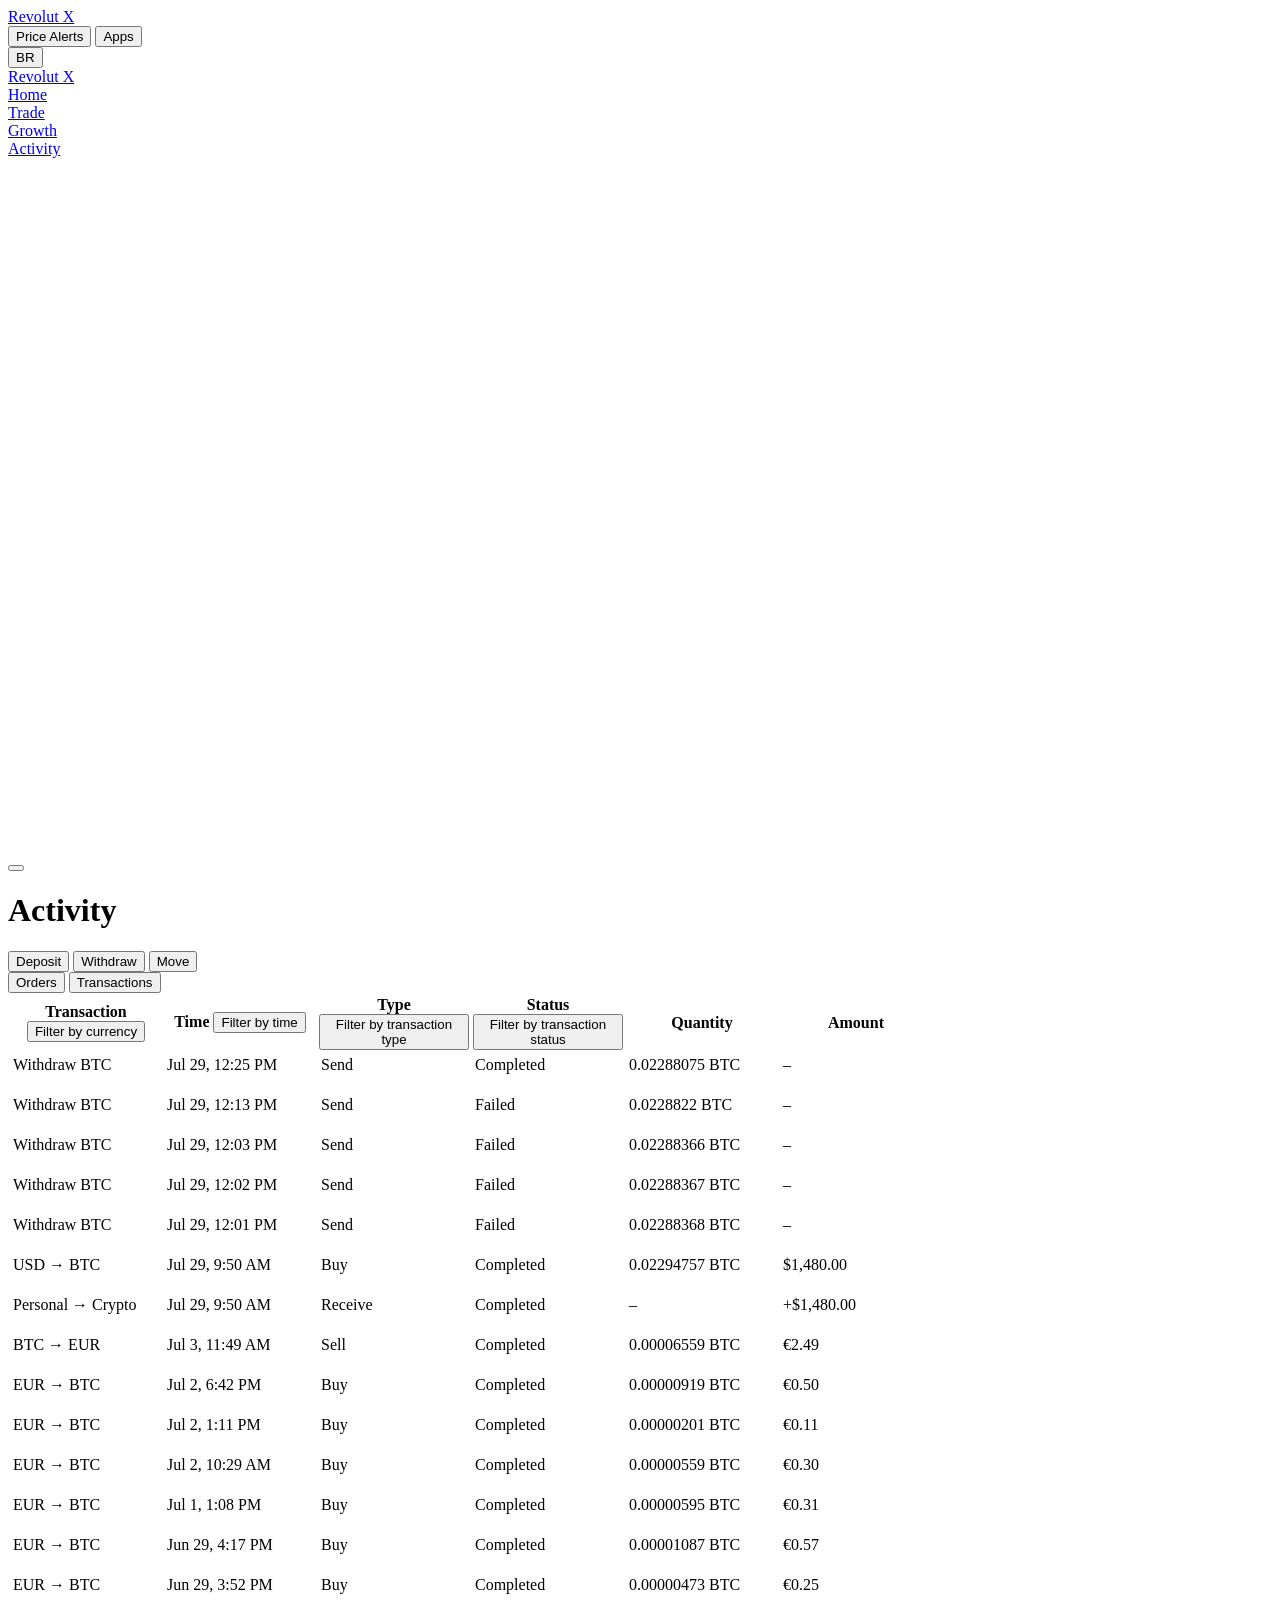
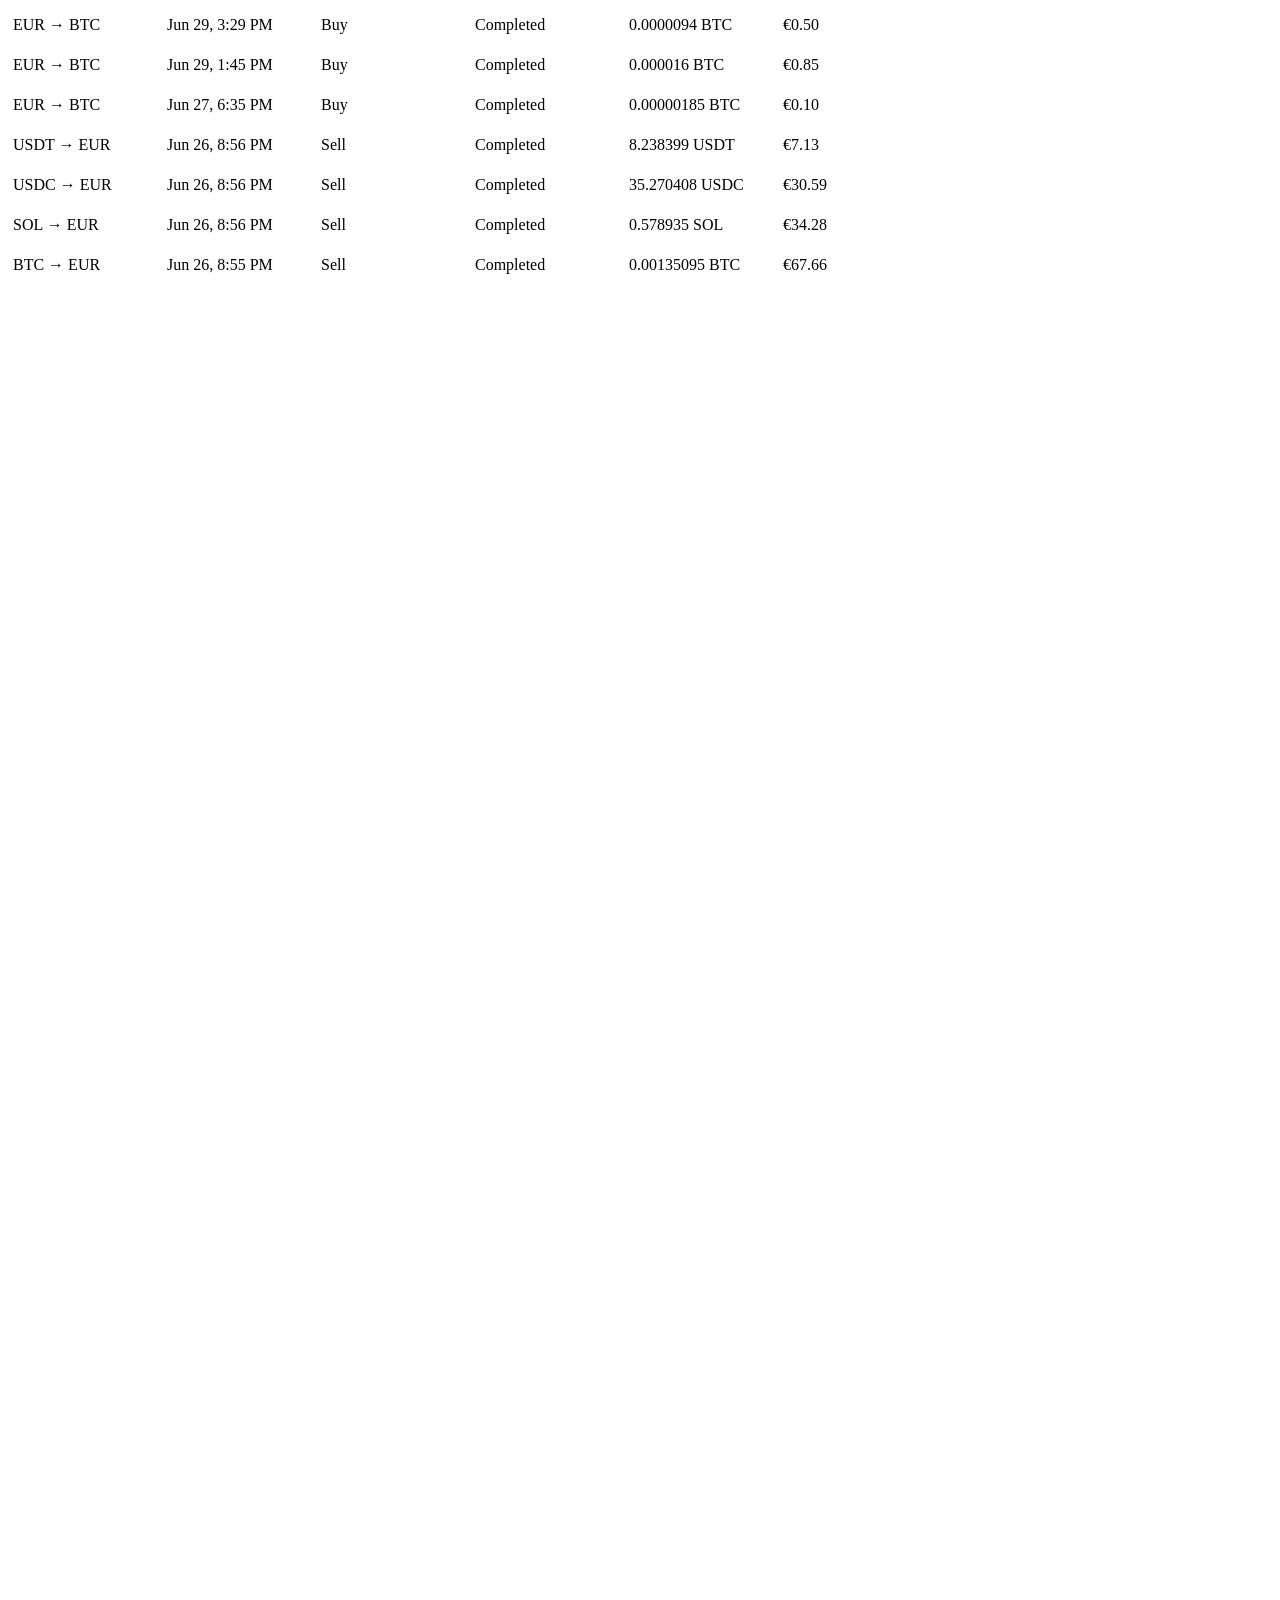
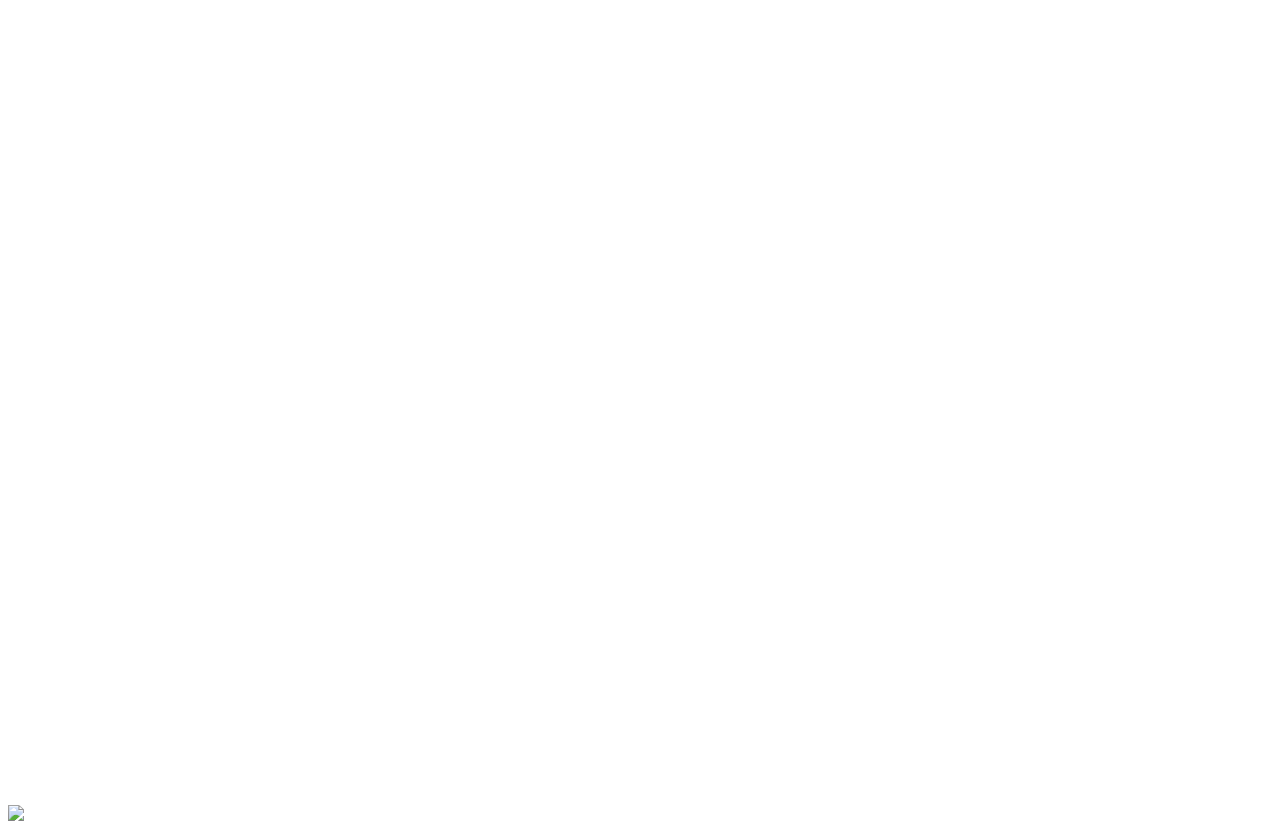
==== index.html @ 044b0d00 "Rename domextractor-1788979136902.html to index.html" ====
<body>
  <noscript>    You need to enable JavaScript to run this app.</noscript>
  <div id="mount" data-loaded="true">
    <div class="_1orerln0" data-rui="page" data-variant="default" style="--rui-page-nav-width: 100px; --rui-page-tabs-height: 44px;" data-is-secondary="false">
      <div class="_1551prx0"></div>
      <header class="_5hpwdf0" data-rui="top-nav">
        <div class="_5hpwdf2" data-collapsed="true">
          <a class="rhabid0 bjjl250" href="/home">
            <span class="rhabid1" data-rui="state-layer"></span>
            <div class="bjjl251">
              <span class="_4bgyqh0 _1vd0v8v46 _1vd0v8v4u _1vd0v8v6u _1vd0v8v8i _1p3u5r5b _13j6m8r6 _1pg2r3h6" data-rui="avatar" data-glow="true" style="--_1vd0v8v40: var(--rui-color-foreground); --_1vd0v8v4o: 36px; --_1vd0v8v6o: 36px; --_1vd0v8v8c: var(--rui-size-s12, var(--rui-space-s12)); --_13j6m8r0: center; --rui-avatar-glow: var(--rui-color-deep-purple); --rui-avatar-icon-size: 36px; --rui-avatar-badge-offset: calc(var(--rui-size-s6, var(--rui-space-s6)) * -1); --rui-badge-mask-offset: var(--rui-size-s4, var(--rui-space-s4)); --rui-badge-mask-margin: 0rem; --rui-badge-mask-radius: 10px; --rui-avatar-shadow-size: 1px;">
                <span class="k02ws40" data-rui-part="badge-mask" style="--rui-badge-mask-image: none;">
                  <span class="_4bgyqh0 _1vd0v8v8i _13j6m8r6 _1pg2r3h8" style="--_1vd0v8v8c: var(--rui-size-s12, var(--rui-space-s12)); --_13j6m8r0: center;">
                    <div class="_4bgyqh0 _1vd0v8v3u _1vd0v8v8i _1pg2r3h0 _1pg2r3h1" style="--_1vd0v8v3o: var(--rui-color-deep-purple); --_1vd0v8v8c: var(--rui-size-s12, var(--rui-space-s12));"></div>
                    <div class="_4bgyqh0 _1vd0v8v8i _1pg2r3h2 _1pg2r3h3" style="--_1vd0v8v8c: var(--rui-size-s12, var(--rui-space-s12)); --rui-image-url: url(&quot;https://assets.revolut.com/assets/rev-apps/crypto-exchange.png&quot;); background-image: image-set(url(&quot;https://assets.revolut.com/assets/rev-apps/crypto-exchange.png&quot;) 1x);"></div>
                  </span>
                </span>
                <span class="_4bgyqh0 _13j6m8r6 _17sdyif0" style="--_13j6m8r0: center;"></span>
              </span>
              <span class="_4bgyqh0 _1vd0v8v76 _11054wg0 _1p3u5r5g _1wnscwl2 FitText__FitTextBase bjjl252" min="sm-subtitle-2" max="sm-h6" style="--_1vd0v8v70: 0; --_1wnscwl0: var(--rui-font-size-sm-subtitle-2); --_1wnscwl1: var(--rui-font-size-sm-h6);">
                <span>                  Revolut X</span>
              </span>
            </div>
          </a>
        </div>
        <div class="_5hpwdf4">
          <div class="_5hpwdf5">
            <div class="_5hpwdf6">
              <button data-variant="default" type="button" class="rhabid0 _1a7wcze2 IconButton__IconButtonBase" style="--_1a7wcze0: 1.25rem; --_1a7wcze1: 0.625rem;">
                <span class="rhabid1" data-rui="state-layer"></span>
                <span class="_4bgyqh0 _13j6m8r6">
                  <span data-variant="mono" data-rui="icon" class="_1rf78vj0 _1vd0v8v4u _1vd0v8v6u" style="--_1vd0v8v4o: 20px; --_1vd0v8v6o: 20px; --rui-icon-url: url('https://assets.revolut.com/assets/icons/Bell.svg');"></span>
                  <div class="_3fg72b0">                    Price Alerts</div>
                </span>
              </button>
              <button data-rui-part="top-nav-app-switcher" aria-label="Open app switcher" data-shortcut="Alt+H" data-variant="default" type="button" class="rhabid0 _1a7wcze2 IconButton__IconButtonBase" style="--_1a7wcze0: 1.25rem; --_1a7wcze1: 0.625rem;">
                <span class="rhabid1" data-rui="state-layer"></span>
                <span class="_4bgyqh0 _13j6m8r6">
                  <span data-variant="mono" data-rui="icon" class="_1rf78vj0 _1vd0v8v4u _1vd0v8v6u" style="--_1vd0v8v4o: 20px; --_1vd0v8v6o: 20px; --rui-icon-url: url('https://assets.revolut.com/assets/icons/AvatarGrid.svg');"></span>
                  <div class="_3fg72b0">                    Apps</div>
                </span>
              </button>
            </div>
            <button aria-label="Open profile" data-shortcut="Alt+P" type="button" class="rhabid0 _1tg6yud4">
              <span class="rhabid1" data-rui="state-layer"></span>
              <div class="_1tg6yud5">
                <span class="_4bgyqh0 _1vd0v8v46 _1vd0v8v4u _1vd0v8v6u _1vd0v8v8i _1p3u5r5b _13j6m8r6 _1pg2r3h6" data-rui="avatar" data-glow="true" style="--_1vd0v8v40: var(--rui-color-white); --_1vd0v8v4o: 24px; --_1vd0v8v6o: 24px; --_1vd0v8v8c: var(--rui-radius-round); --_13j6m8r0: center; --rui-avatar-glow: var(--rui-color-brown); --rui-avatar-icon-size: 24px; --rui-avatar-badge-offset: calc(var(--rui-size-s6, var(--rui-space-s6)) * -1); --rui-badge-mask-offset: var(--rui-size-s4, var(--rui-space-s4)); --rui-badge-mask-margin: 0rem; --rui-badge-mask-radius: 8px; --rui-avatar-shadow-size: 1px;">
                  <span class="k02ws40" data-rui-part="badge-mask" style="--rui-badge-mask-image: none;">
                    <span class="_4bgyqh0 _1vd0v8v8i _13j6m8r6 _1pg2r3h8" aria-label="Bojana Rosulnik" role="img" data-rui-part="top-nav-profile" style="--_1vd0v8v8c: var(--rui-radius-round); --_13j6m8r0: center;">
                      <div class="_4bgyqh0 _1vd0v8v3u _1vd0v8v8i _1pg2r3h0" style="--_1vd0v8v3o: var(--rui-color-brown); --_1vd0v8v8c: var(--rui-radius-round);"></div>
                      <span class="_4bgyqh0 _1vd0v8v4i _1vd0v8v76 _11054wg0 _1pg2r3h7" id="avatar-text-:r6:" style="--_1vd0v8v4c: 0.8; --_1vd0v8v70: 0;">                        BR</span>
                    </span>
                  </span>
                  <span class="_4bgyqh0 _13j6m8r6 _17sdyif0" data-scale="true" style="--_13j6m8r0: center;"></span>
                </span>
              </div>
            </button>
          </div>
        </div>
      </header>
      <div class="_1nwjr7p0">
        <nav data-event-key="sections.topNavMenu" class="_1xlhg1d0" data-collapsed="true">
          <div class="_1xlhg1d1">
            <div class="_1xlhg1d2">
              <div class="_1xlhg1d3">
                <a class="rhabid0 bjjl250" href="/home">
                  <span class="rhabid1" data-rui="state-layer"></span>
                  <div class="bjjl251">
                    <span class="_4bgyqh0 _1vd0v8v46 _1vd0v8v4u _1vd0v8v6u _1vd0v8v8i _1p3u5r5b _13j6m8r6 _1pg2r3h6" data-rui="avatar" data-glow="true" style="--_1vd0v8v40: var(--rui-color-foreground); --_1vd0v8v4o: 36px; --_1vd0v8v6o: 36px; --_1vd0v8v8c: var(--rui-size-s12, var(--rui-space-s12)); --_13j6m8r0: center; --rui-avatar-glow: var(--rui-color-deep-purple); --rui-avatar-icon-size: 36px; --rui-avatar-badge-offset: calc(var(--rui-size-s6, var(--rui-space-s6)) * -1); --rui-badge-mask-offset: var(--rui-size-s4, var(--rui-space-s4)); --rui-badge-mask-margin: 0rem; --rui-badge-mask-radius: 10px; --rui-avatar-shadow-size: 1px;">
                      <span class="k02ws40" data-rui-part="badge-mask" style="--rui-badge-mask-image: none;">
                        <span class="_4bgyqh0 _1vd0v8v8i _13j6m8r6 _1pg2r3h8" style="--_1vd0v8v8c: var(--rui-size-s12, var(--rui-space-s12)); --_13j6m8r0: center;">
                          <div class="_4bgyqh0 _1vd0v8v3u _1vd0v8v8i _1pg2r3h0 _1pg2r3h1" style="--_1vd0v8v3o: var(--rui-color-deep-purple); --_1vd0v8v8c: var(--rui-size-s12, var(--rui-space-s12));"></div>
                          <div class="_4bgyqh0 _1vd0v8v8i _1pg2r3h2 _1pg2r3h3" style="--_1vd0v8v8c: var(--rui-size-s12, var(--rui-space-s12)); --rui-image-url: url(&quot;https://assets.revolut.com/assets/rev-apps/crypto-exchange.png&quot;); background-image: image-set(url(&quot;https://assets.revolut.com/assets/rev-apps/crypto-exchange.png&quot;) 1x);"></div>
                        </span>
                      </span>
                      <span class="_4bgyqh0 _13j6m8r6 _17sdyif0" style="--_13j6m8r0: center;"></span>
                    </span>
                    <span class="_4bgyqh0 _1vd0v8v76 _11054wg0 _1p3u5r5g _1wnscwl2 FitText__FitTextBase bjjl252" min="sm-subtitle-2" max="sm-h6" style="--_1vd0v8v70: 0; --_1wnscwl0: var(--rui-font-size-sm-subtitle-2); --_1wnscwl1: var(--rui-font-size-sm-h6);">
                      <span>                        Revolut X</span>
                    </span>
                  </div>
                </a>
              </div>
              <div id=":r9:" class="_1xlhg1d4" data-scrollbar="custom">
                <div class="_1xlhg1d5">
                  <a class="rhabid0 _1q401jo0 welcome-journey-home" data-side-menu-item-id="/home" data-shortcut="Alt+1" href="/home">
                    <span class="rhabid1" data-rui="state-layer"></span>
                    <div class="_1q401jo1">
                      <div class="_1q401jo2">
                        <span data-variant="mono" data-rui="icon" class="_1rf78vj0 _1vd0v8v4u _1vd0v8v6u" style="--_1vd0v8v4o: 20px; --_1vd0v8v6o: 20px; --rui-icon-url: url('https://assets.revolut.com/assets/icons/Utilities.svg');"></span>
                      </div>
                      <div class="_1q401jo3">                        Home</div>
                    </div>
                  </a>
                  <a class="rhabid0 _1q401jo0 welcome-journey-trade" data-side-menu-item-id="/trade/:currencyPair?" data-shortcut="Alt+2" href="/trade">
                    <span class="rhabid1" data-rui="state-layer"></span>
                    <div class="_1q401jo1">
                      <div class="_1q401jo2">
                        <span data-variant="mono" data-rui="icon" class="_1rf78vj0 _1vd0v8v4u _1vd0v8v6u" style="--_1vd0v8v4o: 20px; --_1vd0v8v6o: 20px; --rui-icon-url: url('https://assets.revolut.com/assets/icons/ArrowRates.svg');"></span>
                      </div>
                      <div class="_1q401jo3">                        Trade</div>
                    </div>
                  </a>
                  <a class="rhabid0 _1q401jo0" data-side-menu-item-id="/growth" data-shortcut="Alt+3" href="/growth">
                    <span class="rhabid1" data-rui="state-layer"></span>
                    <div class="_1q401jo1">
                      <div class="_1q401jo2">
                        <span data-variant="mono" data-rui="icon" class="_1rf78vj0 _1vd0v8v4u _1vd0v8v6u" style="--_1vd0v8v4o: 20px; --_1vd0v8v6o: 20px; --rui-icon-url: url('https://assets.revolut.com/assets/icons/GrowthHub.svg');"></span>
                      </div>
                      <div class="_1q401jo3">                        Growth</div>
                    </div>
                  </a>
                  <a aria-current="page" class="rhabid0 _1q401jo0 welcome-journey-activity active" data-side-menu-item-id="/activity" data-shortcut="Alt+4" href="/activity">
                    <span class="rhabid1" data-rui="state-layer"></span>
                    <div class="_1q401jo1">
                      <div class="_1q401jo2">
                        <span data-variant="mono" data-rui="icon" class="_1rf78vj0 _1vd0v8v4u _1vd0v8v6u" style="--_1vd0v8v4o: 20px; --_1vd0v8v6o: 20px; --rui-icon-url: url('https://assets.revolut.com/assets/icons/ArrowTopDown.svg');"></span>
                      </div>
                      <div class="_1q401jo3">                        Activity</div>
                    </div>
                  </a>
                </div>
              </div>
              <div tabindex="-1" role="scrollbar" data-rui="scrollbar" data-hidden="true" aria-hidden="true" aria-valuemin="0" aria-valuemax="100" aria-valuenow="0" aria-controls=":r9:" aria-orientation="vertical" class="vaqopr2" style="--vaqopr0: 0px; --vaqopr1: 0px;">
                <div data-rui-part="scrollbar-track" class="vaqopr3"></div>
                <div data-rui-part="scrollbar-thumb" class="vaqopr4" style="width: 100%; height: 707px; transform: translate3d(0px, 0px, 0px);"></div>
              </div>
              <div class="_1xlhg1db _1xlhg1da">
                <button aria-label="Expand menu" data-shortcut="[" type="button" class="rhabid0 _1xlhg1dc">
                  <span class="rhabid1" data-rui="state-layer"></span>
                  <span data-variant="mono" data-rui="icon" class="_1rf78vj0 _1vd0v8v4u _1vd0v8v6u" style="--_1vd0v8v4o: 20px; --_1vd0v8v6o: 20px; --rui-icon-url: url('https://assets.revolut.com/assets/icons/SidePanelLeft.svg');"></span>
                </button>
              </div>
            </div>
          </div>
        </nav>
      </div>
      <span data-rui="page-header" class="_18xlfmq0">
        <span class="_4bgyqh0 rdxzh6o rdxzh61i rdxzh630 _1vd0v8v2u _1vd0v8v6u _1vd0v8v76 z2acfh0" style="--_1vd0v8v2o: var(--rui-space-sp300, var(--rui-space-s12)); --_1vd0v8v6o: calc(var(--rui-space-sp1000, var(--rui-space-s40)) + var(--rui-size-s4, var(--rui-space-s4))); --_1vd0v8v70: 0;">
          <h1 class="_4bgyqh0 _1vd0v8v76 _11054wg0 _1p3u5r55" style="--_1vd0v8v70: 0;">
            <span class="_4bgyqh0 jt57zw0">              Activity</span>
          </h1>
          <div class="cyeflf0">
            <span class="_4bgyqh0 rdxzh6o rdxzh61i _1vd0v8v2u _1vd0v8v76 z2acfh0 welcome-journey-deposit-and-withdraw" style="--_1vd0v8v2o: var(--rui-space-sp200, var(--rui-space-s8)); --_1vd0v8v70: 0;">
              <button data-pending="false" type="button" class="rhabid0 rdxzh630 rdxzh6o rdxzh63o _19cj6m94 seuod90 qu9s592 qu9s595 _172atn13">
                <span class="rhabid1" data-rui="state-layer"></span>
                <span class="ButtonLayout__IconWrapper _19cj6m92" style="--_19cj6m90: calc(var(--rui-space-sp50, var(--rui-space-s2)) * -1); --_19cj6m91: var(--rui-space-sp200, var(--rui-space-s8));">
                  <span data-variant="mono" data-rui="icon" class="_1rf78vj0 _1vd0v8v4u _1vd0v8v6u" style="--_1vd0v8v4o: 16px; --_1vd0v8v6o: 16px; --rui-icon-url: url('https://assets.revolut.com/assets/icons/ArrowDown.svg');"></span>
                </span>
                <span class="_4bgyqh0 jt57zw0">                  Deposit</span>
              </button>
              <button data-pending="false" type="button" class="rhabid0 rdxzh630 rdxzh6o rdxzh63o _19cj6m94 seuod90 qu9s592 qu9s595 _172atn13">
                <span class="rhabid1" data-rui="state-layer"></span>
                <span class="ButtonLayout__IconWrapper _19cj6m92" style="--_19cj6m90: calc(var(--rui-space-sp50, var(--rui-space-s2)) * -1); --_19cj6m91: var(--rui-space-sp200, var(--rui-space-s8));">
                  <span data-variant="mono" data-rui="icon" class="_1rf78vj0 _1vd0v8v4u _1vd0v8v6u" style="--_1vd0v8v4o: 16px; --_1vd0v8v6o: 16px; --rui-icon-url: url('https://assets.revolut.com/assets/icons/ArrowUp.svg');"></span>
                </span>
                <span class="_4bgyqh0 jt57zw0">                  Withdraw</span>
              </button>
              <button data-pending="false" type="button" class="rhabid0 rdxzh630 rdxzh6o rdxzh63o _19cj6m94 seuod90 qu9s592 qu9s595 _172atn13">
                <span class="rhabid1" data-rui="state-layer"></span>
                <span class="ButtonLayout__IconWrapper _19cj6m92" style="--_19cj6m90: calc(var(--rui-space-sp50, var(--rui-space-s2)) * -1); --_19cj6m91: var(--rui-space-sp200, var(--rui-space-s8));">
                  <span data-variant="mono" data-rui="icon" class="_1rf78vj0 _1vd0v8v4u _1vd0v8v6u" style="--_1vd0v8v4o: 16px; --_1vd0v8v6o: 16px; --rui-icon-url: url('https://assets.revolut.com/assets/icons/ArrowShuffle.svg');"></span>
                </span>
                <span class="_4bgyqh0 jt57zw0">                  Move</span>
              </button>
            </span>
            <div class="_3e1isn0">
              <div class="_4bgyqh0 z2acfh0 xjd032 xjd030" role="separator" aria-orientation="vertical">
                <div class="_4bgyqh0 _1vd0v8v3u xjd034" style="--_1vd0v8v3o: var(--rui-color-grey-tone-10);"></div>
              </div>
            </div>
          </div>
        </span>
      </span>
      <div class="_5si7bw0" data-mask="page-tabs"></div>
      <div class="_5si7bw0" data-rui="page-tabs">
        <span class="_4bgyqh0 rdxzh6o rdxzh61i rdxzh630 _1vd0v8v2u _1vd0v8v76 z2acfh0" style="--_1vd0v8v2o: var(--rui-space-sp400, var(--rui-space-s16)); --_1vd0v8v70: 0;">
          <div class="_4bgyqh0 _1qbfvp20 _1qbfvp23 _12r0svv0" style="--rui-slider-wrapper-button-transform: var(--rui-size-s4, var(--rui-space-s4));">
            <div class="_12r0svv8" data-has-prev="false" data-has-next="false">
              <div class="_4bgyqh0 rdxzh61i z2acfh0 xm8ojo2" role="tablist" data-variant="navigation" data-behaviour="auto" aria-orientation="horizontal" data-has-indicator="true" style="--xm8ojo0: translateX(calc(76px * var(--rui-transform-multiplier))) translateY(0px); --xm8ojo1: 110px;">
                <button role="tab" aria-selected="false" type="button" class="rhabid0">
                  <span class="rhabid1" data-rui="state-layer"></span>
                  Orders
                </button>
                <button role="tab" aria-selected="true" type="button" class="rhabid0">
                  <span class="rhabid1" data-rui="state-layer"></span>
                  Transactions
                </button>
              </div>
            </div>
          </div>
        </span>
      </div>
      <main class="mig1zo0" data-rui="page-main" data-variant="full">
        <div class="_4bgyqh0 _1u6itnr0">
          <div class="_1dc1hkx0" data-rui-category="widget">
            <div class="_1dc1hkx1" data-window-scroller="true">
              <table data-testid="activity-transactions-table" data-virtual="true" data-state="ready" data-row-height="medium" class="_1h4gvtd0" data-sticky-header="true" style="--rui-table-column-currency-size: 150; --rui-table-column-createdDate-size: 150; --rui-table-column-type-size: 150; --rui-table-column-state-size: 150; --rui-table-column-quantity-size: 150; --rui-table-column-amount-size: 150; --rui-sticky-header-top: calc(var(--rui-page-banner-height, 0px) + var(--rui-page-nav-height, 0px) + var(--rui-page-tabs-height, 0px));" data-right-scroll-shadow="true">
                <thead class="_1h4gvtd6" data-scrollbar="custom">
                  <tr class="_1h4gvtd5">
                    <th data-column-id="currency" role="columnheader" scope="col" data-align="start" data-locked="left" data-locked-end="true" aria-labelledby="table-header-label-currency" class="_1h4gvtd1 _1h4gvtd4" style="flex: var(--rui-table-column-currency-size) 1 auto; width: calc(var(--rui-table-column-currency-size) * 1px); min-width: 150px; inset-inline-start: var(--rui-table-column-currency-offset, 0);">
                      <div class="_1h4gvtd2">
                        <span class="_19qeval0 _1ld9k240" data-rui="table-cell">
                          <span class="_19qeval2" id="table-header-label-currency" data-rui-part="table-cell-body">
                            <span class="_4bgyqh0 jt57zw0">                              Transaction</span>
                          </span>
                          <span class="_19qeval1" data-rui-part="table-cell-right">
                            <button aria-haspopup="listbox" class="_1lc6sfq0" type="button">
                              <span data-variant="mono" data-rui="icon" class="_1rf78vj0 _1vd0v8v4u _1vd0v8v6u" style="--_1vd0v8v4o: 16px; --_1vd0v8v6o: 16px; --rui-icon-url: url('https://assets.revolut.com/assets/icons/Filter.svg');"></span>
                              <div class="_3fg72b0">                                Filter by currency</div>
                            </button>
                          </span>
                        </span>
                      </div>
                    </th>
                    <th data-column-id="createdDate" role="columnheader" scope="col" aria-labelledby="table-header-label-createdDate" class="_1h4gvtd1 _1h4gvtd4" style="flex: var(--rui-table-column-createdDate-size) 1 auto; width: calc(var(--rui-table-column-createdDate-size) * 1px); min-width: 150px;">
                      <div class="_1h4gvtd2">
                        <span class="_19qeval0 _1ld9k240" data-rui="table-cell">
                          <span class="_19qeval2" id="table-header-label-createdDate" data-rui-part="table-cell-body">
                            <span class="_4bgyqh0 jt57zw0">                              Time</span>
                          </span>
                          <span class="_19qeval1" data-rui-part="table-cell-right">
                            <button aria-haspopup="listbox" class="_1lc6sfq0" type="button">
                              <span data-variant="mono" data-rui="icon" class="_1rf78vj0 _1vd0v8v4u _1vd0v8v6u" style="--_1vd0v8v4o: 16px; --_1vd0v8v6o: 16px; --rui-icon-url: url('https://assets.revolut.com/assets/icons/Filter.svg');"></span>
                              <div class="_3fg72b0">                                Filter by time</div>
                            </button>
                          </span>
                        </span>
                      </div>
                    </th>
                    <th data-column-id="type" role="columnheader" scope="col" data-filtered="true" aria-labelledby="table-header-label-type" class="_1h4gvtd1 _1h4gvtd4" style="flex: var(--rui-table-column-type-size) 1 auto; width: calc(var(--rui-table-column-type-size) * 1px); min-width: 150px;">
                      <div class="_1h4gvtd2">
                        <span class="_19qeval0 _1ld9k240" data-rui="table-cell">
                          <span class="_19qeval2" id="table-header-label-type" data-rui-part="table-cell-body">
                            <span class="_4bgyqh0 jt57zw0">                              Type</span>
                          </span>
                          <span class="_19qeval1" data-rui-part="table-cell-right">
                            <button aria-haspopup="listbox" aria-pressed="true" class="_1lc6sfq0" type="button">
                              <span data-variant="mono" data-rui="icon" class="_1rf78vj0 _1vd0v8v4u _1vd0v8v6u" style="--_1vd0v8v4o: 16px; --_1vd0v8v6o: 16px; --rui-icon-url: url('https://assets.revolut.com/assets/icons/Filter.svg');"></span>
                              <div class="_3fg72b0">                                Filter by transaction type</div>
                            </button>
                          </span>
                        </span>
                      </div>
                    </th>
                    <th data-column-id="state" role="columnheader" scope="col" aria-labelledby="table-header-label-state" class="_1h4gvtd1 _1h4gvtd4" style="flex: var(--rui-table-column-state-size) 1 auto; width: calc(var(--rui-table-column-state-size) * 1px); min-width: 150px;">
                      <div class="_1h4gvtd2">
                        <span class="_19qeval0 _1ld9k240" data-rui="table-cell">
                          <span class="_19qeval2" id="table-header-label-state" data-rui-part="table-cell-body">
                            <span class="_4bgyqh0 jt57zw0">                              Status</span>
                          </span>
                          <span class="_19qeval1" data-rui-part="table-cell-right">
                            <button aria-haspopup="listbox" class="_1lc6sfq0" type="button">
                              <span data-variant="mono" data-rui="icon" class="_1rf78vj0 _1vd0v8v4u _1vd0v8v6u" style="--_1vd0v8v4o: 16px; --_1vd0v8v6o: 16px; --rui-icon-url: url('https://assets.revolut.com/assets/icons/Filter.svg');"></span>
                              <div class="_3fg72b0">                                Filter by transaction status</div>
                            </button>
                          </span>
                        </span>
                      </div>
                    </th>
                    <th data-column-id="quantity" role="columnheader" scope="col" data-align="end" aria-labelledby="table-header-label-quantity" class="_1h4gvtd1 _1h4gvtd4" style="flex: var(--rui-table-column-quantity-size) 1 auto; width: calc(var(--rui-table-column-quantity-size) * 1px); min-width: 150px;">
                      <div class="_1h4gvtd2">
                        <span class="_19qeval0 _1ld9k240" data-rui="table-cell">
                          <span class="_19qeval2" id="table-header-label-quantity" data-rui-part="table-cell-body">
                            <span class="_4bgyqh0 jt57zw0">                              Quantity</span>
                          </span>
                          <span class="_19qeval1" data-rui-part="table-cell-right"></span>
                        </span>
                      </div>
                    </th>
                    <th data-column-id="amount" role="columnheader" scope="col" data-align="end" aria-labelledby="table-header-label-amount" class="_1h4gvtd1 _1h4gvtd4" style="flex: var(--rui-table-column-amount-size) 1 auto; width: calc(var(--rui-table-column-amount-size) * 1px); min-width: 150px;">
                      <div class="_1h4gvtd2">
                        <span class="_19qeval0 _1ld9k240" data-rui="table-cell">
                          <span class="_19qeval2" id="table-header-label-amount" data-rui-part="table-cell-body">
                            <span class="_4bgyqh0 jt57zw0">                              Amount</span>
                          </span>
                          <span class="_19qeval1" data-rui-part="table-cell-right"></span>
                        </span>
                      </div>
                    </th>
                  </tr>
                </thead>
                <tbody class="_1h4gvtdc" style="height: 2000px;">
                  <tr aria-rowindex="1" data-index="0" tabindex="0" class="_1h4gvtd5" style="position: absolute; transform: translateY(0px);">
                    <td data-column-id="currency" data-align="start" data-locked="left" data-locked-end="true" data-primary="true" class="_1h4gvtd1" style="flex: var(--rui-table-column-currency-size) 1 auto; width: calc(var(--rui-table-column-currency-size) * 1px); min-width: 150px; inset-inline-start: var(--rui-table-column-currency-offset, 0);">
                      <div class="_1h4gvtd3 _1h4gvtd2">
                        <span class="_4bgyqh0 rdxzh6o rdxzh61i rdxzh630 _1vd0v8v2u _1vd0v8v76 z2acfh0" style="--_1vd0v8v2o: var(--rui-space-sp200, var(--rui-space-s8)); --_1vd0v8v70: 0;">
                          <div class="_4bgyqh0">
                            <span class="_4bgyqh0 _1vd0v8v46 _1vd0v8v4u _1vd0v8v6u _1vd0v8v8i _1p3u5r5b _13j6m8r6 _1pg2r3h6" data-rui="avatar" data-glow="true" style="--_1vd0v8v40: var(--rui-color-accent-neutral); --_1vd0v8v4o: 24px; --_1vd0v8v6o: 24px; --_1vd0v8v8c: var(--rui-radius-round); --_13j6m8r0: center; --rui-avatar-glow: rgb(var(--rui-color-channel-accent-neutral) / 0.1); --rui-avatar-icon-size: 24px; --rui-avatar-badge-offset: calc(var(--rui-size-s6, var(--rui-space-s6)) * -1); --rui-badge-mask-offset: var(--rui-size-s4, var(--rui-space-s4)); --rui-badge-mask-margin: 0rem; --rui-badge-mask-radius: 8px; --rui-avatar-shadow-size: 1px;">
                              <span class="k02ws40" data-rui-part="badge-mask" style="--rui-badge-mask-image: none;">
                                <span class="_4bgyqh0 _1vd0v8v8i _13j6m8r6 _1pg2r3h8" style="--_1vd0v8v8c: var(--rui-radius-round); --_13j6m8r0: center;">
                                  <div class="_4bgyqh0 _1vd0v8v3u _1vd0v8v8i _1pg2r3h0" style="--_1vd0v8v3o: rgb(var(--rui-color-channel-accent-neutral) / 0.1); --_1vd0v8v8c: var(--rui-radius-round);"></div>
                                  <div class="_4bgyqh0 _1vd0v8v8i _1pg2r3h2 _1pg2r3h3 _1pg2r3h5" style="--_1vd0v8v8c: var(--rui-radius-round); --rui-image-url: url(&quot;https://assets.revolut.com/assets/cryptos/BTC.webp&quot;); background-image: image-set(url(&quot;https://assets.revolut.com/assets/cryptos/BTC.webp&quot;) 1x);"></div>
                                </span>
                              </span>
                              <span class="_4bgyqh0 _13j6m8r6 _17sdyif0" data-scale="true" style="--_13j6m8r0: center;"></span>
                            </span>
                          </div>
                          <span class="_4bgyqh0 jt57zw0">                            Withdraw BTC</span>
                        </span>
                      </div>
                    </td>
                    <td data-column-id="createdDate" class="_1h4gvtd1" style="flex: var(--rui-table-column-createdDate-size) 1 auto; width: calc(var(--rui-table-column-createdDate-size) * 1px); min-width: 150px;">
                      <div class="_1h4gvtd3 _1h4gvtd2">                        Jul 29, 12:25 PM</div>
                    </td>
                    <td data-column-id="type" class="_1h4gvtd1" style="flex: var(--rui-table-column-type-size) 1 auto; width: calc(var(--rui-table-column-type-size) * 1px); min-width: 150px;">
                      <div class="_1h4gvtd3 _1h4gvtd2">                        Send</div>
                    </td>
                    <td data-column-id="state" class="_1h4gvtd1" style="flex: var(--rui-table-column-state-size) 1 auto; width: calc(var(--rui-table-column-state-size) * 1px); min-width: 150px;">
                      <div class="_1h4gvtd3 _1h4gvtd2">
                        <span data-variant="mono" data-rui="icon" class="_1rf78vj0 _1vd0v8v46 _1vd0v8v4u _1vd0v8v6u" style="--_1vd0v8v40: var(--rui-color-positive); --_1vd0v8v4o: var(--rui-size-s16, var(--rui-space-s16)); --_1vd0v8v6o: var(--rui-size-s16, var(--rui-space-s16)); --rui-icon-url: url('https://assets.revolut.com/assets/icons/CheckSuccess.svg');"></span>
                        Completed
                      </div>
                    </td>
                    <td data-column-id="quantity" data-align="end" class="_1h4gvtd1" style="flex: var(--rui-table-column-quantity-size) 1 auto; width: calc(var(--rui-table-column-quantity-size) * 1px); min-width: 150px;">
                      <div class="_1h4gvtd3 _1h4gvtd2">                        0.02288075 BTC</div>
                    </td>
                    <td data-column-id="amount" data-align="end" data-secondary="true" class="_1h4gvtd1" style="flex: var(--rui-table-column-amount-size) 1 auto; width: calc(var(--rui-table-column-amount-size) * 1px); min-width: 150px;">
                      <div class="_1h4gvtd3 _1h4gvtd2">
                        <span class="_4bgyqh0 _1vd0v8v46 _1vd0v8v76 _11054wg0" style="--_1vd0v8v40: var(--rui-color-grey-tone-20); --_1vd0v8v70: 0;">                          –</span>
                      </div>
                    </td>
                  </tr>
                  <tr aria-rowindex="2" data-index="1" tabindex="0" class="_1h4gvtd5" style="position: absolute; transform: translateY(40px);">
                    <td data-column-id="currency" data-align="start" data-locked="left" data-locked-end="true" data-primary="true" class="_1h4gvtd1" style="flex: var(--rui-table-column-currency-size) 1 auto; width: calc(var(--rui-table-column-currency-size) * 1px); min-width: 150px; inset-inline-start: var(--rui-table-column-currency-offset, 0);">
                      <div class="_1h4gvtd3 _1h4gvtd2">
                        <span class="_4bgyqh0 rdxzh6o rdxzh61i rdxzh630 _1vd0v8v2u _1vd0v8v76 z2acfh0" style="--_1vd0v8v2o: var(--rui-space-sp200, var(--rui-space-s8)); --_1vd0v8v70: 0;">
                          <div class="_4bgyqh0">
                            <span class="_4bgyqh0 _1vd0v8v46 _1vd0v8v4u _1vd0v8v6u _1vd0v8v8i _1p3u5r5b _13j6m8r6 _1pg2r3h6" data-rui="avatar" data-glow="true" style="--_1vd0v8v40: var(--rui-color-accent-neutral); --_1vd0v8v4o: 24px; --_1vd0v8v6o: 24px; --_1vd0v8v8c: var(--rui-radius-round); --_13j6m8r0: center; --rui-avatar-glow: rgb(var(--rui-color-channel-accent-neutral) / 0.1); --rui-avatar-icon-size: 24px; --rui-avatar-badge-offset: calc(var(--rui-size-s6, var(--rui-space-s6)) * -1); --rui-badge-mask-offset: var(--rui-size-s4, var(--rui-space-s4)); --rui-badge-mask-margin: 0rem; --rui-badge-mask-radius: 8px; --rui-avatar-shadow-size: 1px;">
                              <span class="k02ws40" data-rui-part="badge-mask" style="--rui-badge-mask-image: none;">
                                <span class="_4bgyqh0 _1vd0v8v8i _13j6m8r6 _1pg2r3h8" style="--_1vd0v8v8c: var(--rui-radius-round); --_13j6m8r0: center;">
                                  <div class="_4bgyqh0 _1vd0v8v3u _1vd0v8v8i _1pg2r3h0" style="--_1vd0v8v3o: rgb(var(--rui-color-channel-accent-neutral) / 0.1); --_1vd0v8v8c: var(--rui-radius-round);"></div>
                                  <div class="_4bgyqh0 _1vd0v8v8i _1pg2r3h2 _1pg2r3h3 _1pg2r3h5" style="--_1vd0v8v8c: var(--rui-radius-round); --rui-image-url: url(&quot;https://assets.revolut.com/assets/cryptos/BTC.webp&quot;); background-image: image-set(url(&quot;https://assets.revolut.com/assets/cryptos/BTC.webp&quot;) 1x);"></div>
                                </span>
                              </span>
                              <span class="_4bgyqh0 _13j6m8r6 _17sdyif0" data-scale="true" style="--_13j6m8r0: center;"></span>
                            </span>
                          </div>
                          <span class="_4bgyqh0 jt57zw0">                            Withdraw BTC</span>
                        </span>
                      </div>
                    </td>
                    <td data-column-id="createdDate" class="_1h4gvtd1" style="flex: var(--rui-table-column-createdDate-size) 1 auto; width: calc(var(--rui-table-column-createdDate-size) * 1px); min-width: 150px;">
                      <div class="_1h4gvtd3 _1h4gvtd2">                        Jul 29, 12:13 PM</div>
                    </td>
                    <td data-column-id="type" class="_1h4gvtd1" style="flex: var(--rui-table-column-type-size) 1 auto; width: calc(var(--rui-table-column-type-size) * 1px); min-width: 150px;">
                      <div class="_1h4gvtd3 _1h4gvtd2">                        Send</div>
                    </td>
                    <td data-column-id="state" class="_1h4gvtd1" style="flex: var(--rui-table-column-state-size) 1 auto; width: calc(var(--rui-table-column-state-size) * 1px); min-width: 150px;">
                      <div class="_1h4gvtd3 _1h4gvtd2">
                        <span data-variant="mono" data-rui="icon" class="_1rf78vj0 _1vd0v8v46 _1vd0v8v4u _1vd0v8v6u" style="--_1vd0v8v40: var(--rui-color-negative); --_1vd0v8v4o: var(--rui-size-s16, var(--rui-space-s16)); --_1vd0v8v6o: var(--rui-size-s16, var(--rui-space-s16)); --rui-icon-url: url('https://assets.revolut.com/assets/icons/CrossCircle.svg');"></span>
                        Failed
                      </div>
                    </td>
                    <td data-column-id="quantity" data-align="end" class="_1h4gvtd1" style="flex: var(--rui-table-column-quantity-size) 1 auto; width: calc(var(--rui-table-column-quantity-size) * 1px); min-width: 150px;">
                      <div class="_1h4gvtd3 _1h4gvtd2">                        0.0228822 BTC</div>
                    </td>
                    <td data-column-id="amount" data-align="end" data-secondary="true" class="_1h4gvtd1" style="flex: var(--rui-table-column-amount-size) 1 auto; width: calc(var(--rui-table-column-amount-size) * 1px); min-width: 150px;">
                      <div class="_1h4gvtd3 _1h4gvtd2">
                        <span class="_4bgyqh0 _1vd0v8v46 _1vd0v8v76 _11054wg0" style="--_1vd0v8v40: var(--rui-color-grey-tone-20); --_1vd0v8v70: 0;">                          –</span>
                      </div>
                    </td>
                  </tr>
                  <tr aria-rowindex="3" data-index="2" tabindex="0" class="_1h4gvtd5" style="position: absolute; transform: translateY(80px);">
                    <td data-column-id="currency" data-align="start" data-locked="left" data-locked-end="true" data-primary="true" class="_1h4gvtd1" style="flex: var(--rui-table-column-currency-size) 1 auto; width: calc(var(--rui-table-column-currency-size) * 1px); min-width: 150px; inset-inline-start: var(--rui-table-column-currency-offset, 0);">
                      <div class="_1h4gvtd3 _1h4gvtd2">
                        <span class="_4bgyqh0 rdxzh6o rdxzh61i rdxzh630 _1vd0v8v2u _1vd0v8v76 z2acfh0" style="--_1vd0v8v2o: var(--rui-space-sp200, var(--rui-space-s8)); --_1vd0v8v70: 0;">
                          <div class="_4bgyqh0">
                            <span class="_4bgyqh0 _1vd0v8v46 _1vd0v8v4u _1vd0v8v6u _1vd0v8v8i _1p3u5r5b _13j6m8r6 _1pg2r3h6" data-rui="avatar" data-glow="true" style="--_1vd0v8v40: var(--rui-color-accent-neutral); --_1vd0v8v4o: 24px; --_1vd0v8v6o: 24px; --_1vd0v8v8c: var(--rui-radius-round); --_13j6m8r0: center; --rui-avatar-glow: rgb(var(--rui-color-channel-accent-neutral) / 0.1); --rui-avatar-icon-size: 24px; --rui-avatar-badge-offset: calc(var(--rui-size-s6, var(--rui-space-s6)) * -1); --rui-badge-mask-offset: var(--rui-size-s4, var(--rui-space-s4)); --rui-badge-mask-margin: 0rem; --rui-badge-mask-radius: 8px; --rui-avatar-shadow-size: 1px;">
                              <span class="k02ws40" data-rui-part="badge-mask" style="--rui-badge-mask-image: none;">
                                <span class="_4bgyqh0 _1vd0v8v8i _13j6m8r6 _1pg2r3h8" style="--_1vd0v8v8c: var(--rui-radius-round); --_13j6m8r0: center;">
                                  <div class="_4bgyqh0 _1vd0v8v3u _1vd0v8v8i _1pg2r3h0" style="--_1vd0v8v3o: rgb(var(--rui-color-channel-accent-neutral) / 0.1); --_1vd0v8v8c: var(--rui-radius-round);"></div>
                                  <div class="_4bgyqh0 _1vd0v8v8i _1pg2r3h2 _1pg2r3h3 _1pg2r3h5" style="--_1vd0v8v8c: var(--rui-radius-round); --rui-image-url: url(&quot;https://assets.revolut.com/assets/cryptos/BTC.webp&quot;); background-image: image-set(url(&quot;https://assets.revolut.com/assets/cryptos/BTC.webp&quot;) 1x);"></div>
                                </span>
                              </span>
                              <span class="_4bgyqh0 _13j6m8r6 _17sdyif0" data-scale="true" style="--_13j6m8r0: center;"></span>
                            </span>
                          </div>
                          <span class="_4bgyqh0 jt57zw0">                            Withdraw BTC</span>
                        </span>
                      </div>
                    </td>
                    <td data-column-id="createdDate" class="_1h4gvtd1" style="flex: var(--rui-table-column-createdDate-size) 1 auto; width: calc(var(--rui-table-column-createdDate-size) * 1px); min-width: 150px;">
                      <div class="_1h4gvtd3 _1h4gvtd2">                        Jul 29, 12:03 PM</div>
                    </td>
                    <td data-column-id="type" class="_1h4gvtd1" style="flex: var(--rui-table-column-type-size) 1 auto; width: calc(var(--rui-table-column-type-size) * 1px); min-width: 150px;">
                      <div class="_1h4gvtd3 _1h4gvtd2">                        Send</div>
                    </td>
                    <td data-column-id="state" class="_1h4gvtd1" style="flex: var(--rui-table-column-state-size) 1 auto; width: calc(var(--rui-table-column-state-size) * 1px); min-width: 150px;">
                      <div class="_1h4gvtd3 _1h4gvtd2">
                        <span data-variant="mono" data-rui="icon" class="_1rf78vj0 _1vd0v8v46 _1vd0v8v4u _1vd0v8v6u" style="--_1vd0v8v40: var(--rui-color-negative); --_1vd0v8v4o: var(--rui-size-s16, var(--rui-space-s16)); --_1vd0v8v6o: var(--rui-size-s16, var(--rui-space-s16)); --rui-icon-url: url('https://assets.revolut.com/assets/icons/CrossCircle.svg');"></span>
                        Failed
                      </div>
                    </td>
                    <td data-column-id="quantity" data-align="end" class="_1h4gvtd1" style="flex: var(--rui-table-column-quantity-size) 1 auto; width: calc(var(--rui-table-column-quantity-size) * 1px); min-width: 150px;">
                      <div class="_1h4gvtd3 _1h4gvtd2">                        0.02288366 BTC</div>
                    </td>
                    <td data-column-id="amount" data-align="end" data-secondary="true" class="_1h4gvtd1" style="flex: var(--rui-table-column-amount-size) 1 auto; width: calc(var(--rui-table-column-amount-size) * 1px); min-width: 150px;">
                      <div class="_1h4gvtd3 _1h4gvtd2">
                        <span class="_4bgyqh0 _1vd0v8v46 _1vd0v8v76 _11054wg0" style="--_1vd0v8v40: var(--rui-color-grey-tone-20); --_1vd0v8v70: 0;">                          –</span>
                      </div>
                    </td>
                  </tr>
                  <tr aria-rowindex="4" data-index="3" tabindex="0" class="_1h4gvtd5" style="position: absolute; transform: translateY(120px);">
                    <td data-column-id="currency" data-align="start" data-locked="left" data-locked-end="true" data-primary="true" class="_1h4gvtd1" style="flex: var(--rui-table-column-currency-size) 1 auto; width: calc(var(--rui-table-column-currency-size) * 1px); min-width: 150px; inset-inline-start: var(--rui-table-column-currency-offset, 0);">
                      <div class="_1h4gvtd3 _1h4gvtd2">
                        <span class="_4bgyqh0 rdxzh6o rdxzh61i rdxzh630 _1vd0v8v2u _1vd0v8v76 z2acfh0" style="--_1vd0v8v2o: var(--rui-space-sp200, var(--rui-space-s8)); --_1vd0v8v70: 0;">
                          <div class="_4bgyqh0">
                            <span class="_4bgyqh0 _1vd0v8v46 _1vd0v8v4u _1vd0v8v6u _1vd0v8v8i _1p3u5r5b _13j6m8r6 _1pg2r3h6" data-rui="avatar" data-glow="true" style="--_1vd0v8v40: var(--rui-color-accent-neutral); --_1vd0v8v4o: 24px; --_1vd0v8v6o: 24px; --_1vd0v8v8c: var(--rui-radius-round); --_13j6m8r0: center; --rui-avatar-glow: rgb(var(--rui-color-channel-accent-neutral) / 0.1); --rui-avatar-icon-size: 24px; --rui-avatar-badge-offset: calc(var(--rui-size-s6, var(--rui-space-s6)) * -1); --rui-badge-mask-offset: var(--rui-size-s4, var(--rui-space-s4)); --rui-badge-mask-margin: 0rem; --rui-badge-mask-radius: 8px; --rui-avatar-shadow-size: 1px;">
                              <span class="k02ws40" data-rui-part="badge-mask" style="--rui-badge-mask-image: none;">
                                <span class="_4bgyqh0 _1vd0v8v8i _13j6m8r6 _1pg2r3h8" style="--_1vd0v8v8c: var(--rui-radius-round); --_13j6m8r0: center;">
                                  <div class="_4bgyqh0 _1vd0v8v3u _1vd0v8v8i _1pg2r3h0" style="--_1vd0v8v3o: rgb(var(--rui-color-channel-accent-neutral) / 0.1); --_1vd0v8v8c: var(--rui-radius-round);"></div>
                                  <div class="_4bgyqh0 _1vd0v8v8i _1pg2r3h2 _1pg2r3h3 _1pg2r3h5" style="--_1vd0v8v8c: var(--rui-radius-round); --rui-image-url: url(&quot;https://assets.revolut.com/assets/cryptos/BTC.webp&quot;); background-image: image-set(url(&quot;https://assets.revolut.com/assets/cryptos/BTC.webp&quot;) 1x);"></div>
                                </span>
                              </span>
                              <span class="_4bgyqh0 _13j6m8r6 _17sdyif0" data-scale="true" style="--_13j6m8r0: center;"></span>
                            </span>
                          </div>
                          <span class="_4bgyqh0 jt57zw0">                            Withdraw BTC</span>
                        </span>
                      </div>
                    </td>
                    <td data-column-id="createdDate" class="_1h4gvtd1" style="flex: var(--rui-table-column-createdDate-size) 1 auto; width: calc(var(--rui-table-column-createdDate-size) * 1px); min-width: 150px;">
                      <div class="_1h4gvtd3 _1h4gvtd2">                        Jul 29, 12:02 PM</div>
                    </td>
                    <td data-column-id="type" class="_1h4gvtd1" style="flex: var(--rui-table-column-type-size) 1 auto; width: calc(var(--rui-table-column-type-size) * 1px); min-width: 150px;">
                      <div class="_1h4gvtd3 _1h4gvtd2">                        Send</div>
                    </td>
                    <td data-column-id="state" class="_1h4gvtd1" style="flex: var(--rui-table-column-state-size) 1 auto; width: calc(var(--rui-table-column-state-size) * 1px); min-width: 150px;">
                      <div class="_1h4gvtd3 _1h4gvtd2">
                        <span data-variant="mono" data-rui="icon" class="_1rf78vj0 _1vd0v8v46 _1vd0v8v4u _1vd0v8v6u" style="--_1vd0v8v40: var(--rui-color-negative); --_1vd0v8v4o: var(--rui-size-s16, var(--rui-space-s16)); --_1vd0v8v6o: var(--rui-size-s16, var(--rui-space-s16)); --rui-icon-url: url('https://assets.revolut.com/assets/icons/CrossCircle.svg');"></span>
                        Failed
                      </div>
                    </td>
                    <td data-column-id="quantity" data-align="end" class="_1h4gvtd1" style="flex: var(--rui-table-column-quantity-size) 1 auto; width: calc(var(--rui-table-column-quantity-size) * 1px); min-width: 150px;">
                      <div class="_1h4gvtd3 _1h4gvtd2">                        0.02288367 BTC</div>
                    </td>
                    <td data-column-id="amount" data-align="end" data-secondary="true" class="_1h4gvtd1" style="flex: var(--rui-table-column-amount-size) 1 auto; width: calc(var(--rui-table-column-amount-size) * 1px); min-width: 150px;">
                      <div class="_1h4gvtd3 _1h4gvtd2">
                        <span class="_4bgyqh0 _1vd0v8v46 _1vd0v8v76 _11054wg0" style="--_1vd0v8v40: var(--rui-color-grey-tone-20); --_1vd0v8v70: 0;">                          –</span>
                      </div>
                    </td>
                  </tr>
                  <tr aria-rowindex="5" data-index="4" tabindex="0" class="_1h4gvtd5" style="position: absolute; transform: translateY(160px);">
                    <td data-column-id="currency" data-align="start" data-locked="left" data-locked-end="true" data-primary="true" class="_1h4gvtd1" style="flex: var(--rui-table-column-currency-size) 1 auto; width: calc(var(--rui-table-column-currency-size) * 1px); min-width: 150px; inset-inline-start: var(--rui-table-column-currency-offset, 0);">
                      <div class="_1h4gvtd3 _1h4gvtd2">
                        <span class="_4bgyqh0 rdxzh6o rdxzh61i rdxzh630 _1vd0v8v2u _1vd0v8v76 z2acfh0" style="--_1vd0v8v2o: var(--rui-space-sp200, var(--rui-space-s8)); --_1vd0v8v70: 0;">
                          <div class="_4bgyqh0">
                            <span class="_4bgyqh0 _1vd0v8v46 _1vd0v8v4u _1vd0v8v6u _1vd0v8v8i _1p3u5r5b _13j6m8r6 _1pg2r3h6" data-rui="avatar" data-glow="true" style="--_1vd0v8v40: var(--rui-color-accent-neutral); --_1vd0v8v4o: 24px; --_1vd0v8v6o: 24px; --_1vd0v8v8c: var(--rui-radius-round); --_13j6m8r0: center; --rui-avatar-glow: rgb(var(--rui-color-channel-accent-neutral) / 0.1); --rui-avatar-icon-size: 24px; --rui-avatar-badge-offset: calc(var(--rui-size-s6, var(--rui-space-s6)) * -1); --rui-badge-mask-offset: var(--rui-size-s4, var(--rui-space-s4)); --rui-badge-mask-margin: 0rem; --rui-badge-mask-radius: 8px; --rui-avatar-shadow-size: 1px;">
                              <span class="k02ws40" data-rui-part="badge-mask" style="--rui-badge-mask-image: none;">
                                <span class="_4bgyqh0 _1vd0v8v8i _13j6m8r6 _1pg2r3h8" style="--_1vd0v8v8c: var(--rui-radius-round); --_13j6m8r0: center;">
                                  <div class="_4bgyqh0 _1vd0v8v3u _1vd0v8v8i _1pg2r3h0" style="--_1vd0v8v3o: rgb(var(--rui-color-channel-accent-neutral) / 0.1); --_1vd0v8v8c: var(--rui-radius-round);"></div>
                                  <div class="_4bgyqh0 _1vd0v8v8i _1pg2r3h2 _1pg2r3h3 _1pg2r3h5" style="--_1vd0v8v8c: var(--rui-radius-round); --rui-image-url: url(&quot;https://assets.revolut.com/assets/cryptos/BTC.webp&quot;); background-image: image-set(url(&quot;https://assets.revolut.com/assets/cryptos/BTC.webp&quot;) 1x);"></div>
                                </span>
                              </span>
                              <span class="_4bgyqh0 _13j6m8r6 _17sdyif0" data-scale="true" style="--_13j6m8r0: center;"></span>
                            </span>
                          </div>
                          <span class="_4bgyqh0 jt57zw0">                            Withdraw BTC</span>
                        </span>
                      </div>
                    </td>
                    <td data-column-id="createdDate" class="_1h4gvtd1" style="flex: var(--rui-table-column-createdDate-size) 1 auto; width: calc(var(--rui-table-column-createdDate-size) * 1px); min-width: 150px;">
                      <div class="_1h4gvtd3 _1h4gvtd2">                        Jul 29, 12:01 PM</div>
                    </td>
                    <td data-column-id="type" class="_1h4gvtd1" style="flex: var(--rui-table-column-type-size) 1 auto; width: calc(var(--rui-table-column-type-size) * 1px); min-width: 150px;">
                      <div class="_1h4gvtd3 _1h4gvtd2">                        Send</div>
                    </td>
                    <td data-column-id="state" class="_1h4gvtd1" style="flex: var(--rui-table-column-state-size) 1 auto; width: calc(var(--rui-table-column-state-size) * 1px); min-width: 150px;">
                      <div class="_1h4gvtd3 _1h4gvtd2">
                        <span data-variant="mono" data-rui="icon" class="_1rf78vj0 _1vd0v8v46 _1vd0v8v4u _1vd0v8v6u" style="--_1vd0v8v40: var(--rui-color-negative); --_1vd0v8v4o: var(--rui-size-s16, var(--rui-space-s16)); --_1vd0v8v6o: var(--rui-size-s16, var(--rui-space-s16)); --rui-icon-url: url('https://assets.revolut.com/assets/icons/CrossCircle.svg');"></span>
                        Failed
                      </div>
                    </td>
                    <td data-column-id="quantity" data-align="end" class="_1h4gvtd1" style="flex: var(--rui-table-column-quantity-size) 1 auto; width: calc(var(--rui-table-column-quantity-size) * 1px); min-width: 150px;">
                      <div class="_1h4gvtd3 _1h4gvtd2">                        0.02288368 BTC</div>
                    </td>
                    <td data-column-id="amount" data-align="end" data-secondary="true" class="_1h4gvtd1" style="flex: var(--rui-table-column-amount-size) 1 auto; width: calc(var(--rui-table-column-amount-size) * 1px); min-width: 150px;">
                      <div class="_1h4gvtd3 _1h4gvtd2">
                        <span class="_4bgyqh0 _1vd0v8v46 _1vd0v8v76 _11054wg0" style="--_1vd0v8v40: var(--rui-color-grey-tone-20); --_1vd0v8v70: 0;">                          –</span>
                      </div>
                    </td>
                  </tr>
                  <tr aria-rowindex="6" data-index="5" tabindex="0" class="_1h4gvtd5" style="position: absolute; transform: translateY(200px);">
                    <td data-column-id="currency" data-align="start" data-locked="left" data-locked-end="true" data-primary="true" class="_1h4gvtd1" style="flex: var(--rui-table-column-currency-size) 1 auto; width: calc(var(--rui-table-column-currency-size) * 1px); min-width: 150px; inset-inline-start: var(--rui-table-column-currency-offset, 0);">
                      <div class="_1h4gvtd3 _1h4gvtd2">
                        <span class="_4bgyqh0 rdxzh6o rdxzh61i rdxzh630 _1vd0v8v2u _1vd0v8v76 z2acfh0" style="--_1vd0v8v2o: var(--rui-space-sp200, var(--rui-space-s8)); --_1vd0v8v70: 0;">
                          <div class="_4bgyqh0">
                            <span class="_4bgyqh0 _1vd0v8v4u _1vd0v8v6u _13j6m8r6" data-size="24" data-scale-badge="true" style="--_1vd0v8v4o: 24px; --_1vd0v8v6o: 24px; --rui-dual-avatar-radius: 9px;">
                              <div class="_4bgyqh0 _1vd0v8v6 _1vd0v8vi _1vd0v8vu _1vd0v8v16 _1vd0v8viu z2acfh0 _1xf2osx0 swl9y0" data-variant="default" data-placement="bottom" style="--_1vd0v8v0: calc(var(--rui-size-s2, var(--rui-space-s2)) * -1); --_1vd0v8vc: calc(var(--rui-size-s2, var(--rui-space-s2)) * -1); --_1vd0v8vo: calc(var(--rui-size-s2, var(--rui-space-s2)) * -1); --_1vd0v8v10: calc(var(--rui-size-s2, var(--rui-space-s2)) * -1); --_1vd0v8vio: start;">
                                <div class="_4bgyqh0 _1vd0v8v3u _1vd0v8v4u _1vd0v8v6u z2acfh0 _1xf2osx0" data-variant="default" data-has-image="https://assets.revolut.com/assets/currencies/USD.webp" role="presentation" style="--_1vd0v8v3o: var(--rui-color-background); --_1vd0v8v4o: 18px; --_1vd0v8v6o: 18px; --rui-image-url: url(&quot;https://assets.revolut.com/assets/currencies/USD.webp&quot;); background-image: image-set(url(&quot;https://assets.revolut.com/assets/currencies/USD.webp&quot;) 1x);"></div>
                              </div>
                              <div class="_4bgyqh0 _1vd0v8v6 _1vd0v8vi _1vd0v8vu _1vd0v8v16 _1vd0v8v46 _1vd0v8viu z2acfh0 _1xf2osx0 swl9y0" data-variant="outlined" data-placement="top" style="--_1vd0v8v0: calc(var(--rui-size-s4, var(--rui-space-s4)) * -1); --_1vd0v8vc: calc(var(--rui-size-s4, var(--rui-space-s4)) * -1); --_1vd0v8vo: calc(var(--rui-size-s4, var(--rui-space-s4)) * -1); --_1vd0v8v10: calc(var(--rui-size-s4, var(--rui-space-s4)) * -1); --_1vd0v8v40: var(--rui-color-widget-background); --_1vd0v8vio: end;">
                                <div class="_4bgyqh0 _1vd0v8v3u _1vd0v8v4u _1vd0v8v6u z2acfh0 _1xf2osx0" data-variant="default" data-has-image="https://assets.revolut.com/assets/cryptos/BTC.webp" role="presentation" style="--_1vd0v8v3o: var(--rui-color-background); --_1vd0v8v4o: 18px; --_1vd0v8v6o: 18px; --rui-image-url: url(&quot;https://assets.revolut.com/assets/cryptos/BTC.webp&quot;); background-image: image-set(url(&quot;https://assets.revolut.com/assets/cryptos/BTC.webp&quot;) 1x);"></div>
                              </div>
                              <span class="swl9y1"></span>
                            </span>
                          </div>
                          <span class="_4bgyqh0 jt57zw0">                            USD → BTC</span>
                        </span>
                      </div>
                    </td>
                    <td data-column-id="createdDate" class="_1h4gvtd1" style="flex: var(--rui-table-column-createdDate-size) 1 auto; width: calc(var(--rui-table-column-createdDate-size) * 1px); min-width: 150px;">
                      <div class="_1h4gvtd3 _1h4gvtd2">                        Jul 29, 9:50 AM</div>
                    </td>
                    <td data-column-id="type" class="_1h4gvtd1" style="flex: var(--rui-table-column-type-size) 1 auto; width: calc(var(--rui-table-column-type-size) * 1px); min-width: 150px;">
                      <div class="_1h4gvtd3 _1h4gvtd2">                        Buy</div>
                    </td>
                    <td data-column-id="state" class="_1h4gvtd1" style="flex: var(--rui-table-column-state-size) 1 auto; width: calc(var(--rui-table-column-state-size) * 1px); min-width: 150px;">
                      <div class="_1h4gvtd3 _1h4gvtd2">
                        <span data-variant="mono" data-rui="icon" class="_1rf78vj0 _1vd0v8v46 _1vd0v8v4u _1vd0v8v6u" style="--_1vd0v8v40: var(--rui-color-positive); --_1vd0v8v4o: var(--rui-size-s16, var(--rui-space-s16)); --_1vd0v8v6o: var(--rui-size-s16, var(--rui-space-s16)); --rui-icon-url: url('https://assets.revolut.com/assets/icons/CheckSuccess.svg');"></span>
                        Completed
                      </div>
                    </td>
                    <td data-column-id="quantity" data-align="end" class="_1h4gvtd1" style="flex: var(--rui-table-column-quantity-size) 1 auto; width: calc(var(--rui-table-column-quantity-size) * 1px); min-width: 150px;">
                      <div class="_1h4gvtd3 _1h4gvtd2">                        0.02294757 BTC</div>
                    </td>
                    <td data-column-id="amount" data-align="end" data-secondary="true" class="_1h4gvtd1" style="flex: var(--rui-table-column-amount-size) 1 auto; width: calc(var(--rui-table-column-amount-size) * 1px); min-width: 150px;">
                      <div class="_1h4gvtd3 _1h4gvtd2">                        $1,480.00</div>
                    </td>
                  </tr>
                  <tr aria-rowindex="7" data-index="6" tabindex="0" class="_1h4gvtd5" style="position: absolute; transform: translateY(240px);">
                    <td data-column-id="currency" data-align="start" data-locked="left" data-locked-end="true" data-primary="true" class="_1h4gvtd1" style="flex: var(--rui-table-column-currency-size) 1 auto; width: calc(var(--rui-table-column-currency-size) * 1px); min-width: 150px; inset-inline-start: var(--rui-table-column-currency-offset, 0);">
                      <div class="_1h4gvtd3 _1h4gvtd2">
                        <span class="_4bgyqh0 rdxzh6o rdxzh61i rdxzh630 _1vd0v8v2u _1vd0v8v76 z2acfh0" style="--_1vd0v8v2o: var(--rui-space-sp200, var(--rui-space-s8)); --_1vd0v8v70: 0;">
                          <div class="_4bgyqh0">
                            <span class="_4bgyqh0 _1vd0v8v4u _1vd0v8v6u _13j6m8r6" data-size="24" data-scale-badge="true" style="--_1vd0v8v4o: 24px; --_1vd0v8v6o: 24px; --rui-dual-avatar-radius: 9px;">
                              <div class="_4bgyqh0 _1vd0v8v6 _1vd0v8vi _1vd0v8vu _1vd0v8v16 _1vd0v8viu z2acfh0 _1xf2osx0 swl9y0" data-variant="default" data-placement="bottom" style="--_1vd0v8v0: calc(var(--rui-size-s2, var(--rui-space-s2)) * -1); --_1vd0v8vc: calc(var(--rui-size-s2, var(--rui-space-s2)) * -1); --_1vd0v8vo: calc(var(--rui-size-s2, var(--rui-space-s2)) * -1); --_1vd0v8v10: calc(var(--rui-size-s2, var(--rui-space-s2)) * -1); --_1vd0v8vio: start;">
                                <div class="_4bgyqh0 _1vd0v8v3u _1vd0v8v4u _1vd0v8v6u z2acfh0 _1xf2osx0" data-variant="default" data-has-image="https://assets.revolut.com/assets/currencies/EUR.webp" role="presentation" style="--_1vd0v8v3o: var(--rui-color-background); --_1vd0v8v4o: 18px; --_1vd0v8v6o: 18px; --rui-image-url: url(&quot;https://assets.revolut.com/assets/currencies/EUR.webp&quot;); background-image: image-set(url(&quot;https://assets.revolut.com/assets/currencies/EUR.webp&quot;) 1x);"></div>
                              </div>
                              <div class="_4bgyqh0 _1vd0v8v6 _1vd0v8vi _1vd0v8vu _1vd0v8v16 _1vd0v8v46 _1vd0v8viu z2acfh0 _1xf2osx0 swl9y0" data-variant="outlined" data-placement="top" style="--_1vd0v8v0: calc(var(--rui-size-s4, var(--rui-space-s4)) * -1); --_1vd0v8vc: calc(var(--rui-size-s4, var(--rui-space-s4)) * -1); --_1vd0v8vo: calc(var(--rui-size-s4, var(--rui-space-s4)) * -1); --_1vd0v8v10: calc(var(--rui-size-s4, var(--rui-space-s4)) * -1); --_1vd0v8v40: var(--rui-color-widget-background); --_1vd0v8vio: end;">
                                <div class="_4bgyqh0 _1vd0v8v3u _1vd0v8v4u _1vd0v8v6u z2acfh0 _1xf2osx0" data-variant="default" data-has-image="https://assets.revolut.com/assets/currencies/USD.webp" role="presentation" style="--_1vd0v8v3o: var(--rui-color-background); --_1vd0v8v4o: 18px; --_1vd0v8v6o: 18px; --rui-image-url: url(&quot;https://assets.revolut.com/assets/currencies/USD.webp&quot;); background-image: image-set(url(&quot;https://assets.revolut.com/assets/currencies/USD.webp&quot;) 1x);"></div>
                              </div>
                              <span class="swl9y1"></span>
                            </span>
                          </div>
                          <span class="_4bgyqh0 jt57zw0">                            Personal → Crypto</span>
                        </span>
                      </div>
                    </td>
                    <td data-column-id="createdDate" class="_1h4gvtd1" style="flex: var(--rui-table-column-createdDate-size) 1 auto; width: calc(var(--rui-table-column-createdDate-size) * 1px); min-width: 150px;">
                      <div class="_1h4gvtd3 _1h4gvtd2">                        Jul 29, 9:50 AM</div>
                    </td>
                    <td data-column-id="type" class="_1h4gvtd1" style="flex: var(--rui-table-column-type-size) 1 auto; width: calc(var(--rui-table-column-type-size) * 1px); min-width: 150px;">
                      <div class="_1h4gvtd3 _1h4gvtd2">                        Receive</div>
                    </td>
                    <td data-column-id="state" class="_1h4gvtd1" style="flex: var(--rui-table-column-state-size) 1 auto; width: calc(var(--rui-table-column-state-size) * 1px); min-width: 150px;">
                      <div class="_1h4gvtd3 _1h4gvtd2">
                        <span data-variant="mono" data-rui="icon" class="_1rf78vj0 _1vd0v8v46 _1vd0v8v4u _1vd0v8v6u" style="--_1vd0v8v40: var(--rui-color-positive); --_1vd0v8v4o: var(--rui-size-s16, var(--rui-space-s16)); --_1vd0v8v6o: var(--rui-size-s16, var(--rui-space-s16)); --rui-icon-url: url('https://assets.revolut.com/assets/icons/CheckSuccess.svg');"></span>
                        Completed
                      </div>
                    </td>
                    <td data-column-id="quantity" data-align="end" class="_1h4gvtd1" style="flex: var(--rui-table-column-quantity-size) 1 auto; width: calc(var(--rui-table-column-quantity-size) * 1px); min-width: 150px;">
                      <div class="_1h4gvtd3 _1h4gvtd2">
                        <span class="_4bgyqh0 _1vd0v8v46 _1vd0v8v76 _11054wg0" style="--_1vd0v8v40: var(--rui-color-grey-tone-20); --_1vd0v8v70: 0;">                          –</span>
                      </div>
                    </td>
                    <td data-column-id="amount" data-align="end" data-secondary="true" class="_1h4gvtd1" style="flex: var(--rui-table-column-amount-size) 1 auto; width: calc(var(--rui-table-column-amount-size) * 1px); min-width: 150px;">
                      <div class="_1h4gvtd3 _1h4gvtd2">
                        <span class="_4bgyqh0 _1vd0v8v46 _1vd0v8v76 _11054wg0" style="--_1vd0v8v40: var(--rui-color-positive); --_1vd0v8v70: 0;">                          +$1,480.00</span>
                      </div>
                    </td>
                  </tr>
                  <tr aria-rowindex="8" data-index="7" tabindex="0" class="_1h4gvtd5" style="position: absolute; transform: translateY(280px);">
                    <td data-column-id="currency" data-align="start" data-locked="left" data-locked-end="true" data-primary="true" class="_1h4gvtd1" style="flex: var(--rui-table-column-currency-size) 1 auto; width: calc(var(--rui-table-column-currency-size) * 1px); min-width: 150px; inset-inline-start: var(--rui-table-column-currency-offset, 0);">
                      <div class="_1h4gvtd3 _1h4gvtd2">
                        <span class="_4bgyqh0 rdxzh6o rdxzh61i rdxzh630 _1vd0v8v2u _1vd0v8v76 z2acfh0" style="--_1vd0v8v2o: var(--rui-space-sp200, var(--rui-space-s8)); --_1vd0v8v70: 0;">
                          <div class="_4bgyqh0">
                            <span class="_4bgyqh0 _1vd0v8v4u _1vd0v8v6u _13j6m8r6" data-size="24" data-scale-badge="true" style="--_1vd0v8v4o: 24px; --_1vd0v8v6o: 24px; --rui-dual-avatar-radius: 9px;">
                              <div class="_4bgyqh0 _1vd0v8v6 _1vd0v8vi _1vd0v8vu _1vd0v8v16 _1vd0v8viu z2acfh0 _1xf2osx0 swl9y0" data-variant="default" data-placement="bottom" style="--_1vd0v8v0: calc(var(--rui-size-s2, var(--rui-space-s2)) * -1); --_1vd0v8vc: calc(var(--rui-size-s2, var(--rui-space-s2)) * -1); --_1vd0v8vo: calc(var(--rui-size-s2, var(--rui-space-s2)) * -1); --_1vd0v8v10: calc(var(--rui-size-s2, var(--rui-space-s2)) * -1); --_1vd0v8vio: start;">
                                <div class="_4bgyqh0 _1vd0v8v3u _1vd0v8v4u _1vd0v8v6u z2acfh0 _1xf2osx0" data-variant="default" data-has-image="https://assets.revolut.com/assets/cryptos/BTC.webp" role="presentation" style="--_1vd0v8v3o: var(--rui-color-background); --_1vd0v8v4o: 18px; --_1vd0v8v6o: 18px; --rui-image-url: url(&quot;https://assets.revolut.com/assets/cryptos/BTC.webp&quot;); background-image: image-set(url(&quot;https://assets.revolut.com/assets/cryptos/BTC.webp&quot;) 1x);"></div>
                              </div>
                              <div class="_4bgyqh0 _1vd0v8v6 _1vd0v8vi _1vd0v8vu _1vd0v8v16 _1vd0v8v46 _1vd0v8viu z2acfh0 _1xf2osx0 swl9y0" data-variant="outlined" data-placement="top" style="--_1vd0v8v0: calc(var(--rui-size-s4, var(--rui-space-s4)) * -1); --_1vd0v8vc: calc(var(--rui-size-s4, var(--rui-space-s4)) * -1); --_1vd0v8vo: calc(var(--rui-size-s4, var(--rui-space-s4)) * -1); --_1vd0v8v10: calc(var(--rui-size-s4, var(--rui-space-s4)) * -1); --_1vd0v8v40: var(--rui-color-widget-background); --_1vd0v8vio: end;">
                                <div class="_4bgyqh0 _1vd0v8v3u _1vd0v8v4u _1vd0v8v6u z2acfh0 _1xf2osx0" data-variant="default" data-has-image="https://assets.revolut.com/assets/currencies/EUR.webp" role="presentation" style="--_1vd0v8v3o: var(--rui-color-background); --_1vd0v8v4o: 18px; --_1vd0v8v6o: 18px; --rui-image-url: url(&quot;https://assets.revolut.com/assets/currencies/EUR.webp&quot;); background-image: image-set(url(&quot;https://assets.revolut.com/assets/currencies/EUR.webp&quot;) 1x);"></div>
                              </div>
                              <span class="swl9y1"></span>
                            </span>
                          </div>
                          <span class="_4bgyqh0 jt57zw0">                            BTC → EUR</span>
                        </span>
                      </div>
                    </td>
                    <td data-column-id="createdDate" class="_1h4gvtd1" style="flex: var(--rui-table-column-createdDate-size) 1 auto; width: calc(var(--rui-table-column-createdDate-size) * 1px); min-width: 150px;">
                      <div class="_1h4gvtd3 _1h4gvtd2">                        Jul 3, 11:49 AM</div>
                    </td>
                    <td data-column-id="type" class="_1h4gvtd1" style="flex: var(--rui-table-column-type-size) 1 auto; width: calc(var(--rui-table-column-type-size) * 1px); min-width: 150px;">
                      <div class="_1h4gvtd3 _1h4gvtd2">                        Sell</div>
                    </td>
                    <td data-column-id="state" class="_1h4gvtd1" style="flex: var(--rui-table-column-state-size) 1 auto; width: calc(var(--rui-table-column-state-size) * 1px); min-width: 150px;">
                      <div class="_1h4gvtd3 _1h4gvtd2">
                        <span data-variant="mono" data-rui="icon" class="_1rf78vj0 _1vd0v8v46 _1vd0v8v4u _1vd0v8v6u" style="--_1vd0v8v40: var(--rui-color-positive); --_1vd0v8v4o: var(--rui-size-s16, var(--rui-space-s16)); --_1vd0v8v6o: var(--rui-size-s16, var(--rui-space-s16)); --rui-icon-url: url('https://assets.revolut.com/assets/icons/CheckSuccess.svg');"></span>
                        Completed
                      </div>
                    </td>
                    <td data-column-id="quantity" data-align="end" class="_1h4gvtd1" style="flex: var(--rui-table-column-quantity-size) 1 auto; width: calc(var(--rui-table-column-quantity-size) * 1px); min-width: 150px;">
                      <div class="_1h4gvtd3 _1h4gvtd2">                        0.00006559 BTC</div>
                    </td>
                    <td data-column-id="amount" data-align="end" data-secondary="true" class="_1h4gvtd1" style="flex: var(--rui-table-column-amount-size) 1 auto; width: calc(var(--rui-table-column-amount-size) * 1px); min-width: 150px;">
                      <div class="_1h4gvtd3 _1h4gvtd2">                        €2.49</div>
                    </td>
                  </tr>
                  <tr aria-rowindex="9" data-index="8" tabindex="0" class="_1h4gvtd5" style="position: absolute; transform: translateY(320px);">
                    <td data-column-id="currency" data-align="start" data-locked="left" data-locked-end="true" data-primary="true" class="_1h4gvtd1" style="flex: var(--rui-table-column-currency-size) 1 auto; width: calc(var(--rui-table-column-currency-size) * 1px); min-width: 150px; inset-inline-start: var(--rui-table-column-currency-offset, 0);">
                      <div class="_1h4gvtd3 _1h4gvtd2">
                        <span class="_4bgyqh0 rdxzh6o rdxzh61i rdxzh630 _1vd0v8v2u _1vd0v8v76 z2acfh0" style="--_1vd0v8v2o: var(--rui-space-sp200, var(--rui-space-s8)); --_1vd0v8v70: 0;">
                          <div class="_4bgyqh0">
                            <span class="_4bgyqh0 _1vd0v8v4u _1vd0v8v6u _13j6m8r6" data-size="24" data-scale-badge="true" style="--_1vd0v8v4o: 24px; --_1vd0v8v6o: 24px; --rui-dual-avatar-radius: 9px;">
                              <div class="_4bgyqh0 _1vd0v8v6 _1vd0v8vi _1vd0v8vu _1vd0v8v16 _1vd0v8viu z2acfh0 _1xf2osx0 swl9y0" data-variant="default" data-placement="bottom" style="--_1vd0v8v0: calc(var(--rui-size-s2, var(--rui-space-s2)) * -1); --_1vd0v8vc: calc(var(--rui-size-s2, var(--rui-space-s2)) * -1); --_1vd0v8vo: calc(var(--rui-size-s2, var(--rui-space-s2)) * -1); --_1vd0v8v10: calc(var(--rui-size-s2, var(--rui-space-s2)) * -1); --_1vd0v8vio: start;">
                                <div class="_4bgyqh0 _1vd0v8v3u _1vd0v8v4u _1vd0v8v6u z2acfh0 _1xf2osx0" data-variant="default" data-has-image="https://assets.revolut.com/assets/currencies/EUR.webp" role="presentation" style="--_1vd0v8v3o: var(--rui-color-background); --_1vd0v8v4o: 18px; --_1vd0v8v6o: 18px; --rui-image-url: url(&quot;https://assets.revolut.com/assets/currencies/EUR.webp&quot;); background-image: image-set(url(&quot;https://assets.revolut.com/assets/currencies/EUR.webp&quot;) 1x);"></div>
                              </div>
                              <div class="_4bgyqh0 _1vd0v8v6 _1vd0v8vi _1vd0v8vu _1vd0v8v16 _1vd0v8v46 _1vd0v8viu z2acfh0 _1xf2osx0 swl9y0" data-variant="outlined" data-placement="top" style="--_1vd0v8v0: calc(var(--rui-size-s4, var(--rui-space-s4)) * -1); --_1vd0v8vc: calc(var(--rui-size-s4, var(--rui-space-s4)) * -1); --_1vd0v8vo: calc(var(--rui-size-s4, var(--rui-space-s4)) * -1); --_1vd0v8v10: calc(var(--rui-size-s4, var(--rui-space-s4)) * -1); --_1vd0v8v40: var(--rui-color-widget-background); --_1vd0v8vio: end;">
                                <div class="_4bgyqh0 _1vd0v8v3u _1vd0v8v4u _1vd0v8v6u z2acfh0 _1xf2osx0" data-variant="default" data-has-image="https://assets.revolut.com/assets/cryptos/BTC.webp" role="presentation" style="--_1vd0v8v3o: var(--rui-color-background); --_1vd0v8v4o: 18px; --_1vd0v8v6o: 18px; --rui-image-url: url(&quot;https://assets.revolut.com/assets/cryptos/BTC.webp&quot;); background-image: image-set(url(&quot;https://assets.revolut.com/assets/cryptos/BTC.webp&quot;) 1x);"></div>
                              </div>
                              <span class="swl9y1"></span>
                            </span>
                          </div>
                          <span class="_4bgyqh0 jt57zw0">                            EUR → BTC</span>
                        </span>
                      </div>
                    </td>
                    <td data-column-id="createdDate" class="_1h4gvtd1" style="flex: var(--rui-table-column-createdDate-size) 1 auto; width: calc(var(--rui-table-column-createdDate-size) * 1px); min-width: 150px;">
                      <div class="_1h4gvtd3 _1h4gvtd2">                        Jul 2, 6:42 PM</div>
                    </td>
                    <td data-column-id="type" class="_1h4gvtd1" style="flex: var(--rui-table-column-type-size) 1 auto; width: calc(var(--rui-table-column-type-size) * 1px); min-width: 150px;">
                      <div class="_1h4gvtd3 _1h4gvtd2">                        Buy</div>
                    </td>
                    <td data-column-id="state" class="_1h4gvtd1" style="flex: var(--rui-table-column-state-size) 1 auto; width: calc(var(--rui-table-column-state-size) * 1px); min-width: 150px;">
                      <div class="_1h4gvtd3 _1h4gvtd2">
                        <span data-variant="mono" data-rui="icon" class="_1rf78vj0 _1vd0v8v46 _1vd0v8v4u _1vd0v8v6u" style="--_1vd0v8v40: var(--rui-color-positive); --_1vd0v8v4o: var(--rui-size-s16, var(--rui-space-s16)); --_1vd0v8v6o: var(--rui-size-s16, var(--rui-space-s16)); --rui-icon-url: url('https://assets.revolut.com/assets/icons/CheckSuccess.svg');"></span>
                        Completed
                      </div>
                    </td>
                    <td data-column-id="quantity" data-align="end" class="_1h4gvtd1" style="flex: var(--rui-table-column-quantity-size) 1 auto; width: calc(var(--rui-table-column-quantity-size) * 1px); min-width: 150px;">
                      <div class="_1h4gvtd3 _1h4gvtd2">                        0.00000919 BTC</div>
                    </td>
                    <td data-column-id="amount" data-align="end" data-secondary="true" class="_1h4gvtd1" style="flex: var(--rui-table-column-amount-size) 1 auto; width: calc(var(--rui-table-column-amount-size) * 1px); min-width: 150px;">
                      <div class="_1h4gvtd3 _1h4gvtd2">                        €0.50</div>
                    </td>
                  </tr>
                  <tr aria-rowindex="10" data-index="9" tabindex="0" class="_1h4gvtd5" style="position: absolute; transform: translateY(360px);">
                    <td data-column-id="currency" data-align="start" data-locked="left" data-locked-end="true" data-primary="true" class="_1h4gvtd1" style="flex: var(--rui-table-column-currency-size) 1 auto; width: calc(var(--rui-table-column-currency-size) * 1px); min-width: 150px; inset-inline-start: var(--rui-table-column-currency-offset, 0);">
                      <div class="_1h4gvtd3 _1h4gvtd2">
                        <span class="_4bgyqh0 rdxzh6o rdxzh61i rdxzh630 _1vd0v8v2u _1vd0v8v76 z2acfh0" style="--_1vd0v8v2o: var(--rui-space-sp200, var(--rui-space-s8)); --_1vd0v8v70: 0;">
                          <div class="_4bgyqh0">
                            <span class="_4bgyqh0 _1vd0v8v4u _1vd0v8v6u _13j6m8r6" data-size="24" data-scale-badge="true" style="--_1vd0v8v4o: 24px; --_1vd0v8v6o: 24px; --rui-dual-avatar-radius: 9px;">
                              <div class="_4bgyqh0 _1vd0v8v6 _1vd0v8vi _1vd0v8vu _1vd0v8v16 _1vd0v8viu z2acfh0 _1xf2osx0 swl9y0" data-variant="default" data-placement="bottom" style="--_1vd0v8v0: calc(var(--rui-size-s2, var(--rui-space-s2)) * -1); --_1vd0v8vc: calc(var(--rui-size-s2, var(--rui-space-s2)) * -1); --_1vd0v8vo: calc(var(--rui-size-s2, var(--rui-space-s2)) * -1); --_1vd0v8v10: calc(var(--rui-size-s2, var(--rui-space-s2)) * -1); --_1vd0v8vio: start;">
                                <div class="_4bgyqh0 _1vd0v8v3u _1vd0v8v4u _1vd0v8v6u z2acfh0 _1xf2osx0" data-variant="default" data-has-image="https://assets.revolut.com/assets/currencies/EUR.webp" role="presentation" style="--_1vd0v8v3o: var(--rui-color-background); --_1vd0v8v4o: 18px; --_1vd0v8v6o: 18px; --rui-image-url: url(&quot;https://assets.revolut.com/assets/currencies/EUR.webp&quot;); background-image: image-set(url(&quot;https://assets.revolut.com/assets/currencies/EUR.webp&quot;) 1x);"></div>
                              </div>
                              <div class="_4bgyqh0 _1vd0v8v6 _1vd0v8vi _1vd0v8vu _1vd0v8v16 _1vd0v8v46 _1vd0v8viu z2acfh0 _1xf2osx0 swl9y0" data-variant="outlined" data-placement="top" style="--_1vd0v8v0: calc(var(--rui-size-s4, var(--rui-space-s4)) * -1); --_1vd0v8vc: calc(var(--rui-size-s4, var(--rui-space-s4)) * -1); --_1vd0v8vo: calc(var(--rui-size-s4, var(--rui-space-s4)) * -1); --_1vd0v8v10: calc(var(--rui-size-s4, var(--rui-space-s4)) * -1); --_1vd0v8v40: var(--rui-color-widget-background); --_1vd0v8vio: end;">
                                <div class="_4bgyqh0 _1vd0v8v3u _1vd0v8v4u _1vd0v8v6u z2acfh0 _1xf2osx0" data-variant="default" data-has-image="https://assets.revolut.com/assets/cryptos/BTC.webp" role="presentation" style="--_1vd0v8v3o: var(--rui-color-background); --_1vd0v8v4o: 18px; --_1vd0v8v6o: 18px; --rui-image-url: url(&quot;https://assets.revolut.com/assets/cryptos/BTC.webp&quot;); background-image: image-set(url(&quot;https://assets.revolut.com/assets/cryptos/BTC.webp&quot;) 1x);"></div>
                              </div>
                              <span class="swl9y1"></span>
                            </span>
                          </div>
                          <span class="_4bgyqh0 jt57zw0">                            EUR → BTC</span>
                        </span>
                      </div>
                    </td>
                    <td data-column-id="createdDate" class="_1h4gvtd1" style="flex: var(--rui-table-column-createdDate-size) 1 auto; width: calc(var(--rui-table-column-createdDate-size) * 1px); min-width: 150px;">
                      <div class="_1h4gvtd3 _1h4gvtd2">                        Jul 2, 1:11 PM</div>
                    </td>
                    <td data-column-id="type" class="_1h4gvtd1" style="flex: var(--rui-table-column-type-size) 1 auto; width: calc(var(--rui-table-column-type-size) * 1px); min-width: 150px;">
                      <div class="_1h4gvtd3 _1h4gvtd2">                        Buy</div>
                    </td>
                    <td data-column-id="state" class="_1h4gvtd1" style="flex: var(--rui-table-column-state-size) 1 auto; width: calc(var(--rui-table-column-state-size) * 1px); min-width: 150px;">
                      <div class="_1h4gvtd3 _1h4gvtd2">
                        <span data-variant="mono" data-rui="icon" class="_1rf78vj0 _1vd0v8v46 _1vd0v8v4u _1vd0v8v6u" style="--_1vd0v8v40: var(--rui-color-positive); --_1vd0v8v4o: var(--rui-size-s16, var(--rui-space-s16)); --_1vd0v8v6o: var(--rui-size-s16, var(--rui-space-s16)); --rui-icon-url: url('https://assets.revolut.com/assets/icons/CheckSuccess.svg');"></span>
                        Completed
                      </div>
                    </td>
                    <td data-column-id="quantity" data-align="end" class="_1h4gvtd1" style="flex: var(--rui-table-column-quantity-size) 1 auto; width: calc(var(--rui-table-column-quantity-size) * 1px); min-width: 150px;">
                      <div class="_1h4gvtd3 _1h4gvtd2">                        0.00000201 BTC</div>
                    </td>
                    <td data-column-id="amount" data-align="end" data-secondary="true" class="_1h4gvtd1" style="flex: var(--rui-table-column-amount-size) 1 auto; width: calc(var(--rui-table-column-amount-size) * 1px); min-width: 150px;">
                      <div class="_1h4gvtd3 _1h4gvtd2">                        €0.11</div>
                    </td>
                  </tr>
                  <tr aria-rowindex="11" data-index="10" tabindex="0" class="_1h4gvtd5" style="position: absolute; transform: translateY(400px);">
                    <td data-column-id="currency" data-align="start" data-locked="left" data-locked-end="true" data-primary="true" class="_1h4gvtd1" style="flex: var(--rui-table-column-currency-size) 1 auto; width: calc(var(--rui-table-column-currency-size) * 1px); min-width: 150px; inset-inline-start: var(--rui-table-column-currency-offset, 0);">
                      <div class="_1h4gvtd3 _1h4gvtd2">
                        <span class="_4bgyqh0 rdxzh6o rdxzh61i rdxzh630 _1vd0v8v2u _1vd0v8v76 z2acfh0" style="--_1vd0v8v2o: var(--rui-space-sp200, var(--rui-space-s8)); --_1vd0v8v70: 0;">
                          <div class="_4bgyqh0">
                            <span class="_4bgyqh0 _1vd0v8v4u _1vd0v8v6u _13j6m8r6" data-size="24" data-scale-badge="true" style="--_1vd0v8v4o: 24px; --_1vd0v8v6o: 24px; --rui-dual-avatar-radius: 9px;">
                              <div class="_4bgyqh0 _1vd0v8v6 _1vd0v8vi _1vd0v8vu _1vd0v8v16 _1vd0v8viu z2acfh0 _1xf2osx0 swl9y0" data-variant="default" data-placement="bottom" style="--_1vd0v8v0: calc(var(--rui-size-s2, var(--rui-space-s2)) * -1); --_1vd0v8vc: calc(var(--rui-size-s2, var(--rui-space-s2)) * -1); --_1vd0v8vo: calc(var(--rui-size-s2, var(--rui-space-s2)) * -1); --_1vd0v8v10: calc(var(--rui-size-s2, var(--rui-space-s2)) * -1); --_1vd0v8vio: start;">
                                <div class="_4bgyqh0 _1vd0v8v3u _1vd0v8v4u _1vd0v8v6u z2acfh0 _1xf2osx0" data-variant="default" data-has-image="https://assets.revolut.com/assets/currencies/EUR.webp" role="presentation" style="--_1vd0v8v3o: var(--rui-color-background); --_1vd0v8v4o: 18px; --_1vd0v8v6o: 18px; --rui-image-url: url(&quot;https://assets.revolut.com/assets/currencies/EUR.webp&quot;); background-image: image-set(url(&quot;https://assets.revolut.com/assets/currencies/EUR.webp&quot;) 1x);"></div>
                              </div>
                              <div class="_4bgyqh0 _1vd0v8v6 _1vd0v8vi _1vd0v8vu _1vd0v8v16 _1vd0v8v46 _1vd0v8viu z2acfh0 _1xf2osx0 swl9y0" data-variant="outlined" data-placement="top" style="--_1vd0v8v0: calc(var(--rui-size-s4, var(--rui-space-s4)) * -1); --_1vd0v8vc: calc(var(--rui-size-s4, var(--rui-space-s4)) * -1); --_1vd0v8vo: calc(var(--rui-size-s4, var(--rui-space-s4)) * -1); --_1vd0v8v10: calc(var(--rui-size-s4, var(--rui-space-s4)) * -1); --_1vd0v8v40: var(--rui-color-widget-background); --_1vd0v8vio: end;">
                                <div class="_4bgyqh0 _1vd0v8v3u _1vd0v8v4u _1vd0v8v6u z2acfh0 _1xf2osx0" data-variant="default" data-has-image="https://assets.revolut.com/assets/cryptos/BTC.webp" role="presentation" style="--_1vd0v8v3o: var(--rui-color-background); --_1vd0v8v4o: 18px; --_1vd0v8v6o: 18px; --rui-image-url: url(&quot;https://assets.revolut.com/assets/cryptos/BTC.webp&quot;); background-image: image-set(url(&quot;https://assets.revolut.com/assets/cryptos/BTC.webp&quot;) 1x);"></div>
                              </div>
                              <span class="swl9y1"></span>
                            </span>
                          </div>
                          <span class="_4bgyqh0 jt57zw0">                            EUR → BTC</span>
                        </span>
                      </div>
                    </td>
                    <td data-column-id="createdDate" class="_1h4gvtd1" style="flex: var(--rui-table-column-createdDate-size) 1 auto; width: calc(var(--rui-table-column-createdDate-size) * 1px); min-width: 150px;">
                      <div class="_1h4gvtd3 _1h4gvtd2">                        Jul 2, 10:29 AM</div>
                    </td>
                    <td data-column-id="type" class="_1h4gvtd1" style="flex: var(--rui-table-column-type-size) 1 auto; width: calc(var(--rui-table-column-type-size) * 1px); min-width: 150px;">
                      <div class="_1h4gvtd3 _1h4gvtd2">                        Buy</div>
                    </td>
                    <td data-column-id="state" class="_1h4gvtd1" style="flex: var(--rui-table-column-state-size) 1 auto; width: calc(var(--rui-table-column-state-size) * 1px); min-width: 150px;">
                      <div class="_1h4gvtd3 _1h4gvtd2">
                        <span data-variant="mono" data-rui="icon" class="_1rf78vj0 _1vd0v8v46 _1vd0v8v4u _1vd0v8v6u" style="--_1vd0v8v40: var(--rui-color-positive); --_1vd0v8v4o: var(--rui-size-s16, var(--rui-space-s16)); --_1vd0v8v6o: var(--rui-size-s16, var(--rui-space-s16)); --rui-icon-url: url('https://assets.revolut.com/assets/icons/CheckSuccess.svg');"></span>
                        Completed
                      </div>
                    </td>
                    <td data-column-id="quantity" data-align="end" class="_1h4gvtd1" style="flex: var(--rui-table-column-quantity-size) 1 auto; width: calc(var(--rui-table-column-quantity-size) * 1px); min-width: 150px;">
                      <div class="_1h4gvtd3 _1h4gvtd2">                        0.00000559 BTC</div>
                    </td>
                    <td data-column-id="amount" data-align="end" data-secondary="true" class="_1h4gvtd1" style="flex: var(--rui-table-column-amount-size) 1 auto; width: calc(var(--rui-table-column-amount-size) * 1px); min-width: 150px;">
                      <div class="_1h4gvtd3 _1h4gvtd2">                        €0.30</div>
                    </td>
                  </tr>
                  <tr aria-rowindex="12" data-index="11" tabindex="0" class="_1h4gvtd5" style="position: absolute; transform: translateY(440px);">
                    <td data-column-id="currency" data-align="start" data-locked="left" data-locked-end="true" data-primary="true" class="_1h4gvtd1" style="flex: var(--rui-table-column-currency-size) 1 auto; width: calc(var(--rui-table-column-currency-size) * 1px); min-width: 150px; inset-inline-start: var(--rui-table-column-currency-offset, 0);">
                      <div class="_1h4gvtd3 _1h4gvtd2">
                        <span class="_4bgyqh0 rdxzh6o rdxzh61i rdxzh630 _1vd0v8v2u _1vd0v8v76 z2acfh0" style="--_1vd0v8v2o: var(--rui-space-sp200, var(--rui-space-s8)); --_1vd0v8v70: 0;">
                          <div class="_4bgyqh0">
                            <span class="_4bgyqh0 _1vd0v8v4u _1vd0v8v6u _13j6m8r6" data-size="24" data-scale-badge="true" style="--_1vd0v8v4o: 24px; --_1vd0v8v6o: 24px; --rui-dual-avatar-radius: 9px;">
                              <div class="_4bgyqh0 _1vd0v8v6 _1vd0v8vi _1vd0v8vu _1vd0v8v16 _1vd0v8viu z2acfh0 _1xf2osx0 swl9y0" data-variant="default" data-placement="bottom" style="--_1vd0v8v0: calc(var(--rui-size-s2, var(--rui-space-s2)) * -1); --_1vd0v8vc: calc(var(--rui-size-s2, var(--rui-space-s2)) * -1); --_1vd0v8vo: calc(var(--rui-size-s2, var(--rui-space-s2)) * -1); --_1vd0v8v10: calc(var(--rui-size-s2, var(--rui-space-s2)) * -1); --_1vd0v8vio: start;">
                                <div class="_4bgyqh0 _1vd0v8v3u _1vd0v8v4u _1vd0v8v6u z2acfh0 _1xf2osx0" data-variant="default" data-has-image="https://assets.revolut.com/assets/currencies/EUR.webp" role="presentation" style="--_1vd0v8v3o: var(--rui-color-background); --_1vd0v8v4o: 18px; --_1vd0v8v6o: 18px; --rui-image-url: url(&quot;https://assets.revolut.com/assets/currencies/EUR.webp&quot;); background-image: image-set(url(&quot;https://assets.revolut.com/assets/currencies/EUR.webp&quot;) 1x);"></div>
                              </div>
                              <div class="_4bgyqh0 _1vd0v8v6 _1vd0v8vi _1vd0v8vu _1vd0v8v16 _1vd0v8v46 _1vd0v8viu z2acfh0 _1xf2osx0 swl9y0" data-variant="outlined" data-placement="top" style="--_1vd0v8v0: calc(var(--rui-size-s4, var(--rui-space-s4)) * -1); --_1vd0v8vc: calc(var(--rui-size-s4, var(--rui-space-s4)) * -1); --_1vd0v8vo: calc(var(--rui-size-s4, var(--rui-space-s4)) * -1); --_1vd0v8v10: calc(var(--rui-size-s4, var(--rui-space-s4)) * -1); --_1vd0v8v40: var(--rui-color-widget-background); --_1vd0v8vio: end;">
                                <div class="_4bgyqh0 _1vd0v8v3u _1vd0v8v4u _1vd0v8v6u z2acfh0 _1xf2osx0" data-variant="default" data-has-image="https://assets.revolut.com/assets/cryptos/BTC.webp" role="presentation" style="--_1vd0v8v3o: var(--rui-color-background); --_1vd0v8v4o: 18px; --_1vd0v8v6o: 18px; --rui-image-url: url(&quot;https://assets.revolut.com/assets/cryptos/BTC.webp&quot;); background-image: image-set(url(&quot;https://assets.revolut.com/assets/cryptos/BTC.webp&quot;) 1x);"></div>
                              </div>
                              <span class="swl9y1"></span>
                            </span>
                          </div>
                          <span class="_4bgyqh0 jt57zw0">                            EUR → BTC</span>
                        </span>
                      </div>
                    </td>
                    <td data-column-id="createdDate" class="_1h4gvtd1" style="flex: var(--rui-table-column-createdDate-size) 1 auto; width: calc(var(--rui-table-column-createdDate-size) * 1px); min-width: 150px;">
                      <div class="_1h4gvtd3 _1h4gvtd2">                        Jul 1, 1:08 PM</div>
                    </td>
                    <td data-column-id="type" class="_1h4gvtd1" style="flex: var(--rui-table-column-type-size) 1 auto; width: calc(var(--rui-table-column-type-size) * 1px); min-width: 150px;">
                      <div class="_1h4gvtd3 _1h4gvtd2">                        Buy</div>
                    </td>
                    <td data-column-id="state" class="_1h4gvtd1" style="flex: var(--rui-table-column-state-size) 1 auto; width: calc(var(--rui-table-column-state-size) * 1px); min-width: 150px;">
                      <div class="_1h4gvtd3 _1h4gvtd2">
                        <span data-variant="mono" data-rui="icon" class="_1rf78vj0 _1vd0v8v46 _1vd0v8v4u _1vd0v8v6u" style="--_1vd0v8v40: var(--rui-color-positive); --_1vd0v8v4o: var(--rui-size-s16, var(--rui-space-s16)); --_1vd0v8v6o: var(--rui-size-s16, var(--rui-space-s16)); --rui-icon-url: url('https://assets.revolut.com/assets/icons/CheckSuccess.svg');"></span>
                        Completed
                      </div>
                    </td>
                    <td data-column-id="quantity" data-align="end" class="_1h4gvtd1" style="flex: var(--rui-table-column-quantity-size) 1 auto; width: calc(var(--rui-table-column-quantity-size) * 1px); min-width: 150px;">
                      <div class="_1h4gvtd3 _1h4gvtd2">                        0.00000595 BTC</div>
                    </td>
                    <td data-column-id="amount" data-align="end" data-secondary="true" class="_1h4gvtd1" style="flex: var(--rui-table-column-amount-size) 1 auto; width: calc(var(--rui-table-column-amount-size) * 1px); min-width: 150px;">
                      <div class="_1h4gvtd3 _1h4gvtd2">                        €0.31</div>
                    </td>
                  </tr>
                  <tr aria-rowindex="13" data-index="12" tabindex="0" class="_1h4gvtd5" style="position: absolute; transform: translateY(480px);">
                    <td data-column-id="currency" data-align="start" data-locked="left" data-locked-end="true" data-primary="true" class="_1h4gvtd1" style="flex: var(--rui-table-column-currency-size) 1 auto; width: calc(var(--rui-table-column-currency-size) * 1px); min-width: 150px; inset-inline-start: var(--rui-table-column-currency-offset, 0);">
                      <div class="_1h4gvtd3 _1h4gvtd2">
                        <span class="_4bgyqh0 rdxzh6o rdxzh61i rdxzh630 _1vd0v8v2u _1vd0v8v76 z2acfh0" style="--_1vd0v8v2o: var(--rui-space-sp200, var(--rui-space-s8)); --_1vd0v8v70: 0;">
                          <div class="_4bgyqh0">
                            <span class="_4bgyqh0 _1vd0v8v4u _1vd0v8v6u _13j6m8r6" data-size="24" data-scale-badge="true" style="--_1vd0v8v4o: 24px; --_1vd0v8v6o: 24px; --rui-dual-avatar-radius: 9px;">
                              <div class="_4bgyqh0 _1vd0v8v6 _1vd0v8vi _1vd0v8vu _1vd0v8v16 _1vd0v8viu z2acfh0 _1xf2osx0 swl9y0" data-variant="default" data-placement="bottom" style="--_1vd0v8v0: calc(var(--rui-size-s2, var(--rui-space-s2)) * -1); --_1vd0v8vc: calc(var(--rui-size-s2, var(--rui-space-s2)) * -1); --_1vd0v8vo: calc(var(--rui-size-s2, var(--rui-space-s2)) * -1); --_1vd0v8v10: calc(var(--rui-size-s2, var(--rui-space-s2)) * -1); --_1vd0v8vio: start;">
                                <div class="_4bgyqh0 _1vd0v8v3u _1vd0v8v4u _1vd0v8v6u z2acfh0 _1xf2osx0" data-variant="default" data-has-image="https://assets.revolut.com/assets/currencies/EUR.webp" role="presentation" style="--_1vd0v8v3o: var(--rui-color-background); --_1vd0v8v4o: 18px; --_1vd0v8v6o: 18px; --rui-image-url: url(&quot;https://assets.revolut.com/assets/currencies/EUR.webp&quot;); background-image: image-set(url(&quot;https://assets.revolut.com/assets/currencies/EUR.webp&quot;) 1x);"></div>
                              </div>
                              <div class="_4bgyqh0 _1vd0v8v6 _1vd0v8vi _1vd0v8vu _1vd0v8v16 _1vd0v8v46 _1vd0v8viu z2acfh0 _1xf2osx0 swl9y0" data-variant="outlined" data-placement="top" style="--_1vd0v8v0: calc(var(--rui-size-s4, var(--rui-space-s4)) * -1); --_1vd0v8vc: calc(var(--rui-size-s4, var(--rui-space-s4)) * -1); --_1vd0v8vo: calc(var(--rui-size-s4, var(--rui-space-s4)) * -1); --_1vd0v8v10: calc(var(--rui-size-s4, var(--rui-space-s4)) * -1); --_1vd0v8v40: var(--rui-color-widget-background); --_1vd0v8vio: end;">
                                <div class="_4bgyqh0 _1vd0v8v3u _1vd0v8v4u _1vd0v8v6u z2acfh0 _1xf2osx0" data-variant="default" data-has-image="https://assets.revolut.com/assets/cryptos/BTC.webp" role="presentation" style="--_1vd0v8v3o: var(--rui-color-background); --_1vd0v8v4o: 18px; --_1vd0v8v6o: 18px; --rui-image-url: url(&quot;https://assets.revolut.com/assets/cryptos/BTC.webp&quot;); background-image: image-set(url(&quot;https://assets.revolut.com/assets/cryptos/BTC.webp&quot;) 1x);"></div>
                              </div>
                              <span class="swl9y1"></span>
                            </span>
                          </div>
                          <span class="_4bgyqh0 jt57zw0">                            EUR → BTC</span>
                        </span>
                      </div>
                    </td>
                    <td data-column-id="createdDate" class="_1h4gvtd1" style="flex: var(--rui-table-column-createdDate-size) 1 auto; width: calc(var(--rui-table-column-createdDate-size) * 1px); min-width: 150px;">
                      <div class="_1h4gvtd3 _1h4gvtd2">                        Jun 29, 4:17 PM</div>
                    </td>
                    <td data-column-id="type" class="_1h4gvtd1" style="flex: var(--rui-table-column-type-size) 1 auto; width: calc(var(--rui-table-column-type-size) * 1px); min-width: 150px;">
                      <div class="_1h4gvtd3 _1h4gvtd2">                        Buy</div>
                    </td>
                    <td data-column-id="state" class="_1h4gvtd1" style="flex: var(--rui-table-column-state-size) 1 auto; width: calc(var(--rui-table-column-state-size) * 1px); min-width: 150px;">
                      <div class="_1h4gvtd3 _1h4gvtd2">
                        <span data-variant="mono" data-rui="icon" class="_1rf78vj0 _1vd0v8v46 _1vd0v8v4u _1vd0v8v6u" style="--_1vd0v8v40: var(--rui-color-positive); --_1vd0v8v4o: var(--rui-size-s16, var(--rui-space-s16)); --_1vd0v8v6o: var(--rui-size-s16, var(--rui-space-s16)); --rui-icon-url: url('https://assets.revolut.com/assets/icons/CheckSuccess.svg');"></span>
                        Completed
                      </div>
                    </td>
                    <td data-column-id="quantity" data-align="end" class="_1h4gvtd1" style="flex: var(--rui-table-column-quantity-size) 1 auto; width: calc(var(--rui-table-column-quantity-size) * 1px); min-width: 150px;">
                      <div class="_1h4gvtd3 _1h4gvtd2">                        0.00001087 BTC</div>
                    </td>
                    <td data-column-id="amount" data-align="end" data-secondary="true" class="_1h4gvtd1" style="flex: var(--rui-table-column-amount-size) 1 auto; width: calc(var(--rui-table-column-amount-size) * 1px); min-width: 150px;">
                      <div class="_1h4gvtd3 _1h4gvtd2">                        €0.57</div>
                    </td>
                  </tr>
                  <tr aria-rowindex="14" data-index="13" tabindex="0" class="_1h4gvtd5" style="position: absolute; transform: translateY(520px);">
                    <td data-column-id="currency" data-align="start" data-locked="left" data-locked-end="true" data-primary="true" class="_1h4gvtd1" style="flex: var(--rui-table-column-currency-size) 1 auto; width: calc(var(--rui-table-column-currency-size) * 1px); min-width: 150px; inset-inline-start: var(--rui-table-column-currency-offset, 0);">
                      <div class="_1h4gvtd3 _1h4gvtd2">
                        <span class="_4bgyqh0 rdxzh6o rdxzh61i rdxzh630 _1vd0v8v2u _1vd0v8v76 z2acfh0" style="--_1vd0v8v2o: var(--rui-space-sp200, var(--rui-space-s8)); --_1vd0v8v70: 0;">
                          <div class="_4bgyqh0">
                            <span class="_4bgyqh0 _1vd0v8v4u _1vd0v8v6u _13j6m8r6" data-size="24" data-scale-badge="true" style="--_1vd0v8v4o: 24px; --_1vd0v8v6o: 24px; --rui-dual-avatar-radius: 9px;">
                              <div class="_4bgyqh0 _1vd0v8v6 _1vd0v8vi _1vd0v8vu _1vd0v8v16 _1vd0v8viu z2acfh0 _1xf2osx0 swl9y0" data-variant="default" data-placement="bottom" style="--_1vd0v8v0: calc(var(--rui-size-s2, var(--rui-space-s2)) * -1); --_1vd0v8vc: calc(var(--rui-size-s2, var(--rui-space-s2)) * -1); --_1vd0v8vo: calc(var(--rui-size-s2, var(--rui-space-s2)) * -1); --_1vd0v8v10: calc(var(--rui-size-s2, var(--rui-space-s2)) * -1); --_1vd0v8vio: start;">
                                <div class="_4bgyqh0 _1vd0v8v3u _1vd0v8v4u _1vd0v8v6u z2acfh0 _1xf2osx0" data-variant="default" data-has-image="https://assets.revolut.com/assets/currencies/EUR.webp" role="presentation" style="--_1vd0v8v3o: var(--rui-color-background); --_1vd0v8v4o: 18px; --_1vd0v8v6o: 18px; --rui-image-url: url(&quot;https://assets.revolut.com/assets/currencies/EUR.webp&quot;); background-image: image-set(url(&quot;https://assets.revolut.com/assets/currencies/EUR.webp&quot;) 1x);"></div>
                              </div>
                              <div class="_4bgyqh0 _1vd0v8v6 _1vd0v8vi _1vd0v8vu _1vd0v8v16 _1vd0v8v46 _1vd0v8viu z2acfh0 _1xf2osx0 swl9y0" data-variant="outlined" data-placement="top" style="--_1vd0v8v0: calc(var(--rui-size-s4, var(--rui-space-s4)) * -1); --_1vd0v8vc: calc(var(--rui-size-s4, var(--rui-space-s4)) * -1); --_1vd0v8vo: calc(var(--rui-size-s4, var(--rui-space-s4)) * -1); --_1vd0v8v10: calc(var(--rui-size-s4, var(--rui-space-s4)) * -1); --_1vd0v8v40: var(--rui-color-widget-background); --_1vd0v8vio: end;">
                                <div class="_4bgyqh0 _1vd0v8v3u _1vd0v8v4u _1vd0v8v6u z2acfh0 _1xf2osx0" data-variant="default" data-has-image="https://assets.revolut.com/assets/cryptos/BTC.webp" role="presentation" style="--_1vd0v8v3o: var(--rui-color-background); --_1vd0v8v4o: 18px; --_1vd0v8v6o: 18px; --rui-image-url: url(&quot;https://assets.revolut.com/assets/cryptos/BTC.webp&quot;); background-image: image-set(url(&quot;https://assets.revolut.com/assets/cryptos/BTC.webp&quot;) 1x);"></div>
                              </div>
                              <span class="swl9y1"></span>
                            </span>
                          </div>
                          <span class="_4bgyqh0 jt57zw0">                            EUR → BTC</span>
                        </span>
                      </div>
                    </td>
                    <td data-column-id="createdDate" class="_1h4gvtd1" style="flex: var(--rui-table-column-createdDate-size) 1 auto; width: calc(var(--rui-table-column-createdDate-size) * 1px); min-width: 150px;">
                      <div class="_1h4gvtd3 _1h4gvtd2">                        Jun 29, 3:52 PM</div>
                    </td>
                    <td data-column-id="type" class="_1h4gvtd1" style="flex: var(--rui-table-column-type-size) 1 auto; width: calc(var(--rui-table-column-type-size) * 1px); min-width: 150px;">
                      <div class="_1h4gvtd3 _1h4gvtd2">                        Buy</div>
                    </td>
                    <td data-column-id="state" class="_1h4gvtd1" style="flex: var(--rui-table-column-state-size) 1 auto; width: calc(var(--rui-table-column-state-size) * 1px); min-width: 150px;">
                      <div class="_1h4gvtd3 _1h4gvtd2">
                        <span data-variant="mono" data-rui="icon" class="_1rf78vj0 _1vd0v8v46 _1vd0v8v4u _1vd0v8v6u" style="--_1vd0v8v40: var(--rui-color-positive); --_1vd0v8v4o: var(--rui-size-s16, var(--rui-space-s16)); --_1vd0v8v6o: var(--rui-size-s16, var(--rui-space-s16)); --rui-icon-url: url('https://assets.revolut.com/assets/icons/CheckSuccess.svg');"></span>
                        Completed
                      </div>
                    </td>
                    <td data-column-id="quantity" data-align="end" class="_1h4gvtd1" style="flex: var(--rui-table-column-quantity-size) 1 auto; width: calc(var(--rui-table-column-quantity-size) * 1px); min-width: 150px;">
                      <div class="_1h4gvtd3 _1h4gvtd2">                        0.00000473 BTC</div>
                    </td>
                    <td data-column-id="amount" data-align="end" data-secondary="true" class="_1h4gvtd1" style="flex: var(--rui-table-column-amount-size) 1 auto; width: calc(var(--rui-table-column-amount-size) * 1px); min-width: 150px;">
                      <div class="_1h4gvtd3 _1h4gvtd2">                        €0.25</div>
                    </td>
                  </tr>
                  <tr aria-rowindex="15" data-index="14" tabindex="0" class="_1h4gvtd5" style="position: absolute; transform: translateY(560px);">
                    <td data-column-id="currency" data-align="start" data-locked="left" data-locked-end="true" data-primary="true" class="_1h4gvtd1" style="flex: var(--rui-table-column-currency-size) 1 auto; width: calc(var(--rui-table-column-currency-size) * 1px); min-width: 150px; inset-inline-start: var(--rui-table-column-currency-offset, 0);">
                      <div class="_1h4gvtd3 _1h4gvtd2">
                        <span class="_4bgyqh0 rdxzh6o rdxzh61i rdxzh630 _1vd0v8v2u _1vd0v8v76 z2acfh0" style="--_1vd0v8v2o: var(--rui-space-sp200, var(--rui-space-s8)); --_1vd0v8v70: 0;">
                          <div class="_4bgyqh0">
                            <span class="_4bgyqh0 _1vd0v8v4u _1vd0v8v6u _13j6m8r6" data-size="24" data-scale-badge="true" style="--_1vd0v8v4o: 24px; --_1vd0v8v6o: 24px; --rui-dual-avatar-radius: 9px;">
                              <div class="_4bgyqh0 _1vd0v8v6 _1vd0v8vi _1vd0v8vu _1vd0v8v16 _1vd0v8viu z2acfh0 _1xf2osx0 swl9y0" data-variant="default" data-placement="bottom" style="--_1vd0v8v0: calc(var(--rui-size-s2, var(--rui-space-s2)) * -1); --_1vd0v8vc: calc(var(--rui-size-s2, var(--rui-space-s2)) * -1); --_1vd0v8vo: calc(var(--rui-size-s2, var(--rui-space-s2)) * -1); --_1vd0v8v10: calc(var(--rui-size-s2, var(--rui-space-s2)) * -1); --_1vd0v8vio: start;">
                                <div class="_4bgyqh0 _1vd0v8v3u _1vd0v8v4u _1vd0v8v6u z2acfh0 _1xf2osx0" data-variant="default" data-has-image="https://assets.revolut.com/assets/currencies/EUR.webp" role="presentation" style="--_1vd0v8v3o: var(--rui-color-background); --_1vd0v8v4o: 18px; --_1vd0v8v6o: 18px; --rui-image-url: url(&quot;https://assets.revolut.com/assets/currencies/EUR.webp&quot;); background-image: image-set(url(&quot;https://assets.revolut.com/assets/currencies/EUR.webp&quot;) 1x);"></div>
                              </div>
                              <div class="_4bgyqh0 _1vd0v8v6 _1vd0v8vi _1vd0v8vu _1vd0v8v16 _1vd0v8v46 _1vd0v8viu z2acfh0 _1xf2osx0 swl9y0" data-variant="outlined" data-placement="top" style="--_1vd0v8v0: calc(var(--rui-size-s4, var(--rui-space-s4)) * -1); --_1vd0v8vc: calc(var(--rui-size-s4, var(--rui-space-s4)) * -1); --_1vd0v8vo: calc(var(--rui-size-s4, var(--rui-space-s4)) * -1); --_1vd0v8v10: calc(var(--rui-size-s4, var(--rui-space-s4)) * -1); --_1vd0v8v40: var(--rui-color-widget-background); --_1vd0v8vio: end;">
                                <div class="_4bgyqh0 _1vd0v8v3u _1vd0v8v4u _1vd0v8v6u z2acfh0 _1xf2osx0" data-variant="default" data-has-image="https://assets.revolut.com/assets/cryptos/BTC.webp" role="presentation" style="--_1vd0v8v3o: var(--rui-color-background); --_1vd0v8v4o: 18px; --_1vd0v8v6o: 18px; --rui-image-url: url(&quot;https://assets.revolut.com/assets/cryptos/BTC.webp&quot;); background-image: image-set(url(&quot;https://assets.revolut.com/assets/cryptos/BTC.webp&quot;) 1x);"></div>
                              </div>
                              <span class="swl9y1"></span>
                            </span>
                          </div>
                          <span class="_4bgyqh0 jt57zw0">                            EUR → BTC</span>
                        </span>
                      </div>
                    </td>
                    <td data-column-id="createdDate" class="_1h4gvtd1" style="flex: var(--rui-table-column-createdDate-size) 1 auto; width: calc(var(--rui-table-column-createdDate-size) * 1px); min-width: 150px;">
                      <div class="_1h4gvtd3 _1h4gvtd2">                        Jun 29, 3:29 PM</div>
                    </td>
                    <td data-column-id="type" class="_1h4gvtd1" style="flex: var(--rui-table-column-type-size) 1 auto; width: calc(var(--rui-table-column-type-size) * 1px); min-width: 150px;">
                      <div class="_1h4gvtd3 _1h4gvtd2">                        Buy</div>
                    </td>
                    <td data-column-id="state" class="_1h4gvtd1" style="flex: var(--rui-table-column-state-size) 1 auto; width: calc(var(--rui-table-column-state-size) * 1px); min-width: 150px;">
                      <div class="_1h4gvtd3 _1h4gvtd2">
                        <span data-variant="mono" data-rui="icon" class="_1rf78vj0 _1vd0v8v46 _1vd0v8v4u _1vd0v8v6u" style="--_1vd0v8v40: var(--rui-color-positive); --_1vd0v8v4o: var(--rui-size-s16, var(--rui-space-s16)); --_1vd0v8v6o: var(--rui-size-s16, var(--rui-space-s16)); --rui-icon-url: url('https://assets.revolut.com/assets/icons/CheckSuccess.svg');"></span>
                        Completed
                      </div>
                    </td>
                    <td data-column-id="quantity" data-align="end" class="_1h4gvtd1" style="flex: var(--rui-table-column-quantity-size) 1 auto; width: calc(var(--rui-table-column-quantity-size) * 1px); min-width: 150px;">
                      <div class="_1h4gvtd3 _1h4gvtd2">                        0.0000094 BTC</div>
                    </td>
                    <td data-column-id="amount" data-align="end" data-secondary="true" class="_1h4gvtd1" style="flex: var(--rui-table-column-amount-size) 1 auto; width: calc(var(--rui-table-column-amount-size) * 1px); min-width: 150px;">
                      <div class="_1h4gvtd3 _1h4gvtd2">                        €0.50</div>
                    </td>
                  </tr>
                  <tr aria-rowindex="16" data-index="15" tabindex="0" class="_1h4gvtd5" style="position: absolute; transform: translateY(600px);">
                    <td data-column-id="currency" data-align="start" data-locked="left" data-locked-end="true" data-primary="true" class="_1h4gvtd1" style="flex: var(--rui-table-column-currency-size) 1 auto; width: calc(var(--rui-table-column-currency-size) * 1px); min-width: 150px; inset-inline-start: var(--rui-table-column-currency-offset, 0);">
                      <div class="_1h4gvtd3 _1h4gvtd2">
                        <span class="_4bgyqh0 rdxzh6o rdxzh61i rdxzh630 _1vd0v8v2u _1vd0v8v76 z2acfh0" style="--_1vd0v8v2o: var(--rui-space-sp200, var(--rui-space-s8)); --_1vd0v8v70: 0;">
                          <div class="_4bgyqh0">
                            <span class="_4bgyqh0 _1vd0v8v4u _1vd0v8v6u _13j6m8r6" data-size="24" data-scale-badge="true" style="--_1vd0v8v4o: 24px; --_1vd0v8v6o: 24px; --rui-dual-avatar-radius: 9px;">
                              <div class="_4bgyqh0 _1vd0v8v6 _1vd0v8vi _1vd0v8vu _1vd0v8v16 _1vd0v8viu z2acfh0 _1xf2osx0 swl9y0" data-variant="default" data-placement="bottom" style="--_1vd0v8v0: calc(var(--rui-size-s2, var(--rui-space-s2)) * -1); --_1vd0v8vc: calc(var(--rui-size-s2, var(--rui-space-s2)) * -1); --_1vd0v8vo: calc(var(--rui-size-s2, var(--rui-space-s2)) * -1); --_1vd0v8v10: calc(var(--rui-size-s2, var(--rui-space-s2)) * -1); --_1vd0v8vio: start;">
                                <div class="_4bgyqh0 _1vd0v8v3u _1vd0v8v4u _1vd0v8v6u z2acfh0 _1xf2osx0" data-variant="default" data-has-image="https://assets.revolut.com/assets/currencies/EUR.webp" role="presentation" style="--_1vd0v8v3o: var(--rui-color-background); --_1vd0v8v4o: 18px; --_1vd0v8v6o: 18px; --rui-image-url: url(&quot;https://assets.revolut.com/assets/currencies/EUR.webp&quot;); background-image: image-set(url(&quot;https://assets.revolut.com/assets/currencies/EUR.webp&quot;) 1x);"></div>
                              </div>
                              <div class="_4bgyqh0 _1vd0v8v6 _1vd0v8vi _1vd0v8vu _1vd0v8v16 _1vd0v8v46 _1vd0v8viu z2acfh0 _1xf2osx0 swl9y0" data-variant="outlined" data-placement="top" style="--_1vd0v8v0: calc(var(--rui-size-s4, var(--rui-space-s4)) * -1); --_1vd0v8vc: calc(var(--rui-size-s4, var(--rui-space-s4)) * -1); --_1vd0v8vo: calc(var(--rui-size-s4, var(--rui-space-s4)) * -1); --_1vd0v8v10: calc(var(--rui-size-s4, var(--rui-space-s4)) * -1); --_1vd0v8v40: var(--rui-color-widget-background); --_1vd0v8vio: end;">
                                <div class="_4bgyqh0 _1vd0v8v3u _1vd0v8v4u _1vd0v8v6u z2acfh0 _1xf2osx0" data-variant="default" data-has-image="https://assets.revolut.com/assets/cryptos/BTC.webp" role="presentation" style="--_1vd0v8v3o: var(--rui-color-background); --_1vd0v8v4o: 18px; --_1vd0v8v6o: 18px; --rui-image-url: url(&quot;https://assets.revolut.com/assets/cryptos/BTC.webp&quot;); background-image: image-set(url(&quot;https://assets.revolut.com/assets/cryptos/BTC.webp&quot;) 1x);"></div>
                              </div>
                              <span class="swl9y1"></span>
                            </span>
                          </div>
                          <span class="_4bgyqh0 jt57zw0">                            EUR → BTC</span>
                        </span>
                      </div>
                    </td>
                    <td data-column-id="createdDate" class="_1h4gvtd1" style="flex: var(--rui-table-column-createdDate-size) 1 auto; width: calc(var(--rui-table-column-createdDate-size) * 1px); min-width: 150px;">
                      <div class="_1h4gvtd3 _1h4gvtd2">                        Jun 29, 1:45 PM</div>
                    </td>
                    <td data-column-id="type" class="_1h4gvtd1" style="flex: var(--rui-table-column-type-size) 1 auto; width: calc(var(--rui-table-column-type-size) * 1px); min-width: 150px;">
                      <div class="_1h4gvtd3 _1h4gvtd2">                        Buy</div>
                    </td>
                    <td data-column-id="state" class="_1h4gvtd1" style="flex: var(--rui-table-column-state-size) 1 auto; width: calc(var(--rui-table-column-state-size) * 1px); min-width: 150px;">
                      <div class="_1h4gvtd3 _1h4gvtd2">
                        <span data-variant="mono" data-rui="icon" class="_1rf78vj0 _1vd0v8v46 _1vd0v8v4u _1vd0v8v6u" style="--_1vd0v8v40: var(--rui-color-positive); --_1vd0v8v4o: var(--rui-size-s16, var(--rui-space-s16)); --_1vd0v8v6o: var(--rui-size-s16, var(--rui-space-s16)); --rui-icon-url: url('https://assets.revolut.com/assets/icons/CheckSuccess.svg');"></span>
                        Completed
                      </div>
                    </td>
                    <td data-column-id="quantity" data-align="end" class="_1h4gvtd1" style="flex: var(--rui-table-column-quantity-size) 1 auto; width: calc(var(--rui-table-column-quantity-size) * 1px); min-width: 150px;">
                      <div class="_1h4gvtd3 _1h4gvtd2">                        0.000016 BTC</div>
                    </td>
                    <td data-column-id="amount" data-align="end" data-secondary="true" class="_1h4gvtd1" style="flex: var(--rui-table-column-amount-size) 1 auto; width: calc(var(--rui-table-column-amount-size) * 1px); min-width: 150px;">
                      <div class="_1h4gvtd3 _1h4gvtd2">                        €0.85</div>
                    </td>
                  </tr>
                  <tr aria-rowindex="17" data-index="16" tabindex="0" class="_1h4gvtd5" style="position: absolute; transform: translateY(640px);">
                    <td data-column-id="currency" data-align="start" data-locked="left" data-locked-end="true" data-primary="true" class="_1h4gvtd1" style="flex: var(--rui-table-column-currency-size) 1 auto; width: calc(var(--rui-table-column-currency-size) * 1px); min-width: 150px; inset-inline-start: var(--rui-table-column-currency-offset, 0);">
                      <div class="_1h4gvtd3 _1h4gvtd2">
                        <span class="_4bgyqh0 rdxzh6o rdxzh61i rdxzh630 _1vd0v8v2u _1vd0v8v76 z2acfh0" style="--_1vd0v8v2o: var(--rui-space-sp200, var(--rui-space-s8)); --_1vd0v8v70: 0;">
                          <div class="_4bgyqh0">
                            <span class="_4bgyqh0 _1vd0v8v4u _1vd0v8v6u _13j6m8r6" data-size="24" data-scale-badge="true" style="--_1vd0v8v4o: 24px; --_1vd0v8v6o: 24px; --rui-dual-avatar-radius: 9px;">
                              <div class="_4bgyqh0 _1vd0v8v6 _1vd0v8vi _1vd0v8vu _1vd0v8v16 _1vd0v8viu z2acfh0 _1xf2osx0 swl9y0" data-variant="default" data-placement="bottom" style="--_1vd0v8v0: calc(var(--rui-size-s2, var(--rui-space-s2)) * -1); --_1vd0v8vc: calc(var(--rui-size-s2, var(--rui-space-s2)) * -1); --_1vd0v8vo: calc(var(--rui-size-s2, var(--rui-space-s2)) * -1); --_1vd0v8v10: calc(var(--rui-size-s2, var(--rui-space-s2)) * -1); --_1vd0v8vio: start;">
                                <div class="_4bgyqh0 _1vd0v8v3u _1vd0v8v4u _1vd0v8v6u z2acfh0 _1xf2osx0" data-variant="default" data-has-image="https://assets.revolut.com/assets/currencies/EUR.webp" role="presentation" style="--_1vd0v8v3o: var(--rui-color-background); --_1vd0v8v4o: 18px; --_1vd0v8v6o: 18px; --rui-image-url: url(&quot;https://assets.revolut.com/assets/currencies/EUR.webp&quot;); background-image: image-set(url(&quot;https://assets.revolut.com/assets/currencies/EUR.webp&quot;) 1x);"></div>
                              </div>
                              <div class="_4bgyqh0 _1vd0v8v6 _1vd0v8vi _1vd0v8vu _1vd0v8v16 _1vd0v8v46 _1vd0v8viu z2acfh0 _1xf2osx0 swl9y0" data-variant="outlined" data-placement="top" style="--_1vd0v8v0: calc(var(--rui-size-s4, var(--rui-space-s4)) * -1); --_1vd0v8vc: calc(var(--rui-size-s4, var(--rui-space-s4)) * -1); --_1vd0v8vo: calc(var(--rui-size-s4, var(--rui-space-s4)) * -1); --_1vd0v8v10: calc(var(--rui-size-s4, var(--rui-space-s4)) * -1); --_1vd0v8v40: var(--rui-color-widget-background); --_1vd0v8vio: end;">
                                <div class="_4bgyqh0 _1vd0v8v3u _1vd0v8v4u _1vd0v8v6u z2acfh0 _1xf2osx0" data-variant="default" data-has-image="https://assets.revolut.com/assets/cryptos/BTC.webp" role="presentation" style="--_1vd0v8v3o: var(--rui-color-background); --_1vd0v8v4o: 18px; --_1vd0v8v6o: 18px; --rui-image-url: url(&quot;https://assets.revolut.com/assets/cryptos/BTC.webp&quot;); background-image: image-set(url(&quot;https://assets.revolut.com/assets/cryptos/BTC.webp&quot;) 1x);"></div>
                              </div>
                              <span class="swl9y1"></span>
                            </span>
                          </div>
                          <span class="_4bgyqh0 jt57zw0">                            EUR → BTC</span>
                        </span>
                      </div>
                    </td>
                    <td data-column-id="createdDate" class="_1h4gvtd1" style="flex: var(--rui-table-column-createdDate-size) 1 auto; width: calc(var(--rui-table-column-createdDate-size) * 1px); min-width: 150px;">
                      <div class="_1h4gvtd3 _1h4gvtd2">                        Jun 27, 6:35 PM</div>
                    </td>
                    <td data-column-id="type" class="_1h4gvtd1" style="flex: var(--rui-table-column-type-size) 1 auto; width: calc(var(--rui-table-column-type-size) * 1px); min-width: 150px;">
                      <div class="_1h4gvtd3 _1h4gvtd2">                        Buy</div>
                    </td>
                    <td data-column-id="state" class="_1h4gvtd1" style="flex: var(--rui-table-column-state-size) 1 auto; width: calc(var(--rui-table-column-state-size) * 1px); min-width: 150px;">
                      <div class="_1h4gvtd3 _1h4gvtd2">
                        <span data-variant="mono" data-rui="icon" class="_1rf78vj0 _1vd0v8v46 _1vd0v8v4u _1vd0v8v6u" style="--_1vd0v8v40: var(--rui-color-positive); --_1vd0v8v4o: var(--rui-size-s16, var(--rui-space-s16)); --_1vd0v8v6o: var(--rui-size-s16, var(--rui-space-s16)); --rui-icon-url: url('https://assets.revolut.com/assets/icons/CheckSuccess.svg');"></span>
                        Completed
                      </div>
                    </td>
                    <td data-column-id="quantity" data-align="end" class="_1h4gvtd1" style="flex: var(--rui-table-column-quantity-size) 1 auto; width: calc(var(--rui-table-column-quantity-size) * 1px); min-width: 150px;">
                      <div class="_1h4gvtd3 _1h4gvtd2">                        0.00000185 BTC</div>
                    </td>
                    <td data-column-id="amount" data-align="end" data-secondary="true" class="_1h4gvtd1" style="flex: var(--rui-table-column-amount-size) 1 auto; width: calc(var(--rui-table-column-amount-size) * 1px); min-width: 150px;">
                      <div class="_1h4gvtd3 _1h4gvtd2">                        €0.10</div>
                    </td>
                  </tr>
                  <tr aria-rowindex="18" data-index="17" tabindex="0" class="_1h4gvtd5" style="position: absolute; transform: translateY(680px);">
                    <td data-column-id="currency" data-align="start" data-locked="left" data-locked-end="true" data-primary="true" class="_1h4gvtd1" style="flex: var(--rui-table-column-currency-size) 1 auto; width: calc(var(--rui-table-column-currency-size) * 1px); min-width: 150px; inset-inline-start: var(--rui-table-column-currency-offset, 0);">
                      <div class="_1h4gvtd3 _1h4gvtd2">
                        <span class="_4bgyqh0 rdxzh6o rdxzh61i rdxzh630 _1vd0v8v2u _1vd0v8v76 z2acfh0" style="--_1vd0v8v2o: var(--rui-space-sp200, var(--rui-space-s8)); --_1vd0v8v70: 0;">
                          <div class="_4bgyqh0">
                            <span class="_4bgyqh0 _1vd0v8v4u _1vd0v8v6u _13j6m8r6" data-size="24" data-scale-badge="true" style="--_1vd0v8v4o: 24px; --_1vd0v8v6o: 24px; --rui-dual-avatar-radius: 9px;">
                              <div class="_4bgyqh0 _1vd0v8v6 _1vd0v8vi _1vd0v8vu _1vd0v8v16 _1vd0v8viu z2acfh0 _1xf2osx0 swl9y0" data-variant="default" data-placement="bottom" style="--_1vd0v8v0: calc(var(--rui-size-s2, var(--rui-space-s2)) * -1); --_1vd0v8vc: calc(var(--rui-size-s2, var(--rui-space-s2)) * -1); --_1vd0v8vo: calc(var(--rui-size-s2, var(--rui-space-s2)) * -1); --_1vd0v8v10: calc(var(--rui-size-s2, var(--rui-space-s2)) * -1); --_1vd0v8vio: start;">
                                <div class="_4bgyqh0 _1vd0v8v3u _1vd0v8v4u _1vd0v8v6u z2acfh0 _1xf2osx0" data-variant="default" data-has-image="https://assets.revolut.com/assets/cryptos/USDT.webp" role="presentation" style="--_1vd0v8v3o: var(--rui-color-background); --_1vd0v8v4o: 18px; --_1vd0v8v6o: 18px; --rui-image-url: url(&quot;https://assets.revolut.com/assets/cryptos/USDT.webp&quot;); background-image: image-set(url(&quot;https://assets.revolut.com/assets/cryptos/USDT.webp&quot;) 1x);"></div>
                              </div>
                              <div class="_4bgyqh0 _1vd0v8v6 _1vd0v8vi _1vd0v8vu _1vd0v8v16 _1vd0v8v46 _1vd0v8viu z2acfh0 _1xf2osx0 swl9y0" data-variant="outlined" data-placement="top" style="--_1vd0v8v0: calc(var(--rui-size-s4, var(--rui-space-s4)) * -1); --_1vd0v8vc: calc(var(--rui-size-s4, var(--rui-space-s4)) * -1); --_1vd0v8vo: calc(var(--rui-size-s4, var(--rui-space-s4)) * -1); --_1vd0v8v10: calc(var(--rui-size-s4, var(--rui-space-s4)) * -1); --_1vd0v8v40: var(--rui-color-widget-background); --_1vd0v8vio: end;">
                                <div class="_4bgyqh0 _1vd0v8v3u _1vd0v8v4u _1vd0v8v6u z2acfh0 _1xf2osx0" data-variant="default" data-has-image="https://assets.revolut.com/assets/currencies/EUR.webp" role="presentation" style="--_1vd0v8v3o: var(--rui-color-background); --_1vd0v8v4o: 18px; --_1vd0v8v6o: 18px; --rui-image-url: url(&quot;https://assets.revolut.com/assets/currencies/EUR.webp&quot;); background-image: image-set(url(&quot;https://assets.revolut.com/assets/currencies/EUR.webp&quot;) 1x);"></div>
                              </div>
                              <span class="swl9y1"></span>
                            </span>
                          </div>
                          <span class="_4bgyqh0 jt57zw0">                            USDT → EUR</span>
                        </span>
                      </div>
                    </td>
                    <td data-column-id="createdDate" class="_1h4gvtd1" style="flex: var(--rui-table-column-createdDate-size) 1 auto; width: calc(var(--rui-table-column-createdDate-size) * 1px); min-width: 150px;">
                      <div class="_1h4gvtd3 _1h4gvtd2">                        Jun 26, 8:56 PM</div>
                    </td>
                    <td data-column-id="type" class="_1h4gvtd1" style="flex: var(--rui-table-column-type-size) 1 auto; width: calc(var(--rui-table-column-type-size) * 1px); min-width: 150px;">
                      <div class="_1h4gvtd3 _1h4gvtd2">                        Sell</div>
                    </td>
                    <td data-column-id="state" class="_1h4gvtd1" style="flex: var(--rui-table-column-state-size) 1 auto; width: calc(var(--rui-table-column-state-size) * 1px); min-width: 150px;">
                      <div class="_1h4gvtd3 _1h4gvtd2">
                        <span data-variant="mono" data-rui="icon" class="_1rf78vj0 _1vd0v8v46 _1vd0v8v4u _1vd0v8v6u" style="--_1vd0v8v40: var(--rui-color-positive); --_1vd0v8v4o: var(--rui-size-s16, var(--rui-space-s16)); --_1vd0v8v6o: var(--rui-size-s16, var(--rui-space-s16)); --rui-icon-url: url('https://assets.revolut.com/assets/icons/CheckSuccess.svg');"></span>
                        Completed
                      </div>
                    </td>
                    <td data-column-id="quantity" data-align="end" class="_1h4gvtd1" style="flex: var(--rui-table-column-quantity-size) 1 auto; width: calc(var(--rui-table-column-quantity-size) * 1px); min-width: 150px;">
                      <div class="_1h4gvtd3 _1h4gvtd2">                        8.238399 USDT</div>
                    </td>
                    <td data-column-id="amount" data-align="end" data-secondary="true" class="_1h4gvtd1" style="flex: var(--rui-table-column-amount-size) 1 auto; width: calc(var(--rui-table-column-amount-size) * 1px); min-width: 150px;">
                      <div class="_1h4gvtd3 _1h4gvtd2">                        €7.13</div>
                    </td>
                  </tr>
                  <tr aria-rowindex="19" data-index="18" tabindex="0" class="_1h4gvtd5" style="position: absolute; transform: translateY(720px);">
                    <td data-column-id="currency" data-align="start" data-locked="left" data-locked-end="true" data-primary="true" class="_1h4gvtd1" style="flex: var(--rui-table-column-currency-size) 1 auto; width: calc(var(--rui-table-column-currency-size) * 1px); min-width: 150px; inset-inline-start: var(--rui-table-column-currency-offset, 0);">
                      <div class="_1h4gvtd3 _1h4gvtd2">
                        <span class="_4bgyqh0 rdxzh6o rdxzh61i rdxzh630 _1vd0v8v2u _1vd0v8v76 z2acfh0" style="--_1vd0v8v2o: var(--rui-space-sp200, var(--rui-space-s8)); --_1vd0v8v70: 0;">
                          <div class="_4bgyqh0">
                            <span class="_4bgyqh0 _1vd0v8v4u _1vd0v8v6u _13j6m8r6" data-size="24" data-scale-badge="true" style="--_1vd0v8v4o: 24px; --_1vd0v8v6o: 24px; --rui-dual-avatar-radius: 9px;">
                              <div class="_4bgyqh0 _1vd0v8v6 _1vd0v8vi _1vd0v8vu _1vd0v8v16 _1vd0v8viu z2acfh0 _1xf2osx0 swl9y0" data-variant="default" data-placement="bottom" style="--_1vd0v8v0: calc(var(--rui-size-s2, var(--rui-space-s2)) * -1); --_1vd0v8vc: calc(var(--rui-size-s2, var(--rui-space-s2)) * -1); --_1vd0v8vo: calc(var(--rui-size-s2, var(--rui-space-s2)) * -1); --_1vd0v8v10: calc(var(--rui-size-s2, var(--rui-space-s2)) * -1); --_1vd0v8vio: start;">
                                <div class="_4bgyqh0 _1vd0v8v3u _1vd0v8v4u _1vd0v8v6u z2acfh0 _1xf2osx0" data-variant="default" data-has-image="https://assets.revolut.com/assets/cryptos/USDC.webp" role="presentation" style="--_1vd0v8v3o: var(--rui-color-background); --_1vd0v8v4o: 18px; --_1vd0v8v6o: 18px; --rui-image-url: url(&quot;https://assets.revolut.com/assets/cryptos/USDC.webp&quot;); background-image: image-set(url(&quot;https://assets.revolut.com/assets/cryptos/USDC.webp&quot;) 1x);"></div>
                              </div>
                              <div class="_4bgyqh0 _1vd0v8v6 _1vd0v8vi _1vd0v8vu _1vd0v8v16 _1vd0v8v46 _1vd0v8viu z2acfh0 _1xf2osx0 swl9y0" data-variant="outlined" data-placement="top" style="--_1vd0v8v0: calc(var(--rui-size-s4, var(--rui-space-s4)) * -1); --_1vd0v8vc: calc(var(--rui-size-s4, var(--rui-space-s4)) * -1); --_1vd0v8vo: calc(var(--rui-size-s4, var(--rui-space-s4)) * -1); --_1vd0v8v10: calc(var(--rui-size-s4, var(--rui-space-s4)) * -1); --_1vd0v8v40: var(--rui-color-widget-background); --_1vd0v8vio: end;">
                                <div class="_4bgyqh0 _1vd0v8v3u _1vd0v8v4u _1vd0v8v6u z2acfh0 _1xf2osx0" data-variant="default" data-has-image="https://assets.revolut.com/assets/currencies/EUR.webp" role="presentation" style="--_1vd0v8v3o: var(--rui-color-background); --_1vd0v8v4o: 18px; --_1vd0v8v6o: 18px; --rui-image-url: url(&quot;https://assets.revolut.com/assets/currencies/EUR.webp&quot;); background-image: image-set(url(&quot;https://assets.revolut.com/assets/currencies/EUR.webp&quot;) 1x);"></div>
                              </div>
                              <span class="swl9y1"></span>
                            </span>
                          </div>
                          <span class="_4bgyqh0 jt57zw0">                            USDC → EUR</span>
                        </span>
                      </div>
                    </td>
                    <td data-column-id="createdDate" class="_1h4gvtd1" style="flex: var(--rui-table-column-createdDate-size) 1 auto; width: calc(var(--rui-table-column-createdDate-size) * 1px); min-width: 150px;">
                      <div class="_1h4gvtd3 _1h4gvtd2">                        Jun 26, 8:56 PM</div>
                    </td>
                    <td data-column-id="type" class="_1h4gvtd1" style="flex: var(--rui-table-column-type-size) 1 auto; width: calc(var(--rui-table-column-type-size) * 1px); min-width: 150px;">
                      <div class="_1h4gvtd3 _1h4gvtd2">                        Sell</div>
                    </td>
                    <td data-column-id="state" class="_1h4gvtd1" style="flex: var(--rui-table-column-state-size) 1 auto; width: calc(var(--rui-table-column-state-size) * 1px); min-width: 150px;">
                      <div class="_1h4gvtd3 _1h4gvtd2">
                        <span data-variant="mono" data-rui="icon" class="_1rf78vj0 _1vd0v8v46 _1vd0v8v4u _1vd0v8v6u" style="--_1vd0v8v40: var(--rui-color-positive); --_1vd0v8v4o: var(--rui-size-s16, var(--rui-space-s16)); --_1vd0v8v6o: var(--rui-size-s16, var(--rui-space-s16)); --rui-icon-url: url('https://assets.revolut.com/assets/icons/CheckSuccess.svg');"></span>
                        Completed
                      </div>
                    </td>
                    <td data-column-id="quantity" data-align="end" class="_1h4gvtd1" style="flex: var(--rui-table-column-quantity-size) 1 auto; width: calc(var(--rui-table-column-quantity-size) * 1px); min-width: 150px;">
                      <div class="_1h4gvtd3 _1h4gvtd2">                        35.270408 USDC</div>
                    </td>
                    <td data-column-id="amount" data-align="end" data-secondary="true" class="_1h4gvtd1" style="flex: var(--rui-table-column-amount-size) 1 auto; width: calc(var(--rui-table-column-amount-size) * 1px); min-width: 150px;">
                      <div class="_1h4gvtd3 _1h4gvtd2">                        €30.59</div>
                    </td>
                  </tr>
                  <tr aria-rowindex="20" data-index="19" tabindex="0" class="_1h4gvtd5" style="position: absolute; transform: translateY(760px);">
                    <td data-column-id="currency" data-align="start" data-locked="left" data-locked-end="true" data-primary="true" class="_1h4gvtd1" style="flex: var(--rui-table-column-currency-size) 1 auto; width: calc(var(--rui-table-column-currency-size) * 1px); min-width: 150px; inset-inline-start: var(--rui-table-column-currency-offset, 0);">
                      <div class="_1h4gvtd3 _1h4gvtd2">
                        <span class="_4bgyqh0 rdxzh6o rdxzh61i rdxzh630 _1vd0v8v2u _1vd0v8v76 z2acfh0" style="--_1vd0v8v2o: var(--rui-space-sp200, var(--rui-space-s8)); --_1vd0v8v70: 0;">
                          <div class="_4bgyqh0">
                            <span class="_4bgyqh0 _1vd0v8v4u _1vd0v8v6u _13j6m8r6" data-size="24" data-scale-badge="true" style="--_1vd0v8v4o: 24px; --_1vd0v8v6o: 24px; --rui-dual-avatar-radius: 9px;">
                              <div class="_4bgyqh0 _1vd0v8v6 _1vd0v8vi _1vd0v8vu _1vd0v8v16 _1vd0v8viu z2acfh0 _1xf2osx0 swl9y0" data-variant="default" data-placement="bottom" style="--_1vd0v8v0: calc(var(--rui-size-s2, var(--rui-space-s2)) * -1); --_1vd0v8vc: calc(var(--rui-size-s2, var(--rui-space-s2)) * -1); --_1vd0v8vo: calc(var(--rui-size-s2, var(--rui-space-s2)) * -1); --_1vd0v8v10: calc(var(--rui-size-s2, var(--rui-space-s2)) * -1); --_1vd0v8vio: start;">
                                <div class="_4bgyqh0 _1vd0v8v3u _1vd0v8v4u _1vd0v8v6u z2acfh0 _1xf2osx0" data-variant="default" data-has-image="https://assets.revolut.com/assets/cryptos/SOL.webp" role="presentation" style="--_1vd0v8v3o: var(--rui-color-background); --_1vd0v8v4o: 18px; --_1vd0v8v6o: 18px; --rui-image-url: url(&quot;https://assets.revolut.com/assets/cryptos/SOL.webp&quot;); background-image: image-set(url(&quot;https://assets.revolut.com/assets/cryptos/SOL.webp&quot;) 1x);"></div>
                              </div>
                              <div class="_4bgyqh0 _1vd0v8v6 _1vd0v8vi _1vd0v8vu _1vd0v8v16 _1vd0v8v46 _1vd0v8viu z2acfh0 _1xf2osx0 swl9y0" data-variant="outlined" data-placement="top" style="--_1vd0v8v0: calc(var(--rui-size-s4, var(--rui-space-s4)) * -1); --_1vd0v8vc: calc(var(--rui-size-s4, var(--rui-space-s4)) * -1); --_1vd0v8vo: calc(var(--rui-size-s4, var(--rui-space-s4)) * -1); --_1vd0v8v10: calc(var(--rui-size-s4, var(--rui-space-s4)) * -1); --_1vd0v8v40: var(--rui-color-widget-background); --_1vd0v8vio: end;">
                                <div class="_4bgyqh0 _1vd0v8v3u _1vd0v8v4u _1vd0v8v6u z2acfh0 _1xf2osx0" data-variant="default" data-has-image="https://assets.revolut.com/assets/currencies/EUR.webp" role="presentation" style="--_1vd0v8v3o: var(--rui-color-background); --_1vd0v8v4o: 18px; --_1vd0v8v6o: 18px; --rui-image-url: url(&quot;https://assets.revolut.com/assets/currencies/EUR.webp&quot;); background-image: image-set(url(&quot;https://assets.revolut.com/assets/currencies/EUR.webp&quot;) 1x);"></div>
                              </div>
                              <span class="swl9y1"></span>
                            </span>
                          </div>
                          <span class="_4bgyqh0 jt57zw0">                            SOL → EUR</span>
                        </span>
                      </div>
                    </td>
                    <td data-column-id="createdDate" class="_1h4gvtd1" style="flex: var(--rui-table-column-createdDate-size) 1 auto; width: calc(var(--rui-table-column-createdDate-size) * 1px); min-width: 150px;">
                      <div class="_1h4gvtd3 _1h4gvtd2">                        Jun 26, 8:56 PM</div>
                    </td>
                    <td data-column-id="type" class="_1h4gvtd1" style="flex: var(--rui-table-column-type-size) 1 auto; width: calc(var(--rui-table-column-type-size) * 1px); min-width: 150px;">
                      <div class="_1h4gvtd3 _1h4gvtd2">                        Sell</div>
                    </td>
                    <td data-column-id="state" class="_1h4gvtd1" style="flex: var(--rui-table-column-state-size) 1 auto; width: calc(var(--rui-table-column-state-size) * 1px); min-width: 150px;">
                      <div class="_1h4gvtd3 _1h4gvtd2">
                        <span data-variant="mono" data-rui="icon" class="_1rf78vj0 _1vd0v8v46 _1vd0v8v4u _1vd0v8v6u" style="--_1vd0v8v40: var(--rui-color-positive); --_1vd0v8v4o: var(--rui-size-s16, var(--rui-space-s16)); --_1vd0v8v6o: var(--rui-size-s16, var(--rui-space-s16)); --rui-icon-url: url('https://assets.revolut.com/assets/icons/CheckSuccess.svg');"></span>
                        Completed
                      </div>
                    </td>
                    <td data-column-id="quantity" data-align="end" class="_1h4gvtd1" style="flex: var(--rui-table-column-quantity-size) 1 auto; width: calc(var(--rui-table-column-quantity-size) * 1px); min-width: 150px;">
                      <div class="_1h4gvtd3 _1h4gvtd2">                        0.578935 SOL</div>
                    </td>
                    <td data-column-id="amount" data-align="end" data-secondary="true" class="_1h4gvtd1" style="flex: var(--rui-table-column-amount-size) 1 auto; width: calc(var(--rui-table-column-amount-size) * 1px); min-width: 150px;">
                      <div class="_1h4gvtd3 _1h4gvtd2">                        €34.28</div>
                    </td>
                  </tr>
                  <tr aria-rowindex="21" data-index="20" tabindex="0" class="_1h4gvtd5" style="position: absolute; transform: translateY(800px);">
                    <td data-column-id="currency" data-align="start" data-locked="left" data-locked-end="true" data-primary="true" class="_1h4gvtd1" style="flex: var(--rui-table-column-currency-size) 1 auto; width: calc(var(--rui-table-column-currency-size) * 1px); min-width: 150px; inset-inline-start: var(--rui-table-column-currency-offset, 0);">
                      <div class="_1h4gvtd3 _1h4gvtd2">
                        <span class="_4bgyqh0 rdxzh6o rdxzh61i rdxzh630 _1vd0v8v2u _1vd0v8v76 z2acfh0" style="--_1vd0v8v2o: var(--rui-space-sp200, var(--rui-space-s8)); --_1vd0v8v70: 0;">
                          <div class="_4bgyqh0">
                            <span class="_4bgyqh0 _1vd0v8v4u _1vd0v8v6u _13j6m8r6" data-size="24" data-scale-badge="true" style="--_1vd0v8v4o: 24px; --_1vd0v8v6o: 24px; --rui-dual-avatar-radius: 9px;">
                              <div class="_4bgyqh0 _1vd0v8v6 _1vd0v8vi _1vd0v8vu _1vd0v8v16 _1vd0v8viu z2acfh0 _1xf2osx0 swl9y0" data-variant="default" data-placement="bottom" style="--_1vd0v8v0: calc(var(--rui-size-s2, var(--rui-space-s2)) * -1); --_1vd0v8vc: calc(var(--rui-size-s2, var(--rui-space-s2)) * -1); --_1vd0v8vo: calc(var(--rui-size-s2, var(--rui-space-s2)) * -1); --_1vd0v8v10: calc(var(--rui-size-s2, var(--rui-space-s2)) * -1); --_1vd0v8vio: start;">
                                <div class="_4bgyqh0 _1vd0v8v3u _1vd0v8v4u _1vd0v8v6u z2acfh0 _1xf2osx0" data-variant="default" data-has-image="https://assets.revolut.com/assets/cryptos/BTC.webp" role="presentation" style="--_1vd0v8v3o: var(--rui-color-background); --_1vd0v8v4o: 18px; --_1vd0v8v6o: 18px; --rui-image-url: url(&quot;https://assets.revolut.com/assets/cryptos/BTC.webp&quot;); background-image: image-set(url(&quot;https://assets.revolut.com/assets/cryptos/BTC.webp&quot;) 1x);"></div>
                              </div>
                              <div class="_4bgyqh0 _1vd0v8v6 _1vd0v8vi _1vd0v8vu _1vd0v8v16 _1vd0v8v46 _1vd0v8viu z2acfh0 _1xf2osx0 swl9y0" data-variant="outlined" data-placement="top" style="--_1vd0v8v0: calc(var(--rui-size-s4, var(--rui-space-s4)) * -1); --_1vd0v8vc: calc(var(--rui-size-s4, var(--rui-space-s4)) * -1); --_1vd0v8vo: calc(var(--rui-size-s4, var(--rui-space-s4)) * -1); --_1vd0v8v10: calc(var(--rui-size-s4, var(--rui-space-s4)) * -1); --_1vd0v8v40: var(--rui-color-widget-background); --_1vd0v8vio: end;">
                                <div class="_4bgyqh0 _1vd0v8v3u _1vd0v8v4u _1vd0v8v6u z2acfh0 _1xf2osx0" data-variant="default" data-has-image="https://assets.revolut.com/assets/currencies/EUR.webp" role="presentation" style="--_1vd0v8v3o: var(--rui-color-background); --_1vd0v8v4o: 18px; --_1vd0v8v6o: 18px; --rui-image-url: url(&quot;https://assets.revolut.com/assets/currencies/EUR.webp&quot;); background-image: image-set(url(&quot;https://assets.revolut.com/assets/currencies/EUR.webp&quot;) 1x);"></div>
                              </div>
                              <span class="swl9y1"></span>
                            </span>
                          </div>
                          <span class="_4bgyqh0 jt57zw0">                            BTC → EUR</span>
                        </span>
                      </div>
                    </td>
                    <td data-column-id="createdDate" class="_1h4gvtd1" style="flex: var(--rui-table-column-createdDate-size) 1 auto; width: calc(var(--rui-table-column-createdDate-size) * 1px); min-width: 150px;">
                      <div class="_1h4gvtd3 _1h4gvtd2">                        Jun 26, 8:55 PM</div>
                    </td>
                    <td data-column-id="type" class="_1h4gvtd1" style="flex: var(--rui-table-column-type-size) 1 auto; width: calc(var(--rui-table-column-type-size) * 1px); min-width: 150px;">
                      <div class="_1h4gvtd3 _1h4gvtd2">                        Sell</div>
                    </td>
                    <td data-column-id="state" class="_1h4gvtd1" style="flex: var(--rui-table-column-state-size) 1 auto; width: calc(var(--rui-table-column-state-size) * 1px); min-width: 150px;">
                      <div class="_1h4gvtd3 _1h4gvtd2">
                        <span data-variant="mono" data-rui="icon" class="_1rf78vj0 _1vd0v8v46 _1vd0v8v4u _1vd0v8v6u" style="--_1vd0v8v40: var(--rui-color-positive); --_1vd0v8v4o: var(--rui-size-s16, var(--rui-space-s16)); --_1vd0v8v6o: var(--rui-size-s16, var(--rui-space-s16)); --rui-icon-url: url('https://assets.revolut.com/assets/icons/CheckSuccess.svg');"></span>
                        Completed
                      </div>
                    </td>
                    <td data-column-id="quantity" data-align="end" class="_1h4gvtd1" style="flex: var(--rui-table-column-quantity-size) 1 auto; width: calc(var(--rui-table-column-quantity-size) * 1px); min-width: 150px;">
                      <div class="_1h4gvtd3 _1h4gvtd2">                        0.00135095 BTC</div>
                    </td>
                    <td data-column-id="amount" data-align="end" data-secondary="true" class="_1h4gvtd1" style="flex: var(--rui-table-column-amount-size) 1 auto; width: calc(var(--rui-table-column-amount-size) * 1px); min-width: 150px;">
                      <div class="_1h4gvtd3 _1h4gvtd2">                        €67.66</div>
                    </td>
                  </tr>
                </tbody>
                <tbody tabindex="-1" role="presentation" data-scrollbar="custom" class="_1h4gvtdc">
                  <tr aria-hidden="true" class="_1h4gvtd5" style="pointer-events: none;">
                    <td data-column-id="currency" data-align="start" data-locked="left" data-locked-end="true" class="_1h4gvtd1" style="flex: var(--rui-table-column-currency-size) 1 auto; width: calc(var(--rui-table-column-currency-size) * 1px); min-width: 150px; inset-inline-start: var(--rui-table-column-currency-offset, 0);">
                      <div class="_1h4gvtd3 _1h4gvtd2">
                        <span class="_4bgyqh0 _1vd0v8v4u _1vd0v8v7i _13j6m8r6" style="--_1vd0v8v4o: 5rem; --_1vd0v8v7c: 100%; --_13j6m8r0: center;">
                          <span class="_4bgyqh0 _1vd0v8v76 _11054wg0" style="--_1vd0v8v70: 0;">                            ​</span>
                          <div class="_4bgyqh0 _1vd0v8v4u _1vd0v8v8i z2acfh0 pp4lpt2 Skeleton__SkeletonBase" style="--_1vd0v8v4o: 100%; --_1vd0v8v8c: var(--rui-radius-round); --pp4lpt0: 0ms;"></div>
                        </span>
                      </div>
                    </td>
                    <td data-column-id="createdDate" class="_1h4gvtd1" style="flex: var(--rui-table-column-createdDate-size) 1 auto; width: calc(var(--rui-table-column-createdDate-size) * 1px); min-width: 150px;">
                      <div class="_1h4gvtd3 _1h4gvtd2">
                        <span class="_4bgyqh0 _1vd0v8v4u _1vd0v8v7i _13j6m8r6" style="--_1vd0v8v4o: 5rem; --_1vd0v8v7c: 100%; --_13j6m8r0: center;">
                          <span class="_4bgyqh0 _1vd0v8v76 _11054wg0" style="--_1vd0v8v70: 0;">                            ​</span>
                          <div class="_4bgyqh0 _1vd0v8v4u _1vd0v8v8i z2acfh0 pp4lpt2 Skeleton__SkeletonBase" style="--_1vd0v8v4o: 100%; --_1vd0v8v8c: var(--rui-radius-round); --pp4lpt0: 0ms;"></div>
                        </span>
                      </div>
                    </td>
                    <td data-column-id="type" class="_1h4gvtd1" style="flex: var(--rui-table-column-type-size) 1 auto; width: calc(var(--rui-table-column-type-size) * 1px); min-width: 150px;">
                      <div class="_1h4gvtd3 _1h4gvtd2">
                        <span class="_4bgyqh0 _1vd0v8v4u _1vd0v8v7i _13j6m8r6" style="--_1vd0v8v4o: 5rem; --_1vd0v8v7c: 100%; --_13j6m8r0: center;">
                          <span class="_4bgyqh0 _1vd0v8v76 _11054wg0" style="--_1vd0v8v70: 0;">                            ​</span>
                          <div class="_4bgyqh0 _1vd0v8v4u _1vd0v8v8i z2acfh0 pp4lpt2 Skeleton__SkeletonBase" style="--_1vd0v8v4o: 100%; --_1vd0v8v8c: var(--rui-radius-round); --pp4lpt0: 0ms;"></div>
                        </span>
                      </div>
                    </td>
                    <td data-column-id="state" class="_1h4gvtd1" style="flex: var(--rui-table-column-state-size) 1 auto; width: calc(var(--rui-table-column-state-size) * 1px); min-width: 150px;">
                      <div class="_1h4gvtd3 _1h4gvtd2">
                        <span class="_4bgyqh0 _1vd0v8v4u _1vd0v8v7i _13j6m8r6" style="--_1vd0v8v4o: 5rem; --_1vd0v8v7c: 100%; --_13j6m8r0: center;">
                          <span class="_4bgyqh0 _1vd0v8v76 _11054wg0" style="--_1vd0v8v70: 0;">                            ​</span>
                          <div class="_4bgyqh0 _1vd0v8v4u _1vd0v8v8i z2acfh0 pp4lpt2 Skeleton__SkeletonBase" style="--_1vd0v8v4o: 100%; --_1vd0v8v8c: var(--rui-radius-round); --pp4lpt0: 0ms;"></div>
                        </span>
                      </div>
                    </td>
                    <td data-column-id="quantity" data-align="end" class="_1h4gvtd1" style="flex: var(--rui-table-column-quantity-size) 1 auto; width: calc(var(--rui-table-column-quantity-size) * 1px); min-width: 150px;">
                      <div class="_1h4gvtd3 _1h4gvtd2">
                        <span class="_4bgyqh0 _1vd0v8v4u _1vd0v8v7i _13j6m8r6" style="--_1vd0v8v4o: 5rem; --_1vd0v8v7c: 100%; --_13j6m8r0: center;">
                          <span class="_4bgyqh0 _1vd0v8v76 _11054wg0" style="--_1vd0v8v70: 0;">                            ​</span>
                          <div class="_4bgyqh0 _1vd0v8v4u _1vd0v8v8i z2acfh0 pp4lpt2 Skeleton__SkeletonBase" style="--_1vd0v8v4o: 100%; --_1vd0v8v8c: var(--rui-radius-round); --pp4lpt0: 0ms;"></div>
                        </span>
                      </div>
                    </td>
                    <td data-column-id="amount" data-align="end" class="_1h4gvtd1" style="flex: var(--rui-table-column-amount-size) 1 auto; width: calc(var(--rui-table-column-amount-size) * 1px); min-width: 150px;">
                      <div class="_1h4gvtd3 _1h4gvtd2">
                        <span class="_4bgyqh0 _1vd0v8v4u _1vd0v8v7i _13j6m8r6" style="--_1vd0v8v4o: 5rem; --_1vd0v8v7c: 100%; --_13j6m8r0: center;">
                          <span class="_4bgyqh0 _1vd0v8v76 _11054wg0" style="--_1vd0v8v70: 0;">                            ​</span>
                          <div class="_4bgyqh0 _1vd0v8v4u _1vd0v8v8i z2acfh0 pp4lpt2 Skeleton__SkeletonBase" style="--_1vd0v8v4o: 100%; --_1vd0v8v8c: var(--rui-radius-round); --pp4lpt0: 0ms;"></div>
                        </span>
                      </div>
                    </td>
                  </tr>
                  <tr aria-hidden="true" class="_1h4gvtd5" style="pointer-events: none;">
                    <td data-column-id="currency" data-align="start" data-locked="left" data-locked-end="true" class="_1h4gvtd1" style="flex: var(--rui-table-column-currency-size) 1 auto; width: calc(var(--rui-table-column-currency-size) * 1px); min-width: 150px; inset-inline-start: var(--rui-table-column-currency-offset, 0);">
                      <div class="_1h4gvtd3 _1h4gvtd2">
                        <span class="_4bgyqh0 _1vd0v8v4u _1vd0v8v7i _13j6m8r6" style="--_1vd0v8v4o: 5rem; --_1vd0v8v7c: 100%; --_13j6m8r0: center;">
                          <span class="_4bgyqh0 _1vd0v8v76 _11054wg0" style="--_1vd0v8v70: 0;">                            ​</span>
                          <div class="_4bgyqh0 _1vd0v8v4u _1vd0v8v8i z2acfh0 pp4lpt2 Skeleton__SkeletonBase" style="--_1vd0v8v4o: 100%; --_1vd0v8v8c: var(--rui-radius-round); --pp4lpt0: 0ms;"></div>
                        </span>
                      </div>
                    </td>
                    <td data-column-id="createdDate" class="_1h4gvtd1" style="flex: var(--rui-table-column-createdDate-size) 1 auto; width: calc(var(--rui-table-column-createdDate-size) * 1px); min-width: 150px;">
                      <div class="_1h4gvtd3 _1h4gvtd2">
                        <span class="_4bgyqh0 _1vd0v8v4u _1vd0v8v7i _13j6m8r6" style="--_1vd0v8v4o: 5rem; --_1vd0v8v7c: 100%; --_13j6m8r0: center;">
                          <span class="_4bgyqh0 _1vd0v8v76 _11054wg0" style="--_1vd0v8v70: 0;">                            ​</span>
                          <div class="_4bgyqh0 _1vd0v8v4u _1vd0v8v8i z2acfh0 pp4lpt2 Skeleton__SkeletonBase" style="--_1vd0v8v4o: 100%; --_1vd0v8v8c: var(--rui-radius-round); --pp4lpt0: 0ms;"></div>
                        </span>
                      </div>
                    </td>
                    <td data-column-id="type" class="_1h4gvtd1" style="flex: var(--rui-table-column-type-size) 1 auto; width: calc(var(--rui-table-column-type-size) * 1px); min-width: 150px;">
                      <div class="_1h4gvtd3 _1h4gvtd2">
                        <span class="_4bgyqh0 _1vd0v8v4u _1vd0v8v7i _13j6m8r6" style="--_1vd0v8v4o: 5rem; --_1vd0v8v7c: 100%; --_13j6m8r0: center;">
                          <span class="_4bgyqh0 _1vd0v8v76 _11054wg0" style="--_1vd0v8v70: 0;">                            ​</span>
                          <div class="_4bgyqh0 _1vd0v8v4u _1vd0v8v8i z2acfh0 pp4lpt2 Skeleton__SkeletonBase" style="--_1vd0v8v4o: 100%; --_1vd0v8v8c: var(--rui-radius-round); --pp4lpt0: 0ms;"></div>
                        </span>
                      </div>
                    </td>
                    <td data-column-id="state" class="_1h4gvtd1" style="flex: var(--rui-table-column-state-size) 1 auto; width: calc(var(--rui-table-column-state-size) * 1px); min-width: 150px;">
                      <div class="_1h4gvtd3 _1h4gvtd2">
                        <span class="_4bgyqh0 _1vd0v8v4u _1vd0v8v7i _13j6m8r6" style="--_1vd0v8v4o: 5rem; --_1vd0v8v7c: 100%; --_13j6m8r0: center;">
                          <span class="_4bgyqh0 _1vd0v8v76 _11054wg0" style="--_1vd0v8v70: 0;">                            ​</span>
                          <div class="_4bgyqh0 _1vd0v8v4u _1vd0v8v8i z2acfh0 pp4lpt2 Skeleton__SkeletonBase" style="--_1vd0v8v4o: 100%; --_1vd0v8v8c: var(--rui-radius-round); --pp4lpt0: 0ms;"></div>
                        </span>
                      </div>
                    </td>
                    <td data-column-id="quantity" data-align="end" class="_1h4gvtd1" style="flex: var(--rui-table-column-quantity-size) 1 auto; width: calc(var(--rui-table-column-quantity-size) * 1px); min-width: 150px;">
                      <div class="_1h4gvtd3 _1h4gvtd2">
                        <span class="_4bgyqh0 _1vd0v8v4u _1vd0v8v7i _13j6m8r6" style="--_1vd0v8v4o: 5rem; --_1vd0v8v7c: 100%; --_13j6m8r0: center;">
                          <span class="_4bgyqh0 _1vd0v8v76 _11054wg0" style="--_1vd0v8v70: 0;">                            ​</span>
                          <div class="_4bgyqh0 _1vd0v8v4u _1vd0v8v8i z2acfh0 pp4lpt2 Skeleton__SkeletonBase" style="--_1vd0v8v4o: 100%; --_1vd0v8v8c: var(--rui-radius-round); --pp4lpt0: 0ms;"></div>
                        </span>
                      </div>
                    </td>
                    <td data-column-id="amount" data-align="end" class="_1h4gvtd1" style="flex: var(--rui-table-column-amount-size) 1 auto; width: calc(var(--rui-table-column-amount-size) * 1px); min-width: 150px;">
                      <div class="_1h4gvtd3 _1h4gvtd2">
                        <span class="_4bgyqh0 _1vd0v8v4u _1vd0v8v7i _13j6m8r6" style="--_1vd0v8v4o: 5rem; --_1vd0v8v7c: 100%; --_13j6m8r0: center;">
                          <span class="_4bgyqh0 _1vd0v8v76 _11054wg0" style="--_1vd0v8v70: 0;">                            ​</span>
                          <div class="_4bgyqh0 _1vd0v8v4u _1vd0v8v8i z2acfh0 pp4lpt2 Skeleton__SkeletonBase" style="--_1vd0v8v4o: 100%; --_1vd0v8v8c: var(--rui-radius-round); --pp4lpt0: 0ms;"></div>
                        </span>
                      </div>
                    </td>
                  </tr>
                  <tr aria-hidden="true" class="_1h4gvtd5" style="pointer-events: none;">
                    <td data-column-id="currency" data-align="start" data-locked="left" data-locked-end="true" class="_1h4gvtd1" style="flex: var(--rui-table-column-currency-size) 1 auto; width: calc(var(--rui-table-column-currency-size) * 1px); min-width: 150px; inset-inline-start: var(--rui-table-column-currency-offset, 0);">
                      <div class="_1h4gvtd3 _1h4gvtd2">
                        <span class="_4bgyqh0 _1vd0v8v4u _1vd0v8v7i _13j6m8r6" style="--_1vd0v8v4o: 5rem; --_1vd0v8v7c: 100%; --_13j6m8r0: center;">
                          <span class="_4bgyqh0 _1vd0v8v76 _11054wg0" style="--_1vd0v8v70: 0;">                            ​</span>
                          <div class="_4bgyqh0 _1vd0v8v4u _1vd0v8v8i z2acfh0 pp4lpt2 Skeleton__SkeletonBase" style="--_1vd0v8v4o: 100%; --_1vd0v8v8c: var(--rui-radius-round); --pp4lpt0: 0ms;"></div>
                        </span>
                      </div>
                    </td>
                    <td data-column-id="createdDate" class="_1h4gvtd1" style="flex: var(--rui-table-column-createdDate-size) 1 auto; width: calc(var(--rui-table-column-createdDate-size) * 1px); min-width: 150px;">
                      <div class="_1h4gvtd3 _1h4gvtd2">
                        <span class="_4bgyqh0 _1vd0v8v4u _1vd0v8v7i _13j6m8r6" style="--_1vd0v8v4o: 5rem; --_1vd0v8v7c: 100%; --_13j6m8r0: center;">
                          <span class="_4bgyqh0 _1vd0v8v76 _11054wg0" style="--_1vd0v8v70: 0;">                            ​</span>
                          <div class="_4bgyqh0 _1vd0v8v4u _1vd0v8v8i z2acfh0 pp4lpt2 Skeleton__SkeletonBase" style="--_1vd0v8v4o: 100%; --_1vd0v8v8c: var(--rui-radius-round); --pp4lpt0: 0ms;"></div>
                        </span>
                      </div>
                    </td>
                    <td data-column-id="type" class="_1h4gvtd1" style="flex: var(--rui-table-column-type-size) 1 auto; width: calc(var(--rui-table-column-type-size) * 1px); min-width: 150px;">
                      <div class="_1h4gvtd3 _1h4gvtd2">
                        <span class="_4bgyqh0 _1vd0v8v4u _1vd0v8v7i _13j6m8r6" style="--_1vd0v8v4o: 5rem; --_1vd0v8v7c: 100%; --_13j6m8r0: center;">
                          <span class="_4bgyqh0 _1vd0v8v76 _11054wg0" style="--_1vd0v8v70: 0;">                            ​</span>
                          <div class="_4bgyqh0 _1vd0v8v4u _1vd0v8v8i z2acfh0 pp4lpt2 Skeleton__SkeletonBase" style="--_1vd0v8v4o: 100%; --_1vd0v8v8c: var(--rui-radius-round); --pp4lpt0: 0ms;"></div>
                        </span>
                      </div>
                    </td>
                    <td data-column-id="state" class="_1h4gvtd1" style="flex: var(--rui-table-column-state-size) 1 auto; width: calc(var(--rui-table-column-state-size) * 1px); min-width: 150px;">
                      <div class="_1h4gvtd3 _1h4gvtd2">
                        <span class="_4bgyqh0 _1vd0v8v4u _1vd0v8v7i _13j6m8r6" style="--_1vd0v8v4o: 5rem; --_1vd0v8v7c: 100%; --_13j6m8r0: center;">
                          <span class="_4bgyqh0 _1vd0v8v76 _11054wg0" style="--_1vd0v8v70: 0;">                            ​</span>
                          <div class="_4bgyqh0 _1vd0v8v4u _1vd0v8v8i z2acfh0 pp4lpt2 Skeleton__SkeletonBase" style="--_1vd0v8v4o: 100%; --_1vd0v8v8c: var(--rui-radius-round); --pp4lpt0: 0ms;"></div>
                        </span>
                      </div>
                    </td>
                    <td data-column-id="quantity" data-align="end" class="_1h4gvtd1" style="flex: var(--rui-table-column-quantity-size) 1 auto; width: calc(var(--rui-table-column-quantity-size) * 1px); min-width: 150px;">
                      <div class="_1h4gvtd3 _1h4gvtd2">
                        <span class="_4bgyqh0 _1vd0v8v4u _1vd0v8v7i _13j6m8r6" style="--_1vd0v8v4o: 5rem; --_1vd0v8v7c: 100%; --_13j6m8r0: center;">
                          <span class="_4bgyqh0 _1vd0v8v76 _11054wg0" style="--_1vd0v8v70: 0;">                            ​</span>
                          <div class="_4bgyqh0 _1vd0v8v4u _1vd0v8v8i z2acfh0 pp4lpt2 Skeleton__SkeletonBase" style="--_1vd0v8v4o: 100%; --_1vd0v8v8c: var(--rui-radius-round); --pp4lpt0: 0ms;"></div>
                        </span>
                      </div>
                    </td>
                    <td data-column-id="amount" data-align="end" class="_1h4gvtd1" style="flex: var(--rui-table-column-amount-size) 1 auto; width: calc(var(--rui-table-column-amount-size) * 1px); min-width: 150px;">
                      <div class="_1h4gvtd3 _1h4gvtd2">
                        <span class="_4bgyqh0 _1vd0v8v4u _1vd0v8v7i _13j6m8r6" style="--_1vd0v8v4o: 5rem; --_1vd0v8v7c: 100%; --_13j6m8r0: center;">
                          <span class="_4bgyqh0 _1vd0v8v76 _11054wg0" style="--_1vd0v8v70: 0;">                            ​</span>
                          <div class="_4bgyqh0 _1vd0v8v4u _1vd0v8v8i z2acfh0 pp4lpt2 Skeleton__SkeletonBase" style="--_1vd0v8v4o: 100%; --_1vd0v8v8c: var(--rui-radius-round); --pp4lpt0: 0ms;"></div>
                        </span>
                      </div>
                    </td>
                  </tr>
                </tbody>
                <tfoot class="_1h4gvtdd"></tfoot>
              </table>
              <div class="_1dc1hkx2">
                <div tabindex="-1" role="scrollbar" data-rui="scrollbar" data-hidden="true" aria-valuemin="0" aria-valuemax="100" aria-valuenow="0" aria-orientation="horizontal" class="vaqopr2" style="--vaqopr0: var(--rui-space-none); --vaqopr1: var(--rui-space-sp200, var(--rui-space-s8));">
                  <div data-rui-part="scrollbar-track" class="vaqopr3"></div>
                  <div data-rui-part="scrollbar-thumb" class="vaqopr4" style="width: 681.17px; height: 100%; transform: translate3d(0px, 0px, 0px);"></div>
                </div>
              </div>
            </div>
          </div>
          <div id="DndDescribedBy-0" style="display: none;">            To pick up a draggable item, press the space bar.
    While dragging, use the arrow keys to move the item.
    Press space again to drop the item in its new position, or press escape to cancel.</div>
          <div id="DndLiveRegion-0" role="status" aria-live="assertive" aria-atomic="true" style="position: fixed; top: 0px; left: 0px; width: 1px; height: 1px; margin: -1px; border: 0px; padding: 0px; overflow: hidden; clip: rect(0px, 0px, 0px, 0px); clip-path: inset(100%); white-space: nowrap;"></div>
        </div>
        <div class="mig1zo2">
          <div class="_4bgyqh0 _122kde70">
            <div class="_4bgyqh0" style=""></div>
          </div>
        </div>
      </main>
      <aside class="_3n6gzv0" data-behaviour="cover">
        <div>
          <div class="_4bgyqh0 zok3cg0" data-variant="medium" aria-hidden="true" data-hidden="true" data-rui-reflective="true" data-theme="dark" data-theme-elevated="true" data-theme-background="holo"></div>
        </div>
      </aside>
    </div>
    <div class="_4bgyqh0 _1vd0v8vlu _1vd0v8vm6 _1qbfvp20 _1qbfvp21" style="--_1vd0v8vlo: var(--rui-space-sp800, var(--rui-space-s32)); --_1vd0v8vm0: var(--rui-space-sp800, var(--rui-space-s32));"></div>
    <div class="h6wdtu2" data-position="bottom-start" data-theme="dark" data-theme-elevated="true" data-theme-background="holo">
      <div class="h6wdtu3"></div>
    </div>
    <span class="_1c7r04m3"></span>
  </div>
  <div class="preloader">
    <img class="logo" data-animation="shimmer" src="https://assets.revolut.com/assets/web-loaders/Revolut%20X_shimmer.svg">
  </div>
  <div id="light" data-theme="light"></div>
  <div id="dark" data-theme="dark"></div>
  <div id="mesh-link-prewarm-container" style="display: none; position: fixed; top: 0px; left: 0px; width: 0px; height: 0px; pointer-events: none; visibility: hidden;">
    <iframe id="mesh-link-prewarm-iframe" loading="eager" src="https://web.meshconnect.com/prewarm" style="width: 100%; height: 100%; border-width: medium; border-style: none; border-color: currentcolor; border-image: none;"></iframe>
  </div>
  <iframe src="https://sso.revolut.com/embed/connect?client_id=UcJX8ilz72nJCirUECG0&amp;origin=https%3A%2F%2Fexchange.revolut.com" title="Revolut SSO" data-testid="silent-sso" style="visibility: hidden; height: 0px; border: 0px; position: absolute;"></iframe>
</body>
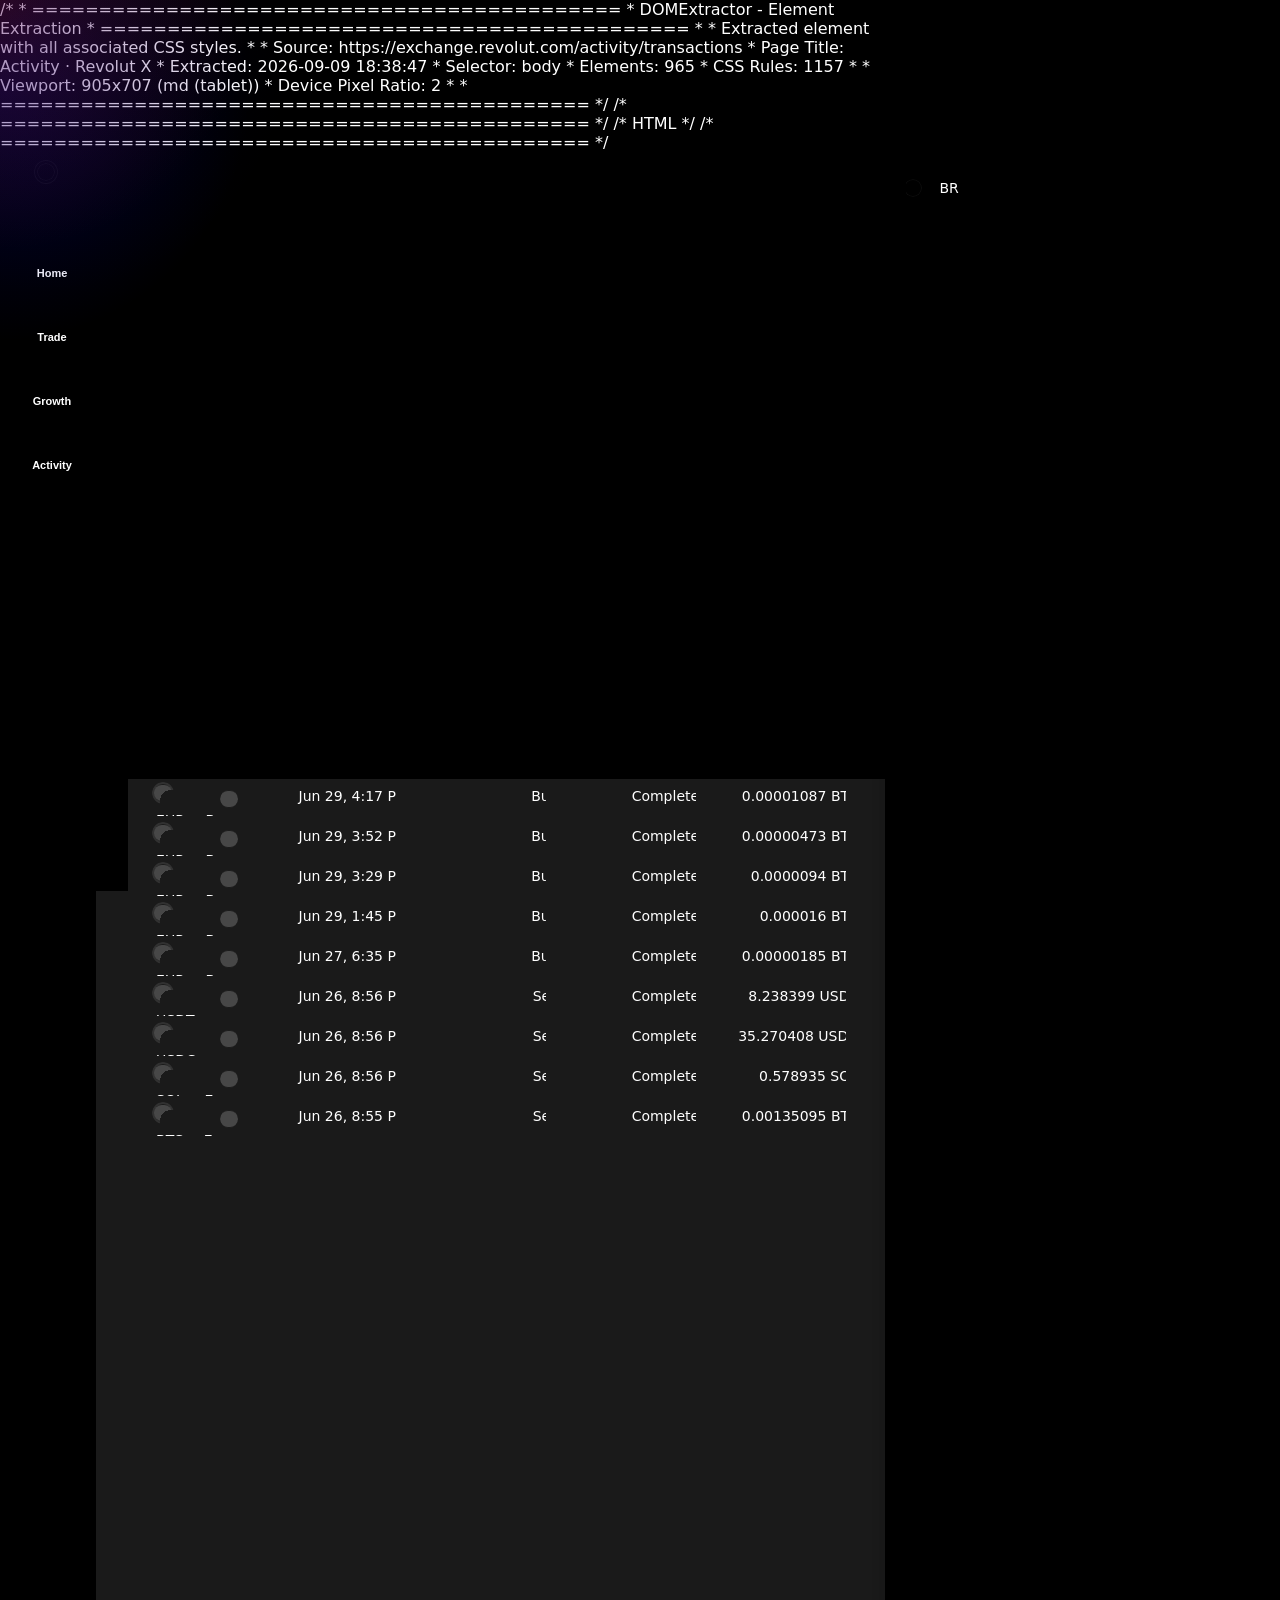
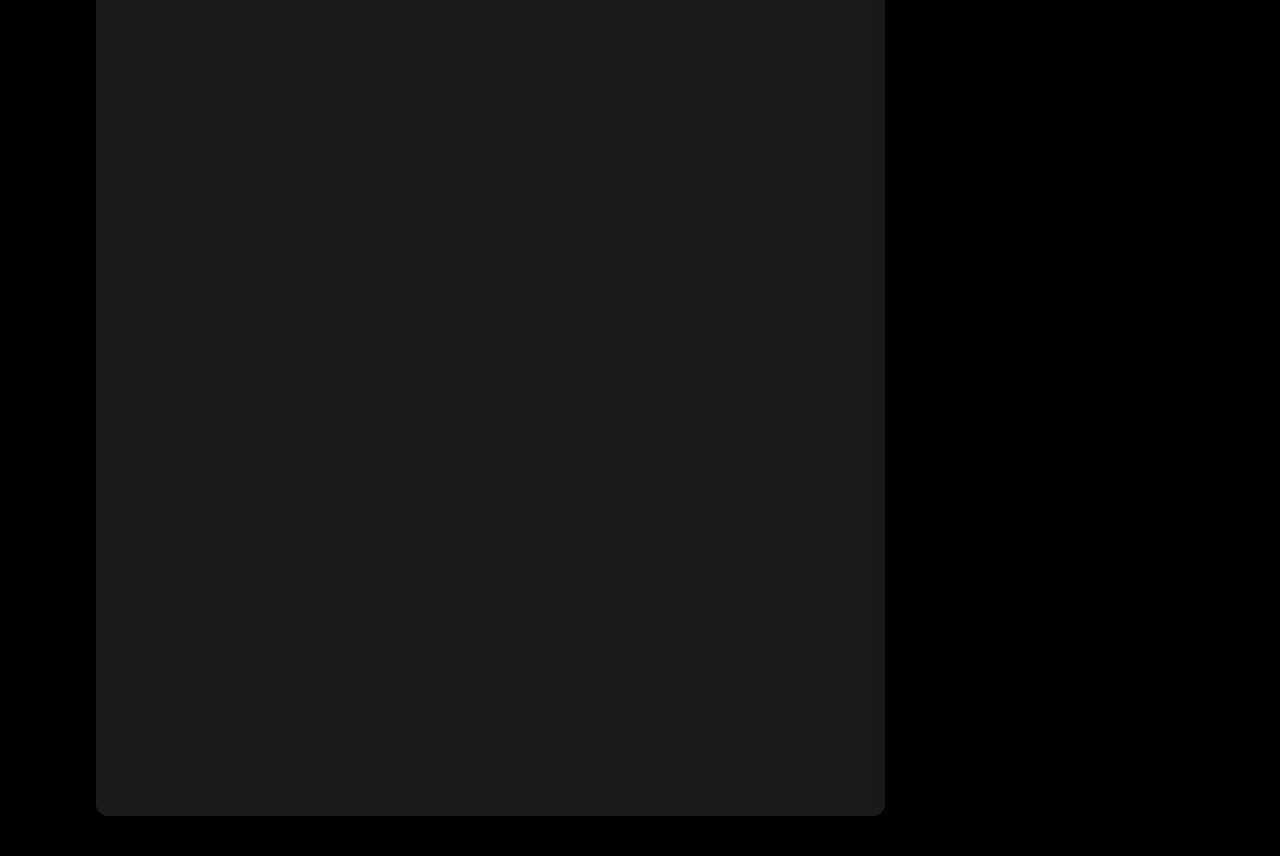
==== commit 34addbc0: "Create index.html" ====
--- a/index.html
+++ b/index.html
@@ -1,3 +1,28 @@
+
+/*
+ * ============================================
+ * DOMExtractor - Element Extraction
+ * ============================================
+ *
+ * Extracted element with all associated CSS styles.
+ *
+ * Source: https://exchange.revolut.com/activity/transactions
+ * Page Title: Activity · Revolut X
+ * Extracted: 2026-09-09 18:38:47
+ * Selector: body
+ * Elements: 965
+ * CSS Rules: 1157
+ *
+ * Viewport: 905x707 (md (tablet))
+ * Device Pixel Ratio: 2
+ *
+ * ============================================
+ */
+
+/* ============================================ */
+/* HTML                                         */
+/* ============================================ */
+
 <body>
   <noscript>    You need to enable JavaScript to run this app.</noscript>
   <div id="mount" data-loaded="true">
@@ -1289,3 +1314,2610 @@
   </div>
   <iframe src="https://sso.revolut.com/embed/connect?client_id=UcJX8ilz72nJCirUECG0&amp;origin=https%3A%2F%2Fexchange.revolut.com" title="Revolut SSO" data-testid="silent-sso" style="visibility: hidden; height: 0px; border: 0px; position: absolute;"></iframe>
 </body>
+
+/* ============================================ */
+/* CSS                                          */
+/* ============================================ */
+
+<style>
+/* ============================================ */
+/* CSS Variables                                */
+/* ============================================ */
+
+:root {
+  --rui-vh: 7.07px;
+  --rui-color-grouped-background: #000;
+  --rui-font-marketing: "Aeonik Pro","Inter",-apple-system,BlinkMacSystemFont,"Segoe UI","Roboto","Helvetica Neue",Helvetica,Arial,Arimo,sans-serif;
+  --rui-letter-spacing-marketing-display1: calc(-.5em/56);
+  --rui-font-size-marketing-display1: 3.5rem;
+  --rui-line-height-marketing-display1: 1;
+  --rui-letter-spacing-marketing-display2: calc(-.5em/40);
+  --rui-font-size-marketing-display2: 2.5rem;
+  --rui-line-height-marketing-display2: 1;
+  --rui-letter-spacing-marketing-display3: calc(-.35em/32);
+  --rui-font-size-marketing-display3: 2rem;
+  --rui-line-height-marketing-display3: 1.125;
+  --rui-font-brand: "Inter",-apple-system,BlinkMacSystemFont,"Segoe UI","Roboto","Helvetica Neue",Helvetica,Arial,Arimo,sans-serif;
+  --rui-font-weight-display1: 700;
+  --rui-font-size-display1: 3.5rem;
+  --rui-line-height-display1: 1.18182;
+  --rui-letter-spacing-display1: 0;
+  --rui-font-weight-display2: 700;
+  --rui-font-size-display2: 2.75rem;
+  --rui-letter-spacing-display2: 0;
+  --rui-font-weight-heading1: 700;
+  --rui-font-size-heading1: 1.5rem;
+  --rui-line-height-heading1: 1.25;
+  --rui-letter-spacing-heading1: 0;
+  --rui-font-weight-heading2: 700;
+  --rui-font-size-heading2: 1.3125rem;
+  --rui-line-height-heading2: 1.2381;
+  --rui-letter-spacing-heading2: 0;
+  --rui-font-weight-heading3: 700;
+  --rui-font-size-heading3: 1.125rem;
+  --rui-line-height-heading3: 1.33333;
+  --rui-letter-spacing-heading3: 0;
+  --rui-font-weight-emphasis1: 500;
+  --rui-font-size-emphasis1: .9375rem;
+  --rui-line-height-emphasis1: 1.33333;
+  --rui-letter-spacing-emphasis1: 0;
+  --rui-font-weight-emphasis2: 500;
+  --rui-font-size-emphasis2: .875rem;
+  --rui-line-height-emphasis2: 1.42857;
+  --rui-letter-spacing-emphasis2: 0;
+  --rui-font-weight-emphasis3: 600;
+  --rui-font-size-emphasis3: .75rem;
+  --rui-line-height-emphasis3: 1.5;
+  --rui-letter-spacing-emphasis3: 0;
+  --rui-font-weight-emphasis4: 600;
+  --rui-font-size-emphasis4: .6875rem;
+  --rui-line-height-emphasis4: 1.27273;
+  --rui-letter-spacing-emphasis4: 0;
+  --rui-font-weight-body1: 400;
+  --rui-font-size-body1: .9375rem;
+  --rui-line-height-body1: 1.33333;
+  --rui-letter-spacing-body1: 0;
+  --rui-font-weight-body2: 400;
+  --rui-font-size-body2: .875rem;
+  --rui-line-height-body2: 1.42857;
+  --rui-letter-spacing-body2: 0;
+  --rui-font-weight-body3: 400;
+  --rui-font-size-body3: .75rem;
+  --rui-line-height-body3: 1.5;
+  --rui-letter-spacing-body3: 0;
+  --rui-font-weight-subheader: 500;
+  --rui-font-size-subheader: 1rem;
+  --rui-line-height-subheader: 1.375;
+  --rui-letter-spacing-subheader: 0;
+  --rui-font-weight-sm-h6: 500;
+  --rui-font-size-sm-h6: 1.375rem;
+  --rui-line-height-sm-h6: 1.18182;
+  --rui-letter-spacing-sm-h6: -.01em;
+  --rui-font-weight-sm-subtitle-2: 500;
+  --rui-font-size-sm-subtitle-2: 1rem;
+  --rui-line-height-sm-subtitle-2: 1.375;
+  --rui-letter-spacing-sm-subtitle-2: 0;
+  --rui-timing-shadow: .2s/**/cubic-bezier(.4,.3,.8,.6);
+  --rui-shadow-none: none;
+  --rui-shadow-level1: 0 .125rem .1875rem #0000000d;
+  --rui-shadow-level2: 0 .1875rem .5rem #0000001a;
+  --rui-shadow-level3: 0 .1875rem 1.875rem #00000014;
+  --rui-shadow-level4: 0 1rem 4rem #0000001f;
+  --rui-space-sp300: .5rem;
+  --rui-space-s12: .5rem;
+  --rui-space-sp400: .75rem;
+  --rui-space-s16: .75rem;
+  --rui-color-foreground: #fff;
+  --rui-color-grey-tone-50: #ffffffb3;
+  --rui-timing-md: .3s/**/cubic-bezier(.15,.5,.5,1);
+  --rui-size-s4: .25rem;
+  --rui-space-s4: .1875rem;
+  --rui-size-s2: .125rem;
+  --rui-space-s2: .125rem;
+  --rui-radius-widget: .75rem;
+  --rui-color-widget-background: #ffffff1a;
+  --rui-color-grey-tone-8: #ffffff24;
+  --rui-color-nested-background: #00000026;
+  --rui-radius-cell: .5rem;
+  --rui-color-grey-tone-2: #ffffff0f;
+  --rui-color-channel-accent: 111 160 255;
+  --rui-color-channel-foreground: 255 255 255;
+  --rui-focus-outline: .125rem solid rgb(111 160 255/.5);
+  --rui-focus-outline-offset: .125rem;
+  --rui-color-channel-black: 25 28 31;
+  --rui-radius-round: 9999px;
+  --rui-size-s8: .5rem;
+  --rui-space-s8: .375rem;
+  --rui-color-background: #000;
+  --rui-color-red: #ff453a;
+  --rui-size-s20: 1.25rem;
+  --rui-space-s20: 1rem;
+  --rui-color-accent-neutral: #fff;
+  --rui-size-s16: 1rem;
+  --rui-color-grey-tone-20: #ffffff61;
+  --rui-color-white: #fff;
+  --rui-size-s48: 3rem;
+  --rui-size-s72: 4.5rem;
+  --rui-duration-skeleton: 1.5s;
+  --rui-easing-linear: "linear";
+  --rui-color-on-accent: #fff;
+  --rui-color-grey-tone-10: #ffffff3d;
+  --rui-space-sp200: .375rem;
+  --rui-space-sp600: 1.25rem;
+  --rui-space-s24: 1.25rem;
+  --rui-space-sp100: .1875rem;
+  --rui-color-accent: #6fa0ff;
+  --rui-color-channel-on-accent: 255 255 255;
+  --rui-color-grey-tone-5: #ffffff1a;
+  --rui-color-on-shimmer: #ffffff80;
+  --rui-color-shimmer: #fff3;
+  --rui-color-channel-background: 0 0 0;
+  --rui-easing-default: cubic-bezier(.15,.5,.5,1);
+  --rui-space-sp1000: 2rem;
+  --rui-space-s40: 2rem;
+  --rui-size-s12: .75rem;
+  --rui-color-channel-grey-50: 113 113 115;
+  --rui-size-s32: 2rem;
+  --rui-space-s32: 1.5rem;
+  --rui-page-banner-height: 0px;
+  --rui-space-none: 0;
+  --rui-size-s24: 1.5rem;
+  --rui-color-reflective-small-ui-highlight-small: #00000040;
+  --rui-color-reflective-small-ui-highlight-large: #0000001a;
+  --rui-color-reflective-small-ui-border-secondary: #0006;
+  --rui-color-reflective-small-ui-border-primary: #0000004d;
+  --rui-color-reflective-small-ui-shadow: #00000029;
+  --rui-color-reflective-medium-ui-highlight-small: #ffffff40;
+  --rui-color-reflective-medium-ui-highlight-large: #ffffff1a;
+  --rui-color-reflective-medium-ui-border-secondary: #0000000a;
+  --rui-color-reflective-medium-ui-border-primary: #0000004d;
+  --rui-color-reflective-medium-ui-shadow: #00000073;
+  --rui-space-sp150: .25rem;
+  --rui-space-s6: .25rem;
+  --rui-color-channel-white: 255 255 255;
+  --rui-space-sp800: 1.5rem;
+  --rui-size-s40: 2.5rem;
+  --rui-shadow-side: 0 .125rem .25rem #0000000d,0 .1875rem 1rem #0000001a;
+  --rui-radius-popup: .75rem;
+  --rui-radius-rd400: .75rem;
+  --rui-radius-r16: 1rem;
+  --rui-shadow-popover: 0 .25rem .25rem .25rem #0000001f,0 1rem 3rem #00000029;
+  --rui-space-sp500: 1rem;
+  --rui-color-popover-background: #242424;
+  --rui-size-button-sm: 2rem;
+  --rui-radius-rd300: .625rem;
+  --rui-radius-r12: .75rem;
+  --rui-color-action-photo-header-text: #fff;
+  --rui-color-action-photo-header-background: #6fa0ff;
+  --rui-color-modal-overlay: #0006;
+  --rui-radius-status-popup: 2.25rem;
+  --rui-size-s64: 4rem;
+  --rui-size-button-xs: 1.75rem;
+  --rui-size-button-md: 2.75rem;
+  --rui-color-action-background-neutral: #fff3;
+  --rui-color-channel-accent-neutral: 255 255 255;
+  --rui-color-disabled-background: #1f1f1f;
+  --rui-color-action-photo-header-text-neutral: #fff;
+  --rui-color-action-photo-header-background-neutral: #ffffff4d;
+  --rui-color-black: #191c1f;
+  --rui-color-channel-action-photo-header-text-neutral: 255 255 255;
+  --rui-color-danger: #ff5363;
+  --rui-color-on-accent-neutral: #000;
+  --rui-color-input-error: #330e0c;
+  --rui-color-input-error-focus: #421210;
+  --rui-color-search-background: #ffffff24;
+  --rui-size-s56: 3.5rem;
+  --rui-size-s6: .375rem;
+  --rui-transform-multiplier: 1;
+  --rui-size-control-sm: 2rem;
+  --rui-color-segmented-active: #fff3;
+  --rui-color-segmented-background: #ffffff1a;
+  --rui-color-action-blue-neutral: #e3e3e3;
+  --rui-space-sp50: .125rem;
+  --rui-color-action-background: #6393f333;
+  --rui-color-success: #1ac097;
+  --rui-color-warning: #ff9f0a;
+  --rui-color-inactive: #fff9;
+  --rui-duration-sm: .2s;
+  --rui-color-channel-grouped-background: 0 0 0;
+  --rui-radius-rd100: .1875rem;
+  --rui-radius-r4: .25rem;
+  --rui-font-emoji: "Apple Color Emoji","Segoe UI Emoji","Segoe UI Symbol","Noto Color Emoji";
+  --rui-font-default: -apple-system,BlinkMacSystemFont,"Segoe UI","Roboto","Helvetica Neue",Helvetica,Arial,Arimo,sans-serif;
+  --rui-color-channel-popover-background: 36 36 36;
+  --rui-radius-rd200: .375rem;
+  --rui-radius-r8: .5rem;
+  --rui-color-negative: #ff5363;
+  --rui-color-positive: #1ac097;
+  --rui-radius-nested-widget: .5rem;
+  --rui-radius-nested-cell: .5rem;
+  --rui-color-action-blue: #e3ecfc;
+  --rui-color-grey-50: #717173;
+  --rui-font-system: -apple-system,BlinkMacSystemFont,"Segoe UI","Roboto","Helvetica Neue",Helvetica,Arial,Arimo,sans-serif;
+  --rui-duration-md: .3s;
+  --rui-duration-lg: .45s;
+  --rui-duration-xl: .9s;
+  --rui-easing-shadow: cubic-bezier(.4,.3,.8,.6);
+  --rui-radius-r24: 1.5rem;
+  --rui-color-reflective-highlight-primary: #ffffff1a;
+  --rui-color-reflective-highlight-secondary: #ffffff40;
+  --rui-radius-rd600: 1.25rem;
+  --rui-gradient-glow: radial-gradient(50% 50% at 50% 50%,#0003991a 0%,#41bcf100 100%),radial-gradient(50% 50% at 50% 50%,#dc261833 0%,#f2cc3600 100%),radial-gradient(50% 50% at 50% 50%,#0003994d 0%,#41bcf100 100%);
+  --rui-easing-toast: cubic-bezier(.175,.885,.21,1.65);
+  --rui-color-grey-20: #c9c9cd;
+  --rui-color-deep-purple: #805cff;
+  --rui-color-brown: #ac816e;
+}
+
+/* ============================================ */
+/* Base Styles                                  */
+/* ============================================ */
+
+#mount ~ .preloader { color-scheme: auto; opacity: 0; top: 0px; left: 0px; position: fixed; display: flex; justify-content: center; align-items: center; width: 100vw; height: calc(var(--rui-vh, 1vh) * 100); background-color: var(--rui-color-grouped-background); z-index: 2147483647; pointer-events: none; }
+
+#mount ~ .preloader .logo { width: fit-content; height: fit-content; max-width: 100vw; max-height: 250px; }
+
+#mount ~ .preloader .logo[data-animation="shimmer"] { opacity: 0; }
+
+[data-theme="dark"] #mount ~ .preloader .logo { filter: invert(1); }
+
+[data-splash-animation] #mount ~ .preloader { opacity: 1; pointer-events: auto; }
+
+[data-splash-animation] #mount ~ .preloader .logo[data-animation="shimmer"] { animation: 300ms ease-in-out 0s 1 normal forwards running logoAppearance; }
+
+[data-splash-animation="ready"] #mount[data-loaded="true"] ~ .preloader { animation: 300ms ease-in-out 0s 1 normal forwards running interfaceAppearance; pointer-events: none; }
+
+._1p3u5r55 { font-family: var(--rui-font-brand); font-weight: var(--rui-font-weight-heading1); font-size: var(--rui-font-size-heading1); line-height: var(--rui-line-height-heading1); letter-spacing: var(--rui-letter-spacing-heading1); }
+
+._1p3u5r5b { font-family: var(--rui-font-brand); font-weight: var(--rui-font-weight-emphasis4); font-size: var(--rui-font-size-emphasis4); line-height: var(--rui-line-height-emphasis4); letter-spacing: var(--rui-letter-spacing-emphasis4); }
+
+._1p3u5r5g { font-family: var(--rui-font-marketing); font-weight: var(--rui-font-weight-sm-h6); font-size: var(--rui-font-size-sm-h6); line-height: var(--rui-line-height-sm-h6); letter-spacing: var(--rui-letter-spacing-sm-h6); }
+
+._1vd0v8v6 { margin-block-start: var(--_1vd0v8v0); }
+
+._1vd0v8vi { margin-block-end: var(--_1vd0v8vc); }
+
+._1vd0v8vu { margin-inline-start: var(--_1vd0v8vo); }
+
+._1vd0v8v16 { margin-inline-end: var(--_1vd0v8v10); }
+
+._1vd0v8v2u { gap: var(--_1vd0v8v2o); }
+
+._1vd0v8v3u { background-color: var(--_1vd0v8v3o); }
+
+._1vd0v8v46 { color: var(--_1vd0v8v40); }
+
+._1vd0v8v4i { opacity: var(--_1vd0v8v4c); }
+
+._1vd0v8v4u { width: var(--_1vd0v8v4o); }
+
+._1vd0v8v6u { height: var(--_1vd0v8v6o); }
+
+._1vd0v8v76 { min-width: var(--_1vd0v8v70); }
+
+._1vd0v8v7i { max-width: var(--_1vd0v8v7c); }
+
+._1vd0v8v8i { border-radius: var(--_1vd0v8v8c); }
+
+._1vd0v8viu { place-self: var(--_1vd0v8vio); }
+
+._1vd0v8vlu { right: var(--_1vd0v8vlo); }
+
+._1vd0v8vm6 { bottom: var(--_1vd0v8vm0); }
+
+.rdxzh6o { display: flex; }
+
+.rdxzh61i { flex-direction: row; }
+
+.rdxzh630 { align-items: center; }
+
+.rdxzh63o { justify-content: center; }
+
+._1rf78vj0[data-variant="mono"] { mask-image: var(--rui-icon-url); mask-repeat: no-repeat; mask-size: var(--rui-icon-size,100% 100%); background-color: currentcolor; mask-position: 50% center; }
+
+.k02ws40 { padding: var(--rui-badge-mask-margin); inset: calc(var(--rui-badge-mask-margin)*-1); mask-composite: intersect; mask-image: var(--rui-badge-mask-image); position: absolute; }
+
+._17sdyif0 { isolation: isolate; pointer-events: none; width: inherit; height: inherit; }
+
+._1pg2r3h0 { width: inherit; height: inherit; z-index: -2; background-blend-mode: overlay; background-image: none; }
+
+._1pg2r3h1 { background-image: linear-gradient(rgba(255, 255, 255, 0) 0%, rgba(255, 255, 255, 0.4) 100%); }
+
+._1pg2r3h2 { width: inherit; height: inherit; background-image: var(--rui-image-url); background-position: 50% center; background-repeat: no-repeat; }
+
+._1pg2r3h3 { background-size: cover; }
+
+._1pg2r3h5 { box-shadow: 0 0 0 var(--rui-avatar-shadow-size)inset rgb(var(--rui-color-channel-foreground)/.05); }
+
+._1pg2r3h6 { position: relative; }
+
+._1pg2r3h7 { z-index: -1; }
+
+._1pg2r3h8 { isolation: isolate; appearance: none; transition: box-shadow var(--rui-timing-shadow); text-transform: uppercase; color: inherit; width: var(--rui-avatar-icon-size); height: var(--rui-avatar-icon-size); background: 0px 0px; border-width: medium; border-style: none; border-color: currentcolor; border-image: none; }
+
+._1pg2r3h6 ._1pg2r3h8 { color: inherit; }
+
+._1orerln0 { --rui-page-nav-height: calc(calc(var(--rui-space-sp200,var(--rui-space-s8)) + calc(var(--rui-space-sp1000,var(--rui-space-s40)) + var(--rui-size-s4,var(--rui-space-s4)))) + calc(var(--rui-space-sp1000,var(--rui-space-s40)) + var(--rui-size-s4,var(--rui-space-s4))) + var(--rui-space-sp400,var(--rui-space-s16)) + var(--rui-page-nav-padding-block-end,0px)); --rui-page-side-gap: var(--rui-space-sp400,var(--rui-space-s16)); --rui-page-nav-gap: calc(var(--rui-space-sp200,var(--rui-space-s8)) + calc(var(--rui-space-sp1000,var(--rui-space-s40)) + var(--rui-size-s4,var(--rui-space-s4)))); isolation: isolate; background-color: var(--rui-color-grouped-background); color: var(--rui-color-foreground); min-height: calc(var(--rui-vh,1vh)*100); grid-template-areas: "banner banner banner banner" ". burger nav ." ". title title ." ". meta meta ." ". tabs tabs ." ". main main ." ". feed feed ." "menu menu menu menu" "side side side side"; grid-template-columns: var(--rui-page-side-gap)auto 1fr var(--rui-page-side-gap); grid-template-rows: repeat(5, auto) 1fr repeat(2, auto) 0px; padding-inline-end: var(--rui-chatbot-split-width,0px); display: grid; position: relative; }
+
+._1551prx0 { z-index: 5; background-color: var(--rui-color-grouped-background); grid-area: banner; width: 100vw; margin-inline: -50vw; position: sticky; inset-block-start: 0px; inset-inline: 0px; }
+
+.vaqopr2 { position: absolute; overflow: hidden; }
+
+.vaqopr2[data-hidden="true"] { visibility: hidden; }
+
+.vaqopr2[aria-orientation="horizontal"] { height: var(--rui-size-s12,var(--rui-space-s12)); inset-block-end: var(--vaqopr0); inset-inline-start: var(--vaqopr1); inset-inline-end: var(--vaqopr1); }
+
+.vaqopr2[aria-orientation="vertical"] { width: var(--rui-size-s12,var(--rui-space-s12)); inset-block-start: var(--vaqopr1); inset-block-end: var(--vaqopr1); inset-inline-end: var(--vaqopr0); }
+
+.vaqopr3 { width: 100%; height: 100%; position: absolute; overflow: hidden; }
+
+.vaqopr4 { border: var(--rui-size-s4,var(--rui-space-s4))solid transparent; border-radius: var(--rui-radius-round); background-color: rgb(var(--rui-color-channel-grey-50)/.6); will-change: transform, width, height; background-clip: padding-box; position: absolute; transform: translate(0px, 0px); }
+
+[aria-orientation="vertical"] .vaqopr4 { width: 100%; min-height: var(--rui-size-s32,var(--rui-space-s32)); }
+
+[aria-orientation="horizontal"] .vaqopr4 { height: 100%; min-width: var(--rui-size-s32,var(--rui-space-s32)); }
+
+._1qbfvp21 { position: fixed; }
+
+._1qbfvp23 { position: relative; }
+
+._18xlfmq0 { z-index: 3; background-color: inherit; min-width: 0px; grid-area: title; padding-block-start: var(--rui-space-none); position: sticky; inset-block-start: calc(var(--rui-page-banner-height,0px) + var(--rui-page-nav-gap,0px)); }
+
+.mig1zo0 { background-color: inherit; isolation: isolate; width: 100%; min-width: 0px; flex-direction: column; grid-area: main; padding-block-end: var(--rui-space-sp600,var(--rui-space-s24)); display: flex; }
+
+.mig1zo2 { height: 0px; margin-block-start: auto; position: sticky; inset-block-end: 4.875rem; }
+
+.mig1zo2.mig1zo2 > * { margin: 0px; padding: 0px; }
+
+._122kde70 { pointer-events: none; width: 100%; justify-content: center; margin-block-start: calc(var(--rui-space-sp600,var(--rui-space-s24))*-1); padding-block-start: var(--rui-space-sp600,var(--rui-space-s24)); padding-block-end: var(--rui-space-sp600,var(--rui-space-s24)); display: flex; position: absolute; inset-block-end: 0px; inset-inline: 0px; }
+
+._122kde70 > * { pointer-events: auto; }
+
+._1nwjr7p0 { z-index: 5; pointer-events: none; grid-area: menu; position: sticky; inset-block-end: 0px; inset-inline: 0px; }
+
+._1nwjr7p0 > * { pointer-events: all; }
+
+._5hpwdf0 { z-index: 4; background-color: inherit; margin-inline: calc(var(--rui-page-side-gap)*-1); padding-block-start: var(--rui-space-sp200,var(--rui-space-s8)); padding-block-end: var(--rui-page-nav-padding-block-end,0px); padding-inline: var(--rui-page-side-gap); grid-area: nav; justify-content: end; align-items: center; display: flex; position: sticky; inset-block-start: var(--rui-page-banner-height,0px); }
+
+._5hpwdf4 { height: calc(var(--rui-space-sp1000,var(--rui-space-s40)) + var(--rui-size-s4,var(--rui-space-s4))); align-items: center; margin-inline-start: auto; display: flex; }
+
+._5hpwdf5 { align-items: center; gap: var(--rui-space-sp200,var(--rui-space-s8)); height: calc(var(--rui-space-sp1000,var(--rui-space-s40)) + var(--rui-size-s4,var(--rui-space-s4))); display: flex; }
+
+._5hpwdf6 { align-items: center; display: flex; }
+
+.zok3cg0 { --rui-side-width: 100%; --rui-header-background-color: var(--rui-color-grouped-background); height: 100%; width: var(--rui-side-width); position: relative; }
+
+.zok3cg0[aria-hidden="true"] { width: 0px; }
+
+._3n6gzv0 { z-index: 5; pointer-events: none; grid-area: side; width: 0px; position: fixed; inset-block: 0px; }
+
+._3n6gzv0 .zok3cg0 { position: fixed; }
+
+._3n6gzv0 > div { pointer-events: none; height: 100%; }
+
+._3n6gzv0 > div > * { pointer-events: all; }
+
+._5si7bw0 { z-index: 1; background-color: inherit; width: 100%; min-width: 0px; grid-area: tabs; padding-block-start: var(--rui-space-sp400,var(--rui-space-s16)); position: sticky; inset-block-start: calc(calc(var(--rui-page-banner-height,0px) + var(--rui-page-nav-height,0px)) - var(--rui-space-sp400,var(--rui-space-s16))); }
+
+._5si7bw0[data-mask="page-tabs"] { pointer-events: none; width: unset; margin-inline: calc(var(--rui-page-side-gap)*-1); padding-inline: var(--rui-page-side-gap); }
+
+._3e1isn0 { height: var(--rui-space-sp500,var(--rui-space-s20)); margin: 0 var(--rui-space-sp300,var(--rui-space-s12)); }
+
+.rhabid1 { border-radius: inherit; transition: background-color var(--rui-timing-md),opacity var(--rui-timing-md); background-color: var(--rui-state-overlay-background); opacity: var(--rui-state-overlay-opacity); pointer-events: none; z-index: -1; filter: drop-shadow(0 0 0 var(--rui-state-overlay-background)); display: block; position: absolute; inset: 0px; }
+
+._3fg72b0 { clip: rect(0px, 0px, 0px, 0px); white-space: nowrap; overflow-wrap: normal; border: 0px; width: 1px; height: 1px; margin: -1px; padding: 0px; position: absolute; overflow: hidden; }
+
+.qu9s594, .qu9s595 { font-family: var(--rui-font-brand); font-weight: var(--rui-font-weight-emphasis2); font-size: var(--rui-font-size-emphasis2); line-height: var(--rui-line-height-emphasis2); letter-spacing: var(--rui-letter-spacing-emphasis2); }
+
+._172atn13 { transition: background-color var(--rui-timing-md),color var(--rui-timing-md),opacity var(--rui-timing-md),box-shadow var(--rui-timing-shadow),outline var(--rui-timing-shadow); }
+
+._19cj6m92 { margin-left: var(--_19cj6m90); margin-right: var(--_19cj6m91); align-items: center; display: inline-flex; }
+
+._19cj6m94 { position: relative; }
+
+.xjd030 { align-items: center; }
+
+.xjd032 { flex-direction: column; height: 100%; }
+
+.xjd034 { width: 1px; height: 100%; }
+
+.cyeflf0 { align-items: center; margin-inline-start: auto; display: flex; }
+
+.xm8ojo2 { font-family: var(--rui-font-brand); font-weight: var(--rui-font-weight-emphasis2); font-size: var(--rui-font-size-emphasis2); line-height: var(--rui-line-height-emphasis2); letter-spacing: var(--rui-letter-spacing-emphasis2); color: var(--rui-color-grey-tone-50); transition: background-color var(--rui-timing-md),color var(--rui-timing-md),opacity var(--rui-timing-md),box-shadow var(--rui-timing-shadow),outline var(--rui-timing-shadow); z-index: 0; scrollbar-width: none; position: relative; }
+
+.xm8ojo2::-webkit-scrollbar { display: none; }
+
+.xm8ojo2 [role="tab"] { white-space: nowrap; position: relative; }
+
+._12r0svv0 { flex-direction: column; min-width: 0px; display: flex; }
+
+._12r0svv8 { width: 100%; height: 100%; min-width: inherit; min-height: inherit; display: inherit; position: inherit; flex: inherit; flex-direction: inherit; }
+
+.swl9y0 { --rui-dual-avatar-mask-size: calc(var(--rui-dual-avatar-radius) + var(--rui-size-s2,var(--rui-space-s2))); --rui-dual-avatar-mask-offset-x: calc(100%*(1 - var(--rui-transform-multiplier))/2 + (var(--rui-dual-avatar-radius)*5/3 + var(--rui-size-s4,var(--rui-space-s4)))*var(--rui-transform-multiplier)); --rui-dual-avatar-mask-offset-y: calc(var(--rui-dual-avatar-radius)*5/3 + var(--rui-size-s4,var(--rui-space-s4))); --rui-dual-badge-mask-size: 10px; --rui-dual-badge-mask-offset-x: calc(100%*(1 - var(--rui-transform-multiplier))/2 + (var(--rui-dual-avatar-radius)*2 - 4px)*var(--rui-transform-multiplier)); --rui-dual-badge-mask-offset-y: calc(var(--rui-dual-avatar-radius)*2 - 2px); isolation: isolate; }
+
+[data-scale-badge="true"] > .swl9y0.swl9y0 { --rui-dual-badge-mask-size: 7.5px; }
+
+.swl9y0.swl9y0[data-placement="bottom"] { mask-image: radial-gradient(circle at var(--rui-dual-avatar-mask-offset-x)var(--rui-dual-avatar-mask-offset-y),transparent var(--rui-dual-avatar-mask-size),black var(--rui-dual-avatar-mask-size)); }
+
+.swl9y0.swl9y0[data-placement="top"] { clip-path: circle(var(--rui-dual-avatar-radius)); }
+
+.swl9y1 { margin: calc(var(--rui-size-s8,var(--rui-space-s8))*-1)calc(var(--rui-size-s6,var(--rui-space-s6))*-1); isolation: isolate; clip-path: inset(var(--rui-size-s2,var(--rui-space-s2))round var(--rui-radius-round)); place-self: end; display: flex; }
+
+[data-scale-badge="true"] > .swl9y1 { transform: scale(0.8); }
+
+._1h4gvtd0 { --rui-table-row-height: 40px; --rui-table-header-row-height: var(--rui-table-row-height); --rui-table-overflow-padding: 0rem; --rui-table-cell-padding: var(--rui-space-sp400,var(--rui-space-s16)); table-layout: fixed; isolation: isolate; border-collapse: unset; border-spacing: 0px; border-radius: var(--rui-radius-rd400,var(--rui-radius-r16)); background-color: var(--rui-color-widget-background); border: 0px; width: 100%; position: relative; }
+
+._1h4gvtd0[data-row-height="medium"] { --rui-table-header-row-height: 40px; --rui-table-row-height: 40px; }
+
+._1h4gvtd0[data-virtual="true"] tbody tr { will-change: transform; }
+
+._1h4gvtd1 { text-align: start; background: inherit; flex: 1 1 auto; align-items: center; width: 100%; min-width: 0px; padding: 0px; display: flex; position: relative; }
+
+._1h4gvtd2 { align-items: center; gap: var(--rui-space-sp200,var(--rui-space-s8)); width: 100%; height: 100%; padding: 0 var(--rui-table-cell-padding); white-space: nowrap; display: flex; position: relative; overflow: hidden; }
+
+._1h4gvtd3 { min-width: 100%; mask-image: linear-gradient(calc(90deg*var(--rui-transform-multiplier,1)),black 0%,black calc(100% - var(--rui-table-cell-padding)),transparent 100%); mask-size: 100% 100%; mask-repeat: no-repeat; mask-mode: alpha; }
+
+[data-align="end"] > ._1h4gvtd3 { mask-image: linear-gradient(calc(-90deg*var(--rui-transform-multiplier,1)),black 0%,black calc(100% - var(--rui-table-cell-padding)),transparent 100%); text-align: end; justify-content: flex-end; }
+
+._1h4gvtd4 { font-family: var(--rui-font-brand); font-weight: var(--rui-font-weight-body2); font-size: var(--rui-font-size-body2); line-height: var(--rui-line-height-body2); letter-spacing: var(--rui-letter-spacing-body2); }
+
+._1h4gvtd5 { isolation: isolate; outline-color: rgba(0, 0, 0, 0); width: 100%; display: flex; position: relative; }
+
+._1h4gvtd5[tabindex] { cursor: pointer; }
+
+._1h4gvtd6 { color: var(--rui-color-grey-tone-50); z-index: 10; background-image: linear-gradient(var(--rui-color-widget-background),var(--rui-color-widget-background)),linear-gradient(var(--rui-color-grouped-background),var(--rui-color-grouped-background)); display: block; position: sticky; inset-block-start: var(--rui-sticky-header-top,unset); }
+
+._1h4gvtdc { color: var(--rui-color-foreground); font-family: var(--rui-font-brand); font-weight: var(--rui-font-weight-body2); font-size: var(--rui-font-size-body2); line-height: var(--rui-line-height-body2); letter-spacing: var(--rui-letter-spacing-body2); outline: none; position: relative; }
+
+._1h4gvtdc > tr { height: var(--rui-table-row-height); }
+
+._1h4gvtdc > tr[aria-hidden="true"] { --rui-table-row-overlay: transparent !important; }
+
+._1h4gvtdd { color: var(--rui-color-foreground); z-index: 10; font-family: var(--rui-font-brand); font-weight: var(--rui-font-weight-emphasis2); font-size: var(--rui-font-size-emphasis2); line-height: var(--rui-line-height-emphasis2); letter-spacing: var(--rui-letter-spacing-emphasis2); background-image: linear-gradient(var(--rui-color-widget-background),var(--rui-color-widget-background)),linear-gradient(var(--rui-color-grouped-background),var(--rui-color-grouped-background)); display: block; position: sticky; inset-block-end: 0px; }
+
+._1h4gvtdd:empty { margin-block-end: 0px; display: none; }
+
+._19qeval0 { align-items: center; gap: var(--rui-space-sp200,var(--rui-space-s8)); width: 100%; min-width: 0px; height: 100%; display: inline-flex; position: relative; }
+
+._19qeval1 { display: inline-flex; }
+
+._19qeval1:empty { display: none; }
+
+._19qeval2 { text-align: start; width: 100%; min-width: 0px; display: block; }
+
+[data-align="end"] ._19qeval2 { text-align: end; }
+
+._1ld9k240 { gap: 0px; }
+
+._1lc6sfq0 { width: var(--rui-size-s24,var(--rui-space-s24)); height: var(--rui-size-s24,var(--rui-space-s24)); border-radius: var(--rui-radius-round); color: var(--rui-color-grey-tone-50); cursor: pointer; transition: background-color var(--rui-timing-md); background-color: rgba(0, 0, 0, 0); border-width: medium; border-style: none; border-color: currentcolor; border-image: none; outline-color: rgba(0, 0, 0, 0); justify-content: center; align-items: center; display: flex; }
+
+[data-feature-web-density="true"] ._1lc6sfq0 { width: var(--rui-size-s20,var(--rui-space-s20)); height: var(--rui-size-s20,var(--rui-space-s20)); }
+
+._1lc6sfq0[aria-pressed="true"] { color: var(--rui-color-accent); }
+
+._1dc1hkx0 { border-radius: var(--rui-radius-rd400,var(--rui-radius-r16)); background-color: var(--rui-color-widget-background); flex-direction: column; display: flex; position: relative; }
+
+._1dc1hkx1 { flex: 1 1 0%; position: relative; }
+
+._1dc1hkx1 > table { border-radius: var(--rui-radius-rd400,var(--rui-radius-r16)); background-color: rgba(0, 0, 0, 0); grid-template-rows: min-content; display: grid; }
+
+._1dc1hkx1[data-window-scroller="true"] > table { overflow: clip; }
+
+._1dc1hkx1[data-window-scroller="true"] > table > tfoot { overflow-y: hidden; }
+
+._1dc1hkx2 { pointer-events: none; height: var(--rui-radius-rd400,var(--rui-radius-r16)); border-end-end-radius: var(--rui-radius-rd400,var(--rui-radius-r16)); border-end-start-radius: var(--rui-radius-rd400,var(--rui-radius-r16)); margin-block-start: calc(var(--rui-radius-rd400,var(--rui-radius-r16))*-1); position: sticky; bottom: 0px; overflow: hidden; }
+
+._1dc1hkx2 [role="scrollbar"] { pointer-events: auto; }
+
+._1u6itnr0, ._1u6itnr0 [data-fill-available="true"], ._1u6itnr0 [data-fill-available="true"] > div { height: 100%; }
+
+._1xlhg1d0 { width: 100%; height: 100%; }
+
+._1xlhg1d1 { width: 100%; height: 100%; padding: var(--rui-space-sp400,var(--rui-space-s16))var(--rui-space-sp600,var(--rui-space-s24))var(--rui-space-sp600,var(--rui-space-s24)); background-color: var(--rui-color-grouped-background); transition: background-color var(--rui-timing-md),width var(--rui-timing-md),box-shadow var(--rui-timing-shadow); position: relative; }
+
+._1xlhg1d2 { gap: var(--rui-space-sp400,var(--rui-space-s16)); flex-direction: column; width: 12.5rem; height: 100%; display: flex; }
+
+._1xlhg1d3 { margin-inline: calc(var(--rui-size-s2,var(--rui-space-s2))*-1); padding: var(--rui-size-s4,var(--rui-space-s4)); z-index: 1; flex: 0 0 auto; overflow: hidden; }
+
+[data-feature-web-density="true"] ._1xlhg1d3 { margin: calc(var(--rui-size-s4,var(--rui-space-s4))*-1); }
+
+._1xlhg1d4 { isolation: isolate; scrollbar-width: none; height: 100%; overflow: auto; }
+
+._1xlhg1d5 { gap: var(--rui-size-s4,var(--rui-space-s4)); flex-direction: column; display: flex; }
+
+._1xlhg1db { transition: opacity var(--rui-timing-md); opacity: 0; flex-direction: column; flex: 0 0 auto; display: flex; }
+
+._1xlhg1dc { width: fit-content; color: var(--rui-color-grey-tone-50); border-radius: var(--rui-radius-rd400,var(--rui-radius-r16)); padding: var(--rui-size-s8,var(--rui-space-s8)); transition: transform var(--rui-timing-md); }
+
+._1q401jo0 { width: 100%; color: var(--rui-color-grey-tone-50); border-radius: var(--rui-radius-rd400,var(--rui-radius-r16)); }
+
+._1xlhg1d0[data-collapsed="true"] ._1q401jo0 { overflow: hidden; }
+
+._1q401jo1 { gap: var(--rui-space-sp400,var(--rui-space-s16)); cursor: pointer; padding: var(--rui-size-s8,var(--rui-space-s8)); align-items: center; display: flex; }
+
+._1q401jo3 { font-family: var(--rui-font-brand); font-weight: var(--rui-font-weight-emphasis1); font-size: var(--rui-font-size-emphasis1); line-height: var(--rui-line-height-emphasis1); letter-spacing: var(--rui-letter-spacing-emphasis1); -webkit-line-clamp: 2; overflow-wrap: break-word; hyphens: auto; word-break: break-word; -webkit-box-orient: vertical; flex: 1 1 0%; min-width: 0px; display: -webkit-box; overflow: hidden; }
+
+.bjjl250 { border-radius: var(--rui-radius-rd300,var(--rui-radius-r12)); color: var(--rui-color-foreground); padding: var(--rui-size-s4,var(--rui-space-s4)); margin: calc(var(--rui-size-s4,var(--rui-space-s4))*-1); width: calc(12.5rem + (var(--rui-size-s4,var(--rui-space-s4))*2) + (var(--rui-size-s2,var(--rui-space-s2))*-2)); display: block; position: relative; overflow: hidden; }
+
+[data-feature-web-density="true"] .bjjl250 { width: calc(12.5rem + (var(--rui-size-s4,var(--rui-space-s4))*2)); }
+
+[data-collapsed="true"] .bjjl250 { width: calc(2.25rem + (var(--rui-size-s4,var(--rui-space-s4))*2)); }
+
+.bjjl251 { align-items: center; gap: var(--rui-space-sp300,var(--rui-space-s12)); width: calc(12.5rem + (var(--rui-size-s2,var(--rui-space-s2))*-2)); display: flex; }
+
+[data-feature-web-density="true"] .bjjl251 { width: 12.5rem; }
+
+.bjjl252 { opacity: 1; transition: opacity var(--rui-timing-md); }
+
+[data-collapsed="true"] .bjjl252 { opacity: 0; }
+
+._1wnscwl2 { font-size: max(var(--_1wnscwl0),min(var(--rui-fit-text,9999px),var(--_1wnscwl1))); white-space: nowrap; text-overflow: ellipsis; min-width: 0px; display: block; overflow: hidden; }
+
+._1tg6yud4 { border-radius: var(--rui-radius-round); transition: background-color var(--rui-timing-md),color var(--rui-timing-md); }
+
+._1tg6yud5 { align-items: center; gap: var(--rui-space-sp200,var(--rui-space-s8)); display: flex; }
+
+:root { --rui-transform-multiplier: 1; box-sizing: border-box; accent-color: var(--rui-color-accent); color: var(--rui-color-foreground); background-color: var(--rui-color-grouped-background); font-family: var(--rui-font-system); -webkit-font-smoothing: antialiased; }
+
+body { margin: 0px; }
+
+:root { --rui-duration-xs: .1s; --rui-duration-sm: .2s; --rui-duration-md: .3s; --rui-duration-lg: .45s; --rui-duration-xl: .9s; --rui-duration-skeleton: 1.5s; --rui-easing-default: cubic-bezier(.15,.5,.5,1); --rui-easing-shadow: cubic-bezier(.4,.3,.8,.6); --rui-easing-toast: cubic-bezier(.175,.885,.21,1.65); --rui-easing-linear: "linear"; --rui-timing-sm: var(--rui-duration-sm)var(--rui-easing-default); --rui-timing-md: var(--rui-duration-md)var(--rui-easing-default); --rui-timing-lg: var(--rui-duration-lg)var(--rui-easing-default); --rui-timing-xl: var(--rui-duration-xl)var(--rui-easing-default); --rui-timing-shadow: var(--rui-duration-sm)var(--rui-easing-shadow); --rui-font-default: -apple-system,BlinkMacSystemFont,"Segoe UI","Roboto","Helvetica Neue",Helvetica,Arial,Arimo,sans-serif; --rui-font-system: var(--rui-font-default); --rui-font-brand: "Inter",var(--rui-font-system); --rui-font-emoji: "Apple Color Emoji","Segoe UI Emoji","Segoe UI Symbol","Noto Color Emoji"; --rui-font-marketing: "Aeonik Pro",var(--rui-font-brand); --rui-font-size-marketing-display1: 3.5rem; --rui-font-size-marketing-display2: 2.5rem; --rui-font-size-marketing-display3: 2rem; --rui-font-size-display1: 3.5rem; --rui-font-size-display2: 2.75rem; --rui-font-size-heading2: 1.5rem; --rui-font-size-heading3: 1.25rem; --rui-font-size-emphasis1: 1rem; --rui-font-size-emphasis2: .875rem; --rui-font-size-emphasis3: .75rem; --rui-font-size-emphasis4: .6875rem; --rui-font-size-body1: 1rem; --rui-font-size-body2: .875rem; --rui-font-size-body3: .75rem; --rui-font-size-subheader: 1.125rem; --rui-font-size-sm-h6: 1.375rem; --rui-font-size-sm-subtitle-2: 1rem; --rui-font-weight-marketing-display1: 500; --rui-font-weight-marketing-display2: 500; --rui-font-weight-marketing-display3: 500; --rui-font-weight-display1: 700; --rui-font-weight-display2: 700; --rui-font-weight-heading2: 700; --rui-font-weight-heading3: 700; --rui-font-weight-emphasis1: 500; --rui-font-weight-emphasis2: 500; --rui-font-weight-emphasis3: 600; --rui-font-weight-emphasis4: 600; --rui-font-weight-body1: 400; --rui-font-weight-body2: 400; --rui-font-weight-body3: 400; --rui-font-weight-subheader: 500; --rui-font-weight-sm-h6: 500; --rui-font-weight-sm-subtitle-2: 500; --rui-line-height-marketing-display1: 1; --rui-line-height-marketing-display2: 1; --rui-line-height-marketing-display3: 1.125; --rui-line-height-display1: 1.18182; --rui-line-height-heading2: 1.25; --rui-line-height-heading3: 1.4; --rui-line-height-emphasis1: 1.375; --rui-line-height-emphasis2: 1.42857; --rui-line-height-emphasis3: 1.5; --rui-line-height-emphasis4: 1.27273; --rui-line-height-body1: 1.375; --rui-line-height-body2: 1.42857; --rui-line-height-body3: 1.5; --rui-line-height-subheader: 1.33333; --rui-line-height-sm-h6: 1.18182; --rui-line-height-sm-subtitle-2: 1.375; --rui-letter-spacing-normal: normal; --rui-letter-spacing-marketing-display1: calc(-.5em/56); --rui-letter-spacing-marketing-display2: calc(-.5em/40); --rui-letter-spacing-marketing-display3: calc(-.35em/32); --rui-letter-spacing-display1: 0; --rui-letter-spacing-display2: 0; --rui-letter-spacing-heading2: 0; --rui-letter-spacing-heading3: 0; --rui-letter-spacing-emphasis1: 0; --rui-letter-spacing-emphasis2: 0; --rui-letter-spacing-emphasis3: 0; --rui-letter-spacing-emphasis4: 0; --rui-letter-spacing-body1: 0; --rui-letter-spacing-body2: 0; --rui-letter-spacing-body3: 0; --rui-letter-spacing-subheader: 0; --rui-letter-spacing-sm-h6: -.01em; --rui-letter-spacing-sm-subtitle-2: 0; --rui-radius-none: unset; --rui-radius-r2: .125rem; --rui-radius-r4: .25rem; --rui-radius-r6: .375rem; --rui-radius-r8: .5rem; --rui-radius-r12: .75rem; --rui-radius-r16: 1rem; --rui-radius-r24: 1.5rem; --rui-radius-r32: 2rem; --rui-radius-round: 9999px; --rui-radius-widget: var(--rui-radius-r16); --rui-radius-popup: var(--rui-radius-r24); --rui-radius-status-popup: 2.75rem; --rui-radius-nested-widget: var(--rui-radius-r12); --rui-radius-cell: var(--rui-radius-r16); --rui-radius-nested-cell: var(--rui-radius-r12); --rui-radius-rd100: .25rem; --rui-radius-rd150: .375rem; --rui-radius-rd200: .5rem; --rui-radius-rd300: .75rem; --rui-radius-rd400: 1rem; --rui-radius-rd600: 1.5rem; --rui-size-s2: .125rem; --rui-size-s4: .25rem; --rui-size-s6: .375rem; --rui-size-s8: .5rem; --rui-size-s12: .75rem; --rui-size-s16: 1rem; --rui-size-s20: 1.25rem; --rui-size-s24: 1.5rem; --rui-size-s32: 2rem; --rui-size-s40: 2.5rem; --rui-size-s48: 3rem; --rui-size-s56: 3.5rem; --rui-size-s64: 4rem; --rui-size-s72: 4.5rem; --rui-space-none: 0; --rui-space-sp50: .125rem; --rui-space-sp100: .25rem; --rui-space-sp150: .375rem; --rui-space-sp200: .5rem; --rui-space-sp300: .75rem; --rui-space-sp400: 1rem; --rui-space-sp500: 1.25rem; --rui-space-sp600: 1.5rem; --rui-space-sp800: 2rem; --rui-space-sp1000: 2.5rem; --rui-space-s2: var(--rui-space-sp50); --rui-space-s4: var(--rui-space-sp100); --rui-space-s6: var(--rui-space-sp150); --rui-space-s8: var(--rui-space-sp200); --rui-space-s12: var(--rui-space-sp300); --rui-space-s16: var(--rui-space-sp400); --rui-space-s20: var(--rui-space-sp500); --rui-space-s24: var(--rui-space-sp600); --rui-space-s32: var(--rui-space-sp800); --rui-space-s40: var(--rui-space-sp1000); --rui-size-button-xs: 1.875rem; --rui-size-button-sm: 2.5rem; --rui-size-button-md: 3.25rem; --rui-size-control-sm: 2.25rem; --rui-shadow-none: none; --rui-shadow-level1: 0 .125rem .1875rem #0000000d; --rui-shadow-level2: 0 .1875rem .5rem #0000001a; --rui-shadow-level3: 0 .1875rem 1.875rem #00000014; --rui-shadow-level4: 0 1rem 4rem #0000001f; --rui-focus-outline: .125rem solid rgb(var(--rui-color-channel-accent)/.5); --rui-focus-outline-offset: .125rem; --rui-shadow-side: 0 .125rem .25rem #0000000d,0 .1875rem 1rem #0000001a; --rui-color-modal-overlay: #0006; --rui-shadow-popover: 0 .25rem .25rem #0000,0 1rem 3rem #00000029; --rui-shadow-reflective-border-primary: 0 0 0 .03125rem var(--rui-color-reflective-border-primary); --rui-shadow-reflective-border-secondary: .078125rem 0 0 -.046875rem var(--rui-color-reflective-border-secondary),-.078125rem 0 0 -.046875rem var(--rui-color-reflective-border-secondary); --rui-shadow-reflective-highlight-primary: 0 2.5rem .625rem -2.5rem var(--rui-color-reflective-highlight-primary)inset,0 -2.5rem .625rem -2.5rem var(--rui-color-reflective-highlight-primary)inset; --rui-shadow-reflective-highlight-secondary: 0 .0625rem .0625rem -.0625rem var(--rui-color-reflective-highlight-secondary)inset,0 -.0625rem .0625rem -.0625rem var(--rui-color-reflective-highlight-secondary)inset; --rui-font-size-heading1: 1.5rem; --rui-font-weight-heading1: 700; --rui-line-height-heading1: 1.25; --rui-letter-spacing-heading1: 0; }
+
+[data-theme="dark"] { --rui-shadow-popover: 0 .25rem .25rem .25rem #0000001f,0 1rem 3rem #00000029; }
+
+[data-theme="dark"] { --rui-color-channel-black: 25 28 31; --rui-color-channel-blue: 111 160 255; --rui-color-channel-brown: 172 129 110; --rui-color-channel-cold-blue: 10 132 255; --rui-color-channel-cyan: 12 217 230; --rui-color-channel-deep-grey: 103 144 184; --rui-color-channel-deep-pink: 255 87 119; --rui-color-channel-deep-purple: 128 92 255; --rui-color-channel-green: 48 209 88; --rui-color-channel-grey-2: 247 247 247; --rui-color-channel-grey-5: 244 245 246; --rui-color-channel-grey-8: 235 235 240; --rui-color-channel-grey-10: 226 226 231; --rui-color-channel-grey-20: 201 201 205; --rui-color-channel-grey-50: 113 113 115; --rui-color-channel-indigo: 94 92 230; --rui-color-channel-light-blue: 43 178 255; --rui-color-channel-light-green: 90 208 36; --rui-color-channel-lime: 203 220 15; --rui-color-channel-orange: 255 159 10; --rui-color-channel-pink: 255 80 164; --rui-color-channel-purple: 191 90 242; --rui-color-channel-red: 255 69 58; --rui-color-channel-teal: 19 209 163; --rui-color-channel-terracotta: 255 122 64; --rui-color-channel-white: 255 255 255; --rui-color-channel-yellow: 255 214 10; --rui-color-channel-accent: 111 160 255; --rui-color-channel-accent-control-neutral: 205 205 205; --rui-color-channel-accent-neutral: 255 255 255; --rui-color-channel-action-background: 99 147 243; --rui-color-channel-action-background-neutral: 255 255 255; --rui-color-channel-action-blue: 227 236 252; --rui-color-channel-action-blue-neutral: 227 227 227; --rui-color-channel-action-label: 99 147 243; --rui-color-channel-action-label-neutral: 255 255 255; --rui-color-channel-action-photo-header-background: 111 160 255; --rui-color-channel-action-photo-header-background-neutral: 255 255 255; --rui-color-channel-action-photo-header-text: 255 255 255; --rui-color-channel-action-photo-header-text-neutral: 255 255 255; --rui-color-channel-background: 0 0 0; --rui-color-channel-grouped-background: 0 0 0; --rui-color-channel-nested-background: 0 0 0; --rui-color-channel-popover-background: 36 36 36; --rui-color-channel-search-background: 255 255 255; --rui-color-channel-segmented-background: 255 255 255; --rui-color-channel-widget-background: 255 255 255; --rui-color-channel-disabled-background: 31 31 31; --rui-color-channel-foreground: 255 255 255; --rui-color-channel-grey-tone-2: 255 255 255; --rui-color-channel-grey-tone-5: 255 255 255; --rui-color-channel-grey-tone-8: 255 255 255; --rui-color-channel-grey-tone-10: 255 255 255; --rui-color-channel-grey-tone-20: 255 255 255; --rui-color-channel-grey-tone-50: 255 255 255; --rui-color-channel-input-error: 51 14 12; --rui-color-channel-input-error-focus: 66 18 16; --rui-color-channel-on-accent: 255 255 255; --rui-color-channel-on-accent-neutral: 0 0 0; --rui-color-channel-red-action-background: 51 14 12; --rui-color-channel-segmented-active: 255 255 255; --rui-color-channel-danger: 255 83 99; --rui-color-channel-inactive: 255 255 255; --rui-color-channel-success: 26 192 151; --rui-color-channel-warning: 255 159 10; --rui-color-channel-negative: 255 83 99; --rui-color-channel-positive: 26 192 151; --rui-color-channel-static: 255 255 255; --rui-color-channel-on-shimmer: 255 255 255; --rui-color-channel-shimmer: 255 255 255; --rui-color-channel-shimmer-photo-header: 0 0 0; --rui-color-channel-metal-dark: 164 131 93; --rui-color-channel-metal-light: 177 170 161; --rui-color-channel-plus: 113 113 115; --rui-color-channel-premium-dark: 93 125 103; --rui-color-channel-premium-light: 227 219 211; --rui-color-channel-premium-mid: 142 177 153; --rui-color-channel-ultra-dark: 64 87 140; --rui-color-channel-ultra-light: 192 156 161; --rui-color-channel-ultra-light-blue: 200 210 230; --rui-color-channel-ultra-mid: 154 129 162; --rui-color-black: #191c1f; --rui-color-blue: #6fa0ff; --rui-color-brown: #ac816e; --rui-color-cold-blue: #0a84ff; --rui-color-cyan: #0cd9e6; --rui-color-deep-grey: #6790b8; --rui-color-deep-pink: #ff5777; --rui-color-deep-purple: #805cff; --rui-color-green: #30d158; --rui-color-grey-2: #f7f7f7; --rui-color-grey-5: #f4f5f6; --rui-color-grey-8: #ebebf0; --rui-color-grey-10: #e2e2e7; --rui-color-grey-20: #c9c9cd; --rui-color-grey-50: #717173; --rui-color-indigo: #5e5ce6; --rui-color-light-blue: #2bb2ff; --rui-color-light-green: #5ad024; --rui-color-lime: #cbdc0f; --rui-color-orange: #ff9f0a; --rui-color-pink: #ff50a4; --rui-color-purple: #bf5af2; --rui-color-red: #ff453a; --rui-color-teal: #13d1a3; --rui-color-terracotta: #ff7a40; --rui-color-white: #fff; --rui-color-yellow: #ffd60a; --rui-color-accent: #6fa0ff; --rui-color-accent-control-neutral: #cdcdcd; --rui-color-accent-neutral: #fff; --rui-color-action-background: #6393f333; --rui-color-action-background-neutral: #fff3; --rui-color-action-blue: #e3ecfc; --rui-color-action-blue-neutral: #e3e3e3; --rui-color-action-label: #6393f34d; --rui-color-action-label-neutral: #ffffff40; --rui-color-action-photo-header-background: #6fa0ff; --rui-color-action-photo-header-background-neutral: #ffffff4d; --rui-color-action-photo-header-text: #fff; --rui-color-action-photo-header-text-neutral: #fff; --rui-color-background: #000; --rui-color-grouped-background: #000; --rui-color-nested-background: #00000026; --rui-color-popover-background: #242424; --rui-color-search-background: #ffffff24; --rui-color-segmented-background: #ffffff1a; --rui-color-widget-background: #ffffff1a; --rui-color-disabled-background: #1f1f1f; --rui-color-foreground: #fff; --rui-color-grey-tone-2: #ffffff0f; --rui-color-grey-tone-5: #ffffff1a; --rui-color-grey-tone-8: #ffffff24; --rui-color-grey-tone-10: #ffffff3d; --rui-color-grey-tone-20: #ffffff61; --rui-color-grey-tone-50: #ffffffb3; --rui-color-input-error: #330e0c; --rui-color-input-error-focus: #421210; --rui-color-on-accent: #fff; --rui-color-on-accent-neutral: #000; --rui-color-red-action-background: #330e0c; --rui-color-segmented-active: #fff3; --rui-color-danger: #ff5363; --rui-color-inactive: #fff9; --rui-color-success: #1ac097; --rui-color-warning: #ff9f0a; --rui-color-negative: #ff5363; --rui-color-positive: #1ac097; --rui-color-static: #fff9; --rui-color-on-shimmer: #ffffff80; --rui-color-shimmer: #fff3; --rui-color-shimmer-photo-header: #0000; --rui-color-metal-dark: #a4835d; --rui-color-metal-light: #b1aaa1; --rui-color-plus: #717173; --rui-color-premium-dark: #5d7d67; --rui-color-premium-light: #e3dbd3; --rui-color-premium-mid: #8eb199; --rui-color-ultra-dark: #40578c; --rui-color-ultra-light: #c09ca1; --rui-color-ultra-light-blue: #c8d2e6; --rui-color-ultra-mid: #9a81a2; color-scheme: dark; }
+
+[data-theme="dark"][data-theme-elevated="true"] { --rui-color-channel-background: 17 17 17; --rui-color-channel-grouped-background: 28 28 28; --rui-color-channel-nested-background: 0 0 0; --rui-color-channel-popover-background: 53 53 53; --rui-color-channel-search-background: 255 255 255; --rui-color-channel-segmented-background: 255 255 255; --rui-color-channel-swipeable-card-background: 31 31 31; --rui-color-channel-widget-background: 255 255 255; --rui-color-background: #111; --rui-color-grouped-background: #1c1c1c; --rui-color-nested-background: #00000026; --rui-color-popover-background: #353535; --rui-color-search-background: #ffffff24; --rui-color-segmented-background: #ffffff1a; --rui-color-swipeable-card-background: #1f1f1f; --rui-color-widget-background: #ffffff0f; }
+
+[data-theme="dark"] { --rui-gradient-glow: radial-gradient(50% 50% at 50% 50%,hsl(var(--rui-gradient-glow-channel)/1)0%,hsl(var(--rui-gradient-glow-channel)/0)100%),radial-gradient(50% 50% at 50% 50%,hsl(var(--rui-gradient-glow-channel)/1)0%,hsl(var(--rui-gradient-glow-channel)/0)100%),radial-gradient(50% 50% at 50% 50%,hsl(var(--rui-gradient-glow-channel)/1)0%,hsl(var(--rui-gradient-glow-channel)/0)100%); }
+
+[data-theme="dark"][data-theme-background="holo"] { --rui-gradient-glow: radial-gradient(50% 50% at 50% 50%,#0003991a 0%,#41bcf100 100%),radial-gradient(50% 50% at 50% 50%,#dc261833 0%,#f2cc3600 100%),radial-gradient(50% 50% at 50% 50%,#0003994d 0%,#41bcf100 100%); }
+
+[data-theme="dark"] { --rui-color-reflective-inner-shadow-global: #00000029; --rui-color-reflective-inner-shadow-highlight: #ffffff52; --rui-color-reflective-border: #999; --rui-color-reflective-medium-ui-border-primary: #0000004d; --rui-color-reflective-medium-ui-border-secondary: #0000000a; --rui-color-reflective-medium-ui-highlight-large: #ffffff1a; --rui-color-reflective-medium-ui-highlight-small: #ffffff40; --rui-color-reflective-medium-ui-shadow: #00000073; --rui-color-reflective-small-ui-border-primary: #0000004d; --rui-color-reflective-small-ui-border-secondary: #0006; --rui-color-reflective-small-ui-highlight-large: #0000001a; --rui-color-reflective-small-ui-highlight-small: #00000040; --rui-color-reflective-small-ui-shadow: #00000029; --rui-color-reflective-highlight-primary: #ffffff1a; --rui-color-reflective-highlight-secondary: #ffffff40; }
+
+[data-feature-reflective-background="true"] [data-rui-reflective="true"], [data-feature-reflective-background="true"] [data-rui-reflective="true"][data-theme], [data-feature-reflective-background="true"] [data-rui-reflective="true"] [data-theme] { --rui-color-grouped-background: rgb(var(--rui-color-channel-grouped-background)/.7); --rui-color-popover-background: rgb(var(--rui-color-channel-popover-background)/.7); }
+
+._1c7r04m3 { pointer-events: none; mix-blend-mode: normal; background-repeat: no-repeat; background-image: var(--rui-gradient-glow); width: 1200px; height: 1200px; background-size: clamp(500px, 50vw, 800px) clamp(500px, 50vw, 800px), clamp(500px, 50vw, 800px) clamp(500px, 50vw, 800px); animation: 16s cubic-bezier(0.4, 0, 0.8, 1) 0s infinite normal none running _1c7r04m0; display: none; position: fixed; inset-block-start: calc(var(--rui-glowing-top,0px) - 400px); inset-inline-start: calc(var(--rui-glowing-left,0px) - 600px); }
+
+[data-theme="dark"] ._1c7r04m3 { mix-blend-mode: screen; background-size: clamp(500px, 50vw, 800px) clamp(500px, 50vw, 800px), clamp(500px, 50vw, 800px) clamp(500px, 50vw, 800px), clamp(500px, 50vw, 800px) clamp(500px, 50vw, 800px); animation: 16s cubic-bezier(0.4, 0, 0.8, 1) 0s infinite normal none running _1c7r04m1; }
+
+.h6wdtu2 { z-index: 9999; pointer-events: none; position: fixed; inset: 0px; }
+
+.h6wdtu3 { --h6wdtu1: calc(var(--rui-size-s32,var(--rui-space-s32))*-1); width: 100%; max-width: calc(25rem + (var(--rui-space-sp600,var(--rui-space-s24))*2)); height: 100%; padding: var(--rui-space-sp400,var(--rui-space-s16)); flex-direction: column; margin-inline: auto; display: flex; }
+
+.h6wdtu2[data-position="bottom-start"] .h6wdtu3 { --h6wdtu1: var(--rui-size-s32,var(--rui-space-s32)); flex-direction: column-reverse; }
+
+[data-theme="light"] { color-scheme: light; --rui-color-channel-up: 0 184 139; --rui-color-channel-down: 226 59 74; }
+
+[data-theme="dark"] { color-scheme: dark; --rui-color-channel-up: 26 192 151; --rui-color-channel-down: 238 74 89; }
+
+html, body, #mount { height: 100%; }
+
+/* ============================================ */
+/* Computed Styles                              */
+/* ============================================ */
+
+body { display: block; position: static; width: 905px; height: 707px; border: 0px none rgb(255, 255, 255); background: rgba(0, 0, 0, 0) none repeat scroll 0% 0% / auto padding-box border-box; color: rgb(255, 255, 255); font-family: -apple-system, "system-ui", "Segoe UI", Roboto, "Helvetica Neue", Helvetica, Arial, Arimo, sans-serif; font-size: 16px; font-weight: 400; text-align: start; flex: 0 1 auto; flex-direction: row; grid: none / none / none / row / auto / auto; overflow: visible; opacity: 1; transition: all; }
+
+noscript { display: inline; position: static; border: 0px none rgb(255, 255, 255); background: rgba(0, 0, 0, 0) none repeat scroll 0% 0% / auto padding-box border-box; color: rgb(255, 255, 255); font-family: -apple-system, "system-ui", "Segoe UI", Roboto, "Helvetica Neue", Helvetica, Arial, Arimo, sans-serif; font-size: 16px; font-weight: 400; text-align: start; flex: 0 1 auto; flex-direction: row; grid: none / none / none / row / auto / auto; overflow: visible; opacity: 1; transition: all; }
+
+#mount { display: block; position: static; width: 905px; height: 707px; border: 0px none rgb(255, 255, 255); background: rgba(0, 0, 0, 0) none repeat scroll 0% 0% / auto padding-box border-box; color: rgb(255, 255, 255); font-family: -apple-system, "system-ui", "Segoe UI", Roboto, "Helvetica Neue", Helvetica, Arial, Arimo, sans-serif; font-size: 16px; font-weight: 400; text-align: start; flex: 0 1 auto; flex-direction: row; grid: none / none / none / row / auto / auto; overflow: visible; opacity: 1; transition: all; }
+
+div._1orerln0 { display: grid; position: relative; width: 905px; height: 2284px; min-height: 707px; border: 0px none rgb(255, 255, 255); background: rgb(0, 0, 0) none repeat scroll 0% 0% / auto padding-box border-box; background-color: rgb(0, 0, 0); color: rgb(255, 255, 255); font-family: -apple-system, "system-ui", "Segoe UI", Roboto, "Helvetica Neue", Helvetica, Arial, Arimo, sans-serif; font-size: 16px; font-weight: 400; text-align: start; flex: 0 1 auto; flex-direction: row; grid: 0px 48px 0px 56px 2180px / 96px 789px 0px 0px 20px / "banner banner banner banner banner" "menu nav nav nav ." "menu meta meta side ." "menu tabs tabs side ." "menu main feed side ." / row / auto / auto; grid-template-columns: 96px 789px 0px 0px 20px; grid-template-rows: 0px 48px 0px 56px 2180px; overflow: visible; opacity: 1; transition: all; }
+
+div._1551prx0 { display: block; position: sticky; width: 905px; margin: 0px -452.5px; border: 0px none rgb(255, 255, 255); background: rgb(0, 0, 0) none repeat scroll 0% 0% / auto padding-box border-box; background-color: rgb(0, 0, 0); color: rgb(255, 255, 255); font-family: -apple-system, "system-ui", "Segoe UI", Roboto, "Helvetica Neue", Helvetica, Arial, Arimo, sans-serif; font-size: 16px; font-weight: 400; text-align: start; flex: 0 1 auto; flex-direction: row; grid: none / none / none / row / auto / auto; overflow: visible; opacity: 1; z-index: 5; transition: all; }
+
+header._5hpwdf0 { display: flex; position: sticky; width: 829px; height: 48px; margin: 0px -20px; padding: 12px 20px 0px; border: 0px none rgb(255, 255, 255); background: rgb(0, 0, 0) none repeat scroll 0% 0% / auto padding-box border-box; background-color: rgb(0, 0, 0); color: rgb(255, 255, 255); font-family: -apple-system, "system-ui", "Segoe UI", Roboto, "Helvetica Neue", Helvetica, Arial, Arimo, sans-serif; font-size: 16px; font-weight: 400; text-align: start; flex: 0 1 auto; flex-direction: row; justify-content: end; align-items: center; grid: none / none / none / row / auto / auto; overflow: visible; opacity: 1; z-index: 4; transition: all; }
+
+div._5hpwdf2 { position: static; border: 0px none rgb(255, 255, 255); background: rgba(0, 0, 0, 0) none repeat scroll 0% 0% / auto padding-box border-box; color: rgb(255, 255, 255); font-family: -apple-system, "system-ui", "Segoe UI", Roboto, "Helvetica Neue", Helvetica, Arial, Arimo, sans-serif; font-size: 16px; font-weight: 400; text-align: start; flex: 0 1 auto; flex-direction: row; grid: none / none / none / row / auto / auto; overflow: visible; opacity: 1; transition: all; }
+
+a.rhabid0.bjjl250 { display: block; position: relative; width: 44px; margin: -4px; padding: 4px; border: 0px none rgb(255, 255, 255); border-radius: 10px; background: rgba(0, 0, 0, 0) none repeat scroll 0px 0px / auto padding-box border-box; color: rgb(255, 255, 255); font-family: -apple-system, "system-ui", "Segoe UI", Roboto, "Helvetica Neue", Helvetica, Arial, Arimo, sans-serif; font-size: 16px; font-weight: 400; text-align: start; flex: 0 1 auto; flex-direction: row; grid: none / none / none / row / auto / auto; overflow: hidden; opacity: 1; transition: box-shadow 0.2s cubic-bezier(0.4, 0.3, 0.8, 0.6); cursor: pointer; }
+
+span.rhabid1 { display: block; position: absolute; border: 0px none rgb(255, 255, 255); border-radius: 10px; background: rgba(0, 0, 0, 0) none repeat scroll 0% 0% / auto padding-box border-box; color: rgb(255, 255, 255); font-family: -apple-system, "system-ui", "Segoe UI", Roboto, "Helvetica Neue", Helvetica, Arial, Arimo, sans-serif; font-size: 16px; font-weight: 400; text-align: start; flex: 0 1 auto; flex-direction: row; grid: none / none / none / row / auto / auto; overflow: visible; opacity: 0; z-index: -1; transition: background-color 0.3s cubic-bezier(0.15, 0.5, 0.5, 1), opacity 0.3s cubic-bezier(0.15, 0.5, 0.5, 1); cursor: pointer; }
+
+div.bjjl251 { display: flex; position: static; width: 200px; border: 0px none rgb(255, 255, 255); background: rgba(0, 0, 0, 0) none repeat scroll 0% 0% / auto padding-box border-box; color: rgb(255, 255, 255); font-family: -apple-system, "system-ui", "Segoe UI", Roboto, "Helvetica Neue", Helvetica, Arial, Arimo, sans-serif; font-size: 16px; font-weight: 400; text-align: start; flex: 0 1 auto; flex-direction: row; align-items: center; gap: 8px; grid: none / none / none / row / auto / auto; overflow: visible; opacity: 1; transition: all; cursor: pointer; }
+
+span._4bgyqh0._1vd0v8v46 { display: grid; position: relative; width: 36px; height: 36px; border: 0px none rgb(255, 255, 255); border-radius: 12px; background: rgba(0, 0, 0, 0) none repeat scroll 0% 0% / auto padding-box border-box; color: rgb(255, 255, 255); font-family: Inter, -apple-system, "system-ui", "Segoe UI", Roboto, "Helvetica Neue", Helvetica, Arial, Arimo, sans-serif; font-size: 11px; font-weight: 600; line-height: 14px; text-align: start; flex: 0 1 auto; flex-direction: row; align-items: center; grid: 1fr / 1fr / "rui-z-stack-item" / row / auto / auto; grid-template-columns: 1fr; grid-template-rows: 1fr; overflow: visible; opacity: 1; transition: all; cursor: pointer; }
+
+span.k02ws40 { display: block; position: absolute; border: 0px none rgb(255, 255, 255); background: rgba(0, 0, 0, 0) none repeat scroll 0% 0% / auto padding-box border-box; color: rgb(255, 255, 255); font-family: Inter, -apple-system, "system-ui", "Segoe UI", Roboto, "Helvetica Neue", Helvetica, Arial, Arimo, sans-serif; font-size: 11px; font-weight: 600; line-height: 14px; text-align: start; flex: 0 1 auto; flex-direction: row; grid: none / none / none / row / auto / auto; overflow: visible; opacity: 1; transition: all; cursor: pointer; }
+
+span._4bgyqh0._1vd0v8v8i { display: grid; position: static; width: 36px; height: 36px; border: 0px none rgb(255, 255, 255); border-radius: 12px; background: rgba(0, 0, 0, 0) none repeat scroll 0px 0px / auto padding-box border-box; color: rgb(255, 255, 255); font-family: Inter, -apple-system, "system-ui", "Segoe UI", Roboto, "Helvetica Neue", Helvetica, Arial, Arimo, sans-serif; font-size: 11px; font-weight: 600; line-height: 14px; text-align: start; text-transform: uppercase; flex: 0 1 auto; flex-direction: row; align-items: center; grid: 1fr / 1fr / "rui-z-stack-item" / row / auto / auto; grid-template-columns: 1fr; grid-template-rows: 1fr; overflow: visible; opacity: 1; transition: box-shadow 0.2s cubic-bezier(0.4, 0.3, 0.8, 0.6); cursor: pointer; }
+
+div._4bgyqh0._1vd0v8v3u { display: block; position: static; width: 36px; height: 36px; border: 0px none rgb(255, 255, 255); border-radius: 12px; background: rgb(128, 92, 255) linear-gradient(rgba(255, 255, 255, 0) 0%, rgba(255, 255, 255, 0.4) 100%) repeat scroll 0% 0% / auto padding-box border-box; background-color: rgb(128, 92, 255); background-image: linear-gradient(rgba(255, 255, 255, 0) 0%, rgba(255, 255, 255, 0.4) 100%); color: rgb(255, 255, 255); font-family: Inter, -apple-system, "system-ui", "Segoe UI", Roboto, "Helvetica Neue", Helvetica, Arial, Arimo, sans-serif; font-size: 11px; font-weight: 600; line-height: 14px; text-align: start; text-transform: uppercase; flex: 0 1 auto; flex-direction: row; grid: none / none / none / row / auto / auto; overflow: visible; opacity: 1; z-index: -2; transition: all; cursor: pointer; }
+
+div._4bgyqh0._1vd0v8v8i { display: block; position: static; width: 36px; height: 36px; border: 0px none rgb(255, 255, 255); border-radius: 12px; background: rgba(0, 0, 0, 0) image-set(url("https://assets.revolut.com/assets/rev-apps/crypto-exchange.png") 1dppx) no-repeat scroll 50% 50% / cover padding-box border-box; background-image: image-set(url("https://assets.revolut.com/assets/rev-apps/crypto-exchange.png") 1dppx); color: rgb(255, 255, 255); font-family: Inter, -apple-system, "system-ui", "Segoe UI", Roboto, "Helvetica Neue", Helvetica, Arial, Arimo, sans-serif; font-size: 11px; font-weight: 600; line-height: 14px; text-align: start; text-transform: uppercase; flex: 0 1 auto; flex-direction: row; grid: none / none / none / row / auto / auto; overflow: visible; opacity: 1; transition: all; cursor: pointer; }
+
+span._4bgyqh0._13j6m8r6 { display: grid; position: static; width: 36px; height: 36px; border: 0px none rgb(255, 255, 255); background: rgba(0, 0, 0, 0) none repeat scroll 0% 0% / auto padding-box border-box; color: rgb(255, 255, 255); font-family: Inter, -apple-system, "system-ui", "Segoe UI", Roboto, "Helvetica Neue", Helvetica, Arial, Arimo, sans-serif; font-size: 11px; font-weight: 600; line-height: 14px; text-align: start; flex: 0 1 auto; flex-direction: row; align-items: center; grid: 1fr / 1fr / "rui-z-stack-item" / row / auto / auto; grid-template-columns: 1fr; grid-template-rows: 1fr; overflow: visible; opacity: 1; transition: all; cursor: pointer; }
+
+span._4bgyqh0._1vd0v8v76 { display: block; position: static; border: 0px none rgb(255, 255, 255); background: rgba(0, 0, 0, 0) none repeat scroll 0% 0% / auto padding-box border-box; color: rgb(255, 255, 255); font-family: "Aeonik Pro", Inter, -apple-system, "system-ui", "Segoe UI", Roboto, "Helvetica Neue", Helvetica, Arial, Arimo, sans-serif; font-size: 22px; font-weight: 500; line-height: 26px; text-align: start; flex: 0 1 auto; flex-direction: row; grid: none / none / none / row / auto / auto; overflow: hidden; opacity: 0; transition: opacity 0.3s cubic-bezier(0.15, 0.5, 0.5, 1); cursor: pointer; }
+
+span { display: inline; position: static; border: 0px none rgb(255, 255, 255); background: rgba(0, 0, 0, 0) none repeat scroll 0% 0% / auto padding-box border-box; color: rgb(255, 255, 255); font-family: "Aeonik Pro", Inter, -apple-system, "system-ui", "Segoe UI", Roboto, "Helvetica Neue", Helvetica, Arial, Arimo, sans-serif; font-size: 22px; font-weight: 500; line-height: 26px; text-align: start; flex: 0 1 auto; flex-direction: row; grid: none / none / none / row / auto / auto; overflow: visible; opacity: 1; transition: all; cursor: pointer; }
+
+div._5hpwdf4 { display: flex; position: static; width: 100px; height: 36px; margin: 0px 0px 0px 689px; border: 0px none rgb(255, 255, 255); background: rgba(0, 0, 0, 0) none repeat scroll 0% 0% / auto padding-box border-box; color: rgb(255, 255, 255); font-family: -apple-system, "system-ui", "Segoe UI", Roboto, "Helvetica Neue", Helvetica, Arial, Arimo, sans-serif; font-size: 16px; font-weight: 400; text-align: start; flex: 0 1 auto; flex-direction: row; align-items: center; grid: none / none / none / row / auto / auto; overflow: visible; opacity: 1; transition: all; }
+
+div._5hpwdf5 { display: flex; position: static; width: 100px; height: 36px; border: 0px none rgb(255, 255, 255); background: rgba(0, 0, 0, 0) none repeat scroll 0% 0% / auto padding-box border-box; color: rgb(255, 255, 255); font-family: -apple-system, "system-ui", "Segoe UI", Roboto, "Helvetica Neue", Helvetica, Arial, Arimo, sans-serif; font-size: 16px; font-weight: 400; text-align: start; flex: 0 1 auto; flex-direction: row; align-items: center; gap: 6px; grid: none / none / none / row / auto / auto; overflow: visible; opacity: 1; transition: all; }
+
+div._5hpwdf6 { display: flex; position: static; width: 64px; height: 32px; border: 0px none rgb(255, 255, 255); background: rgba(0, 0, 0, 0) none repeat scroll 0% 0% / auto padding-box border-box; color: rgb(255, 255, 255); font-family: -apple-system, "system-ui", "Segoe UI", Roboto, "Helvetica Neue", Helvetica, Arial, Arimo, sans-serif; font-size: 16px; font-weight: 400; text-align: start; flex: 0 1 auto; flex-direction: row; align-items: center; grid: none / none / none / row / auto / auto; overflow: visible; opacity: 1; transition: all; }
+
+button.rhabid0._1a7wcze2 { display: block; position: relative; width: 32px; height: 32px; padding: 6px; border: 0px none rgba(255, 255, 255, 0.7); border-radius: 9999px; background: rgba(0, 0, 0, 0) none repeat scroll 0px 0px / auto padding-box border-box; color: rgba(255, 255, 255, 0.7); font-family: -apple-system, "system-ui", "Segoe UI", Roboto, "Helvetica Neue", Helvetica, Arial, Arimo, sans-serif; font-size: 16px; font-weight: 400; text-align: start; flex: 0 1 auto; flex-direction: row; grid: none / none / none / row / auto / auto; overflow: visible; opacity: 1; transition: background-color 0.3s cubic-bezier(0.15, 0.5, 0.5, 1); cursor: pointer; }
+
+span.rhabid1 { display: block; position: absolute; width: 32px; height: 32px; border: 0px none rgba(255, 255, 255, 0.7); border-radius: 9999px; background: rgba(0, 0, 0, 0) none repeat scroll 0% 0% / auto padding-box border-box; color: rgba(255, 255, 255, 0.7); font-family: -apple-system, "system-ui", "Segoe UI", Roboto, "Helvetica Neue", Helvetica, Arial, Arimo, sans-serif; font-size: 16px; font-weight: 400; text-align: start; flex: 0 1 auto; flex-direction: row; grid: none / none / none / row / auto / auto; overflow: visible; opacity: 0; z-index: -1; transition: background-color 0.3s cubic-bezier(0.15, 0.5, 0.5, 1), opacity 0.3s cubic-bezier(0.15, 0.5, 0.5, 1); cursor: pointer; }
+
+span._4bgyqh0._13j6m8r6 { display: grid; position: static; width: 20px; height: 20px; border: 0px none rgba(255, 255, 255, 0.7); background: rgba(0, 0, 0, 0) none repeat scroll 0% 0% / auto padding-box border-box; color: rgba(255, 255, 255, 0.7); font-family: -apple-system, "system-ui", "Segoe UI", Roboto, "Helvetica Neue", Helvetica, Arial, Arimo, sans-serif; font-size: 16px; font-weight: 400; text-align: start; flex: 0 1 auto; flex-direction: row; grid: 20px / 20px / "rui-z-stack-item" / row / auto / auto; grid-template-columns: 20px; grid-template-rows: 20px; overflow: visible; opacity: 1; transition: all; cursor: pointer; }
+
+span._1rf78vj0._1vd0v8v4u { display: block; position: static; width: 20px; height: 20px; border: 0px none rgba(255, 255, 255, 0.7); background: rgba(255, 255, 255, 0.7) none repeat scroll 0% 0% / auto padding-box border-box; background-color: rgba(255, 255, 255, 0.7); color: rgba(255, 255, 255, 0.7); font-family: -apple-system, "system-ui", "Segoe UI", Roboto, "Helvetica Neue", Helvetica, Arial, Arimo, sans-serif; font-size: 16px; font-weight: 400; text-align: start; flex: 0 0 auto; flex-direction: row; grid: none / none / none / row / auto / auto; overflow: visible; opacity: 1; transition: all; cursor: pointer; }
+
+div._3fg72b0 { display: block; position: absolute; top: 6px; right: 27px; bottom: 27px; left: 6px; width: 1px; height: 1px; margin: -1px; border: 0px none rgba(255, 255, 255, 0.7); background: rgba(0, 0, 0, 0) none repeat scroll 0% 0% / auto padding-box border-box; color: rgba(255, 255, 255, 0.7); font-family: -apple-system, "system-ui", "Segoe UI", Roboto, "Helvetica Neue", Helvetica, Arial, Arimo, sans-serif; font-size: 16px; font-weight: 400; text-align: start; flex: 0 1 auto; flex-direction: row; grid: none / none / none / row / auto / auto; overflow: hidden; opacity: 1; transition: all; cursor: pointer; }
+
+button.rhabid0._1a7wcze2 { display: block; position: relative; width: 32px; height: 32px; padding: 6px; border: 0px none rgba(255, 255, 255, 0.7); border-radius: 9999px; background: rgba(0, 0, 0, 0) none repeat scroll 0px 0px / auto padding-box border-box; color: rgba(255, 255, 255, 0.7); font-family: -apple-system, "system-ui", "Segoe UI", Roboto, "Helvetica Neue", Helvetica, Arial, Arimo, sans-serif; font-size: 16px; font-weight: 400; text-align: start; flex: 0 1 auto; flex-direction: row; grid: none / none / none / row / auto / auto; overflow: visible; opacity: 1; transition: background-color 0.3s cubic-bezier(0.15, 0.5, 0.5, 1); cursor: pointer; }
+
+span.rhabid1 { display: block; position: absolute; width: 32px; height: 32px; border: 0px none rgba(255, 255, 255, 0.7); border-radius: 9999px; background: rgba(0, 0, 0, 0) none repeat scroll 0% 0% / auto padding-box border-box; color: rgba(255, 255, 255, 0.7); font-family: -apple-system, "system-ui", "Segoe UI", Roboto, "Helvetica Neue", Helvetica, Arial, Arimo, sans-serif; font-size: 16px; font-weight: 400; text-align: start; flex: 0 1 auto; flex-direction: row; grid: none / none / none / row / auto / auto; overflow: visible; opacity: 0; z-index: -1; transition: background-color 0.3s cubic-bezier(0.15, 0.5, 0.5, 1), opacity 0.3s cubic-bezier(0.15, 0.5, 0.5, 1); cursor: pointer; }
+
+span._4bgyqh0._13j6m8r6 { display: grid; position: static; width: 20px; height: 20px; border: 0px none rgba(255, 255, 255, 0.7); background: rgba(0, 0, 0, 0) none repeat scroll 0% 0% / auto padding-box border-box; color: rgba(255, 255, 255, 0.7); font-family: -apple-system, "system-ui", "Segoe UI", Roboto, "Helvetica Neue", Helvetica, Arial, Arimo, sans-serif; font-size: 16px; font-weight: 400; text-align: start; flex: 0 1 auto; flex-direction: row; grid: 20px / 20px / "rui-z-stack-item" / row / auto / auto; grid-template-columns: 20px; grid-template-rows: 20px; overflow: visible; opacity: 1; transition: all; cursor: pointer; }
+
+span._1rf78vj0._1vd0v8v4u { display: block; position: static; width: 20px; height: 20px; border: 0px none rgba(255, 255, 255, 0.7); background: rgba(255, 255, 255, 0.7) none repeat scroll 0% 0% / auto padding-box border-box; background-color: rgba(255, 255, 255, 0.7); color: rgba(255, 255, 255, 0.7); font-family: -apple-system, "system-ui", "Segoe UI", Roboto, "Helvetica Neue", Helvetica, Arial, Arimo, sans-serif; font-size: 16px; font-weight: 400; text-align: start; flex: 0 0 auto; flex-direction: row; grid: none / none / none / row / auto / auto; overflow: visible; opacity: 1; transition: all; cursor: pointer; }
+
+div._3fg72b0 { display: block; position: absolute; top: 6px; right: 27px; bottom: 27px; left: 6px; width: 1px; height: 1px; margin: -1px; border: 0px none rgba(255, 255, 255, 0.7); background: rgba(0, 0, 0, 0) none repeat scroll 0% 0% / auto padding-box border-box; color: rgba(255, 255, 255, 0.7); font-family: -apple-system, "system-ui", "Segoe UI", Roboto, "Helvetica Neue", Helvetica, Arial, Arimo, sans-serif; font-size: 16px; font-weight: 400; text-align: start; flex: 0 1 auto; flex-direction: row; grid: none / none / none / row / auto / auto; overflow: hidden; opacity: 1; transition: all; cursor: pointer; }
+
+button.rhabid0._1tg6yud4 { display: block; position: relative; width: 24px; height: 24px; border: 0px none rgb(255, 255, 255); border-radius: 9999px; background: rgba(0, 0, 0, 0) none repeat scroll 0px 0px / auto padding-box border-box; color: rgb(255, 255, 255); font-family: -apple-system, "system-ui", "Segoe UI", Roboto, "Helvetica Neue", Helvetica, Arial, Arimo, sans-serif; font-size: 16px; font-weight: 400; text-align: start; flex: 0 1 auto; flex-direction: row; grid: none / none / none / row / auto / auto; overflow: visible; opacity: 1; transition: background-color 0.3s cubic-bezier(0.15, 0.5, 0.5, 1), color 0.3s cubic-bezier(0.15, 0.5, 0.5, 1); cursor: pointer; }
+
+span.rhabid1 { display: block; position: absolute; width: 24px; height: 24px; border: 0px none rgb(255, 255, 255); border-radius: 9999px; background: rgba(0, 0, 0, 0) none repeat scroll 0% 0% / auto padding-box border-box; color: rgb(255, 255, 255); font-family: -apple-system, "system-ui", "Segoe UI", Roboto, "Helvetica Neue", Helvetica, Arial, Arimo, sans-serif; font-size: 16px; font-weight: 400; text-align: start; flex: 0 1 auto; flex-direction: row; grid: none / none / none / row / auto / auto; overflow: visible; opacity: 0; z-index: -1; transition: background-color 0.3s cubic-bezier(0.15, 0.5, 0.5, 1), opacity 0.3s cubic-bezier(0.15, 0.5, 0.5, 1); cursor: pointer; }
+
+div._1tg6yud5 { display: flex; position: static; width: 24px; height: 24px; border: 0px none rgb(255, 255, 255); background: rgba(0, 0, 0, 0) none repeat scroll 0% 0% / auto padding-box border-box; color: rgb(255, 255, 255); font-family: -apple-system, "system-ui", "Segoe UI", Roboto, "Helvetica Neue", Helvetica, Arial, Arimo, sans-serif; font-size: 16px; font-weight: 400; text-align: start; flex: 0 1 auto; flex-direction: row; align-items: center; gap: 6px; grid: none / none / none / row / auto / auto; overflow: visible; opacity: 1; transition: all; cursor: pointer; }
+
+span._4bgyqh0._1vd0v8v46 { display: grid; position: relative; width: 24px; height: 24px; border: 0px none rgb(255, 255, 255); border-radius: 9999px; background: rgba(0, 0, 0, 0) none repeat scroll 0% 0% / auto padding-box border-box; color: rgb(255, 255, 255); font-family: Inter, -apple-system, "system-ui", "Segoe UI", Roboto, "Helvetica Neue", Helvetica, Arial, Arimo, sans-serif; font-size: 11px; font-weight: 600; line-height: 14px; text-align: start; flex: 0 1 auto; flex-direction: row; align-items: center; grid: 24px / 24px / "rui-z-stack-item" / row / auto / auto; grid-template-columns: 24px; grid-template-rows: 24px; overflow: visible; opacity: 1; transition: all; cursor: pointer; }
+
+span.k02ws40 { display: block; position: absolute; width: 24px; height: 24px; border: 0px none rgb(255, 255, 255); background: rgba(0, 0, 0, 0) none repeat scroll 0% 0% / auto padding-box border-box; color: rgb(255, 255, 255); font-family: Inter, -apple-system, "system-ui", "Segoe UI", Roboto, "Helvetica Neue", Helvetica, Arial, Arimo, sans-serif; font-size: 11px; font-weight: 600; line-height: 14px; text-align: start; flex: 0 1 auto; flex-direction: row; grid: none / none / none / row / auto / auto; overflow: visible; opacity: 1; transition: all; cursor: pointer; }
+
+span._4bgyqh0._1vd0v8v8i { display: grid; position: static; width: 24px; height: 24px; border: 0px none rgb(255, 255, 255); border-radius: 9999px; background: rgba(0, 0, 0, 0) none repeat scroll 0px 0px / auto padding-box border-box; color: rgb(255, 255, 255); font-family: Inter, -apple-system, "system-ui", "Segoe UI", Roboto, "Helvetica Neue", Helvetica, Arial, Arimo, sans-serif; font-size: 11px; font-weight: 600; line-height: 14px; text-align: start; text-transform: uppercase; flex: 0 1 auto; flex-direction: row; align-items: center; grid: 24px / 24px / "rui-z-stack-item" / row / auto / auto; grid-template-columns: 24px; grid-template-rows: 24px; overflow: visible; opacity: 1; transition: box-shadow 0.2s cubic-bezier(0.4, 0.3, 0.8, 0.6); cursor: pointer; }
+
+div._4bgyqh0._1vd0v8v3u { display: block; position: static; width: 24px; height: 24px; border: 0px none rgb(255, 255, 255); border-radius: 9999px; background: rgb(172, 129, 110) none repeat scroll 0% 0% / auto padding-box border-box; background-color: rgb(172, 129, 110); color: rgb(255, 255, 255); font-family: Inter, -apple-system, "system-ui", "Segoe UI", Roboto, "Helvetica Neue", Helvetica, Arial, Arimo, sans-serif; font-size: 11px; font-weight: 600; line-height: 14px; text-align: start; text-transform: uppercase; flex: 0 1 auto; flex-direction: row; grid: none / none / none / row / auto / auto; overflow: visible; opacity: 1; z-index: -2; transition: all; cursor: pointer; }
+
+#avatar-text-:r6: { display: block; position: static; width: 14.4297px; height: 14px; border: 0px none rgb(255, 255, 255); background: rgba(0, 0, 0, 0) none repeat scroll 0% 0% / auto padding-box border-box; color: rgb(255, 255, 255); font-family: Inter, -apple-system, "system-ui", "Segoe UI", Roboto, "Helvetica Neue", Helvetica, Arial, Arimo, sans-serif; font-size: 11px; font-weight: 600; line-height: 14px; text-align: start; text-transform: uppercase; flex: 0 1 auto; flex-direction: row; grid: none / none / none / row / auto / auto; overflow: visible; opacity: 0.8; z-index: -1; transition: all; cursor: pointer; }
+
+span._4bgyqh0._13j6m8r6 { display: grid; position: static; width: 24px; height: 24px; border: 0px none rgb(255, 255, 255); background: rgba(0, 0, 0, 0) none repeat scroll 0% 0% / auto padding-box border-box; color: rgb(255, 255, 255); font-family: Inter, -apple-system, "system-ui", "Segoe UI", Roboto, "Helvetica Neue", Helvetica, Arial, Arimo, sans-serif; font-size: 11px; font-weight: 600; line-height: 14px; text-align: start; flex: 0 1 auto; flex-direction: row; align-items: center; grid: 24px / 24px / "rui-z-stack-item" / row / auto / auto; grid-template-columns: 24px; grid-template-rows: 24px; overflow: visible; opacity: 1; transition: all; cursor: pointer; }
+
+div._1nwjr7p0 { display: block; position: sticky; width: 96px; height: 707px; border: 0px none rgb(255, 255, 255); background: rgba(0, 0, 0, 0) none repeat scroll 0% 0% / auto padding-box border-box; color: rgb(255, 255, 255); font-family: -apple-system, "system-ui", "Segoe UI", Roboto, "Helvetica Neue", Helvetica, Arial, Arimo, sans-serif; font-size: 16px; font-weight: 400; text-align: start; flex: 0 1 auto; flex-direction: row; grid: none / none / none / row / auto / auto; overflow: visible; opacity: 1; z-index: 5; transition: all; }
+
+nav._1xlhg1d0 { display: block; position: static; width: 96px; height: 707px; border: 0px none rgb(255, 255, 255); background: rgba(0, 0, 0, 0) none repeat scroll 0% 0% / auto padding-box border-box; color: rgb(255, 255, 255); font-family: -apple-system, "system-ui", "Segoe UI", Roboto, "Helvetica Neue", Helvetica, Arial, Arimo, sans-serif; font-size: 16px; font-weight: 400; text-align: start; flex: 0 1 auto; flex-direction: row; grid: none / none / none / row / auto / auto; overflow: visible; opacity: 1; transition: all; }
+
+div._1xlhg1d1 { display: block; position: relative; width: 96px; height: 707px; padding: 12px 12px 20px; border: 0px none rgb(255, 255, 255); background: rgb(0, 0, 0) none repeat scroll 0% 0% / auto padding-box border-box; background-color: rgb(0, 0, 0); color: rgb(255, 255, 255); font-family: -apple-system, "system-ui", "Segoe UI", Roboto, "Helvetica Neue", Helvetica, Arial, Arimo, sans-serif; font-size: 16px; font-weight: 400; text-align: start; flex: 0 1 auto; flex-direction: row; grid: none / none / none / row / auto / auto; overflow: visible; opacity: 1; transition: background-color 0.3s cubic-bezier(0.15, 0.5, 0.5, 1), width 0.3s cubic-bezier(0.15, 0.5, 0.5, 1), box-shadow 0.2s cubic-bezier(0.4, 0.3, 0.8, 0.6); }
+
+div._1xlhg1d2 { display: flex; position: static; width: 72px; height: 675px; border: 0px none rgb(255, 255, 255); background: rgba(0, 0, 0, 0) none repeat scroll 0% 0% / auto padding-box border-box; color: rgb(255, 255, 255); font-family: -apple-system, "system-ui", "Segoe UI", Roboto, "Helvetica Neue", Helvetica, Arial, Arimo, sans-serif; font-size: 16px; font-weight: 400; text-align: start; flex: 0 1 auto; flex-direction: column; gap: 6px; grid: none / none / none / row / auto / auto; overflow: visible; opacity: 1; transition: width 0.3s cubic-bezier(0.15, 0.5, 0.5, 1); }
+
+div._1xlhg1d3 { display: flex; position: static; width: 80px; height: 44px; margin: -4px; padding: 4px; border: 0px none rgb(255, 255, 255); background: rgba(0, 0, 0, 0) none repeat scroll 0% 0% / auto padding-box border-box; color: rgb(255, 255, 255); font-family: -apple-system, "system-ui", "Segoe UI", Roboto, "Helvetica Neue", Helvetica, Arial, Arimo, sans-serif; font-size: 16px; font-weight: 400; text-align: start; flex: 0 0 auto; flex-direction: row; justify-content: center; grid: none / none / none / row / auto / auto; overflow: hidden; opacity: 1; z-index: 1; transition: all; }
+
+a.rhabid0.bjjl250 { display: block; position: relative; width: 44px; height: 44px; margin: -4px; padding: 4px; border: 0px none rgb(255, 255, 255); border-radius: 10px; background: rgba(0, 0, 0, 0) none repeat scroll 0px 0px / auto padding-box border-box; color: rgb(255, 255, 255); font-family: -apple-system, "system-ui", "Segoe UI", Roboto, "Helvetica Neue", Helvetica, Arial, Arimo, sans-serif; font-size: 16px; font-weight: 400; text-align: start; flex: 0 1 auto; flex-direction: row; grid: none / none / none / row / auto / auto; overflow: hidden; opacity: 1; transition: box-shadow 0.2s cubic-bezier(0.4, 0.3, 0.8, 0.6); cursor: pointer; }
+
+span.rhabid1 { display: block; position: absolute; width: 44px; height: 44px; border: 0px none rgb(255, 255, 255); border-radius: 10px; background: rgba(0, 0, 0, 0) none repeat scroll 0% 0% / auto padding-box border-box; color: rgb(255, 255, 255); font-family: -apple-system, "system-ui", "Segoe UI", Roboto, "Helvetica Neue", Helvetica, Arial, Arimo, sans-serif; font-size: 16px; font-weight: 400; text-align: start; flex: 0 1 auto; flex-direction: row; grid: none / none / none / row / auto / auto; overflow: visible; opacity: 0; z-index: -1; transition: background-color 0.3s cubic-bezier(0.15, 0.5, 0.5, 1), opacity 0.3s cubic-bezier(0.15, 0.5, 0.5, 1); cursor: pointer; }
+
+div.bjjl251 { display: flex; position: static; width: 200px; height: 36px; border: 0px none rgb(255, 255, 255); background: rgba(0, 0, 0, 0) none repeat scroll 0% 0% / auto padding-box border-box; color: rgb(255, 255, 255); font-family: -apple-system, "system-ui", "Segoe UI", Roboto, "Helvetica Neue", Helvetica, Arial, Arimo, sans-serif; font-size: 16px; font-weight: 400; text-align: start; flex: 0 1 auto; flex-direction: row; align-items: center; gap: 8px; grid: none / none / none / row / auto / auto; overflow: visible; opacity: 1; transition: all; cursor: pointer; }
+
+span._4bgyqh0._1vd0v8v46 { display: grid; position: relative; width: 36px; height: 36px; border: 0px none rgb(255, 255, 255); border-radius: 12px; background: rgba(0, 0, 0, 0) none repeat scroll 0% 0% / auto padding-box border-box; color: rgb(255, 255, 255); font-family: Inter, -apple-system, "system-ui", "Segoe UI", Roboto, "Helvetica Neue", Helvetica, Arial, Arimo, sans-serif; font-size: 11px; font-weight: 600; line-height: 14px; text-align: start; flex: 0 1 auto; flex-direction: row; align-items: center; grid: 36px / 36px / "rui-z-stack-item" / row / auto / auto; grid-template-columns: 36px; grid-template-rows: 36px; overflow: visible; opacity: 1; transition: all; cursor: pointer; }
+
+span.k02ws40 { display: block; position: absolute; width: 36px; height: 36px; border: 0px none rgb(255, 255, 255); background: rgba(0, 0, 0, 0) none repeat scroll 0% 0% / auto padding-box border-box; color: rgb(255, 255, 255); font-family: Inter, -apple-system, "system-ui", "Segoe UI", Roboto, "Helvetica Neue", Helvetica, Arial, Arimo, sans-serif; font-size: 11px; font-weight: 600; line-height: 14px; text-align: start; flex: 0 1 auto; flex-direction: row; grid: none / none / none / row / auto / auto; overflow: visible; opacity: 1; transition: all; cursor: pointer; }
+
+span._4bgyqh0._1vd0v8v8i { display: grid; position: static; width: 36px; height: 36px; border: 0px none rgb(255, 255, 255); border-radius: 12px; background: rgba(0, 0, 0, 0) none repeat scroll 0px 0px / auto padding-box border-box; color: rgb(255, 255, 255); font-family: Inter, -apple-system, "system-ui", "Segoe UI", Roboto, "Helvetica Neue", Helvetica, Arial, Arimo, sans-serif; font-size: 11px; font-weight: 600; line-height: 14px; text-align: start; text-transform: uppercase; flex: 0 1 auto; flex-direction: row; align-items: center; grid: 36px / 36px / "rui-z-stack-item" / row / auto / auto; grid-template-columns: 36px; grid-template-rows: 36px; overflow: visible; opacity: 1; transition: box-shadow 0.2s cubic-bezier(0.4, 0.3, 0.8, 0.6); cursor: pointer; }
+
+div._4bgyqh0._1vd0v8v3u { display: block; position: static; width: 36px; height: 36px; border: 0px none rgb(255, 255, 255); border-radius: 12px; background: rgb(128, 92, 255) linear-gradient(rgba(255, 255, 255, 0) 0%, rgba(255, 255, 255, 0.4) 100%) repeat scroll 0% 0% / auto padding-box border-box; background-color: rgb(128, 92, 255); background-image: linear-gradient(rgba(255, 255, 255, 0) 0%, rgba(255, 255, 255, 0.4) 100%); color: rgb(255, 255, 255); font-family: Inter, -apple-system, "system-ui", "Segoe UI", Roboto, "Helvetica Neue", Helvetica, Arial, Arimo, sans-serif; font-size: 11px; font-weight: 600; line-height: 14px; text-align: start; text-transform: uppercase; flex: 0 1 auto; flex-direction: row; grid: none / none / none / row / auto / auto; overflow: visible; opacity: 1; z-index: -2; transition: all; cursor: pointer; }
+
+div._4bgyqh0._1vd0v8v8i { display: block; position: static; width: 36px; height: 36px; border: 0px none rgb(255, 255, 255); border-radius: 12px; background: rgba(0, 0, 0, 0) image-set(url("https://assets.revolut.com/assets/rev-apps/crypto-exchange.png") 1dppx) no-repeat scroll 50% 50% / cover padding-box border-box; background-image: image-set(url("https://assets.revolut.com/assets/rev-apps/crypto-exchange.png") 1dppx); color: rgb(255, 255, 255); font-family: Inter, -apple-system, "system-ui", "Segoe UI", Roboto, "Helvetica Neue", Helvetica, Arial, Arimo, sans-serif; font-size: 11px; font-weight: 600; line-height: 14px; text-align: start; text-transform: uppercase; flex: 0 1 auto; flex-direction: row; grid: none / none / none / row / auto / auto; overflow: visible; opacity: 1; transition: all; cursor: pointer; }
+
+span._4bgyqh0._13j6m8r6 { display: grid; position: static; width: 36px; height: 36px; border: 0px none rgb(255, 255, 255); background: rgba(0, 0, 0, 0) none repeat scroll 0% 0% / auto padding-box border-box; color: rgb(255, 255, 255); font-family: Inter, -apple-system, "system-ui", "Segoe UI", Roboto, "Helvetica Neue", Helvetica, Arial, Arimo, sans-serif; font-size: 11px; font-weight: 600; line-height: 14px; text-align: start; flex: 0 1 auto; flex-direction: row; align-items: center; grid: 36px / 36px / "rui-z-stack-item" / row / auto / auto; grid-template-columns: 36px; grid-template-rows: 36px; overflow: visible; opacity: 1; transition: all; cursor: pointer; }
+
+span._4bgyqh0._1vd0v8v76 { display: block; position: static; width: 91.4375px; height: 26px; border: 0px none rgb(255, 255, 255); background: rgba(0, 0, 0, 0) none repeat scroll 0% 0% / auto padding-box border-box; color: rgb(255, 255, 255); font-family: "Aeonik Pro", Inter, -apple-system, "system-ui", "Segoe UI", Roboto, "Helvetica Neue", Helvetica, Arial, Arimo, sans-serif; font-size: 22px; font-weight: 500; line-height: 26px; text-align: start; flex: 0 1 auto; flex-direction: row; grid: none / none / none / row / auto / auto; overflow: hidden; opacity: 0; transition: opacity 0.3s cubic-bezier(0.15, 0.5, 0.5, 1); cursor: pointer; }
+
+span { display: inline; position: static; border: 0px none rgb(255, 255, 255); background: rgba(0, 0, 0, 0) none repeat scroll 0% 0% / auto padding-box border-box; color: rgb(255, 255, 255); font-family: "Aeonik Pro", Inter, -apple-system, "system-ui", "Segoe UI", Roboto, "Helvetica Neue", Helvetica, Arial, Arimo, sans-serif; font-size: 22px; font-weight: 500; line-height: 26px; text-align: start; flex: 0 1 auto; flex-direction: row; grid: none / none / none / row / auto / auto; overflow: visible; opacity: 1; transition: all; cursor: pointer; }
+
+#:r9: { display: block; position: static; width: 72px; height: 591px; border: 0px none rgb(255, 255, 255); background: rgba(0, 0, 0, 0) none repeat scroll 0% 0% / auto padding-box border-box; color: rgb(255, 255, 255); font-family: -apple-system, "system-ui", "Segoe UI", Roboto, "Helvetica Neue", Helvetica, Arial, Arimo, sans-serif; font-size: 16px; font-weight: 400; text-align: start; flex: 0 1 auto; flex-direction: row; grid: none / none / none / row / auto / auto; opacity: 1; transition: all; }
+
+div._1xlhg1d5 { display: flex; position: static; width: 72px; height: 256px; border: 0px none rgb(255, 255, 255); background: rgba(0, 0, 0, 0) none repeat scroll 0% 0% / auto padding-box border-box; color: rgb(255, 255, 255); font-family: -apple-system, "system-ui", "Segoe UI", Roboto, "Helvetica Neue", Helvetica, Arial, Arimo, sans-serif; font-size: 16px; font-weight: 400; text-align: start; flex: 0 1 auto; flex-direction: column; grid: none / none / none / row / auto / auto; overflow: visible; opacity: 1; transition: all; }
+
+a.rhabid0._1q401jo0 { display: block; position: relative; width: 72px; height: 64px; border: 0px none rgba(255, 255, 255, 0.7); border-radius: 12px; background: rgba(0, 0, 0, 0) none repeat scroll 0px 0px / auto padding-box border-box; color: rgba(255, 255, 255, 0.7); font-family: -apple-system, "system-ui", "Segoe UI", Roboto, "Helvetica Neue", Helvetica, Arial, Arimo, sans-serif; font-size: 16px; font-weight: 400; text-align: start; flex: 0 1 auto; flex-direction: row; grid: none / none / none / row / auto / auto; overflow: hidden; opacity: 1; transition: box-shadow 0.2s cubic-bezier(0.4, 0.3, 0.8, 0.6); cursor: pointer; }
+
+span.rhabid1 { display: block; position: absolute; width: 36px; height: 36px; margin: 6px 18px 0px; border: 0px none rgba(255, 255, 255, 0.7); border-radius: 12px; background: rgba(0, 0, 0, 0) none repeat scroll 0% 0% / auto padding-box border-box; color: rgba(255, 255, 255, 0.7); font-family: -apple-system, "system-ui", "Segoe UI", Roboto, "Helvetica Neue", Helvetica, Arial, Arimo, sans-serif; font-size: 16px; font-weight: 400; text-align: start; flex: 0 1 auto; flex-direction: row; grid: none / none / none / row / auto / auto; overflow: visible; opacity: 0; z-index: -1; transition: background-color 0.3s cubic-bezier(0.15, 0.5, 0.5, 1), opacity 0.3s cubic-bezier(0.15, 0.5, 0.5, 1); cursor: pointer; }
+
+div._1q401jo1 { display: flex; position: static; width: 72px; height: 64px; padding: 6px 0px; border: 0px none rgba(255, 255, 255, 0.7); background: rgba(0, 0, 0, 0) none repeat scroll 0% 0% / auto padding-box border-box; color: rgba(255, 255, 255, 0.7); font-family: -apple-system, "system-ui", "Segoe UI", Roboto, "Helvetica Neue", Helvetica, Arial, Arimo, sans-serif; font-size: 16px; font-weight: 400; text-align: start; flex: 0 1 auto; flex-direction: column; align-items: center; gap: 2px; grid: none / none / none / row / auto / auto; overflow: visible; opacity: 1; transition: all; cursor: pointer; }
+
+div._1q401jo2 { display: flex; position: static; width: 36px; height: 36px; border: 0px none rgba(255, 255, 255, 0.7); background: rgba(0, 0, 0, 0) none repeat scroll 0% 0% / auto padding-box border-box; color: rgba(255, 255, 255, 0.7); font-family: -apple-system, "system-ui", "Segoe UI", Roboto, "Helvetica Neue", Helvetica, Arial, Arimo, sans-serif; font-size: 16px; font-weight: 400; text-align: start; flex: 0 1 auto; flex-direction: row; justify-content: center; align-items: center; grid: none / none / none / row / auto / auto; overflow: visible; opacity: 1; transition: all; cursor: pointer; }
+
+span._1rf78vj0._1vd0v8v4u { display: block; position: static; width: 20px; height: 20px; border: 0px none rgba(255, 255, 255, 0.7); background: rgba(255, 255, 255, 0.7) none repeat scroll 0% 0% / auto padding-box border-box; background-color: rgba(255, 255, 255, 0.7); color: rgba(255, 255, 255, 0.7); font-family: -apple-system, "system-ui", "Segoe UI", Roboto, "Helvetica Neue", Helvetica, Arial, Arimo, sans-serif; font-size: 16px; font-weight: 400; text-align: start; flex: 0 0 auto; flex-direction: row; grid: none / none / none / row / auto / auto; overflow: visible; opacity: 1; transition: all; cursor: pointer; }
+
+div._1q401jo3 { display: flow-root; position: static; width: 31.3125px; height: 14px; border: 0px none rgba(255, 255, 255, 0.7); background: rgba(0, 0, 0, 0) none repeat scroll 0% 0% / auto padding-box border-box; color: rgba(255, 255, 255, 0.7); font-family: Inter, -apple-system, "system-ui", "Segoe UI", Roboto, "Helvetica Neue", Helvetica, Arial, Arimo, sans-serif; font-size: 11px; font-weight: 600; line-height: 14px; text-align: center; flex: 1 1 0%; flex-direction: row; grid: none / none / none / row / auto / auto; overflow: hidden; opacity: 1; transition: all; cursor: pointer; }
+
+a.rhabid0._1q401jo0 { display: block; position: relative; width: 72px; height: 64px; border: 0px none rgba(255, 255, 255, 0.7); border-radius: 12px; background: rgba(0, 0, 0, 0) none repeat scroll 0px 0px / auto padding-box border-box; color: rgba(255, 255, 255, 0.7); font-family: -apple-system, "system-ui", "Segoe UI", Roboto, "Helvetica Neue", Helvetica, Arial, Arimo, sans-serif; font-size: 16px; font-weight: 400; text-align: start; flex: 0 1 auto; flex-direction: row; grid: none / none / none / row / auto / auto; overflow: hidden; opacity: 1; transition: box-shadow 0.2s cubic-bezier(0.4, 0.3, 0.8, 0.6); cursor: pointer; }
+
+span.rhabid1 { display: block; position: absolute; width: 36px; height: 36px; margin: 6px 18px 0px; border: 0px none rgba(255, 255, 255, 0.7); border-radius: 12px; background: rgba(0, 0, 0, 0) none repeat scroll 0% 0% / auto padding-box border-box; color: rgba(255, 255, 255, 0.7); font-family: -apple-system, "system-ui", "Segoe UI", Roboto, "Helvetica Neue", Helvetica, Arial, Arimo, sans-serif; font-size: 16px; font-weight: 400; text-align: start; flex: 0 1 auto; flex-direction: row; grid: none / none / none / row / auto / auto; overflow: visible; opacity: 0; z-index: -1; transition: background-color 0.3s cubic-bezier(0.15, 0.5, 0.5, 1), opacity 0.3s cubic-bezier(0.15, 0.5, 0.5, 1); cursor: pointer; }
+
+div._1q401jo1 { display: flex; position: static; width: 72px; height: 64px; padding: 6px 0px; border: 0px none rgba(255, 255, 255, 0.7); background: rgba(0, 0, 0, 0) none repeat scroll 0% 0% / auto padding-box border-box; color: rgba(255, 255, 255, 0.7); font-family: -apple-system, "system-ui", "Segoe UI", Roboto, "Helvetica Neue", Helvetica, Arial, Arimo, sans-serif; font-size: 16px; font-weight: 400; text-align: start; flex: 0 1 auto; flex-direction: column; align-items: center; gap: 2px; grid: none / none / none / row / auto / auto; overflow: visible; opacity: 1; transition: all; cursor: pointer; }
+
+div._1q401jo2 { display: flex; position: static; width: 36px; height: 36px; border: 0px none rgba(255, 255, 255, 0.7); background: rgba(0, 0, 0, 0) none repeat scroll 0% 0% / auto padding-box border-box; color: rgba(255, 255, 255, 0.7); font-family: -apple-system, "system-ui", "Segoe UI", Roboto, "Helvetica Neue", Helvetica, Arial, Arimo, sans-serif; font-size: 16px; font-weight: 400; text-align: start; flex: 0 1 auto; flex-direction: row; justify-content: center; align-items: center; grid: none / none / none / row / auto / auto; overflow: visible; opacity: 1; transition: all; cursor: pointer; }
+
+span._1rf78vj0._1vd0v8v4u { display: block; position: static; width: 20px; height: 20px; border: 0px none rgba(255, 255, 255, 0.7); background: rgba(255, 255, 255, 0.7) none repeat scroll 0% 0% / auto padding-box border-box; background-color: rgba(255, 255, 255, 0.7); color: rgba(255, 255, 255, 0.7); font-family: -apple-system, "system-ui", "Segoe UI", Roboto, "Helvetica Neue", Helvetica, Arial, Arimo, sans-serif; font-size: 16px; font-weight: 400; text-align: start; flex: 0 0 auto; flex-direction: row; grid: none / none / none / row / auto / auto; overflow: visible; opacity: 1; transition: all; cursor: pointer; }
+
+div._1q401jo3 { display: flow-root; position: static; width: 30.6016px; height: 14px; border: 0px none rgba(255, 255, 255, 0.7); background: rgba(0, 0, 0, 0) none repeat scroll 0% 0% / auto padding-box border-box; color: rgba(255, 255, 255, 0.7); font-family: Inter, -apple-system, "system-ui", "Segoe UI", Roboto, "Helvetica Neue", Helvetica, Arial, Arimo, sans-serif; font-size: 11px; font-weight: 600; line-height: 14px; text-align: center; flex: 1 1 0%; flex-direction: row; grid: none / none / none / row / auto / auto; overflow: hidden; opacity: 1; transition: all; cursor: pointer; }
+
+a.rhabid0._1q401jo0 { display: block; position: relative; width: 72px; height: 64px; border: 0px none rgba(255, 255, 255, 0.7); border-radius: 12px; background: rgba(0, 0, 0, 0) none repeat scroll 0px 0px / auto padding-box border-box; color: rgba(255, 255, 255, 0.7); font-family: -apple-system, "system-ui", "Segoe UI", Roboto, "Helvetica Neue", Helvetica, Arial, Arimo, sans-serif; font-size: 16px; font-weight: 400; text-align: start; flex: 0 1 auto; flex-direction: row; grid: none / none / none / row / auto / auto; overflow: hidden; opacity: 1; transition: box-shadow 0.2s cubic-bezier(0.4, 0.3, 0.8, 0.6); cursor: pointer; }
+
+span.rhabid1 { display: block; position: absolute; width: 36px; height: 36px; margin: 6px 18px 0px; border: 0px none rgba(255, 255, 255, 0.7); border-radius: 12px; background: rgba(0, 0, 0, 0) none repeat scroll 0% 0% / auto padding-box border-box; color: rgba(255, 255, 255, 0.7); font-family: -apple-system, "system-ui", "Segoe UI", Roboto, "Helvetica Neue", Helvetica, Arial, Arimo, sans-serif; font-size: 16px; font-weight: 400; text-align: start; flex: 0 1 auto; flex-direction: row; grid: none / none / none / row / auto / auto; overflow: visible; opacity: 0; z-index: -1; transition: background-color 0.3s cubic-bezier(0.15, 0.5, 0.5, 1), opacity 0.3s cubic-bezier(0.15, 0.5, 0.5, 1); cursor: pointer; }
+
+div._1q401jo1 { display: flex; position: static; width: 72px; height: 64px; padding: 6px 0px; border: 0px none rgba(255, 255, 255, 0.7); background: rgba(0, 0, 0, 0) none repeat scroll 0% 0% / auto padding-box border-box; color: rgba(255, 255, 255, 0.7); font-family: -apple-system, "system-ui", "Segoe UI", Roboto, "Helvetica Neue", Helvetica, Arial, Arimo, sans-serif; font-size: 16px; font-weight: 400; text-align: start; flex: 0 1 auto; flex-direction: column; align-items: center; gap: 2px; grid: none / none / none / row / auto / auto; overflow: visible; opacity: 1; transition: all; cursor: pointer; }
+
+div._1q401jo2 { display: flex; position: static; width: 36px; height: 36px; border: 0px none rgba(255, 255, 255, 0.7); background: rgba(0, 0, 0, 0) none repeat scroll 0% 0% / auto padding-box border-box; color: rgba(255, 255, 255, 0.7); font-family: -apple-system, "system-ui", "Segoe UI", Roboto, "Helvetica Neue", Helvetica, Arial, Arimo, sans-serif; font-size: 16px; font-weight: 400; text-align: start; flex: 0 1 auto; flex-direction: row; justify-content: center; align-items: center; grid: none / none / none / row / auto / auto; overflow: visible; opacity: 1; transition: all; cursor: pointer; }
+
+span._1rf78vj0._1vd0v8v4u { display: block; position: static; width: 20px; height: 20px; border: 0px none rgba(255, 255, 255, 0.7); background: rgba(255, 255, 255, 0.7) none repeat scroll 0% 0% / auto padding-box border-box; background-color: rgba(255, 255, 255, 0.7); color: rgba(255, 255, 255, 0.7); font-family: -apple-system, "system-ui", "Segoe UI", Roboto, "Helvetica Neue", Helvetica, Arial, Arimo, sans-serif; font-size: 16px; font-weight: 400; text-align: start; flex: 0 0 auto; flex-direction: row; grid: none / none / none / row / auto / auto; overflow: visible; opacity: 1; transition: all; cursor: pointer; }
+
+div._1q401jo3 { display: flow-root; position: static; width: 38.7734px; height: 14px; border: 0px none rgba(255, 255, 255, 0.7); background: rgba(0, 0, 0, 0) none repeat scroll 0% 0% / auto padding-box border-box; color: rgba(255, 255, 255, 0.7); font-family: Inter, -apple-system, "system-ui", "Segoe UI", Roboto, "Helvetica Neue", Helvetica, Arial, Arimo, sans-serif; font-size: 11px; font-weight: 600; line-height: 14px; text-align: center; flex: 1 1 0%; flex-direction: row; grid: none / none / none / row / auto / auto; overflow: hidden; opacity: 1; transition: all; cursor: pointer; }
+
+a.rhabid0._1q401jo0 { display: block; position: relative; width: 72px; height: 64px; border: 0px none rgb(255, 255, 255); border-radius: 12px; background: rgba(0, 0, 0, 0) none repeat scroll 0px 0px / auto padding-box border-box; color: rgb(255, 255, 255); font-family: -apple-system, "system-ui", "Segoe UI", Roboto, "Helvetica Neue", Helvetica, Arial, Arimo, sans-serif; font-size: 16px; font-weight: 400; text-align: start; flex: 0 1 auto; flex-direction: row; grid: none / none / none / row / auto / auto; overflow: hidden; opacity: 1; transition: box-shadow 0.2s cubic-bezier(0.4, 0.3, 0.8, 0.6); cursor: pointer; }
+
+span.rhabid1 { display: block; position: absolute; width: 36px; height: 36px; margin: 6px 18px 0px; border: 0px none rgb(255, 255, 255); border-radius: 12px; background: rgba(255, 255, 255, 0.1) none repeat scroll 0% 0% / auto padding-box border-box; background-color: rgba(255, 255, 255, 0.1); color: rgb(255, 255, 255); font-family: -apple-system, "system-ui", "Segoe UI", Roboto, "Helvetica Neue", Helvetica, Arial, Arimo, sans-serif; font-size: 16px; font-weight: 400; text-align: start; flex: 0 1 auto; flex-direction: row; grid: none / none / none / row / auto / auto; overflow: visible; opacity: 1; z-index: -1; transition: background-color 0.3s cubic-bezier(0.15, 0.5, 0.5, 1), opacity 0.3s cubic-bezier(0.15, 0.5, 0.5, 1); cursor: pointer; }
+
+div._1q401jo1 { display: flex; position: static; width: 72px; height: 64px; padding: 6px 0px; border: 0px none rgb(255, 255, 255); background: rgba(0, 0, 0, 0) none repeat scroll 0% 0% / auto padding-box border-box; color: rgb(255, 255, 255); font-family: -apple-system, "system-ui", "Segoe UI", Roboto, "Helvetica Neue", Helvetica, Arial, Arimo, sans-serif; font-size: 16px; font-weight: 400; text-align: start; flex: 0 1 auto; flex-direction: column; align-items: center; gap: 2px; grid: none / none / none / row / auto / auto; overflow: visible; opacity: 1; transition: all; cursor: pointer; }
+
+div._1q401jo2 { display: flex; position: static; width: 36px; height: 36px; border: 0px none rgb(255, 255, 255); background: rgba(0, 0, 0, 0) none repeat scroll 0% 0% / auto padding-box border-box; color: rgb(255, 255, 255); font-family: -apple-system, "system-ui", "Segoe UI", Roboto, "Helvetica Neue", Helvetica, Arial, Arimo, sans-serif; font-size: 16px; font-weight: 400; text-align: start; flex: 0 1 auto; flex-direction: row; justify-content: center; align-items: center; grid: none / none / none / row / auto / auto; overflow: visible; opacity: 1; transition: all; cursor: pointer; }
+
+span._1rf78vj0._1vd0v8v4u { display: block; position: static; width: 20px; height: 20px; border: 0px none rgb(255, 255, 255); background: rgb(255, 255, 255) none repeat scroll 0% 0% / auto padding-box border-box; background-color: rgb(255, 255, 255); color: rgb(255, 255, 255); font-family: -apple-system, "system-ui", "Segoe UI", Roboto, "Helvetica Neue", Helvetica, Arial, Arimo, sans-serif; font-size: 16px; font-weight: 400; text-align: start; flex: 0 0 auto; flex-direction: row; grid: none / none / none / row / auto / auto; overflow: visible; opacity: 1; transition: all; cursor: pointer; }
+
+div._1q401jo3 { display: flow-root; position: static; width: 40.9375px; height: 14px; border: 0px none rgb(255, 255, 255); background: rgba(0, 0, 0, 0) none repeat scroll 0% 0% / auto padding-box border-box; color: rgb(255, 255, 255); font-family: Inter, -apple-system, "system-ui", "Segoe UI", Roboto, "Helvetica Neue", Helvetica, Arial, Arimo, sans-serif; font-size: 11px; font-weight: 600; line-height: 14px; text-align: center; flex: 1 1 0%; flex-direction: row; grid: none / none / none / row / auto / auto; overflow: hidden; opacity: 1; transition: all; cursor: pointer; }
+
+div.vaqopr2 { display: block; position: absolute; left: 84px; width: 12px; height: 707px; border: 0px none rgb(255, 255, 255); background: rgba(0, 0, 0, 0) none repeat scroll 0% 0% / auto padding-box border-box; color: rgb(255, 255, 255); font-family: -apple-system, "system-ui", "Segoe UI", Roboto, "Helvetica Neue", Helvetica, Arial, Arimo, sans-serif; font-size: 16px; font-weight: 400; text-align: start; flex: 0 1 auto; flex-direction: row; grid: none / none / none / row / auto / auto; overflow: hidden; opacity: 1; transition: all; }
+
+div.vaqopr3 { display: block; position: absolute; width: 12px; height: 707px; border: 0px none rgb(255, 255, 255); background: rgba(0, 0, 0, 0) none repeat scroll 0% 0% / auto padding-box border-box; color: rgb(255, 255, 255); font-family: -apple-system, "system-ui", "Segoe UI", Roboto, "Helvetica Neue", Helvetica, Arial, Arimo, sans-serif; font-size: 16px; font-weight: 400; text-align: start; flex: 0 1 auto; flex-direction: row; grid: none / none / none / row / auto / auto; overflow: hidden; opacity: 1; transition: all; }
+
+div.vaqopr4 { display: block; position: absolute; width: 12px; height: 707px; min-height: 32px; border: 4px solid rgba(0, 0, 0, 0); border-radius: 9999px; background: rgba(113, 113, 115, 0.6) none repeat scroll 0% 0% / auto padding-box padding-box; background-color: rgba(113, 113, 115, 0.6); color: rgb(255, 255, 255); font-family: -apple-system, "system-ui", "Segoe UI", Roboto, "Helvetica Neue", Helvetica, Arial, Arimo, sans-serif; font-size: 16px; font-weight: 400; text-align: start; flex: 0 1 auto; flex-direction: row; grid: none / none / none / row / auto / auto; overflow: visible; opacity: 1; transform: matrix(1, 0, 0, 1, 0, 0); transition: all; }
+
+div._1xlhg1db._1xlhg1da { display: flex; position: static; width: 56px; height: 36px; margin: 0px 8px; border: 0px none rgb(255, 255, 255); background: rgba(0, 0, 0, 0) none repeat scroll 0% 0% / auto padding-box border-box; color: rgb(255, 255, 255); font-family: -apple-system, "system-ui", "Segoe UI", Roboto, "Helvetica Neue", Helvetica, Arial, Arimo, sans-serif; font-size: 16px; font-weight: 400; text-align: start; flex: 0 0 auto; flex-direction: column; grid: none / none / none / row / auto / auto; overflow: visible; opacity: 0; transition: opacity 0.3s cubic-bezier(0.15, 0.5, 0.5, 1); }
+
+button.rhabid0._1xlhg1dc { display: flex; position: relative; width: 36px; height: 36px; padding: 8px; border: 0px none rgba(255, 255, 255, 0.7); border-radius: 12px; background: rgba(0, 0, 0, 0) none repeat scroll 0px 0px / auto padding-box border-box; color: rgba(255, 255, 255, 0.7); font-family: -apple-system, "system-ui", "Segoe UI", Roboto, "Helvetica Neue", Helvetica, Arial, Arimo, sans-serif; font-size: 16px; font-weight: 400; text-align: start; flex: 0 1 auto; flex-direction: row; justify-content: center; grid: none / none / none / row / auto / auto; overflow: visible; opacity: 1; transform: matrix(1, 0, 0, 1, 10, 0); transition: transform 0.3s cubic-bezier(0.15, 0.5, 0.5, 1); cursor: pointer; }
+
+span.rhabid1 { display: block; position: absolute; width: 36px; height: 36px; border: 0px none rgba(255, 255, 255, 0.7); border-radius: 12px; background: rgba(0, 0, 0, 0) none repeat scroll 0% 0% / auto padding-box border-box; color: rgba(255, 255, 255, 0.7); font-family: -apple-system, "system-ui", "Segoe UI", Roboto, "Helvetica Neue", Helvetica, Arial, Arimo, sans-serif; font-size: 16px; font-weight: 400; text-align: start; flex: 0 1 auto; flex-direction: row; grid: none / none / none / row / auto / auto; overflow: visible; opacity: 0; z-index: -1; transition: background-color 0.3s cubic-bezier(0.15, 0.5, 0.5, 1), opacity 0.3s cubic-bezier(0.15, 0.5, 0.5, 1); cursor: pointer; }
+
+span._1rf78vj0._1vd0v8v4u { display: block; position: static; width: 20px; height: 20px; border: 0px none rgba(255, 255, 255, 0.7); background: rgba(255, 255, 255, 0.7) none repeat scroll 0% 0% / auto padding-box border-box; background-color: rgba(255, 255, 255, 0.7); color: rgba(255, 255, 255, 0.7); font-family: -apple-system, "system-ui", "Segoe UI", Roboto, "Helvetica Neue", Helvetica, Arial, Arimo, sans-serif; font-size: 16px; font-weight: 400; text-align: start; flex: 0 0 auto; flex-direction: row; grid: none / none / none / row / auto / auto; overflow: visible; opacity: 1; transition: all; cursor: pointer; }
+
+span._18xlfmq0 { display: block; position: sticky; width: 689px; height: 48px; margin: 0px 100px 0px 0px; padding: 12px 0px 0px; border: 0px none rgb(255, 255, 255); background: rgb(0, 0, 0) none repeat scroll 0% 0% / auto padding-box border-box; background-color: rgb(0, 0, 0); color: rgb(255, 255, 255); font-family: -apple-system, "system-ui", "Segoe UI", Roboto, "Helvetica Neue", Helvetica, Arial, Arimo, sans-serif; font-size: 16px; font-weight: 400; text-align: start; flex: 0 1 auto; flex-direction: row; grid: none / none / none / row / auto / auto; overflow: visible; opacity: 1; z-index: 4; transition: all; }
+
+span._4bgyqh0.rdxzh6o { display: flex; position: static; width: 689px; height: 36px; border: 0px none rgb(255, 255, 255); background: rgba(0, 0, 0, 0) none repeat scroll 0% 0% / auto padding-box border-box; color: rgb(255, 255, 255); font-family: -apple-system, "system-ui", "Segoe UI", Roboto, "Helvetica Neue", Helvetica, Arial, Arimo, sans-serif; font-size: 16px; font-weight: 400; text-align: start; flex: 0 1 auto; flex-direction: row; align-items: center; gap: 8px; grid: none / none / none / row / auto / auto; overflow: visible; opacity: 1; transition: all; }
+
+h1._4bgyqh0._1vd0v8v76 { display: block; position: static; width: 88.8359px; height: 30px; border: 0px none rgb(255, 255, 255); background: rgba(0, 0, 0, 0) none repeat scroll 0% 0% / auto padding-box border-box; color: rgb(255, 255, 255); font-family: Inter, -apple-system, "system-ui", "Segoe UI", Roboto, "Helvetica Neue", Helvetica, Arial, Arimo, sans-serif; font-size: 24px; font-weight: 700; line-height: 30px; text-align: start; flex: 0 1 auto; flex-direction: row; grid: none / none / none / row / auto / auto; overflow: visible; opacity: 1; transition: all; }
+
+span._4bgyqh0.jt57zw0 { display: block; position: static; width: 88.8359px; height: 30px; max-width: 100%; border: 0px none rgb(255, 255, 255); background: rgba(0, 0, 0, 0) none repeat scroll 0% 0% / auto padding-box border-box; color: rgb(255, 255, 255); font-family: Inter, -apple-system, "system-ui", "Segoe UI", Roboto, "Helvetica Neue", Helvetica, Arial, Arimo, sans-serif; font-size: 24px; font-weight: 700; line-height: 30px; text-align: start; flex: 0 1 auto; flex-direction: row; grid: none / none / none / row / auto / auto; overflow: hidden; opacity: 1; transition: all; }
+
+div.cyeflf0 { display: flex; position: static; width: 307.578px; height: 32px; margin: 0px 0px 0px 284.586px; border: 0px none rgb(255, 255, 255); background: rgba(0, 0, 0, 0) none repeat scroll 0% 0% / auto padding-box border-box; color: rgb(255, 255, 255); font-family: -apple-system, "system-ui", "Segoe UI", Roboto, "Helvetica Neue", Helvetica, Arial, Arimo, sans-serif; font-size: 16px; font-weight: 400; text-align: start; flex: 0 1 auto; flex-direction: row; align-items: center; grid: none / none / none / row / auto / auto; overflow: visible; opacity: 1; transition: all; }
+
+span._4bgyqh0.rdxzh6o { display: flex; position: static; width: 296.578px; height: 32px; border: 0px none rgb(255, 255, 255); background: rgba(0, 0, 0, 0) none repeat scroll 0% 0% / auto padding-box border-box; color: rgb(255, 255, 255); font-family: -apple-system, "system-ui", "Segoe UI", Roboto, "Helvetica Neue", Helvetica, Arial, Arimo, sans-serif; font-size: 16px; font-weight: 400; text-align: start; flex: 0 1 auto; flex-direction: row; gap: 6px; grid: none / none / none / row / auto / auto; overflow: visible; opacity: 1; transition: all; }
+
+button.rhabid0.rdxzh630 { display: flex; position: relative; width: 95.2734px; height: 32px; max-width: 100%; padding: 0px 12px; border: 0px none rgb(255, 255, 255); border-radius: 9999px; background: rgba(255, 255, 255, 0.2) none repeat scroll 0px 0px / auto padding-box border-box; background-color: rgba(255, 255, 255, 0.2); color: rgb(255, 255, 255); font-family: Inter, -apple-system, "system-ui", "Segoe UI", Roboto, "Helvetica Neue", Helvetica, Arial, Arimo, sans-serif; font-size: 14px; font-weight: 500; line-height: 20px; text-align: start; flex: 0 1 auto; flex-direction: row; justify-content: center; align-items: center; grid: none / none / none / row / auto / auto; overflow: visible; opacity: 1; transition: background-color 0.3s cubic-bezier(0.15, 0.5, 0.5, 1), color 0.3s cubic-bezier(0.15, 0.5, 0.5, 1), opacity 0.3s cubic-bezier(0.15, 0.5, 0.5, 1), box-shadow 0.2s cubic-bezier(0.4, 0.3, 0.8, 0.6), outline 0.2s cubic-bezier(0.4, 0.3, 0.8, 0.6); cursor: pointer; }
+
+span.rhabid1 { display: block; position: absolute; width: 95.2734px; height: 32px; border: 0px none rgb(255, 255, 255); border-radius: 9999px; background: rgba(0, 0, 0, 0) none repeat scroll 0% 0% / auto padding-box border-box; color: rgb(255, 255, 255); font-family: Inter, -apple-system, "system-ui", "Segoe UI", Roboto, "Helvetica Neue", Helvetica, Arial, Arimo, sans-serif; font-size: 14px; font-weight: 500; line-height: 20px; text-align: start; flex: 0 1 auto; flex-direction: row; grid: none / none / none / row / auto / auto; overflow: visible; opacity: 0; z-index: -1; transition: background-color 0.3s cubic-bezier(0.15, 0.5, 0.5, 1), opacity 0.3s cubic-bezier(0.15, 0.5, 0.5, 1); cursor: pointer; }
+
+span.ButtonLayout__IconWrapper._19cj6m92 { display: flex; position: static; width: 16px; height: 19.9922px; margin: 0px 6px 0px -2px; border: 0px none rgb(255, 255, 255); background: rgba(0, 0, 0, 0) none repeat scroll 0% 0% / auto padding-box border-box; color: rgb(255, 255, 255); font-family: Inter, -apple-system, "system-ui", "Segoe UI", Roboto, "Helvetica Neue", Helvetica, Arial, Arimo, sans-serif; font-size: 14px; font-weight: 500; line-height: 20px; text-align: start; flex: 0 1 auto; flex-direction: row; align-items: center; grid: none / none / none / row / auto / auto; overflow: visible; opacity: 1; transition: all; cursor: pointer; }
+
+span._1rf78vj0._1vd0v8v4u { display: block; position: static; width: 16px; height: 16px; border: 0px none rgb(255, 255, 255); background: rgb(255, 255, 255) none repeat scroll 0% 0% / auto padding-box border-box; background-color: rgb(255, 255, 255); color: rgb(255, 255, 255); font-family: Inter, -apple-system, "system-ui", "Segoe UI", Roboto, "Helvetica Neue", Helvetica, Arial, Arimo, sans-serif; font-size: 14px; font-weight: 500; line-height: 20px; text-align: start; flex: 0 0 auto; flex-direction: row; grid: none / none / none / row / auto / auto; overflow: visible; opacity: 1; transition: all; cursor: pointer; }
+
+span._4bgyqh0.jt57zw0 { display: block; position: static; width: 51.2734px; height: 19.9922px; max-width: 100%; border: 0px none rgb(255, 255, 255); background: rgba(0, 0, 0, 0) none repeat scroll 0% 0% / auto padding-box border-box; color: rgb(255, 255, 255); font-family: Inter, -apple-system, "system-ui", "Segoe UI", Roboto, "Helvetica Neue", Helvetica, Arial, Arimo, sans-serif; font-size: 14px; font-weight: 500; line-height: 20px; text-align: start; flex: 0 1 auto; flex-direction: row; grid: none / none / none / row / auto / auto; overflow: hidden; opacity: 1; transition: all; cursor: pointer; }
+
+button.rhabid0.rdxzh630 { display: flex; position: relative; width: 108.328px; height: 32px; max-width: 100%; padding: 0px 12px; border: 0px none rgb(255, 255, 255); border-radius: 9999px; background: rgba(255, 255, 255, 0.2) none repeat scroll 0px 0px / auto padding-box border-box; background-color: rgba(255, 255, 255, 0.2); color: rgb(255, 255, 255); font-family: Inter, -apple-system, "system-ui", "Segoe UI", Roboto, "Helvetica Neue", Helvetica, Arial, Arimo, sans-serif; font-size: 14px; font-weight: 500; line-height: 20px; text-align: start; flex: 0 1 auto; flex-direction: row; justify-content: center; align-items: center; grid: none / none / none / row / auto / auto; overflow: visible; opacity: 1; transition: background-color 0.3s cubic-bezier(0.15, 0.5, 0.5, 1), color 0.3s cubic-bezier(0.15, 0.5, 0.5, 1), opacity 0.3s cubic-bezier(0.15, 0.5, 0.5, 1), box-shadow 0.2s cubic-bezier(0.4, 0.3, 0.8, 0.6), outline 0.2s cubic-bezier(0.4, 0.3, 0.8, 0.6); cursor: pointer; }
+
+span.rhabid1 { display: block; position: absolute; width: 108.328px; height: 32px; border: 0px none rgb(255, 255, 255); border-radius: 9999px; background: rgba(0, 0, 0, 0) none repeat scroll 0% 0% / auto padding-box border-box; color: rgb(255, 255, 255); font-family: Inter, -apple-system, "system-ui", "Segoe UI", Roboto, "Helvetica Neue", Helvetica, Arial, Arimo, sans-serif; font-size: 14px; font-weight: 500; line-height: 20px; text-align: start; flex: 0 1 auto; flex-direction: row; grid: none / none / none / row / auto / auto; overflow: visible; opacity: 0; z-index: -1; transition: background-color 0.3s cubic-bezier(0.15, 0.5, 0.5, 1), opacity 0.3s cubic-bezier(0.15, 0.5, 0.5, 1); cursor: pointer; }
+
+span.ButtonLayout__IconWrapper._19cj6m92 { display: flex; position: static; width: 16px; height: 19.9922px; margin: 0px 6px 0px -2px; border: 0px none rgb(255, 255, 255); background: rgba(0, 0, 0, 0) none repeat scroll 0% 0% / auto padding-box border-box; color: rgb(255, 255, 255); font-family: Inter, -apple-system, "system-ui", "Segoe UI", Roboto, "Helvetica Neue", Helvetica, Arial, Arimo, sans-serif; font-size: 14px; font-weight: 500; line-height: 20px; text-align: start; flex: 0 1 auto; flex-direction: row; align-items: center; grid: none / none / none / row / auto / auto; overflow: visible; opacity: 1; transition: all; cursor: pointer; }
+
+span._1rf78vj0._1vd0v8v4u { display: block; position: static; width: 16px; height: 16px; border: 0px none rgb(255, 255, 255); background: rgb(255, 255, 255) none repeat scroll 0% 0% / auto padding-box border-box; background-color: rgb(255, 255, 255); color: rgb(255, 255, 255); font-family: Inter, -apple-system, "system-ui", "Segoe UI", Roboto, "Helvetica Neue", Helvetica, Arial, Arimo, sans-serif; font-size: 14px; font-weight: 500; line-height: 20px; text-align: start; flex: 0 0 auto; flex-direction: row; grid: none / none / none / row / auto / auto; overflow: visible; opacity: 1; transition: all; cursor: pointer; }
+
+span._4bgyqh0.jt57zw0 { display: block; position: static; width: 64.3281px; height: 19.9922px; max-width: 100%; border: 0px none rgb(255, 255, 255); background: rgba(0, 0, 0, 0) none repeat scroll 0% 0% / auto padding-box border-box; color: rgb(255, 255, 255); font-family: Inter, -apple-system, "system-ui", "Segoe UI", Roboto, "Helvetica Neue", Helvetica, Arial, Arimo, sans-serif; font-size: 14px; font-weight: 500; line-height: 20px; text-align: start; flex: 0 1 auto; flex-direction: row; grid: none / none / none / row / auto / auto; overflow: hidden; opacity: 1; transition: all; cursor: pointer; }
+
+button.rhabid0.rdxzh630 { display: flex; position: relative; width: 80.9766px; height: 32px; max-width: 100%; padding: 0px 12px; border: 0px none rgb(255, 255, 255); border-radius: 9999px; background: rgba(255, 255, 255, 0.2) none repeat scroll 0px 0px / auto padding-box border-box; background-color: rgba(255, 255, 255, 0.2); color: rgb(255, 255, 255); font-family: Inter, -apple-system, "system-ui", "Segoe UI", Roboto, "Helvetica Neue", Helvetica, Arial, Arimo, sans-serif; font-size: 14px; font-weight: 500; line-height: 20px; text-align: start; flex: 0 1 auto; flex-direction: row; justify-content: center; align-items: center; grid: none / none / none / row / auto / auto; overflow: visible; opacity: 1; transition: background-color 0.3s cubic-bezier(0.15, 0.5, 0.5, 1), color 0.3s cubic-bezier(0.15, 0.5, 0.5, 1), opacity 0.3s cubic-bezier(0.15, 0.5, 0.5, 1), box-shadow 0.2s cubic-bezier(0.4, 0.3, 0.8, 0.6), outline 0.2s cubic-bezier(0.4, 0.3, 0.8, 0.6); cursor: pointer; }
+
+span.rhabid1 { display: block; position: absolute; width: 80.9766px; height: 32px; border: 0px none rgb(255, 255, 255); border-radius: 9999px; background: rgba(0, 0, 0, 0) none repeat scroll 0% 0% / auto padding-box border-box; color: rgb(255, 255, 255); font-family: Inter, -apple-system, "system-ui", "Segoe UI", Roboto, "Helvetica Neue", Helvetica, Arial, Arimo, sans-serif; font-size: 14px; font-weight: 500; line-height: 20px; text-align: start; flex: 0 1 auto; flex-direction: row; grid: none / none / none / row / auto / auto; overflow: visible; opacity: 0; z-index: -1; transition: background-color 0.3s cubic-bezier(0.15, 0.5, 0.5, 1), opacity 0.3s cubic-bezier(0.15, 0.5, 0.5, 1); cursor: pointer; }
+
+span.ButtonLayout__IconWrapper._19cj6m92 { display: flex; position: static; width: 16px; height: 19.9922px; margin: 0px 6px 0px -2px; border: 0px none rgb(255, 255, 255); background: rgba(0, 0, 0, 0) none repeat scroll 0% 0% / auto padding-box border-box; color: rgb(255, 255, 255); font-family: Inter, -apple-system, "system-ui", "Segoe UI", Roboto, "Helvetica Neue", Helvetica, Arial, Arimo, sans-serif; font-size: 14px; font-weight: 500; line-height: 20px; text-align: start; flex: 0 1 auto; flex-direction: row; align-items: center; grid: none / none / none / row / auto / auto; overflow: visible; opacity: 1; transition: all; cursor: pointer; }
+
+span._1rf78vj0._1vd0v8v4u { display: block; position: static; width: 16px; height: 16px; border: 0px none rgb(255, 255, 255); background: rgb(255, 255, 255) none repeat scroll 0% 0% / auto padding-box border-box; background-color: rgb(255, 255, 255); color: rgb(255, 255, 255); font-family: Inter, -apple-system, "system-ui", "Segoe UI", Roboto, "Helvetica Neue", Helvetica, Arial, Arimo, sans-serif; font-size: 14px; font-weight: 500; line-height: 20px; text-align: start; flex: 0 0 auto; flex-direction: row; grid: none / none / none / row / auto / auto; overflow: visible; opacity: 1; transition: all; cursor: pointer; }
+
+span._4bgyqh0.jt57zw0 { display: block; position: static; width: 36.9766px; height: 19.9922px; max-width: 100%; border: 0px none rgb(255, 255, 255); background: rgba(0, 0, 0, 0) none repeat scroll 0% 0% / auto padding-box border-box; color: rgb(255, 255, 255); font-family: Inter, -apple-system, "system-ui", "Segoe UI", Roboto, "Helvetica Neue", Helvetica, Arial, Arimo, sans-serif; font-size: 14px; font-weight: 500; line-height: 20px; text-align: start; flex: 0 1 auto; flex-direction: row; grid: none / none / none / row / auto / auto; overflow: hidden; opacity: 1; transition: all; cursor: pointer; }
+
+div._3e1isn0 { display: block; position: static; width: 1px; height: 16px; margin: 0px 2px 0px 8px; border: 0px none rgb(255, 255, 255); background: rgba(0, 0, 0, 0) none repeat scroll 0% 0% / auto padding-box border-box; color: rgb(255, 255, 255); font-family: -apple-system, "system-ui", "Segoe UI", Roboto, "Helvetica Neue", Helvetica, Arial, Arimo, sans-serif; font-size: 16px; font-weight: 400; text-align: start; flex: 0 1 auto; flex-direction: row; grid: none / none / none / row / auto / auto; overflow: visible; opacity: 1; transition: all; }
+
+div._4bgyqh0.z2acfh0 { display: flex; position: static; width: 1px; height: 16px; border: 0px none rgb(255, 255, 255); background: rgba(0, 0, 0, 0) none repeat scroll 0% 0% / auto padding-box border-box; color: rgb(255, 255, 255); font-family: -apple-system, "system-ui", "Segoe UI", Roboto, "Helvetica Neue", Helvetica, Arial, Arimo, sans-serif; font-size: 16px; font-weight: 400; text-align: start; flex: 0 1 auto; flex-direction: column; align-items: center; grid: none / none / none / row / auto / auto; overflow: visible; opacity: 1; transition: all; }
+
+div._4bgyqh0._1vd0v8v3u { display: block; position: static; width: 1px; height: 16px; border: 0px none rgb(255, 255, 255); background: rgba(255, 255, 255, 0.24) none repeat scroll 0% 0% / auto padding-box border-box; background-color: rgba(255, 255, 255, 0.24); color: rgb(255, 255, 255); font-family: -apple-system, "system-ui", "Segoe UI", Roboto, "Helvetica Neue", Helvetica, Arial, Arimo, sans-serif; font-size: 16px; font-weight: 400; text-align: start; flex: 0 1 auto; flex-direction: row; grid: none / none / none / row / auto / auto; overflow: visible; opacity: 1; transition: all; }
+
+div._5si7bw0 { display: block; position: sticky; top: 48px; width: 829px; height: 56px; margin: 0px -20px; padding: 12px 20px 0px; border: 0px none rgb(255, 255, 255); background: rgb(0, 0, 0) none repeat scroll 0% 0% / auto padding-box border-box; background-color: rgb(0, 0, 0); color: rgb(255, 255, 255); font-family: -apple-system, "system-ui", "Segoe UI", Roboto, "Helvetica Neue", Helvetica, Arial, Arimo, sans-serif; font-size: 16px; font-weight: 400; text-align: start; flex: 0 1 auto; flex-direction: row; grid: none / none / none / row / auto / auto; overflow: visible; opacity: 1; z-index: 1; transition: all; }
+
+div._5si7bw0 { display: block; position: sticky; top: 48px; width: 789px; height: 56px; padding: 12px 0px; border: 0px none rgb(255, 255, 255); background: rgb(0, 0, 0) none repeat scroll 0% 0% / auto padding-box border-box; background-color: rgb(0, 0, 0); color: rgb(255, 255, 255); font-family: -apple-system, "system-ui", "Segoe UI", Roboto, "Helvetica Neue", Helvetica, Arial, Arimo, sans-serif; font-size: 16px; font-weight: 400; text-align: start; flex: 0 1 auto; flex-direction: row; grid: none / none / none / row / auto / auto; overflow: visible; opacity: 1; z-index: 1; transition: all; }
+
+span._4bgyqh0.rdxzh6o { display: flex; position: static; width: 789px; height: 32px; border: 0px none rgb(255, 255, 255); background: rgba(0, 0, 0, 0) none repeat scroll 0% 0% / auto padding-box border-box; color: rgb(255, 255, 255); font-family: -apple-system, "system-ui", "Segoe UI", Roboto, "Helvetica Neue", Helvetica, Arial, Arimo, sans-serif; font-size: 16px; font-weight: 400; text-align: start; flex: 0 1 auto; flex-direction: row; align-items: center; gap: 12px; grid: none / none / none / row / auto / auto; overflow: visible; opacity: 1; transition: all; }
+
+div._4bgyqh0._1qbfvp20 { display: flex; position: relative; width: 186.055px; height: 32px; border: 0px none rgb(255, 255, 255); background: rgba(0, 0, 0, 0) none repeat scroll 0% 0% / auto padding-box border-box; color: rgb(255, 255, 255); font-family: -apple-system, "system-ui", "Segoe UI", Roboto, "Helvetica Neue", Helvetica, Arial, Arimo, sans-serif; font-size: 16px; font-weight: 400; text-align: start; flex: 0 1 auto; flex-direction: column; grid: none / none / none / row / auto / auto; overflow: visible; opacity: 1; transition: all; }
+
+div._12r0svv8 { display: flex; position: relative; width: 186.055px; height: 32px; border: 0px none rgb(255, 255, 255); background: rgba(0, 0, 0, 0) none repeat scroll 0% 0% / auto padding-box border-box; color: rgb(255, 255, 255); font-family: -apple-system, "system-ui", "Segoe UI", Roboto, "Helvetica Neue", Helvetica, Arial, Arimo, sans-serif; font-size: 16px; font-weight: 400; text-align: start; flex: 0 1 auto; flex-direction: column; grid: none / none / none / row / auto / auto; overflow: visible; opacity: 1; transition: all; }
+
+div._4bgyqh0.rdxzh61i { display: flex; position: relative; width: 186.055px; height: 32px; border: 0px none rgba(255, 255, 255, 0.7); background: rgba(0, 0, 0, 0) none repeat scroll 0% 0% / auto padding-box border-box; color: rgba(255, 255, 255, 0.7); font-family: Inter, -apple-system, "system-ui", "Segoe UI", Roboto, "Helvetica Neue", Helvetica, Arial, Arimo, sans-serif; font-size: 14px; font-weight: 500; line-height: 20px; text-align: start; flex: 0 1 auto; flex-direction: row; gap: normal 6px; grid: none / none / none / row / auto / auto; overflow: visible; opacity: 1; z-index: 0; transition: background-color 0.3s cubic-bezier(0.15, 0.5, 0.5, 1), color 0.3s cubic-bezier(0.15, 0.5, 0.5, 1), opacity 0.3s cubic-bezier(0.15, 0.5, 0.5, 1), box-shadow 0.2s cubic-bezier(0.4, 0.3, 0.8, 0.6), outline 0.2s cubic-bezier(0.4, 0.3, 0.8, 0.6); }
+
+button.rhabid0 { display: flex; position: relative; width: 69.7109px; height: 32px; padding: 6px 12px; border: 0px none rgba(255, 255, 255, 0.7); border-radius: 9999px; background: rgba(0, 0, 0, 0) none repeat scroll 0px 0px / auto padding-box border-box; color: rgba(255, 255, 255, 0.7); font-family: Inter, -apple-system, "system-ui", "Segoe UI", Roboto, "Helvetica Neue", Helvetica, Arial, Arimo, sans-serif; font-size: 14px; font-weight: 500; line-height: 14px; text-align: start; flex: 0 1 auto; flex-direction: row; align-items: center; grid: none / none / none / row / auto / auto; overflow: visible; opacity: 1; transition: box-shadow 0.2s cubic-bezier(0.4, 0.3, 0.8, 0.6); cursor: pointer; }
+
+span.rhabid1 { display: block; position: absolute; width: 69.7109px; height: 32px; border: 0px none rgba(255, 255, 255, 0.7); border-radius: 9999px; background: rgba(0, 0, 0, 0) none repeat scroll 0% 0% / auto padding-box border-box; color: rgba(255, 255, 255, 0.7); font-family: Inter, -apple-system, "system-ui", "Segoe UI", Roboto, "Helvetica Neue", Helvetica, Arial, Arimo, sans-serif; font-size: 14px; font-weight: 500; line-height: 14px; text-align: start; flex: 0 1 auto; flex-direction: row; grid: none / none / none / row / auto / auto; overflow: visible; opacity: 0; z-index: -1; transition: background-color 0.3s cubic-bezier(0.15, 0.5, 0.5, 1), opacity 0.3s cubic-bezier(0.15, 0.5, 0.5, 1); cursor: pointer; }
+
+button.rhabid0 { display: flex; position: relative; width: 110.344px; height: 32px; padding: 6px 12px; border: 0px none rgb(255, 255, 255); border-radius: 9999px; background: rgba(0, 0, 0, 0) none repeat scroll 0px 0px / auto padding-box border-box; color: rgb(255, 255, 255); font-family: Inter, -apple-system, "system-ui", "Segoe UI", Roboto, "Helvetica Neue", Helvetica, Arial, Arimo, sans-serif; font-size: 14px; font-weight: 500; line-height: 14px; text-align: start; flex: 0 1 auto; flex-direction: row; align-items: center; grid: none / none / none / row / auto / auto; overflow: visible; opacity: 1; transition: box-shadow 0.2s cubic-bezier(0.4, 0.3, 0.8, 0.6); cursor: pointer; }
+
+span.rhabid1 { display: block; position: absolute; width: 110.344px; height: 32px; border: 0px none rgb(255, 255, 255); border-radius: 9999px; background: rgba(0, 0, 0, 0) none repeat scroll 0% 0% / auto padding-box border-box; color: rgb(255, 255, 255); font-family: Inter, -apple-system, "system-ui", "Segoe UI", Roboto, "Helvetica Neue", Helvetica, Arial, Arimo, sans-serif; font-size: 14px; font-weight: 500; line-height: 14px; text-align: start; flex: 0 1 auto; flex-direction: row; grid: none / none / none / row / auto / auto; overflow: visible; opacity: 0; z-index: -1; transition: background-color 0.3s cubic-bezier(0.15, 0.5, 0.5, 1), opacity 0.3s cubic-bezier(0.15, 0.5, 0.5, 1); cursor: pointer; }
+
+main.mig1zo0 { display: flex; position: static; width: 789px; height: 2180px; padding: 0px 0px 20px; border: 0px none rgb(255, 255, 255); background: rgb(0, 0, 0) none repeat scroll 0% 0% / auto padding-box border-box; background-color: rgb(0, 0, 0); color: rgb(255, 255, 255); font-family: -apple-system, "system-ui", "Segoe UI", Roboto, "Helvetica Neue", Helvetica, Arial, Arimo, sans-serif; font-size: 16px; font-weight: 400; text-align: start; flex: 0 1 auto; flex-direction: column; grid: none / none / none / row / auto / auto; overflow: visible; opacity: 1; transition: all; }
+
+div._4bgyqh0._1u6itnr0 { display: block; position: static; width: 789px; height: 2160px; border: 0px none rgb(255, 255, 255); background: rgba(0, 0, 0, 0) none repeat scroll 0% 0% / auto padding-box border-box; color: rgb(255, 255, 255); font-family: -apple-system, "system-ui", "Segoe UI", Roboto, "Helvetica Neue", Helvetica, Arial, Arimo, sans-serif; font-size: 16px; font-weight: 400; text-align: start; flex: 0 1 auto; flex-direction: row; grid: none / none / none / row / auto / auto; overflow: visible; opacity: 1; transition: all; }
+
+div._1dc1hkx0 { display: flex; position: relative; width: 789px; height: 2160px; border: 0px none rgb(255, 255, 255); border-radius: 12px; background: rgba(255, 255, 255, 0.1) none repeat scroll 0% 0% / auto padding-box border-box; background-color: rgba(255, 255, 255, 0.1); color: rgb(255, 255, 255); font-family: -apple-system, "system-ui", "Segoe UI", Roboto, "Helvetica Neue", Helvetica, Arial, Arimo, sans-serif; font-size: 16px; font-weight: 400; text-align: start; flex: 0 1 auto; flex-direction: column; grid: none / none / none / row / auto / auto; overflow: visible; opacity: 1; transition: all; }
+
+div._1dc1hkx1 { display: block; position: relative; width: 789px; height: 2160px; border: 0px none rgb(255, 255, 255); background: rgba(0, 0, 0, 0) none repeat scroll 0% 0% / auto padding-box border-box; color: rgb(255, 255, 255); font-family: -apple-system, "system-ui", "Segoe UI", Roboto, "Helvetica Neue", Helvetica, Arial, Arimo, sans-serif; font-size: 16px; font-weight: 400; text-align: start; flex: 1 1 0%; flex-direction: row; grid: none / none / none / row / auto / auto; overflow: visible; opacity: 1; transition: all; }
+
+table._1h4gvtd0 { display: grid; position: relative; width: 789px; height: 2160px; border: 0px none rgb(255, 255, 255); border-radius: 12px; background: rgba(0, 0, 0, 0) none repeat scroll 0% 0% / auto padding-box border-box; color: rgb(255, 255, 255); font-family: -apple-system, "system-ui", "Segoe UI", Roboto, "Helvetica Neue", Helvetica, Arial, Arimo, sans-serif; font-size: 16px; font-weight: 400; text-align: start; flex: 0 1 auto; flex-direction: row; grid: 40px 2000px 120px 0px / 789px / none / row / auto / auto; grid-template-columns: 789px; grid-template-rows: 40px 2000px 120px 0px; overflow: clip; opacity: 1; transition: all; }
+
+thead._1h4gvtd6 { display: block; position: sticky; top: 104px; width: 789px; height: 40px; border: 0px none rgba(255, 255, 255, 0.7); background: linear-gradient(rgba(255, 255, 255, 0.1), rgba(255, 255, 255, 0.1)) repeat scroll 0% 0% / auto padding-box border-box, rgba(0, 0, 0, 0) linear-gradient(rgb(0, 0, 0), rgb(0, 0, 0)) repeat scroll 0% 0% / auto padding-box border-box; background-image: linear-gradient(rgba(255, 255, 255, 0.1), rgba(255, 255, 255, 0.1)), linear-gradient(rgb(0, 0, 0), rgb(0, 0, 0)); color: rgba(255, 255, 255, 0.7); font-family: -apple-system, "system-ui", "Segoe UI", Roboto, "Helvetica Neue", Helvetica, Arial, Arimo, sans-serif; font-size: 16px; font-weight: 400; text-align: start; flex: 0 1 auto; flex-direction: row; grid: none / none / none / row / auto / auto; opacity: 1; z-index: 10; transition: all; }
+
+tr._1h4gvtd5 { display: flex; position: relative; width: 900px; height: 40px; min-width: 100%; border: 0px none rgba(255, 255, 255, 0.7); background: linear-gradient(rgba(255, 255, 255, 0.1), rgba(255, 255, 255, 0.1)) repeat scroll 0% 0% / auto padding-box border-box, rgba(0, 0, 0, 0) linear-gradient(rgb(0, 0, 0), rgb(0, 0, 0)) repeat scroll 0% 0% / auto padding-box border-box; background-image: linear-gradient(rgba(255, 255, 255, 0.1), rgba(255, 255, 255, 0.1)), linear-gradient(rgb(0, 0, 0), rgb(0, 0, 0)); color: rgba(255, 255, 255, 0.7); font-family: -apple-system, "system-ui", "Segoe UI", Roboto, "Helvetica Neue", Helvetica, Arial, Arimo, sans-serif; font-size: 16px; font-weight: 400; text-align: start; flex: 0 1 auto; flex-direction: row; grid: none / none / none / row / auto / auto; overflow: visible; opacity: 1; transition: all; }
+
+th._1h4gvtd1._1h4gvtd4 { display: flex; position: sticky; width: 150px; height: 40px; min-width: 150px; border: 0px none rgba(255, 255, 255, 0.7); background: linear-gradient(rgba(255, 255, 255, 0.1), rgba(255, 255, 255, 0.1)) repeat scroll 0% 0% / auto padding-box border-box, rgba(0, 0, 0, 0) linear-gradient(rgb(0, 0, 0), rgb(0, 0, 0)) repeat scroll 0% 0% / auto padding-box border-box; background-image: linear-gradient(rgba(255, 255, 255, 0.1), rgba(255, 255, 255, 0.1)), linear-gradient(rgb(0, 0, 0), rgb(0, 0, 0)); color: rgba(255, 255, 255, 0.7); font-family: Inter, -apple-system, "system-ui", "Segoe UI", Roboto, "Helvetica Neue", Helvetica, Arial, Arimo, sans-serif; font-size: 14px; font-weight: 400; line-height: 20px; text-align: start; flex: 150 1 auto; flex-direction: row; align-items: center; grid: none / none / none / row / auto / auto; overflow: visible; opacity: 1; z-index: 3; transition: all; }
+
+div._1h4gvtd2 { display: flex; position: relative; width: 150px; height: 40px; padding: 0px 12px; border: 0px none rgba(255, 255, 255, 0.7); background: rgba(0, 0, 0, 0) none repeat scroll 0% 0% / auto padding-box border-box; color: rgba(255, 255, 255, 0.7); font-family: Inter, -apple-system, "system-ui", "Segoe UI", Roboto, "Helvetica Neue", Helvetica, Arial, Arimo, sans-serif; font-size: 14px; font-weight: 400; line-height: 20px; text-align: start; flex: 0 1 auto; flex-direction: row; align-items: center; gap: 6px; grid: none / none / none / row / auto / auto; overflow: hidden; opacity: 1; transition: all; }
+
+span._19qeval0._1ld9k240 { display: flex; position: relative; width: 126px; height: 40px; border: 0px none rgba(255, 255, 255, 0.7); background: rgba(0, 0, 0, 0) none repeat scroll 0% 0% / auto padding-box border-box; color: rgba(255, 255, 255, 0.7); font-family: Inter, -apple-system, "system-ui", "Segoe UI", Roboto, "Helvetica Neue", Helvetica, Arial, Arimo, sans-serif; font-size: 14px; font-weight: 400; line-height: 20px; text-align: start; flex: 0 1 auto; flex-direction: row; align-items: center; grid: none / none / none / row / auto / auto; overflow: visible; opacity: 1; transition: all; }
+
+#table-header-label-currency { display: block; position: static; width: 103px; height: 19.9922px; border: 0px none rgba(255, 255, 255, 0.7); background: rgba(0, 0, 0, 0) none repeat scroll 0% 0% / auto padding-box border-box; color: rgba(255, 255, 255, 0.7); font-family: Inter, -apple-system, "system-ui", "Segoe UI", Roboto, "Helvetica Neue", Helvetica, Arial, Arimo, sans-serif; font-size: 14px; font-weight: 400; line-height: 20px; text-align: start; flex: 0 1 auto; flex-direction: row; grid: none / none / none / row / auto / auto; overflow: visible; opacity: 1; transition: all; }
+
+span._4bgyqh0.jt57zw0 { display: block; position: static; width: 103px; height: 19.9922px; max-width: 100%; border: 0px none rgba(255, 255, 255, 0.7); background: rgba(0, 0, 0, 0) none repeat scroll 0% 0% / auto padding-box border-box; color: rgba(255, 255, 255, 0.7); font-family: Inter, -apple-system, "system-ui", "Segoe UI", Roboto, "Helvetica Neue", Helvetica, Arial, Arimo, sans-serif; font-size: 14px; font-weight: 400; line-height: 20px; text-align: start; flex: 0 1 auto; flex-direction: row; grid: none / none / none / row / auto / auto; overflow: hidden; opacity: 1; transition: all; }
+
+span._19qeval1 { display: flex; position: static; width: 23px; height: 20px; border: 0px none rgba(255, 255, 255, 0.7); background: rgba(0, 0, 0, 0) none repeat scroll 0% 0% / auto padding-box border-box; color: rgba(255, 255, 255, 0.7); font-family: Inter, -apple-system, "system-ui", "Segoe UI", Roboto, "Helvetica Neue", Helvetica, Arial, Arimo, sans-serif; font-size: 14px; font-weight: 400; line-height: 20px; text-align: start; flex: 0 1 auto; flex-direction: row; grid: none / none / none / row / auto / auto; overflow: visible; opacity: 1; transition: all; }
+
+button._1lc6sfq0 { display: flex; position: static; width: 20px; height: 20px; margin: 0px -3px 0px 6px; padding: 1px 6px; border: 0px none rgba(255, 255, 255, 0.7); border-radius: 9999px; background: rgba(0, 0, 0, 0) none repeat scroll 0% 0% / auto padding-box border-box; color: rgba(255, 255, 255, 0.7); font-family: Arial; font-size: 13.3333px; font-weight: 400; text-align: center; flex: 0 1 auto; flex-direction: row; justify-content: center; align-items: center; grid: none / none / none / row / auto / auto; overflow: visible; opacity: 1; transition: background-color 0.3s cubic-bezier(0.15, 0.5, 0.5, 1); cursor: pointer; }
+
+span._1rf78vj0._1vd0v8v4u { display: block; position: static; width: 16px; height: 16px; border: 0px none rgba(255, 255, 255, 0.7); background: rgba(255, 255, 255, 0.7) none repeat scroll 0% 0% / auto padding-box border-box; background-color: rgba(255, 255, 255, 0.7); color: rgba(255, 255, 255, 0.7); font-family: Arial; font-size: 13.3333px; font-weight: 400; text-align: center; flex: 0 0 auto; flex-direction: row; grid: none / none / none / row / auto / auto; overflow: visible; opacity: 1; transition: all; cursor: pointer; }
+
+div._3fg72b0 { display: block; position: absolute; top: 20.5px; right: 7.5px; bottom: 20.5px; left: 119.5px; width: 1px; height: 1px; margin: -1px; border: 0px none rgba(255, 255, 255, 0.7); background: rgba(0, 0, 0, 0) none repeat scroll 0% 0% / auto padding-box border-box; color: rgba(255, 255, 255, 0.7); font-family: Arial; font-size: 13.3333px; font-weight: 400; text-align: center; flex: 0 1 auto; flex-direction: row; grid: none / none / none / row / auto / auto; overflow: hidden; opacity: 1; transition: all; cursor: pointer; }
+
+th._1h4gvtd1._1h4gvtd4 { display: flex; position: relative; width: 150px; height: 40px; min-width: 150px; border: 0px none rgba(255, 255, 255, 0.7); background: linear-gradient(rgba(255, 255, 255, 0.1), rgba(255, 255, 255, 0.1)) repeat scroll 0% 0% / auto padding-box border-box, rgba(0, 0, 0, 0) linear-gradient(rgb(0, 0, 0), rgb(0, 0, 0)) repeat scroll 0% 0% / auto padding-box border-box; background-image: linear-gradient(rgba(255, 255, 255, 0.1), rgba(255, 255, 255, 0.1)), linear-gradient(rgb(0, 0, 0), rgb(0, 0, 0)); color: rgba(255, 255, 255, 0.7); font-family: Inter, -apple-system, "system-ui", "Segoe UI", Roboto, "Helvetica Neue", Helvetica, Arial, Arimo, sans-serif; font-size: 14px; font-weight: 400; line-height: 20px; text-align: start; flex: 150 1 auto; flex-direction: row; align-items: center; grid: none / none / none / row / auto / auto; overflow: visible; opacity: 1; transition: all; }
+
+div._1h4gvtd2 { display: flex; position: relative; width: 150px; height: 40px; padding: 0px 12px; border: 0px none rgba(255, 255, 255, 0.7); background: rgba(0, 0, 0, 0) none repeat scroll 0% 0% / auto padding-box border-box; color: rgba(255, 255, 255, 0.7); font-family: Inter, -apple-system, "system-ui", "Segoe UI", Roboto, "Helvetica Neue", Helvetica, Arial, Arimo, sans-serif; font-size: 14px; font-weight: 400; line-height: 20px; text-align: start; flex: 0 1 auto; flex-direction: row; align-items: center; gap: 6px; grid: none / none / none / row / auto / auto; overflow: hidden; opacity: 1; transition: all; }
+
+span._19qeval0._1ld9k240 { display: flex; position: relative; width: 126px; height: 40px; border: 0px none rgba(255, 255, 255, 0.7); background: rgba(0, 0, 0, 0) none repeat scroll 0% 0% / auto padding-box border-box; color: rgba(255, 255, 255, 0.7); font-family: Inter, -apple-system, "system-ui", "Segoe UI", Roboto, "Helvetica Neue", Helvetica, Arial, Arimo, sans-serif; font-size: 14px; font-weight: 400; line-height: 20px; text-align: start; flex: 0 1 auto; flex-direction: row; align-items: center; grid: none / none / none / row / auto / auto; overflow: visible; opacity: 1; transition: all; }
+
+#table-header-label-createdDate { display: block; position: static; width: 103px; height: 19.9922px; border: 0px none rgba(255, 255, 255, 0.7); background: rgba(0, 0, 0, 0) none repeat scroll 0% 0% / auto padding-box border-box; color: rgba(255, 255, 255, 0.7); font-family: Inter, -apple-system, "system-ui", "Segoe UI", Roboto, "Helvetica Neue", Helvetica, Arial, Arimo, sans-serif; font-size: 14px; font-weight: 400; line-height: 20px; text-align: start; flex: 0 1 auto; flex-direction: row; grid: none / none / none / row / auto / auto; overflow: visible; opacity: 1; transition: all; }
+
+span._4bgyqh0.jt57zw0 { display: block; position: static; width: 103px; height: 19.9922px; max-width: 100%; border: 0px none rgba(255, 255, 255, 0.7); background: rgba(0, 0, 0, 0) none repeat scroll 0% 0% / auto padding-box border-box; color: rgba(255, 255, 255, 0.7); font-family: Inter, -apple-system, "system-ui", "Segoe UI", Roboto, "Helvetica Neue", Helvetica, Arial, Arimo, sans-serif; font-size: 14px; font-weight: 400; line-height: 20px; text-align: start; flex: 0 1 auto; flex-direction: row; grid: none / none / none / row / auto / auto; overflow: hidden; opacity: 1; transition: all; }
+
+span._19qeval1 { display: flex; position: static; width: 23px; height: 20px; border: 0px none rgba(255, 255, 255, 0.7); background: rgba(0, 0, 0, 0) none repeat scroll 0% 0% / auto padding-box border-box; color: rgba(255, 255, 255, 0.7); font-family: Inter, -apple-system, "system-ui", "Segoe UI", Roboto, "Helvetica Neue", Helvetica, Arial, Arimo, sans-serif; font-size: 14px; font-weight: 400; line-height: 20px; text-align: start; flex: 0 1 auto; flex-direction: row; grid: none / none / none / row / auto / auto; overflow: visible; opacity: 1; transition: all; }
+
+button._1lc6sfq0 { display: flex; position: static; width: 20px; height: 20px; margin: 0px -3px 0px 6px; padding: 1px 6px; border: 0px none rgba(255, 255, 255, 0.7); border-radius: 9999px; background: rgba(0, 0, 0, 0) none repeat scroll 0% 0% / auto padding-box border-box; color: rgba(255, 255, 255, 0.7); font-family: Arial; font-size: 13.3333px; font-weight: 400; text-align: center; flex: 0 1 auto; flex-direction: row; justify-content: center; align-items: center; grid: none / none / none / row / auto / auto; overflow: visible; opacity: 1; transition: background-color 0.3s cubic-bezier(0.15, 0.5, 0.5, 1); cursor: pointer; }
+
+span._1rf78vj0._1vd0v8v4u { display: block; position: static; width: 16px; height: 16px; border: 0px none rgba(255, 255, 255, 0.7); background: rgba(255, 255, 255, 0.7) none repeat scroll 0% 0% / auto padding-box border-box; background-color: rgba(255, 255, 255, 0.7); color: rgba(255, 255, 255, 0.7); font-family: Arial; font-size: 13.3333px; font-weight: 400; text-align: center; flex: 0 0 auto; flex-direction: row; grid: none / none / none / row / auto / auto; overflow: visible; opacity: 1; transition: all; cursor: pointer; }
+
+div._3fg72b0 { display: block; position: absolute; top: 20.5px; right: 7.5px; bottom: 20.5px; left: 119.5px; width: 1px; height: 1px; margin: -1px; border: 0px none rgba(255, 255, 255, 0.7); background: rgba(0, 0, 0, 0) none repeat scroll 0% 0% / auto padding-box border-box; color: rgba(255, 255, 255, 0.7); font-family: Arial; font-size: 13.3333px; font-weight: 400; text-align: center; flex: 0 1 auto; flex-direction: row; grid: none / none / none / row / auto / auto; overflow: hidden; opacity: 1; transition: all; cursor: pointer; }
+
+th._1h4gvtd1._1h4gvtd4 { display: flex; position: relative; width: 150px; height: 40px; min-width: 150px; border: 0px none rgb(111, 160, 255); background: linear-gradient(rgba(255, 255, 255, 0.1), rgba(255, 255, 255, 0.1)) repeat scroll 0% 0% / auto padding-box border-box, rgba(0, 0, 0, 0) linear-gradient(rgb(0, 0, 0), rgb(0, 0, 0)) repeat scroll 0% 0% / auto padding-box border-box; background-image: linear-gradient(rgba(255, 255, 255, 0.1), rgba(255, 255, 255, 0.1)), linear-gradient(rgb(0, 0, 0), rgb(0, 0, 0)); color: rgb(111, 160, 255); font-family: Inter, -apple-system, "system-ui", "Segoe UI", Roboto, "Helvetica Neue", Helvetica, Arial, Arimo, sans-serif; font-size: 14px; font-weight: 400; line-height: 20px; text-align: start; flex: 150 1 auto; flex-direction: row; align-items: center; grid: none / none / none / row / auto / auto; overflow: visible; opacity: 1; transition: all; }
+
+div._1h4gvtd2 { display: flex; position: relative; width: 150px; height: 40px; padding: 0px 12px; border: 0px none rgb(111, 160, 255); background: rgba(0, 0, 0, 0) none repeat scroll 0% 0% / auto padding-box border-box; color: rgb(111, 160, 255); font-family: Inter, -apple-system, "system-ui", "Segoe UI", Roboto, "Helvetica Neue", Helvetica, Arial, Arimo, sans-serif; font-size: 14px; font-weight: 400; line-height: 20px; text-align: start; flex: 0 1 auto; flex-direction: row; align-items: center; gap: 6px; grid: none / none / none / row / auto / auto; overflow: hidden; opacity: 1; transition: all; }
+
+span._19qeval0._1ld9k240 { display: flex; position: relative; width: 126px; height: 40px; border: 0px none rgb(111, 160, 255); background: rgba(0, 0, 0, 0) none repeat scroll 0% 0% / auto padding-box border-box; color: rgb(111, 160, 255); font-family: Inter, -apple-system, "system-ui", "Segoe UI", Roboto, "Helvetica Neue", Helvetica, Arial, Arimo, sans-serif; font-size: 14px; font-weight: 400; line-height: 20px; text-align: start; flex: 0 1 auto; flex-direction: row; align-items: center; grid: none / none / none / row / auto / auto; overflow: visible; opacity: 1; transition: all; }
+
+#table-header-label-type { display: block; position: static; width: 103px; height: 19.9922px; border: 0px none rgb(111, 160, 255); background: rgba(0, 0, 0, 0) none repeat scroll 0% 0% / auto padding-box border-box; color: rgb(111, 160, 255); font-family: Inter, -apple-system, "system-ui", "Segoe UI", Roboto, "Helvetica Neue", Helvetica, Arial, Arimo, sans-serif; font-size: 14px; font-weight: 400; line-height: 20px; text-align: start; flex: 0 1 auto; flex-direction: row; grid: none / none / none / row / auto / auto; overflow: visible; opacity: 1; transition: all; }
+
+span._4bgyqh0.jt57zw0 { display: block; position: static; width: 103px; height: 19.9922px; max-width: 100%; border: 0px none rgb(111, 160, 255); background: rgba(0, 0, 0, 0) none repeat scroll 0% 0% / auto padding-box border-box; color: rgb(111, 160, 255); font-family: Inter, -apple-system, "system-ui", "Segoe UI", Roboto, "Helvetica Neue", Helvetica, Arial, Arimo, sans-serif; font-size: 14px; font-weight: 400; line-height: 20px; text-align: start; flex: 0 1 auto; flex-direction: row; grid: none / none / none / row / auto / auto; overflow: hidden; opacity: 1; transition: all; }
+
+span._19qeval1 { display: flex; position: static; width: 23px; height: 20px; border: 0px none rgb(111, 160, 255); background: rgba(0, 0, 0, 0) none repeat scroll 0% 0% / auto padding-box border-box; color: rgb(111, 160, 255); font-family: Inter, -apple-system, "system-ui", "Segoe UI", Roboto, "Helvetica Neue", Helvetica, Arial, Arimo, sans-serif; font-size: 14px; font-weight: 400; line-height: 20px; text-align: start; flex: 0 1 auto; flex-direction: row; grid: none / none / none / row / auto / auto; overflow: visible; opacity: 1; transition: all; }
+
+button._1lc6sfq0 { display: flex; position: static; width: 20px; height: 20px; margin: 0px -3px 0px 6px; padding: 1px 6px; border: 0px none rgb(111, 160, 255); border-radius: 9999px; background: rgba(0, 0, 0, 0) none repeat scroll 0% 0% / auto padding-box border-box; color: rgb(111, 160, 255); font-family: Arial; font-size: 13.3333px; font-weight: 400; text-align: center; flex: 0 1 auto; flex-direction: row; justify-content: center; align-items: center; grid: none / none / none / row / auto / auto; overflow: visible; opacity: 1; transition: background-color 0.3s cubic-bezier(0.15, 0.5, 0.5, 1); cursor: pointer; }
+
+span._1rf78vj0._1vd0v8v4u { display: block; position: static; width: 16px; height: 16px; border: 0px none rgb(111, 160, 255); background: rgb(111, 160, 255) none repeat scroll 0% 0% / auto padding-box border-box; background-color: rgb(111, 160, 255); color: rgb(111, 160, 255); font-family: Arial; font-size: 13.3333px; font-weight: 400; text-align: center; flex: 0 0 auto; flex-direction: row; grid: none / none / none / row / auto / auto; overflow: visible; opacity: 1; transition: all; cursor: pointer; }
+
+div._3fg72b0 { display: block; position: absolute; top: 20.5px; right: 7.5px; bottom: 20.5px; left: 119.5px; width: 1px; height: 1px; margin: -1px; border: 0px none rgb(111, 160, 255); background: rgba(0, 0, 0, 0) none repeat scroll 0% 0% / auto padding-box border-box; color: rgb(111, 160, 255); font-family: Arial; font-size: 13.3333px; font-weight: 400; text-align: center; flex: 0 1 auto; flex-direction: row; grid: none / none / none / row / auto / auto; overflow: hidden; opacity: 1; transition: all; cursor: pointer; }
+
+th._1h4gvtd1._1h4gvtd4 { display: flex; position: relative; width: 150px; height: 40px; min-width: 150px; border: 0px none rgba(255, 255, 255, 0.7); background: linear-gradient(rgba(255, 255, 255, 0.1), rgba(255, 255, 255, 0.1)) repeat scroll 0% 0% / auto padding-box border-box, rgba(0, 0, 0, 0) linear-gradient(rgb(0, 0, 0), rgb(0, 0, 0)) repeat scroll 0% 0% / auto padding-box border-box; background-image: linear-gradient(rgba(255, 255, 255, 0.1), rgba(255, 255, 255, 0.1)), linear-gradient(rgb(0, 0, 0), rgb(0, 0, 0)); color: rgba(255, 255, 255, 0.7); font-family: Inter, -apple-system, "system-ui", "Segoe UI", Roboto, "Helvetica Neue", Helvetica, Arial, Arimo, sans-serif; font-size: 14px; font-weight: 400; line-height: 20px; text-align: start; flex: 150 1 auto; flex-direction: row; align-items: center; grid: none / none / none / row / auto / auto; overflow: visible; opacity: 1; transition: all; }
+
+div._1h4gvtd2 { display: flex; position: relative; width: 150px; height: 40px; padding: 0px 12px; border: 0px none rgba(255, 255, 255, 0.7); background: rgba(0, 0, 0, 0) none repeat scroll 0% 0% / auto padding-box border-box; color: rgba(255, 255, 255, 0.7); font-family: Inter, -apple-system, "system-ui", "Segoe UI", Roboto, "Helvetica Neue", Helvetica, Arial, Arimo, sans-serif; font-size: 14px; font-weight: 400; line-height: 20px; text-align: start; flex: 0 1 auto; flex-direction: row; align-items: center; gap: 6px; grid: none / none / none / row / auto / auto; overflow: hidden; opacity: 1; transition: all; }
+
+span._19qeval0._1ld9k240 { display: flex; position: relative; width: 126px; height: 40px; border: 0px none rgba(255, 255, 255, 0.7); background: rgba(0, 0, 0, 0) none repeat scroll 0% 0% / auto padding-box border-box; color: rgba(255, 255, 255, 0.7); font-family: Inter, -apple-system, "system-ui", "Segoe UI", Roboto, "Helvetica Neue", Helvetica, Arial, Arimo, sans-serif; font-size: 14px; font-weight: 400; line-height: 20px; text-align: start; flex: 0 1 auto; flex-direction: row; align-items: center; grid: none / none / none / row / auto / auto; overflow: visible; opacity: 1; transition: all; }
+
+#table-header-label-state { display: block; position: static; width: 103px; height: 19.9922px; border: 0px none rgba(255, 255, 255, 0.7); background: rgba(0, 0, 0, 0) none repeat scroll 0% 0% / auto padding-box border-box; color: rgba(255, 255, 255, 0.7); font-family: Inter, -apple-system, "system-ui", "Segoe UI", Roboto, "Helvetica Neue", Helvetica, Arial, Arimo, sans-serif; font-size: 14px; font-weight: 400; line-height: 20px; text-align: start; flex: 0 1 auto; flex-direction: row; grid: none / none / none / row / auto / auto; overflow: visible; opacity: 1; transition: all; }
+
+span._4bgyqh0.jt57zw0 { display: block; position: static; width: 103px; height: 19.9922px; max-width: 100%; border: 0px none rgba(255, 255, 255, 0.7); background: rgba(0, 0, 0, 0) none repeat scroll 0% 0% / auto padding-box border-box; color: rgba(255, 255, 255, 0.7); font-family: Inter, -apple-system, "system-ui", "Segoe UI", Roboto, "Helvetica Neue", Helvetica, Arial, Arimo, sans-serif; font-size: 14px; font-weight: 400; line-height: 20px; text-align: start; flex: 0 1 auto; flex-direction: row; grid: none / none / none / row / auto / auto; overflow: hidden; opacity: 1; transition: all; }
+
+span._19qeval1 { display: flex; position: static; width: 23px; height: 20px; border: 0px none rgba(255, 255, 255, 0.7); background: rgba(0, 0, 0, 0) none repeat scroll 0% 0% / auto padding-box border-box; color: rgba(255, 255, 255, 0.7); font-family: Inter, -apple-system, "system-ui", "Segoe UI", Roboto, "Helvetica Neue", Helvetica, Arial, Arimo, sans-serif; font-size: 14px; font-weight: 400; line-height: 20px; text-align: start; flex: 0 1 auto; flex-direction: row; grid: none / none / none / row / auto / auto; overflow: visible; opacity: 1; transition: all; }
+
+button._1lc6sfq0 { display: flex; position: static; width: 20px; height: 20px; margin: 0px -3px 0px 6px; padding: 1px 6px; border: 0px none rgba(255, 255, 255, 0.7); border-radius: 9999px; background: rgba(0, 0, 0, 0) none repeat scroll 0% 0% / auto padding-box border-box; color: rgba(255, 255, 255, 0.7); font-family: Arial; font-size: 13.3333px; font-weight: 400; text-align: center; flex: 0 1 auto; flex-direction: row; justify-content: center; align-items: center; grid: none / none / none / row / auto / auto; overflow: visible; opacity: 1; transition: background-color 0.3s cubic-bezier(0.15, 0.5, 0.5, 1); cursor: pointer; }
+
+span._1rf78vj0._1vd0v8v4u { display: block; position: static; width: 16px; height: 16px; border: 0px none rgba(255, 255, 255, 0.7); background: rgba(255, 255, 255, 0.7) none repeat scroll 0% 0% / auto padding-box border-box; background-color: rgba(255, 255, 255, 0.7); color: rgba(255, 255, 255, 0.7); font-family: Arial; font-size: 13.3333px; font-weight: 400; text-align: center; flex: 0 0 auto; flex-direction: row; grid: none / none / none / row / auto / auto; overflow: visible; opacity: 1; transition: all; cursor: pointer; }
+
+div._3fg72b0 { display: block; position: absolute; top: 20.5px; right: 7.5px; bottom: 20.5px; left: 119.5px; width: 1px; height: 1px; margin: -1px; border: 0px none rgba(255, 255, 255, 0.7); background: rgba(0, 0, 0, 0) none repeat scroll 0% 0% / auto padding-box border-box; color: rgba(255, 255, 255, 0.7); font-family: Arial; font-size: 13.3333px; font-weight: 400; text-align: center; flex: 0 1 auto; flex-direction: row; grid: none / none / none / row / auto / auto; overflow: hidden; opacity: 1; transition: all; cursor: pointer; }
+
+th._1h4gvtd1._1h4gvtd4 { display: flex; position: relative; width: 150px; height: 40px; min-width: 150px; border: 0px none rgba(255, 255, 255, 0.7); background: linear-gradient(rgba(255, 255, 255, 0.1), rgba(255, 255, 255, 0.1)) repeat scroll 0% 0% / auto padding-box border-box, rgba(0, 0, 0, 0) linear-gradient(rgb(0, 0, 0), rgb(0, 0, 0)) repeat scroll 0% 0% / auto padding-box border-box; background-image: linear-gradient(rgba(255, 255, 255, 0.1), rgba(255, 255, 255, 0.1)), linear-gradient(rgb(0, 0, 0), rgb(0, 0, 0)); color: rgba(255, 255, 255, 0.7); font-family: Inter, -apple-system, "system-ui", "Segoe UI", Roboto, "Helvetica Neue", Helvetica, Arial, Arimo, sans-serif; font-size: 14px; font-weight: 400; line-height: 20px; text-align: start; flex: 150 1 auto; flex-direction: row; align-items: center; grid: none / none / none / row / auto / auto; overflow: visible; opacity: 1; transition: all; }
+
+div._1h4gvtd2 { display: flex; position: relative; width: 150px; height: 40px; padding: 0px 12px; border: 0px none rgba(255, 255, 255, 0.7); background: rgba(0, 0, 0, 0) none repeat scroll 0% 0% / auto padding-box border-box; color: rgba(255, 255, 255, 0.7); font-family: Inter, -apple-system, "system-ui", "Segoe UI", Roboto, "Helvetica Neue", Helvetica, Arial, Arimo, sans-serif; font-size: 14px; font-weight: 400; line-height: 20px; text-align: start; flex: 0 1 auto; flex-direction: row; align-items: center; gap: 6px; grid: none / none / none / row / auto / auto; overflow: hidden; opacity: 1; transition: all; }
+
+span._19qeval0._1ld9k240 { display: flex; position: relative; width: 126px; height: 40px; border: 0px none rgba(255, 255, 255, 0.7); background: rgba(0, 0, 0, 0) none repeat scroll 0% 0% / auto padding-box border-box; color: rgba(255, 255, 255, 0.7); font-family: Inter, -apple-system, "system-ui", "Segoe UI", Roboto, "Helvetica Neue", Helvetica, Arial, Arimo, sans-serif; font-size: 14px; font-weight: 400; line-height: 20px; text-align: start; flex: 0 1 auto; flex-direction: row; align-items: center; grid: none / none / none / row / auto / auto; overflow: visible; opacity: 1; transition: all; }
+
+#table-header-label-quantity { display: block; position: static; width: 126px; height: 19.9922px; border: 0px none rgba(255, 255, 255, 0.7); background: rgba(0, 0, 0, 0) none repeat scroll 0% 0% / auto padding-box border-box; color: rgba(255, 255, 255, 0.7); font-family: Inter, -apple-system, "system-ui", "Segoe UI", Roboto, "Helvetica Neue", Helvetica, Arial, Arimo, sans-serif; font-size: 14px; font-weight: 400; line-height: 20px; text-align: end; flex: 0 1 auto; flex-direction: row; grid: none / none / none / row / auto / auto; overflow: visible; opacity: 1; transition: all; }
+
+span._4bgyqh0.jt57zw0 { display: block; position: static; width: 126px; height: 19.9922px; max-width: 100%; border: 0px none rgba(255, 255, 255, 0.7); background: rgba(0, 0, 0, 0) none repeat scroll 0% 0% / auto padding-box border-box; color: rgba(255, 255, 255, 0.7); font-family: Inter, -apple-system, "system-ui", "Segoe UI", Roboto, "Helvetica Neue", Helvetica, Arial, Arimo, sans-serif; font-size: 14px; font-weight: 400; line-height: 20px; text-align: end; flex: 0 1 auto; flex-direction: row; grid: none / none / none / row / auto / auto; overflow: hidden; opacity: 1; transition: all; }
+
+span._19qeval1 { position: static; border: 0px none rgba(255, 255, 255, 0.7); background: rgba(0, 0, 0, 0) none repeat scroll 0% 0% / auto padding-box border-box; color: rgba(255, 255, 255, 0.7); font-family: Inter, -apple-system, "system-ui", "Segoe UI", Roboto, "Helvetica Neue", Helvetica, Arial, Arimo, sans-serif; font-size: 14px; font-weight: 400; line-height: 20px; text-align: start; flex: 0 1 auto; flex-direction: row; grid: none / none / none / row / auto / auto; overflow: visible; opacity: 1; transition: all; }
+
+th._1h4gvtd1._1h4gvtd4 { display: flex; position: relative; width: 150px; height: 40px; min-width: 150px; border: 0px none rgba(255, 255, 255, 0.7); background: linear-gradient(rgba(255, 255, 255, 0.1), rgba(255, 255, 255, 0.1)) repeat scroll 0% 0% / auto padding-box border-box, rgba(0, 0, 0, 0) linear-gradient(rgb(0, 0, 0), rgb(0, 0, 0)) repeat scroll 0% 0% / auto padding-box border-box; background-image: linear-gradient(rgba(255, 255, 255, 0.1), rgba(255, 255, 255, 0.1)), linear-gradient(rgb(0, 0, 0), rgb(0, 0, 0)); color: rgba(255, 255, 255, 0.7); font-family: Inter, -apple-system, "system-ui", "Segoe UI", Roboto, "Helvetica Neue", Helvetica, Arial, Arimo, sans-serif; font-size: 14px; font-weight: 400; line-height: 20px; text-align: start; flex: 150 1 auto; flex-direction: row; align-items: center; grid: none / none / none / row / auto / auto; overflow: visible; opacity: 1; transition: all; }
+
+div._1h4gvtd2 { display: flex; position: relative; width: 150px; height: 40px; padding: 0px 12px; border: 0px none rgba(255, 255, 255, 0.7); background: rgba(0, 0, 0, 0) none repeat scroll 0% 0% / auto padding-box border-box; color: rgba(255, 255, 255, 0.7); font-family: Inter, -apple-system, "system-ui", "Segoe UI", Roboto, "Helvetica Neue", Helvetica, Arial, Arimo, sans-serif; font-size: 14px; font-weight: 400; line-height: 20px; text-align: start; flex: 0 1 auto; flex-direction: row; align-items: center; gap: 6px; grid: none / none / none / row / auto / auto; overflow: hidden; opacity: 1; transition: all; }
+
+span._19qeval0._1ld9k240 { display: flex; position: relative; width: 126px; height: 40px; border: 0px none rgba(255, 255, 255, 0.7); background: rgba(0, 0, 0, 0) none repeat scroll 0% 0% / auto padding-box border-box; color: rgba(255, 255, 255, 0.7); font-family: Inter, -apple-system, "system-ui", "Segoe UI", Roboto, "Helvetica Neue", Helvetica, Arial, Arimo, sans-serif; font-size: 14px; font-weight: 400; line-height: 20px; text-align: start; flex: 0 1 auto; flex-direction: row; align-items: center; grid: none / none / none / row / auto / auto; overflow: visible; opacity: 1; transition: all; }
+
+#table-header-label-amount { display: block; position: static; width: 126px; height: 19.9922px; border: 0px none rgba(255, 255, 255, 0.7); background: rgba(0, 0, 0, 0) none repeat scroll 0% 0% / auto padding-box border-box; color: rgba(255, 255, 255, 0.7); font-family: Inter, -apple-system, "system-ui", "Segoe UI", Roboto, "Helvetica Neue", Helvetica, Arial, Arimo, sans-serif; font-size: 14px; font-weight: 400; line-height: 20px; text-align: end; flex: 0 1 auto; flex-direction: row; grid: none / none / none / row / auto / auto; overflow: visible; opacity: 1; transition: all; }
+
+span._4bgyqh0.jt57zw0 { display: block; position: static; width: 126px; height: 19.9922px; max-width: 100%; border: 0px none rgba(255, 255, 255, 0.7); background: rgba(0, 0, 0, 0) none repeat scroll 0% 0% / auto padding-box border-box; color: rgba(255, 255, 255, 0.7); font-family: Inter, -apple-system, "system-ui", "Segoe UI", Roboto, "Helvetica Neue", Helvetica, Arial, Arimo, sans-serif; font-size: 14px; font-weight: 400; line-height: 20px; text-align: end; flex: 0 1 auto; flex-direction: row; grid: none / none / none / row / auto / auto; overflow: hidden; opacity: 1; transition: all; }
+
+span._19qeval1 { position: static; border: 0px none rgba(255, 255, 255, 0.7); background: rgba(0, 0, 0, 0) none repeat scroll 0% 0% / auto padding-box border-box; color: rgba(255, 255, 255, 0.7); font-family: Inter, -apple-system, "system-ui", "Segoe UI", Roboto, "Helvetica Neue", Helvetica, Arial, Arimo, sans-serif; font-size: 14px; font-weight: 400; line-height: 20px; text-align: start; flex: 0 1 auto; flex-direction: row; grid: none / none / none / row / auto / auto; overflow: visible; opacity: 1; transition: all; }
+
+tbody._1h4gvtdc { display: block; position: relative; width: 789px; height: 2000px; border: 0px none rgb(255, 255, 255); background: rgba(0, 0, 0, 0) none repeat scroll 0% 0% / auto padding-box border-box; color: rgb(255, 255, 255); font-family: Inter, -apple-system, "system-ui", "Segoe UI", Roboto, "Helvetica Neue", Helvetica, Arial, Arimo, sans-serif; font-size: 14px; font-weight: 400; line-height: 20px; text-align: start; flex: 0 1 auto; flex-direction: row; grid: none / none / none / row / auto / auto; opacity: 1; transition: all; }
+
+tr._1h4gvtd5 { display: flex; position: absolute; right: -111px; bottom: 1960px; width: 900px; height: 40px; min-width: 100%; border: 0px none rgb(255, 255, 255); background: linear-gradient(rgba(0, 0, 0, 0), rgba(0, 0, 0, 0)) repeat scroll 0% 0% / auto padding-box border-box, linear-gradient(rgba(255, 255, 255, 0.1), rgba(255, 255, 255, 0.1)) repeat scroll 0% 0% / auto padding-box border-box, rgba(0, 0, 0, 0) linear-gradient(rgb(0, 0, 0), rgb(0, 0, 0)) repeat scroll 0% 0% / auto padding-box border-box; background-image: linear-gradient(rgba(0, 0, 0, 0), rgba(0, 0, 0, 0)), linear-gradient(rgba(255, 255, 255, 0.1), rgba(255, 255, 255, 0.1)), linear-gradient(rgb(0, 0, 0), rgb(0, 0, 0)); color: rgb(255, 255, 255); font-family: Inter, -apple-system, "system-ui", "Segoe UI", Roboto, "Helvetica Neue", Helvetica, Arial, Arimo, sans-serif; font-size: 14px; font-weight: 400; line-height: 20px; text-align: start; flex: 0 1 auto; flex-direction: row; grid: none / none / none / row / auto / auto; overflow: visible; opacity: 1; transform: matrix(1, 0, 0, 1, 0, 0); transition: all; cursor: pointer; }
+
+td._1h4gvtd1 { display: flex; position: sticky; width: 150px; height: 40px; min-width: 150px; border: 0px none rgb(255, 255, 255); background: linear-gradient(rgba(0, 0, 0, 0), rgba(0, 0, 0, 0)) repeat scroll 0% 0% / auto padding-box border-box, linear-gradient(rgba(255, 255, 255, 0.1), rgba(255, 255, 255, 0.1)) repeat scroll 0% 0% / auto padding-box border-box, rgba(0, 0, 0, 0) linear-gradient(rgb(0, 0, 0), rgb(0, 0, 0)) repeat scroll 0% 0% / auto padding-box border-box; background-image: linear-gradient(rgba(0, 0, 0, 0), rgba(0, 0, 0, 0)), linear-gradient(rgba(255, 255, 255, 0.1), rgba(255, 255, 255, 0.1)), linear-gradient(rgb(0, 0, 0), rgb(0, 0, 0)); color: rgb(255, 255, 255); font-family: Inter, -apple-system, "system-ui", "Segoe UI", Roboto, "Helvetica Neue", Helvetica, Arial, Arimo, sans-serif; font-size: 14px; font-weight: 400; line-height: 20px; text-align: start; flex: 150 1 auto; flex-direction: row; align-items: center; grid: none / none / none / row / auto / auto; overflow: visible; opacity: 1; z-index: 3; transition: all; cursor: pointer; }
+
+div._1h4gvtd3._1h4gvtd2 { display: flex; position: relative; width: 150px; height: 40px; min-width: 100%; padding: 0px 12px; border: 0px none rgb(255, 255, 255); background: rgba(0, 0, 0, 0) none repeat scroll 0% 0% / auto padding-box border-box; color: rgb(255, 255, 255); font-family: Inter, -apple-system, "system-ui", "Segoe UI", Roboto, "Helvetica Neue", Helvetica, Arial, Arimo, sans-serif; font-size: 14px; font-weight: 400; line-height: 20px; text-align: start; flex: 0 1 auto; flex-direction: row; align-items: center; gap: 6px; grid: none / none / none / row / auto / auto; overflow: hidden; opacity: 1; transition: all; cursor: pointer; }
+
+span._4bgyqh0.rdxzh6o { display: flex; position: static; width: 124.18px; height: 24px; border: 0px none rgb(255, 255, 255); background: rgba(0, 0, 0, 0) none repeat scroll 0% 0% / auto padding-box border-box; color: rgb(255, 255, 255); font-family: Inter, -apple-system, "system-ui", "Segoe UI", Roboto, "Helvetica Neue", Helvetica, Arial, Arimo, sans-serif; font-size: 14px; font-weight: 400; line-height: 20px; text-align: start; flex: 0 1 auto; flex-direction: row; align-items: center; gap: 6px; grid: none / none / none / row / auto / auto; overflow: visible; opacity: 1; transition: all; cursor: pointer; }
+
+div._4bgyqh0 { display: block; position: static; width: 24px; height: 24px; border: 0px none rgb(255, 255, 255); background: rgba(0, 0, 0, 0) none repeat scroll 0% 0% / auto padding-box border-box; color: rgb(255, 255, 255); font-family: Inter, -apple-system, "system-ui", "Segoe UI", Roboto, "Helvetica Neue", Helvetica, Arial, Arimo, sans-serif; font-size: 14px; font-weight: 400; line-height: 20px; text-align: start; flex: 0 1 auto; flex-direction: row; grid: none / none / none / row / auto / auto; overflow: visible; opacity: 1; transition: all; cursor: pointer; }
+
+span._4bgyqh0._1vd0v8v46 { display: grid; position: relative; width: 24px; height: 24px; border: 0px none rgb(255, 255, 255); border-radius: 9999px; background: rgba(0, 0, 0, 0) none repeat scroll 0% 0% / auto padding-box border-box; color: rgb(255, 255, 255); font-family: Inter, -apple-system, "system-ui", "Segoe UI", Roboto, "Helvetica Neue", Helvetica, Arial, Arimo, sans-serif; font-size: 11px; font-weight: 600; line-height: 14px; text-align: start; flex: 0 1 auto; flex-direction: row; align-items: center; grid: 24px / 24px / "rui-z-stack-item" / row / auto / auto; grid-template-columns: 24px; grid-template-rows: 24px; overflow: visible; opacity: 1; transition: all; cursor: pointer; }
+
+span.k02ws40 { display: block; position: absolute; width: 24px; height: 24px; border: 0px none rgb(255, 255, 255); background: rgba(0, 0, 0, 0) none repeat scroll 0% 0% / auto padding-box border-box; color: rgb(255, 255, 255); font-family: Inter, -apple-system, "system-ui", "Segoe UI", Roboto, "Helvetica Neue", Helvetica, Arial, Arimo, sans-serif; font-size: 11px; font-weight: 600; line-height: 14px; text-align: start; flex: 0 1 auto; flex-direction: row; grid: none / none / none / row / auto / auto; overflow: visible; opacity: 1; transition: all; cursor: pointer; }
+
+span._4bgyqh0._1vd0v8v8i { display: grid; position: static; width: 24px; height: 24px; border: 0px none rgb(255, 255, 255); border-radius: 9999px; background: rgba(0, 0, 0, 0) none repeat scroll 0px 0px / auto padding-box border-box; color: rgb(255, 255, 255); font-family: Inter, -apple-system, "system-ui", "Segoe UI", Roboto, "Helvetica Neue", Helvetica, Arial, Arimo, sans-serif; font-size: 11px; font-weight: 600; line-height: 14px; text-align: start; text-transform: uppercase; flex: 0 1 auto; flex-direction: row; align-items: center; grid: 24px / 24px / "rui-z-stack-item" / row / auto / auto; grid-template-columns: 24px; grid-template-rows: 24px; overflow: visible; opacity: 1; transition: box-shadow 0.2s cubic-bezier(0.4, 0.3, 0.8, 0.6); cursor: pointer; }
+
+div._4bgyqh0._1vd0v8v3u { display: block; position: static; width: 24px; height: 24px; border: 0px none rgb(255, 255, 255); border-radius: 9999px; background: rgba(255, 255, 255, 0.1) none repeat scroll 0% 0% / auto padding-box border-box; background-color: rgba(255, 255, 255, 0.1); color: rgb(255, 255, 255); font-family: Inter, -apple-system, "system-ui", "Segoe UI", Roboto, "Helvetica Neue", Helvetica, Arial, Arimo, sans-serif; font-size: 11px; font-weight: 600; line-height: 14px; text-align: start; text-transform: uppercase; flex: 0 1 auto; flex-direction: row; grid: none / none / none / row / auto / auto; overflow: visible; opacity: 1; z-index: -2; transition: all; cursor: pointer; }
+
+div._4bgyqh0._1vd0v8v8i { display: block; position: static; width: 24px; height: 24px; border: 0px none rgb(255, 255, 255); border-radius: 9999px; background: rgba(0, 0, 0, 0) image-set(url("https://assets.revolut.com/assets/cryptos/BTC.webp") 1dppx) no-repeat scroll 50% 50% / cover padding-box border-box; background-image: image-set(url("https://assets.revolut.com/assets/cryptos/BTC.webp") 1dppx); color: rgb(255, 255, 255); font-family: Inter, -apple-system, "system-ui", "Segoe UI", Roboto, "Helvetica Neue", Helvetica, Arial, Arimo, sans-serif; font-size: 11px; font-weight: 600; line-height: 14px; text-align: start; text-transform: uppercase; flex: 0 1 auto; flex-direction: row; grid: none / none / none / row / auto / auto; overflow: visible; opacity: 1; transition: all; box-shadow: rgba(255, 255, 255, 0.05) 0px 0px 0px 1px inset; cursor: pointer; }
+
+span._4bgyqh0._13j6m8r6 { display: grid; position: static; width: 24px; height: 24px; border: 0px none rgb(255, 255, 255); background: rgba(0, 0, 0, 0) none repeat scroll 0% 0% / auto padding-box border-box; color: rgb(255, 255, 255); font-family: Inter, -apple-system, "system-ui", "Segoe UI", Roboto, "Helvetica Neue", Helvetica, Arial, Arimo, sans-serif; font-size: 11px; font-weight: 600; line-height: 14px; text-align: start; flex: 0 1 auto; flex-direction: row; align-items: center; grid: 24px / 24px / "rui-z-stack-item" / row / auto / auto; grid-template-columns: 24px; grid-template-rows: 24px; overflow: visible; opacity: 1; transition: all; cursor: pointer; }
+
+span._4bgyqh0.jt57zw0 { display: block; position: static; width: 94.1797px; height: 19.9922px; max-width: 100%; border: 0px none rgb(255, 255, 255); background: rgba(0, 0, 0, 0) none repeat scroll 0% 0% / auto padding-box border-box; color: rgb(255, 255, 255); font-family: Inter, -apple-system, "system-ui", "Segoe UI", Roboto, "Helvetica Neue", Helvetica, Arial, Arimo, sans-serif; font-size: 14px; font-weight: 400; line-height: 20px; text-align: start; flex: 0 1 auto; flex-direction: row; grid: none / none / none / row / auto / auto; overflow: hidden; opacity: 1; transition: all; cursor: pointer; }
+
+td._1h4gvtd1 { display: flex; position: relative; width: 150px; height: 40px; min-width: 150px; border: 0px none rgb(255, 255, 255); background: linear-gradient(rgba(0, 0, 0, 0), rgba(0, 0, 0, 0)) repeat scroll 0% 0% / auto padding-box border-box, linear-gradient(rgba(255, 255, 255, 0.1), rgba(255, 255, 255, 0.1)) repeat scroll 0% 0% / auto padding-box border-box, rgba(0, 0, 0, 0) linear-gradient(rgb(0, 0, 0), rgb(0, 0, 0)) repeat scroll 0% 0% / auto padding-box border-box; background-image: linear-gradient(rgba(0, 0, 0, 0), rgba(0, 0, 0, 0)), linear-gradient(rgba(255, 255, 255, 0.1), rgba(255, 255, 255, 0.1)), linear-gradient(rgb(0, 0, 0), rgb(0, 0, 0)); color: rgb(255, 255, 255); font-family: Inter, -apple-system, "system-ui", "Segoe UI", Roboto, "Helvetica Neue", Helvetica, Arial, Arimo, sans-serif; font-size: 14px; font-weight: 400; line-height: 20px; text-align: start; flex: 150 1 auto; flex-direction: row; align-items: center; grid: none / none / none / row / auto / auto; overflow: visible; opacity: 1; transition: all; cursor: pointer; }
+
+div._1h4gvtd3._1h4gvtd2 { display: flex; position: relative; width: 150px; height: 40px; min-width: 100%; padding: 0px 12px; border: 0px none rgb(255, 255, 255); background: rgba(0, 0, 0, 0) none repeat scroll 0% 0% / auto padding-box border-box; color: rgb(255, 255, 255); font-family: Inter, -apple-system, "system-ui", "Segoe UI", Roboto, "Helvetica Neue", Helvetica, Arial, Arimo, sans-serif; font-size: 14px; font-weight: 400; line-height: 20px; text-align: start; flex: 0 1 auto; flex-direction: row; align-items: center; gap: 6px; grid: none / none / none / row / auto / auto; overflow: hidden; opacity: 1; transition: all; cursor: pointer; }
+
+td._1h4gvtd1 { display: flex; position: relative; width: 150px; height: 40px; min-width: 150px; border: 0px none rgb(255, 255, 255); background: linear-gradient(rgba(0, 0, 0, 0), rgba(0, 0, 0, 0)) repeat scroll 0% 0% / auto padding-box border-box, linear-gradient(rgba(255, 255, 255, 0.1), rgba(255, 255, 255, 0.1)) repeat scroll 0% 0% / auto padding-box border-box, rgba(0, 0, 0, 0) linear-gradient(rgb(0, 0, 0), rgb(0, 0, 0)) repeat scroll 0% 0% / auto padding-box border-box; background-image: linear-gradient(rgba(0, 0, 0, 0), rgba(0, 0, 0, 0)), linear-gradient(rgba(255, 255, 255, 0.1), rgba(255, 255, 255, 0.1)), linear-gradient(rgb(0, 0, 0), rgb(0, 0, 0)); color: rgb(255, 255, 255); font-family: Inter, -apple-system, "system-ui", "Segoe UI", Roboto, "Helvetica Neue", Helvetica, Arial, Arimo, sans-serif; font-size: 14px; font-weight: 400; line-height: 20px; text-align: start; flex: 150 1 auto; flex-direction: row; align-items: center; grid: none / none / none / row / auto / auto; overflow: visible; opacity: 1; transition: all; cursor: pointer; }
+
+div._1h4gvtd3._1h4gvtd2 { display: flex; position: relative; width: 150px; height: 40px; min-width: 100%; padding: 0px 12px; border: 0px none rgb(255, 255, 255); background: rgba(0, 0, 0, 0) none repeat scroll 0% 0% / auto padding-box border-box; color: rgb(255, 255, 255); font-family: Inter, -apple-system, "system-ui", "Segoe UI", Roboto, "Helvetica Neue", Helvetica, Arial, Arimo, sans-serif; font-size: 14px; font-weight: 400; line-height: 20px; text-align: start; flex: 0 1 auto; flex-direction: row; align-items: center; gap: 6px; grid: none / none / none / row / auto / auto; overflow: hidden; opacity: 1; transition: all; cursor: pointer; }
+
+td._1h4gvtd1 { display: flex; position: relative; width: 150px; height: 40px; min-width: 150px; border: 0px none rgb(255, 255, 255); background: linear-gradient(rgba(0, 0, 0, 0), rgba(0, 0, 0, 0)) repeat scroll 0% 0% / auto padding-box border-box, linear-gradient(rgba(255, 255, 255, 0.1), rgba(255, 255, 255, 0.1)) repeat scroll 0% 0% / auto padding-box border-box, rgba(0, 0, 0, 0) linear-gradient(rgb(0, 0, 0), rgb(0, 0, 0)) repeat scroll 0% 0% / auto padding-box border-box; background-image: linear-gradient(rgba(0, 0, 0, 0), rgba(0, 0, 0, 0)), linear-gradient(rgba(255, 255, 255, 0.1), rgba(255, 255, 255, 0.1)), linear-gradient(rgb(0, 0, 0), rgb(0, 0, 0)); color: rgb(255, 255, 255); font-family: Inter, -apple-system, "system-ui", "Segoe UI", Roboto, "Helvetica Neue", Helvetica, Arial, Arimo, sans-serif; font-size: 14px; font-weight: 400; line-height: 20px; text-align: start; flex: 150 1 auto; flex-direction: row; align-items: center; grid: none / none / none / row / auto / auto; overflow: visible; opacity: 1; transition: all; cursor: pointer; }
+
+div._1h4gvtd3._1h4gvtd2 { display: flex; position: relative; width: 150px; height: 40px; min-width: 100%; padding: 0px 12px; border: 0px none rgb(255, 255, 255); background: rgba(0, 0, 0, 0) none repeat scroll 0% 0% / auto padding-box border-box; color: rgb(255, 255, 255); font-family: Inter, -apple-system, "system-ui", "Segoe UI", Roboto, "Helvetica Neue", Helvetica, Arial, Arimo, sans-serif; font-size: 14px; font-weight: 400; line-height: 20px; text-align: start; flex: 0 1 auto; flex-direction: row; align-items: center; gap: 6px; grid: none / none / none / row / auto / auto; overflow: hidden; opacity: 1; transition: all; cursor: pointer; }
+
+span._1rf78vj0._1vd0v8v46 { display: block; position: static; width: 16px; height: 16px; border: 0px none rgb(26, 192, 151); background: rgb(26, 192, 151) none repeat scroll 0% 0% / auto padding-box border-box; background-color: rgb(26, 192, 151); color: rgb(26, 192, 151); font-family: Inter, -apple-system, "system-ui", "Segoe UI", Roboto, "Helvetica Neue", Helvetica, Arial, Arimo, sans-serif; font-size: 14px; font-weight: 400; line-height: 20px; text-align: start; flex: 0 0 auto; flex-direction: row; grid: none / none / none / row / auto / auto; overflow: visible; opacity: 1; transition: all; cursor: pointer; }
+
+td._1h4gvtd1 { display: flex; position: relative; width: 150px; height: 40px; min-width: 150px; border: 0px none rgb(255, 255, 255); background: linear-gradient(rgba(0, 0, 0, 0), rgba(0, 0, 0, 0)) repeat scroll 0% 0% / auto padding-box border-box, linear-gradient(rgba(255, 255, 255, 0.1), rgba(255, 255, 255, 0.1)) repeat scroll 0% 0% / auto padding-box border-box, rgba(0, 0, 0, 0) linear-gradient(rgb(0, 0, 0), rgb(0, 0, 0)) repeat scroll 0% 0% / auto padding-box border-box; background-image: linear-gradient(rgba(0, 0, 0, 0), rgba(0, 0, 0, 0)), linear-gradient(rgba(255, 255, 255, 0.1), rgba(255, 255, 255, 0.1)), linear-gradient(rgb(0, 0, 0), rgb(0, 0, 0)); color: rgb(255, 255, 255); font-family: Inter, -apple-system, "system-ui", "Segoe UI", Roboto, "Helvetica Neue", Helvetica, Arial, Arimo, sans-serif; font-size: 14px; font-weight: 400; line-height: 20px; text-align: start; flex: 150 1 auto; flex-direction: row; align-items: center; grid: none / none / none / row / auto / auto; overflow: visible; opacity: 1; transition: all; cursor: pointer; }
+
+div._1h4gvtd3._1h4gvtd2 { display: flex; position: relative; width: 150px; height: 40px; min-width: 100%; padding: 0px 12px; border: 0px none rgb(255, 255, 255); background: rgba(0, 0, 0, 0) none repeat scroll 0% 0% / auto padding-box border-box; color: rgb(255, 255, 255); font-family: Inter, -apple-system, "system-ui", "Segoe UI", Roboto, "Helvetica Neue", Helvetica, Arial, Arimo, sans-serif; font-size: 14px; font-weight: 400; line-height: 20px; text-align: end; flex: 0 1 auto; flex-direction: row; justify-content: flex-end; align-items: center; gap: 6px; grid: none / none / none / row / auto / auto; overflow: hidden; opacity: 1; transition: all; cursor: pointer; }
+
+td._1h4gvtd1 { display: flex; position: relative; width: 150px; height: 40px; min-width: 150px; border: 0px none rgb(255, 255, 255); background: linear-gradient(rgba(0, 0, 0, 0), rgba(0, 0, 0, 0)) repeat scroll 0% 0% / auto padding-box border-box, linear-gradient(rgba(255, 255, 255, 0.1), rgba(255, 255, 255, 0.1)) repeat scroll 0% 0% / auto padding-box border-box, rgba(0, 0, 0, 0) linear-gradient(rgb(0, 0, 0), rgb(0, 0, 0)) repeat scroll 0% 0% / auto padding-box border-box; background-image: linear-gradient(rgba(0, 0, 0, 0), rgba(0, 0, 0, 0)), linear-gradient(rgba(255, 255, 255, 0.1), rgba(255, 255, 255, 0.1)), linear-gradient(rgb(0, 0, 0), rgb(0, 0, 0)); color: rgb(255, 255, 255); font-family: Inter, -apple-system, "system-ui", "Segoe UI", Roboto, "Helvetica Neue", Helvetica, Arial, Arimo, sans-serif; font-size: 14px; font-weight: 400; line-height: 20px; text-align: start; flex: 150 1 auto; flex-direction: row; align-items: center; grid: none / none / none / row / auto / auto; overflow: visible; opacity: 1; transition: all; cursor: pointer; }
+
+div._1h4gvtd3._1h4gvtd2 { display: flex; position: relative; width: 150px; height: 40px; min-width: 100%; padding: 0px 12px; border: 0px none rgb(255, 255, 255); background: rgba(0, 0, 0, 0) none repeat scroll 0% 0% / auto padding-box border-box; color: rgb(255, 255, 255); font-family: Inter, -apple-system, "system-ui", "Segoe UI", Roboto, "Helvetica Neue", Helvetica, Arial, Arimo, sans-serif; font-size: 14px; font-weight: 400; line-height: 20px; text-align: end; flex: 0 1 auto; flex-direction: row; justify-content: flex-end; align-items: center; gap: 6px; grid: none / none / none / row / auto / auto; overflow: hidden; opacity: 1; transition: all; cursor: pointer; }
+
+span._4bgyqh0._1vd0v8v46 { display: block; position: static; width: 7px; height: 19.9922px; border: 0px none rgba(255, 255, 255, 0.38); background: rgba(0, 0, 0, 0) none repeat scroll 0% 0% / auto padding-box border-box; color: rgba(255, 255, 255, 0.38); font-family: Inter, -apple-system, "system-ui", "Segoe UI", Roboto, "Helvetica Neue", Helvetica, Arial, Arimo, sans-serif; font-size: 14px; font-weight: 400; line-height: 20px; text-align: end; flex: 0 1 auto; flex-direction: row; grid: none / none / none / row / auto / auto; overflow: visible; opacity: 1; transition: all; cursor: pointer; }
+
+tr._1h4gvtd5 { display: flex; position: absolute; right: -111px; bottom: 1960px; width: 900px; height: 40px; min-width: 100%; border: 0px none rgb(255, 255, 255); background: linear-gradient(rgba(0, 0, 0, 0), rgba(0, 0, 0, 0)) repeat scroll 0% 0% / auto padding-box border-box, linear-gradient(rgba(255, 255, 255, 0.1), rgba(255, 255, 255, 0.1)) repeat scroll 0% 0% / auto padding-box border-box, rgba(0, 0, 0, 0) linear-gradient(rgb(0, 0, 0), rgb(0, 0, 0)) repeat scroll 0% 0% / auto padding-box border-box; background-image: linear-gradient(rgba(0, 0, 0, 0), rgba(0, 0, 0, 0)), linear-gradient(rgba(255, 255, 255, 0.1), rgba(255, 255, 255, 0.1)), linear-gradient(rgb(0, 0, 0), rgb(0, 0, 0)); color: rgb(255, 255, 255); font-family: Inter, -apple-system, "system-ui", "Segoe UI", Roboto, "Helvetica Neue", Helvetica, Arial, Arimo, sans-serif; font-size: 14px; font-weight: 400; line-height: 20px; text-align: start; flex: 0 1 auto; flex-direction: row; grid: none / none / none / row / auto / auto; overflow: visible; opacity: 1; transform: matrix(1, 0, 0, 1, 0, 40); transition: all; cursor: pointer; }
+
+td._1h4gvtd1 { display: flex; position: sticky; width: 150px; height: 40px; min-width: 150px; border: 0px none rgb(255, 255, 255); background: linear-gradient(rgba(0, 0, 0, 0), rgba(0, 0, 0, 0)) repeat scroll 0% 0% / auto padding-box border-box, linear-gradient(rgba(255, 255, 255, 0.1), rgba(255, 255, 255, 0.1)) repeat scroll 0% 0% / auto padding-box border-box, rgba(0, 0, 0, 0) linear-gradient(rgb(0, 0, 0), rgb(0, 0, 0)) repeat scroll 0% 0% / auto padding-box border-box; background-image: linear-gradient(rgba(0, 0, 0, 0), rgba(0, 0, 0, 0)), linear-gradient(rgba(255, 255, 255, 0.1), rgba(255, 255, 255, 0.1)), linear-gradient(rgb(0, 0, 0), rgb(0, 0, 0)); color: rgb(255, 255, 255); font-family: Inter, -apple-system, "system-ui", "Segoe UI", Roboto, "Helvetica Neue", Helvetica, Arial, Arimo, sans-serif; font-size: 14px; font-weight: 400; line-height: 20px; text-align: start; flex: 150 1 auto; flex-direction: row; align-items: center; grid: none / none / none / row / auto / auto; overflow: visible; opacity: 1; z-index: 3; transition: all; cursor: pointer; }
+
+div._1h4gvtd3._1h4gvtd2 { display: flex; position: relative; width: 150px; height: 40px; min-width: 100%; padding: 0px 12px; border: 0px none rgb(255, 255, 255); background: rgba(0, 0, 0, 0) none repeat scroll 0% 0% / auto padding-box border-box; color: rgb(255, 255, 255); font-family: Inter, -apple-system, "system-ui", "Segoe UI", Roboto, "Helvetica Neue", Helvetica, Arial, Arimo, sans-serif; font-size: 14px; font-weight: 400; line-height: 20px; text-align: start; flex: 0 1 auto; flex-direction: row; align-items: center; gap: 6px; grid: none / none / none / row / auto / auto; overflow: hidden; opacity: 1; transition: all; cursor: pointer; }
+
+span._4bgyqh0.rdxzh6o { display: flex; position: static; width: 124.18px; height: 24px; border: 0px none rgb(255, 255, 255); background: rgba(0, 0, 0, 0) none repeat scroll 0% 0% / auto padding-box border-box; color: rgb(255, 255, 255); font-family: Inter, -apple-system, "system-ui", "Segoe UI", Roboto, "Helvetica Neue", Helvetica, Arial, Arimo, sans-serif; font-size: 14px; font-weight: 400; line-height: 20px; text-align: start; flex: 0 1 auto; flex-direction: row; align-items: center; gap: 6px; grid: none / none / none / row / auto / auto; overflow: visible; opacity: 1; transition: all; cursor: pointer; }
+
+div._4bgyqh0 { display: block; position: static; width: 24px; height: 24px; border: 0px none rgb(255, 255, 255); background: rgba(0, 0, 0, 0) none repeat scroll 0% 0% / auto padding-box border-box; color: rgb(255, 255, 255); font-family: Inter, -apple-system, "system-ui", "Segoe UI", Roboto, "Helvetica Neue", Helvetica, Arial, Arimo, sans-serif; font-size: 14px; font-weight: 400; line-height: 20px; text-align: start; flex: 0 1 auto; flex-direction: row; grid: none / none / none / row / auto / auto; overflow: visible; opacity: 1; transition: all; cursor: pointer; }
+
+span._4bgyqh0._1vd0v8v46 { display: grid; position: relative; width: 24px; height: 24px; border: 0px none rgb(255, 255, 255); border-radius: 9999px; background: rgba(0, 0, 0, 0) none repeat scroll 0% 0% / auto padding-box border-box; color: rgb(255, 255, 255); font-family: Inter, -apple-system, "system-ui", "Segoe UI", Roboto, "Helvetica Neue", Helvetica, Arial, Arimo, sans-serif; font-size: 11px; font-weight: 600; line-height: 14px; text-align: start; flex: 0 1 auto; flex-direction: row; align-items: center; grid: 24px / 24px / "rui-z-stack-item" / row / auto / auto; grid-template-columns: 24px; grid-template-rows: 24px; overflow: visible; opacity: 1; transition: all; cursor: pointer; }
+
+span.k02ws40 { display: block; position: absolute; width: 24px; height: 24px; border: 0px none rgb(255, 255, 255); background: rgba(0, 0, 0, 0) none repeat scroll 0% 0% / auto padding-box border-box; color: rgb(255, 255, 255); font-family: Inter, -apple-system, "system-ui", "Segoe UI", Roboto, "Helvetica Neue", Helvetica, Arial, Arimo, sans-serif; font-size: 11px; font-weight: 600; line-height: 14px; text-align: start; flex: 0 1 auto; flex-direction: row; grid: none / none / none / row / auto / auto; overflow: visible; opacity: 1; transition: all; cursor: pointer; }
+
+span._4bgyqh0._1vd0v8v8i { display: grid; position: static; width: 24px; height: 24px; border: 0px none rgb(255, 255, 255); border-radius: 9999px; background: rgba(0, 0, 0, 0) none repeat scroll 0px 0px / auto padding-box border-box; color: rgb(255, 255, 255); font-family: Inter, -apple-system, "system-ui", "Segoe UI", Roboto, "Helvetica Neue", Helvetica, Arial, Arimo, sans-serif; font-size: 11px; font-weight: 600; line-height: 14px; text-align: start; text-transform: uppercase; flex: 0 1 auto; flex-direction: row; align-items: center; grid: 24px / 24px / "rui-z-stack-item" / row / auto / auto; grid-template-columns: 24px; grid-template-rows: 24px; overflow: visible; opacity: 1; transition: box-shadow 0.2s cubic-bezier(0.4, 0.3, 0.8, 0.6); cursor: pointer; }
+
+div._4bgyqh0._1vd0v8v3u { display: block; position: static; width: 24px; height: 24px; border: 0px none rgb(255, 255, 255); border-radius: 9999px; background: rgba(255, 255, 255, 0.1) none repeat scroll 0% 0% / auto padding-box border-box; background-color: rgba(255, 255, 255, 0.1); color: rgb(255, 255, 255); font-family: Inter, -apple-system, "system-ui", "Segoe UI", Roboto, "Helvetica Neue", Helvetica, Arial, Arimo, sans-serif; font-size: 11px; font-weight: 600; line-height: 14px; text-align: start; text-transform: uppercase; flex: 0 1 auto; flex-direction: row; grid: none / none / none / row / auto / auto; overflow: visible; opacity: 1; z-index: -2; transition: all; cursor: pointer; }
+
+div._4bgyqh0._1vd0v8v8i { display: block; position: static; width: 24px; height: 24px; border: 0px none rgb(255, 255, 255); border-radius: 9999px; background: rgba(0, 0, 0, 0) image-set(url("https://assets.revolut.com/assets/cryptos/BTC.webp") 1dppx) no-repeat scroll 50% 50% / cover padding-box border-box; background-image: image-set(url("https://assets.revolut.com/assets/cryptos/BTC.webp") 1dppx); color: rgb(255, 255, 255); font-family: Inter, -apple-system, "system-ui", "Segoe UI", Roboto, "Helvetica Neue", Helvetica, Arial, Arimo, sans-serif; font-size: 11px; font-weight: 600; line-height: 14px; text-align: start; text-transform: uppercase; flex: 0 1 auto; flex-direction: row; grid: none / none / none / row / auto / auto; overflow: visible; opacity: 1; transition: all; box-shadow: rgba(255, 255, 255, 0.05) 0px 0px 0px 1px inset; cursor: pointer; }
+
+span._4bgyqh0._13j6m8r6 { display: grid; position: static; width: 24px; height: 24px; border: 0px none rgb(255, 255, 255); background: rgba(0, 0, 0, 0) none repeat scroll 0% 0% / auto padding-box border-box; color: rgb(255, 255, 255); font-family: Inter, -apple-system, "system-ui", "Segoe UI", Roboto, "Helvetica Neue", Helvetica, Arial, Arimo, sans-serif; font-size: 11px; font-weight: 600; line-height: 14px; text-align: start; flex: 0 1 auto; flex-direction: row; align-items: center; grid: 24px / 24px / "rui-z-stack-item" / row / auto / auto; grid-template-columns: 24px; grid-template-rows: 24px; overflow: visible; opacity: 1; transition: all; cursor: pointer; }
+
+span._4bgyqh0.jt57zw0 { display: block; position: static; width: 94.1797px; height: 19.9922px; max-width: 100%; border: 0px none rgb(255, 255, 255); background: rgba(0, 0, 0, 0) none repeat scroll 0% 0% / auto padding-box border-box; color: rgb(255, 255, 255); font-family: Inter, -apple-system, "system-ui", "Segoe UI", Roboto, "Helvetica Neue", Helvetica, Arial, Arimo, sans-serif; font-size: 14px; font-weight: 400; line-height: 20px; text-align: start; flex: 0 1 auto; flex-direction: row; grid: none / none / none / row / auto / auto; overflow: hidden; opacity: 1; transition: all; cursor: pointer; }
+
+td._1h4gvtd1 { display: flex; position: relative; width: 150px; height: 40px; min-width: 150px; border: 0px none rgb(255, 255, 255); background: linear-gradient(rgba(0, 0, 0, 0), rgba(0, 0, 0, 0)) repeat scroll 0% 0% / auto padding-box border-box, linear-gradient(rgba(255, 255, 255, 0.1), rgba(255, 255, 255, 0.1)) repeat scroll 0% 0% / auto padding-box border-box, rgba(0, 0, 0, 0) linear-gradient(rgb(0, 0, 0), rgb(0, 0, 0)) repeat scroll 0% 0% / auto padding-box border-box; background-image: linear-gradient(rgba(0, 0, 0, 0), rgba(0, 0, 0, 0)), linear-gradient(rgba(255, 255, 255, 0.1), rgba(255, 255, 255, 0.1)), linear-gradient(rgb(0, 0, 0), rgb(0, 0, 0)); color: rgb(255, 255, 255); font-family: Inter, -apple-system, "system-ui", "Segoe UI", Roboto, "Helvetica Neue", Helvetica, Arial, Arimo, sans-serif; font-size: 14px; font-weight: 400; line-height: 20px; text-align: start; flex: 150 1 auto; flex-direction: row; align-items: center; grid: none / none / none / row / auto / auto; overflow: visible; opacity: 1; transition: all; cursor: pointer; }
+
+div._1h4gvtd3._1h4gvtd2 { display: flex; position: relative; width: 150px; height: 40px; min-width: 100%; padding: 0px 12px; border: 0px none rgb(255, 255, 255); background: rgba(0, 0, 0, 0) none repeat scroll 0% 0% / auto padding-box border-box; color: rgb(255, 255, 255); font-family: Inter, -apple-system, "system-ui", "Segoe UI", Roboto, "Helvetica Neue", Helvetica, Arial, Arimo, sans-serif; font-size: 14px; font-weight: 400; line-height: 20px; text-align: start; flex: 0 1 auto; flex-direction: row; align-items: center; gap: 6px; grid: none / none / none / row / auto / auto; overflow: hidden; opacity: 1; transition: all; cursor: pointer; }
+
+td._1h4gvtd1 { display: flex; position: relative; width: 150px; height: 40px; min-width: 150px; border: 0px none rgb(255, 255, 255); background: linear-gradient(rgba(0, 0, 0, 0), rgba(0, 0, 0, 0)) repeat scroll 0% 0% / auto padding-box border-box, linear-gradient(rgba(255, 255, 255, 0.1), rgba(255, 255, 255, 0.1)) repeat scroll 0% 0% / auto padding-box border-box, rgba(0, 0, 0, 0) linear-gradient(rgb(0, 0, 0), rgb(0, 0, 0)) repeat scroll 0% 0% / auto padding-box border-box; background-image: linear-gradient(rgba(0, 0, 0, 0), rgba(0, 0, 0, 0)), linear-gradient(rgba(255, 255, 255, 0.1), rgba(255, 255, 255, 0.1)), linear-gradient(rgb(0, 0, 0), rgb(0, 0, 0)); color: rgb(255, 255, 255); font-family: Inter, -apple-system, "system-ui", "Segoe UI", Roboto, "Helvetica Neue", Helvetica, Arial, Arimo, sans-serif; font-size: 14px; font-weight: 400; line-height: 20px; text-align: start; flex: 150 1 auto; flex-direction: row; align-items: center; grid: none / none / none / row / auto / auto; overflow: visible; opacity: 1; transition: all; cursor: pointer; }
+
+div._1h4gvtd3._1h4gvtd2 { display: flex; position: relative; width: 150px; height: 40px; min-width: 100%; padding: 0px 12px; border: 0px none rgb(255, 255, 255); background: rgba(0, 0, 0, 0) none repeat scroll 0% 0% / auto padding-box border-box; color: rgb(255, 255, 255); font-family: Inter, -apple-system, "system-ui", "Segoe UI", Roboto, "Helvetica Neue", Helvetica, Arial, Arimo, sans-serif; font-size: 14px; font-weight: 400; line-height: 20px; text-align: start; flex: 0 1 auto; flex-direction: row; align-items: center; gap: 6px; grid: none / none / none / row / auto / auto; overflow: hidden; opacity: 1; transition: all; cursor: pointer; }
+
+td._1h4gvtd1 { display: flex; position: relative; width: 150px; height: 40px; min-width: 150px; border: 0px none rgb(255, 255, 255); background: linear-gradient(rgba(0, 0, 0, 0), rgba(0, 0, 0, 0)) repeat scroll 0% 0% / auto padding-box border-box, linear-gradient(rgba(255, 255, 255, 0.1), rgba(255, 255, 255, 0.1)) repeat scroll 0% 0% / auto padding-box border-box, rgba(0, 0, 0, 0) linear-gradient(rgb(0, 0, 0), rgb(0, 0, 0)) repeat scroll 0% 0% / auto padding-box border-box; background-image: linear-gradient(rgba(0, 0, 0, 0), rgba(0, 0, 0, 0)), linear-gradient(rgba(255, 255, 255, 0.1), rgba(255, 255, 255, 0.1)), linear-gradient(rgb(0, 0, 0), rgb(0, 0, 0)); color: rgb(255, 255, 255); font-family: Inter, -apple-system, "system-ui", "Segoe UI", Roboto, "Helvetica Neue", Helvetica, Arial, Arimo, sans-serif; font-size: 14px; font-weight: 400; line-height: 20px; text-align: start; flex: 150 1 auto; flex-direction: row; align-items: center; grid: none / none / none / row / auto / auto; overflow: visible; opacity: 1; transition: all; cursor: pointer; }
+
+div._1h4gvtd3._1h4gvtd2 { display: flex; position: relative; width: 150px; height: 40px; min-width: 100%; padding: 0px 12px; border: 0px none rgb(255, 255, 255); background: rgba(0, 0, 0, 0) none repeat scroll 0% 0% / auto padding-box border-box; color: rgb(255, 255, 255); font-family: Inter, -apple-system, "system-ui", "Segoe UI", Roboto, "Helvetica Neue", Helvetica, Arial, Arimo, sans-serif; font-size: 14px; font-weight: 400; line-height: 20px; text-align: start; flex: 0 1 auto; flex-direction: row; align-items: center; gap: 6px; grid: none / none / none / row / auto / auto; overflow: hidden; opacity: 1; transition: all; cursor: pointer; }
+
+span._1rf78vj0._1vd0v8v46 { display: block; position: static; width: 16px; height: 16px; border: 0px none rgb(255, 83, 99); background: rgb(255, 83, 99) none repeat scroll 0% 0% / auto padding-box border-box; background-color: rgb(255, 83, 99); color: rgb(255, 83, 99); font-family: Inter, -apple-system, "system-ui", "Segoe UI", Roboto, "Helvetica Neue", Helvetica, Arial, Arimo, sans-serif; font-size: 14px; font-weight: 400; line-height: 20px; text-align: start; flex: 0 0 auto; flex-direction: row; grid: none / none / none / row / auto / auto; overflow: visible; opacity: 1; transition: all; cursor: pointer; }
+
+td._1h4gvtd1 { display: flex; position: relative; width: 150px; height: 40px; min-width: 150px; border: 0px none rgb(255, 255, 255); background: linear-gradient(rgba(0, 0, 0, 0), rgba(0, 0, 0, 0)) repeat scroll 0% 0% / auto padding-box border-box, linear-gradient(rgba(255, 255, 255, 0.1), rgba(255, 255, 255, 0.1)) repeat scroll 0% 0% / auto padding-box border-box, rgba(0, 0, 0, 0) linear-gradient(rgb(0, 0, 0), rgb(0, 0, 0)) repeat scroll 0% 0% / auto padding-box border-box; background-image: linear-gradient(rgba(0, 0, 0, 0), rgba(0, 0, 0, 0)), linear-gradient(rgba(255, 255, 255, 0.1), rgba(255, 255, 255, 0.1)), linear-gradient(rgb(0, 0, 0), rgb(0, 0, 0)); color: rgb(255, 255, 255); font-family: Inter, -apple-system, "system-ui", "Segoe UI", Roboto, "Helvetica Neue", Helvetica, Arial, Arimo, sans-serif; font-size: 14px; font-weight: 400; line-height: 20px; text-align: start; flex: 150 1 auto; flex-direction: row; align-items: center; grid: none / none / none / row / auto / auto; overflow: visible; opacity: 1; transition: all; cursor: pointer; }
+
+div._1h4gvtd3._1h4gvtd2 { display: flex; position: relative; width: 150px; height: 40px; min-width: 100%; padding: 0px 12px; border: 0px none rgb(255, 255, 255); background: rgba(0, 0, 0, 0) none repeat scroll 0% 0% / auto padding-box border-box; color: rgb(255, 255, 255); font-family: Inter, -apple-system, "system-ui", "Segoe UI", Roboto, "Helvetica Neue", Helvetica, Arial, Arimo, sans-serif; font-size: 14px; font-weight: 400; line-height: 20px; text-align: end; flex: 0 1 auto; flex-direction: row; justify-content: flex-end; align-items: center; gap: 6px; grid: none / none / none / row / auto / auto; overflow: hidden; opacity: 1; transition: all; cursor: pointer; }
+
+td._1h4gvtd1 { display: flex; position: relative; width: 150px; height: 40px; min-width: 150px; border: 0px none rgb(255, 255, 255); background: linear-gradient(rgba(0, 0, 0, 0), rgba(0, 0, 0, 0)) repeat scroll 0% 0% / auto padding-box border-box, linear-gradient(rgba(255, 255, 255, 0.1), rgba(255, 255, 255, 0.1)) repeat scroll 0% 0% / auto padding-box border-box, rgba(0, 0, 0, 0) linear-gradient(rgb(0, 0, 0), rgb(0, 0, 0)) repeat scroll 0% 0% / auto padding-box border-box; background-image: linear-gradient(rgba(0, 0, 0, 0), rgba(0, 0, 0, 0)), linear-gradient(rgba(255, 255, 255, 0.1), rgba(255, 255, 255, 0.1)), linear-gradient(rgb(0, 0, 0), rgb(0, 0, 0)); color: rgb(255, 255, 255); font-family: Inter, -apple-system, "system-ui", "Segoe UI", Roboto, "Helvetica Neue", Helvetica, Arial, Arimo, sans-serif; font-size: 14px; font-weight: 400; line-height: 20px; text-align: start; flex: 150 1 auto; flex-direction: row; align-items: center; grid: none / none / none / row / auto / auto; overflow: visible; opacity: 1; transition: all; cursor: pointer; }
+
+div._1h4gvtd3._1h4gvtd2 { display: flex; position: relative; width: 150px; height: 40px; min-width: 100%; padding: 0px 12px; border: 0px none rgb(255, 255, 255); background: rgba(0, 0, 0, 0) none repeat scroll 0% 0% / auto padding-box border-box; color: rgb(255, 255, 255); font-family: Inter, -apple-system, "system-ui", "Segoe UI", Roboto, "Helvetica Neue", Helvetica, Arial, Arimo, sans-serif; font-size: 14px; font-weight: 400; line-height: 20px; text-align: end; flex: 0 1 auto; flex-direction: row; justify-content: flex-end; align-items: center; gap: 6px; grid: none / none / none / row / auto / auto; overflow: hidden; opacity: 1; transition: all; cursor: pointer; }
+
+span._4bgyqh0._1vd0v8v46 { display: block; position: static; width: 7px; height: 19.9922px; border: 0px none rgba(255, 255, 255, 0.38); background: rgba(0, 0, 0, 0) none repeat scroll 0% 0% / auto padding-box border-box; color: rgba(255, 255, 255, 0.38); font-family: Inter, -apple-system, "system-ui", "Segoe UI", Roboto, "Helvetica Neue", Helvetica, Arial, Arimo, sans-serif; font-size: 14px; font-weight: 400; line-height: 20px; text-align: end; flex: 0 1 auto; flex-direction: row; grid: none / none / none / row / auto / auto; overflow: visible; opacity: 1; transition: all; cursor: pointer; }
+
+tr._1h4gvtd5 { display: flex; position: absolute; right: -111px; bottom: 1960px; width: 900px; height: 40px; min-width: 100%; border: 0px none rgb(255, 255, 255); background: linear-gradient(rgba(0, 0, 0, 0), rgba(0, 0, 0, 0)) repeat scroll 0% 0% / auto padding-box border-box, linear-gradient(rgba(255, 255, 255, 0.1), rgba(255, 255, 255, 0.1)) repeat scroll 0% 0% / auto padding-box border-box, rgba(0, 0, 0, 0) linear-gradient(rgb(0, 0, 0), rgb(0, 0, 0)) repeat scroll 0% 0% / auto padding-box border-box; background-image: linear-gradient(rgba(0, 0, 0, 0), rgba(0, 0, 0, 0)), linear-gradient(rgba(255, 255, 255, 0.1), rgba(255, 255, 255, 0.1)), linear-gradient(rgb(0, 0, 0), rgb(0, 0, 0)); color: rgb(255, 255, 255); font-family: Inter, -apple-system, "system-ui", "Segoe UI", Roboto, "Helvetica Neue", Helvetica, Arial, Arimo, sans-serif; font-size: 14px; font-weight: 400; line-height: 20px; text-align: start; flex: 0 1 auto; flex-direction: row; grid: none / none / none / row / auto / auto; overflow: visible; opacity: 1; transform: matrix(1, 0, 0, 1, 0, 80); transition: all; cursor: pointer; }
+
+td._1h4gvtd1 { display: flex; position: sticky; width: 150px; height: 40px; min-width: 150px; border: 0px none rgb(255, 255, 255); background: linear-gradient(rgba(0, 0, 0, 0), rgba(0, 0, 0, 0)) repeat scroll 0% 0% / auto padding-box border-box, linear-gradient(rgba(255, 255, 255, 0.1), rgba(255, 255, 255, 0.1)) repeat scroll 0% 0% / auto padding-box border-box, rgba(0, 0, 0, 0) linear-gradient(rgb(0, 0, 0), rgb(0, 0, 0)) repeat scroll 0% 0% / auto padding-box border-box; background-image: linear-gradient(rgba(0, 0, 0, 0), rgba(0, 0, 0, 0)), linear-gradient(rgba(255, 255, 255, 0.1), rgba(255, 255, 255, 0.1)), linear-gradient(rgb(0, 0, 0), rgb(0, 0, 0)); color: rgb(255, 255, 255); font-family: Inter, -apple-system, "system-ui", "Segoe UI", Roboto, "Helvetica Neue", Helvetica, Arial, Arimo, sans-serif; font-size: 14px; font-weight: 400; line-height: 20px; text-align: start; flex: 150 1 auto; flex-direction: row; align-items: center; grid: none / none / none / row / auto / auto; overflow: visible; opacity: 1; z-index: 3; transition: all; cursor: pointer; }
+
+div._1h4gvtd3._1h4gvtd2 { display: flex; position: relative; width: 150px; height: 40px; min-width: 100%; padding: 0px 12px; border: 0px none rgb(255, 255, 255); background: rgba(0, 0, 0, 0) none repeat scroll 0% 0% / auto padding-box border-box; color: rgb(255, 255, 255); font-family: Inter, -apple-system, "system-ui", "Segoe UI", Roboto, "Helvetica Neue", Helvetica, Arial, Arimo, sans-serif; font-size: 14px; font-weight: 400; line-height: 20px; text-align: start; flex: 0 1 auto; flex-direction: row; align-items: center; gap: 6px; grid: none / none / none / row / auto / auto; overflow: hidden; opacity: 1; transition: all; cursor: pointer; }
+
+span._4bgyqh0.rdxzh6o { display: flex; position: static; width: 124.18px; height: 24px; border: 0px none rgb(255, 255, 255); background: rgba(0, 0, 0, 0) none repeat scroll 0% 0% / auto padding-box border-box; color: rgb(255, 255, 255); font-family: Inter, -apple-system, "system-ui", "Segoe UI", Roboto, "Helvetica Neue", Helvetica, Arial, Arimo, sans-serif; font-size: 14px; font-weight: 400; line-height: 20px; text-align: start; flex: 0 1 auto; flex-direction: row; align-items: center; gap: 6px; grid: none / none / none / row / auto / auto; overflow: visible; opacity: 1; transition: all; cursor: pointer; }
+
+div._4bgyqh0 { display: block; position: static; width: 24px; height: 24px; border: 0px none rgb(255, 255, 255); background: rgba(0, 0, 0, 0) none repeat scroll 0% 0% / auto padding-box border-box; color: rgb(255, 255, 255); font-family: Inter, -apple-system, "system-ui", "Segoe UI", Roboto, "Helvetica Neue", Helvetica, Arial, Arimo, sans-serif; font-size: 14px; font-weight: 400; line-height: 20px; text-align: start; flex: 0 1 auto; flex-direction: row; grid: none / none / none / row / auto / auto; overflow: visible; opacity: 1; transition: all; cursor: pointer; }
+
+span._4bgyqh0._1vd0v8v46 { display: grid; position: relative; width: 24px; height: 24px; border: 0px none rgb(255, 255, 255); border-radius: 9999px; background: rgba(0, 0, 0, 0) none repeat scroll 0% 0% / auto padding-box border-box; color: rgb(255, 255, 255); font-family: Inter, -apple-system, "system-ui", "Segoe UI", Roboto, "Helvetica Neue", Helvetica, Arial, Arimo, sans-serif; font-size: 11px; font-weight: 600; line-height: 14px; text-align: start; flex: 0 1 auto; flex-direction: row; align-items: center; grid: 24px / 24px / "rui-z-stack-item" / row / auto / auto; grid-template-columns: 24px; grid-template-rows: 24px; overflow: visible; opacity: 1; transition: all; cursor: pointer; }
+
+span.k02ws40 { display: block; position: absolute; width: 24px; height: 24px; border: 0px none rgb(255, 255, 255); background: rgba(0, 0, 0, 0) none repeat scroll 0% 0% / auto padding-box border-box; color: rgb(255, 255, 255); font-family: Inter, -apple-system, "system-ui", "Segoe UI", Roboto, "Helvetica Neue", Helvetica, Arial, Arimo, sans-serif; font-size: 11px; font-weight: 600; line-height: 14px; text-align: start; flex: 0 1 auto; flex-direction: row; grid: none / none / none / row / auto / auto; overflow: visible; opacity: 1; transition: all; cursor: pointer; }
+
+span._4bgyqh0._1vd0v8v8i { display: grid; position: static; width: 24px; height: 24px; border: 0px none rgb(255, 255, 255); border-radius: 9999px; background: rgba(0, 0, 0, 0) none repeat scroll 0px 0px / auto padding-box border-box; color: rgb(255, 255, 255); font-family: Inter, -apple-system, "system-ui", "Segoe UI", Roboto, "Helvetica Neue", Helvetica, Arial, Arimo, sans-serif; font-size: 11px; font-weight: 600; line-height: 14px; text-align: start; text-transform: uppercase; flex: 0 1 auto; flex-direction: row; align-items: center; grid: 24px / 24px / "rui-z-stack-item" / row / auto / auto; grid-template-columns: 24px; grid-template-rows: 24px; overflow: visible; opacity: 1; transition: box-shadow 0.2s cubic-bezier(0.4, 0.3, 0.8, 0.6); cursor: pointer; }
+
+div._4bgyqh0._1vd0v8v3u { display: block; position: static; width: 24px; height: 24px; border: 0px none rgb(255, 255, 255); border-radius: 9999px; background: rgba(255, 255, 255, 0.1) none repeat scroll 0% 0% / auto padding-box border-box; background-color: rgba(255, 255, 255, 0.1); color: rgb(255, 255, 255); font-family: Inter, -apple-system, "system-ui", "Segoe UI", Roboto, "Helvetica Neue", Helvetica, Arial, Arimo, sans-serif; font-size: 11px; font-weight: 600; line-height: 14px; text-align: start; text-transform: uppercase; flex: 0 1 auto; flex-direction: row; grid: none / none / none / row / auto / auto; overflow: visible; opacity: 1; z-index: -2; transition: all; cursor: pointer; }
+
+div._4bgyqh0._1vd0v8v8i { display: block; position: static; width: 24px; height: 24px; border: 0px none rgb(255, 255, 255); border-radius: 9999px; background: rgba(0, 0, 0, 0) image-set(url("https://assets.revolut.com/assets/cryptos/BTC.webp") 1dppx) no-repeat scroll 50% 50% / cover padding-box border-box; background-image: image-set(url("https://assets.revolut.com/assets/cryptos/BTC.webp") 1dppx); color: rgb(255, 255, 255); font-family: Inter, -apple-system, "system-ui", "Segoe UI", Roboto, "Helvetica Neue", Helvetica, Arial, Arimo, sans-serif; font-size: 11px; font-weight: 600; line-height: 14px; text-align: start; text-transform: uppercase; flex: 0 1 auto; flex-direction: row; grid: none / none / none / row / auto / auto; overflow: visible; opacity: 1; transition: all; box-shadow: rgba(255, 255, 255, 0.05) 0px 0px 0px 1px inset; cursor: pointer; }
+
+span._4bgyqh0._13j6m8r6 { display: grid; position: static; width: 24px; height: 24px; border: 0px none rgb(255, 255, 255); background: rgba(0, 0, 0, 0) none repeat scroll 0% 0% / auto padding-box border-box; color: rgb(255, 255, 255); font-family: Inter, -apple-system, "system-ui", "Segoe UI", Roboto, "Helvetica Neue", Helvetica, Arial, Arimo, sans-serif; font-size: 11px; font-weight: 600; line-height: 14px; text-align: start; flex: 0 1 auto; flex-direction: row; align-items: center; grid: 24px / 24px / "rui-z-stack-item" / row / auto / auto; grid-template-columns: 24px; grid-template-rows: 24px; overflow: visible; opacity: 1; transition: all; cursor: pointer; }
+
+span._4bgyqh0.jt57zw0 { display: block; position: static; width: 94.1797px; height: 19.9922px; max-width: 100%; border: 0px none rgb(255, 255, 255); background: rgba(0, 0, 0, 0) none repeat scroll 0% 0% / auto padding-box border-box; color: rgb(255, 255, 255); font-family: Inter, -apple-system, "system-ui", "Segoe UI", Roboto, "Helvetica Neue", Helvetica, Arial, Arimo, sans-serif; font-size: 14px; font-weight: 400; line-height: 20px; text-align: start; flex: 0 1 auto; flex-direction: row; grid: none / none / none / row / auto / auto; overflow: hidden; opacity: 1; transition: all; cursor: pointer; }
+
+td._1h4gvtd1 { display: flex; position: relative; width: 150px; height: 40px; min-width: 150px; border: 0px none rgb(255, 255, 255); background: linear-gradient(rgba(0, 0, 0, 0), rgba(0, 0, 0, 0)) repeat scroll 0% 0% / auto padding-box border-box, linear-gradient(rgba(255, 255, 255, 0.1), rgba(255, 255, 255, 0.1)) repeat scroll 0% 0% / auto padding-box border-box, rgba(0, 0, 0, 0) linear-gradient(rgb(0, 0, 0), rgb(0, 0, 0)) repeat scroll 0% 0% / auto padding-box border-box; background-image: linear-gradient(rgba(0, 0, 0, 0), rgba(0, 0, 0, 0)), linear-gradient(rgba(255, 255, 255, 0.1), rgba(255, 255, 255, 0.1)), linear-gradient(rgb(0, 0, 0), rgb(0, 0, 0)); color: rgb(255, 255, 255); font-family: Inter, -apple-system, "system-ui", "Segoe UI", Roboto, "Helvetica Neue", Helvetica, Arial, Arimo, sans-serif; font-size: 14px; font-weight: 400; line-height: 20px; text-align: start; flex: 150 1 auto; flex-direction: row; align-items: center; grid: none / none / none / row / auto / auto; overflow: visible; opacity: 1; transition: all; cursor: pointer; }
+
+div._1h4gvtd3._1h4gvtd2 { display: flex; position: relative; width: 150px; height: 40px; min-width: 100%; padding: 0px 12px; border: 0px none rgb(255, 255, 255); background: rgba(0, 0, 0, 0) none repeat scroll 0% 0% / auto padding-box border-box; color: rgb(255, 255, 255); font-family: Inter, -apple-system, "system-ui", "Segoe UI", Roboto, "Helvetica Neue", Helvetica, Arial, Arimo, sans-serif; font-size: 14px; font-weight: 400; line-height: 20px; text-align: start; flex: 0 1 auto; flex-direction: row; align-items: center; gap: 6px; grid: none / none / none / row / auto / auto; overflow: hidden; opacity: 1; transition: all; cursor: pointer; }
+
+td._1h4gvtd1 { display: flex; position: relative; width: 150px; height: 40px; min-width: 150px; border: 0px none rgb(255, 255, 255); background: linear-gradient(rgba(0, 0, 0, 0), rgba(0, 0, 0, 0)) repeat scroll 0% 0% / auto padding-box border-box, linear-gradient(rgba(255, 255, 255, 0.1), rgba(255, 255, 255, 0.1)) repeat scroll 0% 0% / auto padding-box border-box, rgba(0, 0, 0, 0) linear-gradient(rgb(0, 0, 0), rgb(0, 0, 0)) repeat scroll 0% 0% / auto padding-box border-box; background-image: linear-gradient(rgba(0, 0, 0, 0), rgba(0, 0, 0, 0)), linear-gradient(rgba(255, 255, 255, 0.1), rgba(255, 255, 255, 0.1)), linear-gradient(rgb(0, 0, 0), rgb(0, 0, 0)); color: rgb(255, 255, 255); font-family: Inter, -apple-system, "system-ui", "Segoe UI", Roboto, "Helvetica Neue", Helvetica, Arial, Arimo, sans-serif; font-size: 14px; font-weight: 400; line-height: 20px; text-align: start; flex: 150 1 auto; flex-direction: row; align-items: center; grid: none / none / none / row / auto / auto; overflow: visible; opacity: 1; transition: all; cursor: pointer; }
+
+div._1h4gvtd3._1h4gvtd2 { display: flex; position: relative; width: 150px; height: 40px; min-width: 100%; padding: 0px 12px; border: 0px none rgb(255, 255, 255); background: rgba(0, 0, 0, 0) none repeat scroll 0% 0% / auto padding-box border-box; color: rgb(255, 255, 255); font-family: Inter, -apple-system, "system-ui", "Segoe UI", Roboto, "Helvetica Neue", Helvetica, Arial, Arimo, sans-serif; font-size: 14px; font-weight: 400; line-height: 20px; text-align: start; flex: 0 1 auto; flex-direction: row; align-items: center; gap: 6px; grid: none / none / none / row / auto / auto; overflow: hidden; opacity: 1; transition: all; cursor: pointer; }
+
+td._1h4gvtd1 { display: flex; position: relative; width: 150px; height: 40px; min-width: 150px; border: 0px none rgb(255, 255, 255); background: linear-gradient(rgba(0, 0, 0, 0), rgba(0, 0, 0, 0)) repeat scroll 0% 0% / auto padding-box border-box, linear-gradient(rgba(255, 255, 255, 0.1), rgba(255, 255, 255, 0.1)) repeat scroll 0% 0% / auto padding-box border-box, rgba(0, 0, 0, 0) linear-gradient(rgb(0, 0, 0), rgb(0, 0, 0)) repeat scroll 0% 0% / auto padding-box border-box; background-image: linear-gradient(rgba(0, 0, 0, 0), rgba(0, 0, 0, 0)), linear-gradient(rgba(255, 255, 255, 0.1), rgba(255, 255, 255, 0.1)), linear-gradient(rgb(0, 0, 0), rgb(0, 0, 0)); color: rgb(255, 255, 255); font-family: Inter, -apple-system, "system-ui", "Segoe UI", Roboto, "Helvetica Neue", Helvetica, Arial, Arimo, sans-serif; font-size: 14px; font-weight: 400; line-height: 20px; text-align: start; flex: 150 1 auto; flex-direction: row; align-items: center; grid: none / none / none / row / auto / auto; overflow: visible; opacity: 1; transition: all; cursor: pointer; }
+
+div._1h4gvtd3._1h4gvtd2 { display: flex; position: relative; width: 150px; height: 40px; min-width: 100%; padding: 0px 12px; border: 0px none rgb(255, 255, 255); background: rgba(0, 0, 0, 0) none repeat scroll 0% 0% / auto padding-box border-box; color: rgb(255, 255, 255); font-family: Inter, -apple-system, "system-ui", "Segoe UI", Roboto, "Helvetica Neue", Helvetica, Arial, Arimo, sans-serif; font-size: 14px; font-weight: 400; line-height: 20px; text-align: start; flex: 0 1 auto; flex-direction: row; align-items: center; gap: 6px; grid: none / none / none / row / auto / auto; overflow: hidden; opacity: 1; transition: all; cursor: pointer; }
+
+span._1rf78vj0._1vd0v8v46 { display: block; position: static; width: 16px; height: 16px; border: 0px none rgb(255, 83, 99); background: rgb(255, 83, 99) none repeat scroll 0% 0% / auto padding-box border-box; background-color: rgb(255, 83, 99); color: rgb(255, 83, 99); font-family: Inter, -apple-system, "system-ui", "Segoe UI", Roboto, "Helvetica Neue", Helvetica, Arial, Arimo, sans-serif; font-size: 14px; font-weight: 400; line-height: 20px; text-align: start; flex: 0 0 auto; flex-direction: row; grid: none / none / none / row / auto / auto; overflow: visible; opacity: 1; transition: all; cursor: pointer; }
+
+td._1h4gvtd1 { display: flex; position: relative; width: 150px; height: 40px; min-width: 150px; border: 0px none rgb(255, 255, 255); background: linear-gradient(rgba(0, 0, 0, 0), rgba(0, 0, 0, 0)) repeat scroll 0% 0% / auto padding-box border-box, linear-gradient(rgba(255, 255, 255, 0.1), rgba(255, 255, 255, 0.1)) repeat scroll 0% 0% / auto padding-box border-box, rgba(0, 0, 0, 0) linear-gradient(rgb(0, 0, 0), rgb(0, 0, 0)) repeat scroll 0% 0% / auto padding-box border-box; background-image: linear-gradient(rgba(0, 0, 0, 0), rgba(0, 0, 0, 0)), linear-gradient(rgba(255, 255, 255, 0.1), rgba(255, 255, 255, 0.1)), linear-gradient(rgb(0, 0, 0), rgb(0, 0, 0)); color: rgb(255, 255, 255); font-family: Inter, -apple-system, "system-ui", "Segoe UI", Roboto, "Helvetica Neue", Helvetica, Arial, Arimo, sans-serif; font-size: 14px; font-weight: 400; line-height: 20px; text-align: start; flex: 150 1 auto; flex-direction: row; align-items: center; grid: none / none / none / row / auto / auto; overflow: visible; opacity: 1; transition: all; cursor: pointer; }
+
+div._1h4gvtd3._1h4gvtd2 { display: flex; position: relative; width: 150px; height: 40px; min-width: 100%; padding: 0px 12px; border: 0px none rgb(255, 255, 255); background: rgba(0, 0, 0, 0) none repeat scroll 0% 0% / auto padding-box border-box; color: rgb(255, 255, 255); font-family: Inter, -apple-system, "system-ui", "Segoe UI", Roboto, "Helvetica Neue", Helvetica, Arial, Arimo, sans-serif; font-size: 14px; font-weight: 400; line-height: 20px; text-align: end; flex: 0 1 auto; flex-direction: row; justify-content: flex-end; align-items: center; gap: 6px; grid: none / none / none / row / auto / auto; overflow: hidden; opacity: 1; transition: all; cursor: pointer; }
+
+td._1h4gvtd1 { display: flex; position: relative; width: 150px; height: 40px; min-width: 150px; border: 0px none rgb(255, 255, 255); background: linear-gradient(rgba(0, 0, 0, 0), rgba(0, 0, 0, 0)) repeat scroll 0% 0% / auto padding-box border-box, linear-gradient(rgba(255, 255, 255, 0.1), rgba(255, 255, 255, 0.1)) repeat scroll 0% 0% / auto padding-box border-box, rgba(0, 0, 0, 0) linear-gradient(rgb(0, 0, 0), rgb(0, 0, 0)) repeat scroll 0% 0% / auto padding-box border-box; background-image: linear-gradient(rgba(0, 0, 0, 0), rgba(0, 0, 0, 0)), linear-gradient(rgba(255, 255, 255, 0.1), rgba(255, 255, 255, 0.1)), linear-gradient(rgb(0, 0, 0), rgb(0, 0, 0)); color: rgb(255, 255, 255); font-family: Inter, -apple-system, "system-ui", "Segoe UI", Roboto, "Helvetica Neue", Helvetica, Arial, Arimo, sans-serif; font-size: 14px; font-weight: 400; line-height: 20px; text-align: start; flex: 150 1 auto; flex-direction: row; align-items: center; grid: none / none / none / row / auto / auto; overflow: visible; opacity: 1; transition: all; cursor: pointer; }
+
+div._1h4gvtd3._1h4gvtd2 { display: flex; position: relative; width: 150px; height: 40px; min-width: 100%; padding: 0px 12px; border: 0px none rgb(255, 255, 255); background: rgba(0, 0, 0, 0) none repeat scroll 0% 0% / auto padding-box border-box; color: rgb(255, 255, 255); font-family: Inter, -apple-system, "system-ui", "Segoe UI", Roboto, "Helvetica Neue", Helvetica, Arial, Arimo, sans-serif; font-size: 14px; font-weight: 400; line-height: 20px; text-align: end; flex: 0 1 auto; flex-direction: row; justify-content: flex-end; align-items: center; gap: 6px; grid: none / none / none / row / auto / auto; overflow: hidden; opacity: 1; transition: all; cursor: pointer; }
+
+span._4bgyqh0._1vd0v8v46 { display: block; position: static; width: 7px; height: 19.9922px; border: 0px none rgba(255, 255, 255, 0.38); background: rgba(0, 0, 0, 0) none repeat scroll 0% 0% / auto padding-box border-box; color: rgba(255, 255, 255, 0.38); font-family: Inter, -apple-system, "system-ui", "Segoe UI", Roboto, "Helvetica Neue", Helvetica, Arial, Arimo, sans-serif; font-size: 14px; font-weight: 400; line-height: 20px; text-align: end; flex: 0 1 auto; flex-direction: row; grid: none / none / none / row / auto / auto; overflow: visible; opacity: 1; transition: all; cursor: pointer; }
+
+tr._1h4gvtd5 { display: flex; position: absolute; right: -111px; bottom: 1960px; width: 900px; height: 40px; min-width: 100%; border: 0px none rgb(255, 255, 255); background: linear-gradient(rgba(0, 0, 0, 0), rgba(0, 0, 0, 0)) repeat scroll 0% 0% / auto padding-box border-box, linear-gradient(rgba(255, 255, 255, 0.1), rgba(255, 255, 255, 0.1)) repeat scroll 0% 0% / auto padding-box border-box, rgba(0, 0, 0, 0) linear-gradient(rgb(0, 0, 0), rgb(0, 0, 0)) repeat scroll 0% 0% / auto padding-box border-box; background-image: linear-gradient(rgba(0, 0, 0, 0), rgba(0, 0, 0, 0)), linear-gradient(rgba(255, 255, 255, 0.1), rgba(255, 255, 255, 0.1)), linear-gradient(rgb(0, 0, 0), rgb(0, 0, 0)); color: rgb(255, 255, 255); font-family: Inter, -apple-system, "system-ui", "Segoe UI", Roboto, "Helvetica Neue", Helvetica, Arial, Arimo, sans-serif; font-size: 14px; font-weight: 400; line-height: 20px; text-align: start; flex: 0 1 auto; flex-direction: row; grid: none / none / none / row / auto / auto; overflow: visible; opacity: 1; transform: matrix(1, 0, 0, 1, 0, 120); transition: all; cursor: pointer; }
+
+td._1h4gvtd1 { display: flex; position: sticky; width: 150px; height: 40px; min-width: 150px; border: 0px none rgb(255, 255, 255); background: linear-gradient(rgba(0, 0, 0, 0), rgba(0, 0, 0, 0)) repeat scroll 0% 0% / auto padding-box border-box, linear-gradient(rgba(255, 255, 255, 0.1), rgba(255, 255, 255, 0.1)) repeat scroll 0% 0% / auto padding-box border-box, rgba(0, 0, 0, 0) linear-gradient(rgb(0, 0, 0), rgb(0, 0, 0)) repeat scroll 0% 0% / auto padding-box border-box; background-image: linear-gradient(rgba(0, 0, 0, 0), rgba(0, 0, 0, 0)), linear-gradient(rgba(255, 255, 255, 0.1), rgba(255, 255, 255, 0.1)), linear-gradient(rgb(0, 0, 0), rgb(0, 0, 0)); color: rgb(255, 255, 255); font-family: Inter, -apple-system, "system-ui", "Segoe UI", Roboto, "Helvetica Neue", Helvetica, Arial, Arimo, sans-serif; font-size: 14px; font-weight: 400; line-height: 20px; text-align: start; flex: 150 1 auto; flex-direction: row; align-items: center; grid: none / none / none / row / auto / auto; overflow: visible; opacity: 1; z-index: 3; transition: all; cursor: pointer; }
+
+div._1h4gvtd3._1h4gvtd2 { display: flex; position: relative; width: 150px; height: 40px; min-width: 100%; padding: 0px 12px; border: 0px none rgb(255, 255, 255); background: rgba(0, 0, 0, 0) none repeat scroll 0% 0% / auto padding-box border-box; color: rgb(255, 255, 255); font-family: Inter, -apple-system, "system-ui", "Segoe UI", Roboto, "Helvetica Neue", Helvetica, Arial, Arimo, sans-serif; font-size: 14px; font-weight: 400; line-height: 20px; text-align: start; flex: 0 1 auto; flex-direction: row; align-items: center; gap: 6px; grid: none / none / none / row / auto / auto; overflow: hidden; opacity: 1; transition: all; cursor: pointer; }
+
+span._4bgyqh0.rdxzh6o { display: flex; position: static; width: 124.18px; height: 24px; border: 0px none rgb(255, 255, 255); background: rgba(0, 0, 0, 0) none repeat scroll 0% 0% / auto padding-box border-box; color: rgb(255, 255, 255); font-family: Inter, -apple-system, "system-ui", "Segoe UI", Roboto, "Helvetica Neue", Helvetica, Arial, Arimo, sans-serif; font-size: 14px; font-weight: 400; line-height: 20px; text-align: start; flex: 0 1 auto; flex-direction: row; align-items: center; gap: 6px; grid: none / none / none / row / auto / auto; overflow: visible; opacity: 1; transition: all; cursor: pointer; }
+
+div._4bgyqh0 { display: block; position: static; width: 24px; height: 24px; border: 0px none rgb(255, 255, 255); background: rgba(0, 0, 0, 0) none repeat scroll 0% 0% / auto padding-box border-box; color: rgb(255, 255, 255); font-family: Inter, -apple-system, "system-ui", "Segoe UI", Roboto, "Helvetica Neue", Helvetica, Arial, Arimo, sans-serif; font-size: 14px; font-weight: 400; line-height: 20px; text-align: start; flex: 0 1 auto; flex-direction: row; grid: none / none / none / row / auto / auto; overflow: visible; opacity: 1; transition: all; cursor: pointer; }
+
+span._4bgyqh0._1vd0v8v46 { display: grid; position: relative; width: 24px; height: 24px; border: 0px none rgb(255, 255, 255); border-radius: 9999px; background: rgba(0, 0, 0, 0) none repeat scroll 0% 0% / auto padding-box border-box; color: rgb(255, 255, 255); font-family: Inter, -apple-system, "system-ui", "Segoe UI", Roboto, "Helvetica Neue", Helvetica, Arial, Arimo, sans-serif; font-size: 11px; font-weight: 600; line-height: 14px; text-align: start; flex: 0 1 auto; flex-direction: row; align-items: center; grid: 24px / 24px / "rui-z-stack-item" / row / auto / auto; grid-template-columns: 24px; grid-template-rows: 24px; overflow: visible; opacity: 1; transition: all; cursor: pointer; }
+
+span.k02ws40 { display: block; position: absolute; width: 24px; height: 24px; border: 0px none rgb(255, 255, 255); background: rgba(0, 0, 0, 0) none repeat scroll 0% 0% / auto padding-box border-box; color: rgb(255, 255, 255); font-family: Inter, -apple-system, "system-ui", "Segoe UI", Roboto, "Helvetica Neue", Helvetica, Arial, Arimo, sans-serif; font-size: 11px; font-weight: 600; line-height: 14px; text-align: start; flex: 0 1 auto; flex-direction: row; grid: none / none / none / row / auto / auto; overflow: visible; opacity: 1; transition: all; cursor: pointer; }
+
+span._4bgyqh0._1vd0v8v8i { display: grid; position: static; width: 24px; height: 24px; border: 0px none rgb(255, 255, 255); border-radius: 9999px; background: rgba(0, 0, 0, 0) none repeat scroll 0px 0px / auto padding-box border-box; color: rgb(255, 255, 255); font-family: Inter, -apple-system, "system-ui", "Segoe UI", Roboto, "Helvetica Neue", Helvetica, Arial, Arimo, sans-serif; font-size: 11px; font-weight: 600; line-height: 14px; text-align: start; text-transform: uppercase; flex: 0 1 auto; flex-direction: row; align-items: center; grid: 24px / 24px / "rui-z-stack-item" / row / auto / auto; grid-template-columns: 24px; grid-template-rows: 24px; overflow: visible; opacity: 1; transition: box-shadow 0.2s cubic-bezier(0.4, 0.3, 0.8, 0.6); cursor: pointer; }
+
+div._4bgyqh0._1vd0v8v3u { display: block; position: static; width: 24px; height: 24px; border: 0px none rgb(255, 255, 255); border-radius: 9999px; background: rgba(255, 255, 255, 0.1) none repeat scroll 0% 0% / auto padding-box border-box; background-color: rgba(255, 255, 255, 0.1); color: rgb(255, 255, 255); font-family: Inter, -apple-system, "system-ui", "Segoe UI", Roboto, "Helvetica Neue", Helvetica, Arial, Arimo, sans-serif; font-size: 11px; font-weight: 600; line-height: 14px; text-align: start; text-transform: uppercase; flex: 0 1 auto; flex-direction: row; grid: none / none / none / row / auto / auto; overflow: visible; opacity: 1; z-index: -2; transition: all; cursor: pointer; }
+
+div._4bgyqh0._1vd0v8v8i { display: block; position: static; width: 24px; height: 24px; border: 0px none rgb(255, 255, 255); border-radius: 9999px; background: rgba(0, 0, 0, 0) image-set(url("https://assets.revolut.com/assets/cryptos/BTC.webp") 1dppx) no-repeat scroll 50% 50% / cover padding-box border-box; background-image: image-set(url("https://assets.revolut.com/assets/cryptos/BTC.webp") 1dppx); color: rgb(255, 255, 255); font-family: Inter, -apple-system, "system-ui", "Segoe UI", Roboto, "Helvetica Neue", Helvetica, Arial, Arimo, sans-serif; font-size: 11px; font-weight: 600; line-height: 14px; text-align: start; text-transform: uppercase; flex: 0 1 auto; flex-direction: row; grid: none / none / none / row / auto / auto; overflow: visible; opacity: 1; transition: all; box-shadow: rgba(255, 255, 255, 0.05) 0px 0px 0px 1px inset; cursor: pointer; }
+
+span._4bgyqh0._13j6m8r6 { display: grid; position: static; width: 24px; height: 24px; border: 0px none rgb(255, 255, 255); background: rgba(0, 0, 0, 0) none repeat scroll 0% 0% / auto padding-box border-box; color: rgb(255, 255, 255); font-family: Inter, -apple-system, "system-ui", "Segoe UI", Roboto, "Helvetica Neue", Helvetica, Arial, Arimo, sans-serif; font-size: 11px; font-weight: 600; line-height: 14px; text-align: start; flex: 0 1 auto; flex-direction: row; align-items: center; grid: 24px / 24px / "rui-z-stack-item" / row / auto / auto; grid-template-columns: 24px; grid-template-rows: 24px; overflow: visible; opacity: 1; transition: all; cursor: pointer; }
+
+span._4bgyqh0.jt57zw0 { display: block; position: static; width: 94.1797px; height: 19.9922px; max-width: 100%; border: 0px none rgb(255, 255, 255); background: rgba(0, 0, 0, 0) none repeat scroll 0% 0% / auto padding-box border-box; color: rgb(255, 255, 255); font-family: Inter, -apple-system, "system-ui", "Segoe UI", Roboto, "Helvetica Neue", Helvetica, Arial, Arimo, sans-serif; font-size: 14px; font-weight: 400; line-height: 20px; text-align: start; flex: 0 1 auto; flex-direction: row; grid: none / none / none / row / auto / auto; overflow: hidden; opacity: 1; transition: all; cursor: pointer; }
+
+td._1h4gvtd1 { display: flex; position: relative; width: 150px; height: 40px; min-width: 150px; border: 0px none rgb(255, 255, 255); background: linear-gradient(rgba(0, 0, 0, 0), rgba(0, 0, 0, 0)) repeat scroll 0% 0% / auto padding-box border-box, linear-gradient(rgba(255, 255, 255, 0.1), rgba(255, 255, 255, 0.1)) repeat scroll 0% 0% / auto padding-box border-box, rgba(0, 0, 0, 0) linear-gradient(rgb(0, 0, 0), rgb(0, 0, 0)) repeat scroll 0% 0% / auto padding-box border-box; background-image: linear-gradient(rgba(0, 0, 0, 0), rgba(0, 0, 0, 0)), linear-gradient(rgba(255, 255, 255, 0.1), rgba(255, 255, 255, 0.1)), linear-gradient(rgb(0, 0, 0), rgb(0, 0, 0)); color: rgb(255, 255, 255); font-family: Inter, -apple-system, "system-ui", "Segoe UI", Roboto, "Helvetica Neue", Helvetica, Arial, Arimo, sans-serif; font-size: 14px; font-weight: 400; line-height: 20px; text-align: start; flex: 150 1 auto; flex-direction: row; align-items: center; grid: none / none / none / row / auto / auto; overflow: visible; opacity: 1; transition: all; cursor: pointer; }
+
+div._1h4gvtd3._1h4gvtd2 { display: flex; position: relative; width: 150px; height: 40px; min-width: 100%; padding: 0px 12px; border: 0px none rgb(255, 255, 255); background: rgba(0, 0, 0, 0) none repeat scroll 0% 0% / auto padding-box border-box; color: rgb(255, 255, 255); font-family: Inter, -apple-system, "system-ui", "Segoe UI", Roboto, "Helvetica Neue", Helvetica, Arial, Arimo, sans-serif; font-size: 14px; font-weight: 400; line-height: 20px; text-align: start; flex: 0 1 auto; flex-direction: row; align-items: center; gap: 6px; grid: none / none / none / row / auto / auto; overflow: hidden; opacity: 1; transition: all; cursor: pointer; }
+
+td._1h4gvtd1 { display: flex; position: relative; width: 150px; height: 40px; min-width: 150px; border: 0px none rgb(255, 255, 255); background: linear-gradient(rgba(0, 0, 0, 0), rgba(0, 0, 0, 0)) repeat scroll 0% 0% / auto padding-box border-box, linear-gradient(rgba(255, 255, 255, 0.1), rgba(255, 255, 255, 0.1)) repeat scroll 0% 0% / auto padding-box border-box, rgba(0, 0, 0, 0) linear-gradient(rgb(0, 0, 0), rgb(0, 0, 0)) repeat scroll 0% 0% / auto padding-box border-box; background-image: linear-gradient(rgba(0, 0, 0, 0), rgba(0, 0, 0, 0)), linear-gradient(rgba(255, 255, 255, 0.1), rgba(255, 255, 255, 0.1)), linear-gradient(rgb(0, 0, 0), rgb(0, 0, 0)); color: rgb(255, 255, 255); font-family: Inter, -apple-system, "system-ui", "Segoe UI", Roboto, "Helvetica Neue", Helvetica, Arial, Arimo, sans-serif; font-size: 14px; font-weight: 400; line-height: 20px; text-align: start; flex: 150 1 auto; flex-direction: row; align-items: center; grid: none / none / none / row / auto / auto; overflow: visible; opacity: 1; transition: all; cursor: pointer; }
+
+div._1h4gvtd3._1h4gvtd2 { display: flex; position: relative; width: 150px; height: 40px; min-width: 100%; padding: 0px 12px; border: 0px none rgb(255, 255, 255); background: rgba(0, 0, 0, 0) none repeat scroll 0% 0% / auto padding-box border-box; color: rgb(255, 255, 255); font-family: Inter, -apple-system, "system-ui", "Segoe UI", Roboto, "Helvetica Neue", Helvetica, Arial, Arimo, sans-serif; font-size: 14px; font-weight: 400; line-height: 20px; text-align: start; flex: 0 1 auto; flex-direction: row; align-items: center; gap: 6px; grid: none / none / none / row / auto / auto; overflow: hidden; opacity: 1; transition: all; cursor: pointer; }
+
+td._1h4gvtd1 { display: flex; position: relative; width: 150px; height: 40px; min-width: 150px; border: 0px none rgb(255, 255, 255); background: linear-gradient(rgba(0, 0, 0, 0), rgba(0, 0, 0, 0)) repeat scroll 0% 0% / auto padding-box border-box, linear-gradient(rgba(255, 255, 255, 0.1), rgba(255, 255, 255, 0.1)) repeat scroll 0% 0% / auto padding-box border-box, rgba(0, 0, 0, 0) linear-gradient(rgb(0, 0, 0), rgb(0, 0, 0)) repeat scroll 0% 0% / auto padding-box border-box; background-image: linear-gradient(rgba(0, 0, 0, 0), rgba(0, 0, 0, 0)), linear-gradient(rgba(255, 255, 255, 0.1), rgba(255, 255, 255, 0.1)), linear-gradient(rgb(0, 0, 0), rgb(0, 0, 0)); color: rgb(255, 255, 255); font-family: Inter, -apple-system, "system-ui", "Segoe UI", Roboto, "Helvetica Neue", Helvetica, Arial, Arimo, sans-serif; font-size: 14px; font-weight: 400; line-height: 20px; text-align: start; flex: 150 1 auto; flex-direction: row; align-items: center; grid: none / none / none / row / auto / auto; overflow: visible; opacity: 1; transition: all; cursor: pointer; }
+
+div._1h4gvtd3._1h4gvtd2 { display: flex; position: relative; width: 150px; height: 40px; min-width: 100%; padding: 0px 12px; border: 0px none rgb(255, 255, 255); background: rgba(0, 0, 0, 0) none repeat scroll 0% 0% / auto padding-box border-box; color: rgb(255, 255, 255); font-family: Inter, -apple-system, "system-ui", "Segoe UI", Roboto, "Helvetica Neue", Helvetica, Arial, Arimo, sans-serif; font-size: 14px; font-weight: 400; line-height: 20px; text-align: start; flex: 0 1 auto; flex-direction: row; align-items: center; gap: 6px; grid: none / none / none / row / auto / auto; overflow: hidden; opacity: 1; transition: all; cursor: pointer; }
+
+span._1rf78vj0._1vd0v8v46 { display: block; position: static; width: 16px; height: 16px; border: 0px none rgb(255, 83, 99); background: rgb(255, 83, 99) none repeat scroll 0% 0% / auto padding-box border-box; background-color: rgb(255, 83, 99); color: rgb(255, 83, 99); font-family: Inter, -apple-system, "system-ui", "Segoe UI", Roboto, "Helvetica Neue", Helvetica, Arial, Arimo, sans-serif; font-size: 14px; font-weight: 400; line-height: 20px; text-align: start; flex: 0 0 auto; flex-direction: row; grid: none / none / none / row / auto / auto; overflow: visible; opacity: 1; transition: all; cursor: pointer; }
+
+td._1h4gvtd1 { display: flex; position: relative; width: 150px; height: 40px; min-width: 150px; border: 0px none rgb(255, 255, 255); background: linear-gradient(rgba(0, 0, 0, 0), rgba(0, 0, 0, 0)) repeat scroll 0% 0% / auto padding-box border-box, linear-gradient(rgba(255, 255, 255, 0.1), rgba(255, 255, 255, 0.1)) repeat scroll 0% 0% / auto padding-box border-box, rgba(0, 0, 0, 0) linear-gradient(rgb(0, 0, 0), rgb(0, 0, 0)) repeat scroll 0% 0% / auto padding-box border-box; background-image: linear-gradient(rgba(0, 0, 0, 0), rgba(0, 0, 0, 0)), linear-gradient(rgba(255, 255, 255, 0.1), rgba(255, 255, 255, 0.1)), linear-gradient(rgb(0, 0, 0), rgb(0, 0, 0)); color: rgb(255, 255, 255); font-family: Inter, -apple-system, "system-ui", "Segoe UI", Roboto, "Helvetica Neue", Helvetica, Arial, Arimo, sans-serif; font-size: 14px; font-weight: 400; line-height: 20px; text-align: start; flex: 150 1 auto; flex-direction: row; align-items: center; grid: none / none / none / row / auto / auto; overflow: visible; opacity: 1; transition: all; cursor: pointer; }
+
+div._1h4gvtd3._1h4gvtd2 { display: flex; position: relative; width: 150px; height: 40px; min-width: 100%; padding: 0px 12px; border: 0px none rgb(255, 255, 255); background: rgba(0, 0, 0, 0) none repeat scroll 0% 0% / auto padding-box border-box; color: rgb(255, 255, 255); font-family: Inter, -apple-system, "system-ui", "Segoe UI", Roboto, "Helvetica Neue", Helvetica, Arial, Arimo, sans-serif; font-size: 14px; font-weight: 400; line-height: 20px; text-align: end; flex: 0 1 auto; flex-direction: row; justify-content: flex-end; align-items: center; gap: 6px; grid: none / none / none / row / auto / auto; overflow: hidden; opacity: 1; transition: all; cursor: pointer; }
+
+td._1h4gvtd1 { display: flex; position: relative; width: 150px; height: 40px; min-width: 150px; border: 0px none rgb(255, 255, 255); background: linear-gradient(rgba(0, 0, 0, 0), rgba(0, 0, 0, 0)) repeat scroll 0% 0% / auto padding-box border-box, linear-gradient(rgba(255, 255, 255, 0.1), rgba(255, 255, 255, 0.1)) repeat scroll 0% 0% / auto padding-box border-box, rgba(0, 0, 0, 0) linear-gradient(rgb(0, 0, 0), rgb(0, 0, 0)) repeat scroll 0% 0% / auto padding-box border-box; background-image: linear-gradient(rgba(0, 0, 0, 0), rgba(0, 0, 0, 0)), linear-gradient(rgba(255, 255, 255, 0.1), rgba(255, 255, 255, 0.1)), linear-gradient(rgb(0, 0, 0), rgb(0, 0, 0)); color: rgb(255, 255, 255); font-family: Inter, -apple-system, "system-ui", "Segoe UI", Roboto, "Helvetica Neue", Helvetica, Arial, Arimo, sans-serif; font-size: 14px; font-weight: 400; line-height: 20px; text-align: start; flex: 150 1 auto; flex-direction: row; align-items: center; grid: none / none / none / row / auto / auto; overflow: visible; opacity: 1; transition: all; cursor: pointer; }
+
+div._1h4gvtd3._1h4gvtd2 { display: flex; position: relative; width: 150px; height: 40px; min-width: 100%; padding: 0px 12px; border: 0px none rgb(255, 255, 255); background: rgba(0, 0, 0, 0) none repeat scroll 0% 0% / auto padding-box border-box; color: rgb(255, 255, 255); font-family: Inter, -apple-system, "system-ui", "Segoe UI", Roboto, "Helvetica Neue", Helvetica, Arial, Arimo, sans-serif; font-size: 14px; font-weight: 400; line-height: 20px; text-align: end; flex: 0 1 auto; flex-direction: row; justify-content: flex-end; align-items: center; gap: 6px; grid: none / none / none / row / auto / auto; overflow: hidden; opacity: 1; transition: all; cursor: pointer; }
+
+span._4bgyqh0._1vd0v8v46 { display: block; position: static; width: 7px; height: 19.9922px; border: 0px none rgba(255, 255, 255, 0.38); background: rgba(0, 0, 0, 0) none repeat scroll 0% 0% / auto padding-box border-box; color: rgba(255, 255, 255, 0.38); font-family: Inter, -apple-system, "system-ui", "Segoe UI", Roboto, "Helvetica Neue", Helvetica, Arial, Arimo, sans-serif; font-size: 14px; font-weight: 400; line-height: 20px; text-align: end; flex: 0 1 auto; flex-direction: row; grid: none / none / none / row / auto / auto; overflow: visible; opacity: 1; transition: all; cursor: pointer; }
+
+tr._1h4gvtd5 { display: flex; position: absolute; right: -111px; bottom: 1960px; width: 900px; height: 40px; min-width: 100%; border: 0px none rgb(255, 255, 255); background: linear-gradient(rgba(0, 0, 0, 0), rgba(0, 0, 0, 0)) repeat scroll 0% 0% / auto padding-box border-box, linear-gradient(rgba(255, 255, 255, 0.1), rgba(255, 255, 255, 0.1)) repeat scroll 0% 0% / auto padding-box border-box, rgba(0, 0, 0, 0) linear-gradient(rgb(0, 0, 0), rgb(0, 0, 0)) repeat scroll 0% 0% / auto padding-box border-box; background-image: linear-gradient(rgba(0, 0, 0, 0), rgba(0, 0, 0, 0)), linear-gradient(rgba(255, 255, 255, 0.1), rgba(255, 255, 255, 0.1)), linear-gradient(rgb(0, 0, 0), rgb(0, 0, 0)); color: rgb(255, 255, 255); font-family: Inter, -apple-system, "system-ui", "Segoe UI", Roboto, "Helvetica Neue", Helvetica, Arial, Arimo, sans-serif; font-size: 14px; font-weight: 400; line-height: 20px; text-align: start; flex: 0 1 auto; flex-direction: row; grid: none / none / none / row / auto / auto; overflow: visible; opacity: 1; transform: matrix(1, 0, 0, 1, 0, 160); transition: all; cursor: pointer; }
+
+td._1h4gvtd1 { display: flex; position: sticky; width: 150px; height: 40px; min-width: 150px; border: 0px none rgb(255, 255, 255); background: linear-gradient(rgba(0, 0, 0, 0), rgba(0, 0, 0, 0)) repeat scroll 0% 0% / auto padding-box border-box, linear-gradient(rgba(255, 255, 255, 0.1), rgba(255, 255, 255, 0.1)) repeat scroll 0% 0% / auto padding-box border-box, rgba(0, 0, 0, 0) linear-gradient(rgb(0, 0, 0), rgb(0, 0, 0)) repeat scroll 0% 0% / auto padding-box border-box; background-image: linear-gradient(rgba(0, 0, 0, 0), rgba(0, 0, 0, 0)), linear-gradient(rgba(255, 255, 255, 0.1), rgba(255, 255, 255, 0.1)), linear-gradient(rgb(0, 0, 0), rgb(0, 0, 0)); color: rgb(255, 255, 255); font-family: Inter, -apple-system, "system-ui", "Segoe UI", Roboto, "Helvetica Neue", Helvetica, Arial, Arimo, sans-serif; font-size: 14px; font-weight: 400; line-height: 20px; text-align: start; flex: 150 1 auto; flex-direction: row; align-items: center; grid: none / none / none / row / auto / auto; overflow: visible; opacity: 1; z-index: 3; transition: all; cursor: pointer; }
+
+div._1h4gvtd3._1h4gvtd2 { display: flex; position: relative; width: 150px; height: 40px; min-width: 100%; padding: 0px 12px; border: 0px none rgb(255, 255, 255); background: rgba(0, 0, 0, 0) none repeat scroll 0% 0% / auto padding-box border-box; color: rgb(255, 255, 255); font-family: Inter, -apple-system, "system-ui", "Segoe UI", Roboto, "Helvetica Neue", Helvetica, Arial, Arimo, sans-serif; font-size: 14px; font-weight: 400; line-height: 20px; text-align: start; flex: 0 1 auto; flex-direction: row; align-items: center; gap: 6px; grid: none / none / none / row / auto / auto; overflow: hidden; opacity: 1; transition: all; cursor: pointer; }
+
+span._4bgyqh0.rdxzh6o { display: flex; position: static; width: 124.18px; height: 24px; border: 0px none rgb(255, 255, 255); background: rgba(0, 0, 0, 0) none repeat scroll 0% 0% / auto padding-box border-box; color: rgb(255, 255, 255); font-family: Inter, -apple-system, "system-ui", "Segoe UI", Roboto, "Helvetica Neue", Helvetica, Arial, Arimo, sans-serif; font-size: 14px; font-weight: 400; line-height: 20px; text-align: start; flex: 0 1 auto; flex-direction: row; align-items: center; gap: 6px; grid: none / none / none / row / auto / auto; overflow: visible; opacity: 1; transition: all; cursor: pointer; }
+
+div._4bgyqh0 { display: block; position: static; width: 24px; height: 24px; border: 0px none rgb(255, 255, 255); background: rgba(0, 0, 0, 0) none repeat scroll 0% 0% / auto padding-box border-box; color: rgb(255, 255, 255); font-family: Inter, -apple-system, "system-ui", "Segoe UI", Roboto, "Helvetica Neue", Helvetica, Arial, Arimo, sans-serif; font-size: 14px; font-weight: 400; line-height: 20px; text-align: start; flex: 0 1 auto; flex-direction: row; grid: none / none / none / row / auto / auto; overflow: visible; opacity: 1; transition: all; cursor: pointer; }
+
+span._4bgyqh0._1vd0v8v46 { display: grid; position: relative; width: 24px; height: 24px; border: 0px none rgb(255, 255, 255); border-radius: 9999px; background: rgba(0, 0, 0, 0) none repeat scroll 0% 0% / auto padding-box border-box; color: rgb(255, 255, 255); font-family: Inter, -apple-system, "system-ui", "Segoe UI", Roboto, "Helvetica Neue", Helvetica, Arial, Arimo, sans-serif; font-size: 11px; font-weight: 600; line-height: 14px; text-align: start; flex: 0 1 auto; flex-direction: row; align-items: center; grid: 24px / 24px / "rui-z-stack-item" / row / auto / auto; grid-template-columns: 24px; grid-template-rows: 24px; overflow: visible; opacity: 1; transition: all; cursor: pointer; }
+
+span.k02ws40 { display: block; position: absolute; width: 24px; height: 24px; border: 0px none rgb(255, 255, 255); background: rgba(0, 0, 0, 0) none repeat scroll 0% 0% / auto padding-box border-box; color: rgb(255, 255, 255); font-family: Inter, -apple-system, "system-ui", "Segoe UI", Roboto, "Helvetica Neue", Helvetica, Arial, Arimo, sans-serif; font-size: 11px; font-weight: 600; line-height: 14px; text-align: start; flex: 0 1 auto; flex-direction: row; grid: none / none / none / row / auto / auto; overflow: visible; opacity: 1; transition: all; cursor: pointer; }
+
+span._4bgyqh0._1vd0v8v8i { display: grid; position: static; width: 24px; height: 24px; border: 0px none rgb(255, 255, 255); border-radius: 9999px; background: rgba(0, 0, 0, 0) none repeat scroll 0px 0px / auto padding-box border-box; color: rgb(255, 255, 255); font-family: Inter, -apple-system, "system-ui", "Segoe UI", Roboto, "Helvetica Neue", Helvetica, Arial, Arimo, sans-serif; font-size: 11px; font-weight: 600; line-height: 14px; text-align: start; text-transform: uppercase; flex: 0 1 auto; flex-direction: row; align-items: center; grid: 24px / 24px / "rui-z-stack-item" / row / auto / auto; grid-template-columns: 24px; grid-template-rows: 24px; overflow: visible; opacity: 1; transition: box-shadow 0.2s cubic-bezier(0.4, 0.3, 0.8, 0.6); cursor: pointer; }
+
+div._4bgyqh0._1vd0v8v3u { display: block; position: static; width: 24px; height: 24px; border: 0px none rgb(255, 255, 255); border-radius: 9999px; background: rgba(255, 255, 255, 0.1) none repeat scroll 0% 0% / auto padding-box border-box; background-color: rgba(255, 255, 255, 0.1); color: rgb(255, 255, 255); font-family: Inter, -apple-system, "system-ui", "Segoe UI", Roboto, "Helvetica Neue", Helvetica, Arial, Arimo, sans-serif; font-size: 11px; font-weight: 600; line-height: 14px; text-align: start; text-transform: uppercase; flex: 0 1 auto; flex-direction: row; grid: none / none / none / row / auto / auto; overflow: visible; opacity: 1; z-index: -2; transition: all; cursor: pointer; }
+
+div._4bgyqh0._1vd0v8v8i { display: block; position: static; width: 24px; height: 24px; border: 0px none rgb(255, 255, 255); border-radius: 9999px; background: rgba(0, 0, 0, 0) image-set(url("https://assets.revolut.com/assets/cryptos/BTC.webp") 1dppx) no-repeat scroll 50% 50% / cover padding-box border-box; background-image: image-set(url("https://assets.revolut.com/assets/cryptos/BTC.webp") 1dppx); color: rgb(255, 255, 255); font-family: Inter, -apple-system, "system-ui", "Segoe UI", Roboto, "Helvetica Neue", Helvetica, Arial, Arimo, sans-serif; font-size: 11px; font-weight: 600; line-height: 14px; text-align: start; text-transform: uppercase; flex: 0 1 auto; flex-direction: row; grid: none / none / none / row / auto / auto; overflow: visible; opacity: 1; transition: all; box-shadow: rgba(255, 255, 255, 0.05) 0px 0px 0px 1px inset; cursor: pointer; }
+
+span._4bgyqh0._13j6m8r6 { display: grid; position: static; width: 24px; height: 24px; border: 0px none rgb(255, 255, 255); background: rgba(0, 0, 0, 0) none repeat scroll 0% 0% / auto padding-box border-box; color: rgb(255, 255, 255); font-family: Inter, -apple-system, "system-ui", "Segoe UI", Roboto, "Helvetica Neue", Helvetica, Arial, Arimo, sans-serif; font-size: 11px; font-weight: 600; line-height: 14px; text-align: start; flex: 0 1 auto; flex-direction: row; align-items: center; grid: 24px / 24px / "rui-z-stack-item" / row / auto / auto; grid-template-columns: 24px; grid-template-rows: 24px; overflow: visible; opacity: 1; transition: all; cursor: pointer; }
+
+span._4bgyqh0.jt57zw0 { display: block; position: static; width: 94.1797px; height: 19.9922px; max-width: 100%; border: 0px none rgb(255, 255, 255); background: rgba(0, 0, 0, 0) none repeat scroll 0% 0% / auto padding-box border-box; color: rgb(255, 255, 255); font-family: Inter, -apple-system, "system-ui", "Segoe UI", Roboto, "Helvetica Neue", Helvetica, Arial, Arimo, sans-serif; font-size: 14px; font-weight: 400; line-height: 20px; text-align: start; flex: 0 1 auto; flex-direction: row; grid: none / none / none / row / auto / auto; overflow: hidden; opacity: 1; transition: all; cursor: pointer; }
+
+td._1h4gvtd1 { display: flex; position: relative; width: 150px; height: 40px; min-width: 150px; border: 0px none rgb(255, 255, 255); background: linear-gradient(rgba(0, 0, 0, 0), rgba(0, 0, 0, 0)) repeat scroll 0% 0% / auto padding-box border-box, linear-gradient(rgba(255, 255, 255, 0.1), rgba(255, 255, 255, 0.1)) repeat scroll 0% 0% / auto padding-box border-box, rgba(0, 0, 0, 0) linear-gradient(rgb(0, 0, 0), rgb(0, 0, 0)) repeat scroll 0% 0% / auto padding-box border-box; background-image: linear-gradient(rgba(0, 0, 0, 0), rgba(0, 0, 0, 0)), linear-gradient(rgba(255, 255, 255, 0.1), rgba(255, 255, 255, 0.1)), linear-gradient(rgb(0, 0, 0), rgb(0, 0, 0)); color: rgb(255, 255, 255); font-family: Inter, -apple-system, "system-ui", "Segoe UI", Roboto, "Helvetica Neue", Helvetica, Arial, Arimo, sans-serif; font-size: 14px; font-weight: 400; line-height: 20px; text-align: start; flex: 150 1 auto; flex-direction: row; align-items: center; grid: none / none / none / row / auto / auto; overflow: visible; opacity: 1; transition: all; cursor: pointer; }
+
+div._1h4gvtd3._1h4gvtd2 { display: flex; position: relative; width: 150px; height: 40px; min-width: 100%; padding: 0px 12px; border: 0px none rgb(255, 255, 255); background: rgba(0, 0, 0, 0) none repeat scroll 0% 0% / auto padding-box border-box; color: rgb(255, 255, 255); font-family: Inter, -apple-system, "system-ui", "Segoe UI", Roboto, "Helvetica Neue", Helvetica, Arial, Arimo, sans-serif; font-size: 14px; font-weight: 400; line-height: 20px; text-align: start; flex: 0 1 auto; flex-direction: row; align-items: center; gap: 6px; grid: none / none / none / row / auto / auto; overflow: hidden; opacity: 1; transition: all; cursor: pointer; }
+
+td._1h4gvtd1 { display: flex; position: relative; width: 150px; height: 40px; min-width: 150px; border: 0px none rgb(255, 255, 255); background: linear-gradient(rgba(0, 0, 0, 0), rgba(0, 0, 0, 0)) repeat scroll 0% 0% / auto padding-box border-box, linear-gradient(rgba(255, 255, 255, 0.1), rgba(255, 255, 255, 0.1)) repeat scroll 0% 0% / auto padding-box border-box, rgba(0, 0, 0, 0) linear-gradient(rgb(0, 0, 0), rgb(0, 0, 0)) repeat scroll 0% 0% / auto padding-box border-box; background-image: linear-gradient(rgba(0, 0, 0, 0), rgba(0, 0, 0, 0)), linear-gradient(rgba(255, 255, 255, 0.1), rgba(255, 255, 255, 0.1)), linear-gradient(rgb(0, 0, 0), rgb(0, 0, 0)); color: rgb(255, 255, 255); font-family: Inter, -apple-system, "system-ui", "Segoe UI", Roboto, "Helvetica Neue", Helvetica, Arial, Arimo, sans-serif; font-size: 14px; font-weight: 400; line-height: 20px; text-align: start; flex: 150 1 auto; flex-direction: row; align-items: center; grid: none / none / none / row / auto / auto; overflow: visible; opacity: 1; transition: all; cursor: pointer; }
+
+div._1h4gvtd3._1h4gvtd2 { display: flex; position: relative; width: 150px; height: 40px; min-width: 100%; padding: 0px 12px; border: 0px none rgb(255, 255, 255); background: rgba(0, 0, 0, 0) none repeat scroll 0% 0% / auto padding-box border-box; color: rgb(255, 255, 255); font-family: Inter, -apple-system, "system-ui", "Segoe UI", Roboto, "Helvetica Neue", Helvetica, Arial, Arimo, sans-serif; font-size: 14px; font-weight: 400; line-height: 20px; text-align: start; flex: 0 1 auto; flex-direction: row; align-items: center; gap: 6px; grid: none / none / none / row / auto / auto; overflow: hidden; opacity: 1; transition: all; cursor: pointer; }
+
+td._1h4gvtd1 { display: flex; position: relative; width: 150px; height: 40px; min-width: 150px; border: 0px none rgb(255, 255, 255); background: linear-gradient(rgba(0, 0, 0, 0), rgba(0, 0, 0, 0)) repeat scroll 0% 0% / auto padding-box border-box, linear-gradient(rgba(255, 255, 255, 0.1), rgba(255, 255, 255, 0.1)) repeat scroll 0% 0% / auto padding-box border-box, rgba(0, 0, 0, 0) linear-gradient(rgb(0, 0, 0), rgb(0, 0, 0)) repeat scroll 0% 0% / auto padding-box border-box; background-image: linear-gradient(rgba(0, 0, 0, 0), rgba(0, 0, 0, 0)), linear-gradient(rgba(255, 255, 255, 0.1), rgba(255, 255, 255, 0.1)), linear-gradient(rgb(0, 0, 0), rgb(0, 0, 0)); color: rgb(255, 255, 255); font-family: Inter, -apple-system, "system-ui", "Segoe UI", Roboto, "Helvetica Neue", Helvetica, Arial, Arimo, sans-serif; font-size: 14px; font-weight: 400; line-height: 20px; text-align: start; flex: 150 1 auto; flex-direction: row; align-items: center; grid: none / none / none / row / auto / auto; overflow: visible; opacity: 1; transition: all; cursor: pointer; }
+
+div._1h4gvtd3._1h4gvtd2 { display: flex; position: relative; width: 150px; height: 40px; min-width: 100%; padding: 0px 12px; border: 0px none rgb(255, 255, 255); background: rgba(0, 0, 0, 0) none repeat scroll 0% 0% / auto padding-box border-box; color: rgb(255, 255, 255); font-family: Inter, -apple-system, "system-ui", "Segoe UI", Roboto, "Helvetica Neue", Helvetica, Arial, Arimo, sans-serif; font-size: 14px; font-weight: 400; line-height: 20px; text-align: start; flex: 0 1 auto; flex-direction: row; align-items: center; gap: 6px; grid: none / none / none / row / auto / auto; overflow: hidden; opacity: 1; transition: all; cursor: pointer; }
+
+span._1rf78vj0._1vd0v8v46 { display: block; position: static; width: 16px; height: 16px; border: 0px none rgb(255, 83, 99); background: rgb(255, 83, 99) none repeat scroll 0% 0% / auto padding-box border-box; background-color: rgb(255, 83, 99); color: rgb(255, 83, 99); font-family: Inter, -apple-system, "system-ui", "Segoe UI", Roboto, "Helvetica Neue", Helvetica, Arial, Arimo, sans-serif; font-size: 14px; font-weight: 400; line-height: 20px; text-align: start; flex: 0 0 auto; flex-direction: row; grid: none / none / none / row / auto / auto; overflow: visible; opacity: 1; transition: all; cursor: pointer; }
+
+td._1h4gvtd1 { display: flex; position: relative; width: 150px; height: 40px; min-width: 150px; border: 0px none rgb(255, 255, 255); background: linear-gradient(rgba(0, 0, 0, 0), rgba(0, 0, 0, 0)) repeat scroll 0% 0% / auto padding-box border-box, linear-gradient(rgba(255, 255, 255, 0.1), rgba(255, 255, 255, 0.1)) repeat scroll 0% 0% / auto padding-box border-box, rgba(0, 0, 0, 0) linear-gradient(rgb(0, 0, 0), rgb(0, 0, 0)) repeat scroll 0% 0% / auto padding-box border-box; background-image: linear-gradient(rgba(0, 0, 0, 0), rgba(0, 0, 0, 0)), linear-gradient(rgba(255, 255, 255, 0.1), rgba(255, 255, 255, 0.1)), linear-gradient(rgb(0, 0, 0), rgb(0, 0, 0)); color: rgb(255, 255, 255); font-family: Inter, -apple-system, "system-ui", "Segoe UI", Roboto, "Helvetica Neue", Helvetica, Arial, Arimo, sans-serif; font-size: 14px; font-weight: 400; line-height: 20px; text-align: start; flex: 150 1 auto; flex-direction: row; align-items: center; grid: none / none / none / row / auto / auto; overflow: visible; opacity: 1; transition: all; cursor: pointer; }
+
+div._1h4gvtd3._1h4gvtd2 { display: flex; position: relative; width: 150px; height: 40px; min-width: 100%; padding: 0px 12px; border: 0px none rgb(255, 255, 255); background: rgba(0, 0, 0, 0) none repeat scroll 0% 0% / auto padding-box border-box; color: rgb(255, 255, 255); font-family: Inter, -apple-system, "system-ui", "Segoe UI", Roboto, "Helvetica Neue", Helvetica, Arial, Arimo, sans-serif; font-size: 14px; font-weight: 400; line-height: 20px; text-align: end; flex: 0 1 auto; flex-direction: row; justify-content: flex-end; align-items: center; gap: 6px; grid: none / none / none / row / auto / auto; overflow: hidden; opacity: 1; transition: all; cursor: pointer; }
+
+td._1h4gvtd1 { display: flex; position: relative; width: 150px; height: 40px; min-width: 150px; border: 0px none rgb(255, 255, 255); background: linear-gradient(rgba(0, 0, 0, 0), rgba(0, 0, 0, 0)) repeat scroll 0% 0% / auto padding-box border-box, linear-gradient(rgba(255, 255, 255, 0.1), rgba(255, 255, 255, 0.1)) repeat scroll 0% 0% / auto padding-box border-box, rgba(0, 0, 0, 0) linear-gradient(rgb(0, 0, 0), rgb(0, 0, 0)) repeat scroll 0% 0% / auto padding-box border-box; background-image: linear-gradient(rgba(0, 0, 0, 0), rgba(0, 0, 0, 0)), linear-gradient(rgba(255, 255, 255, 0.1), rgba(255, 255, 255, 0.1)), linear-gradient(rgb(0, 0, 0), rgb(0, 0, 0)); color: rgb(255, 255, 255); font-family: Inter, -apple-system, "system-ui", "Segoe UI", Roboto, "Helvetica Neue", Helvetica, Arial, Arimo, sans-serif; font-size: 14px; font-weight: 400; line-height: 20px; text-align: start; flex: 150 1 auto; flex-direction: row; align-items: center; grid: none / none / none / row / auto / auto; overflow: visible; opacity: 1; transition: all; cursor: pointer; }
+
+div._1h4gvtd3._1h4gvtd2 { display: flex; position: relative; width: 150px; height: 40px; min-width: 100%; padding: 0px 12px; border: 0px none rgb(255, 255, 255); background: rgba(0, 0, 0, 0) none repeat scroll 0% 0% / auto padding-box border-box; color: rgb(255, 255, 255); font-family: Inter, -apple-system, "system-ui", "Segoe UI", Roboto, "Helvetica Neue", Helvetica, Arial, Arimo, sans-serif; font-size: 14px; font-weight: 400; line-height: 20px; text-align: end; flex: 0 1 auto; flex-direction: row; justify-content: flex-end; align-items: center; gap: 6px; grid: none / none / none / row / auto / auto; overflow: hidden; opacity: 1; transition: all; cursor: pointer; }
+
+span._4bgyqh0._1vd0v8v46 { display: block; position: static; width: 7px; height: 19.9922px; border: 0px none rgba(255, 255, 255, 0.38); background: rgba(0, 0, 0, 0) none repeat scroll 0% 0% / auto padding-box border-box; color: rgba(255, 255, 255, 0.38); font-family: Inter, -apple-system, "system-ui", "Segoe UI", Roboto, "Helvetica Neue", Helvetica, Arial, Arimo, sans-serif; font-size: 14px; font-weight: 400; line-height: 20px; text-align: end; flex: 0 1 auto; flex-direction: row; grid: none / none / none / row / auto / auto; overflow: visible; opacity: 1; transition: all; cursor: pointer; }
+
+tr._1h4gvtd5 { display: flex; position: absolute; right: -111px; bottom: 1960px; width: 900px; height: 40px; min-width: 100%; border: 0px none rgb(255, 255, 255); background: linear-gradient(rgba(0, 0, 0, 0), rgba(0, 0, 0, 0)) repeat scroll 0% 0% / auto padding-box border-box, linear-gradient(rgba(255, 255, 255, 0.1), rgba(255, 255, 255, 0.1)) repeat scroll 0% 0% / auto padding-box border-box, rgba(0, 0, 0, 0) linear-gradient(rgb(0, 0, 0), rgb(0, 0, 0)) repeat scroll 0% 0% / auto padding-box border-box; background-image: linear-gradient(rgba(0, 0, 0, 0), rgba(0, 0, 0, 0)), linear-gradient(rgba(255, 255, 255, 0.1), rgba(255, 255, 255, 0.1)), linear-gradient(rgb(0, 0, 0), rgb(0, 0, 0)); color: rgb(255, 255, 255); font-family: Inter, -apple-system, "system-ui", "Segoe UI", Roboto, "Helvetica Neue", Helvetica, Arial, Arimo, sans-serif; font-size: 14px; font-weight: 400; line-height: 20px; text-align: start; flex: 0 1 auto; flex-direction: row; grid: none / none / none / row / auto / auto; overflow: visible; opacity: 1; transform: matrix(1, 0, 0, 1, 0, 200); transition: all; cursor: pointer; }
+
+td._1h4gvtd1 { display: flex; position: sticky; width: 150px; height: 40px; min-width: 150px; border: 0px none rgb(255, 255, 255); background: linear-gradient(rgba(0, 0, 0, 0), rgba(0, 0, 0, 0)) repeat scroll 0% 0% / auto padding-box border-box, linear-gradient(rgba(255, 255, 255, 0.1), rgba(255, 255, 255, 0.1)) repeat scroll 0% 0% / auto padding-box border-box, rgba(0, 0, 0, 0) linear-gradient(rgb(0, 0, 0), rgb(0, 0, 0)) repeat scroll 0% 0% / auto padding-box border-box; background-image: linear-gradient(rgba(0, 0, 0, 0), rgba(0, 0, 0, 0)), linear-gradient(rgba(255, 255, 255, 0.1), rgba(255, 255, 255, 0.1)), linear-gradient(rgb(0, 0, 0), rgb(0, 0, 0)); color: rgb(255, 255, 255); font-family: Inter, -apple-system, "system-ui", "Segoe UI", Roboto, "Helvetica Neue", Helvetica, Arial, Arimo, sans-serif; font-size: 14px; font-weight: 400; line-height: 20px; text-align: start; flex: 150 1 auto; flex-direction: row; align-items: center; grid: none / none / none / row / auto / auto; overflow: visible; opacity: 1; z-index: 3; transition: all; cursor: pointer; }
+
+div._1h4gvtd3._1h4gvtd2 { display: flex; position: relative; width: 150px; height: 40px; min-width: 100%; padding: 0px 12px; border: 0px none rgb(255, 255, 255); background: rgba(0, 0, 0, 0) none repeat scroll 0% 0% / auto padding-box border-box; color: rgb(255, 255, 255); font-family: Inter, -apple-system, "system-ui", "Segoe UI", Roboto, "Helvetica Neue", Helvetica, Arial, Arimo, sans-serif; font-size: 14px; font-weight: 400; line-height: 20px; text-align: start; flex: 0 1 auto; flex-direction: row; align-items: center; gap: 6px; grid: none / none / none / row / auto / auto; overflow: hidden; opacity: 1; transition: all; cursor: pointer; }
+
+span._4bgyqh0.rdxzh6o { display: flex; position: static; width: 107.602px; height: 24px; border: 0px none rgb(255, 255, 255); background: rgba(0, 0, 0, 0) none repeat scroll 0% 0% / auto padding-box border-box; color: rgb(255, 255, 255); font-family: Inter, -apple-system, "system-ui", "Segoe UI", Roboto, "Helvetica Neue", Helvetica, Arial, Arimo, sans-serif; font-size: 14px; font-weight: 400; line-height: 20px; text-align: start; flex: 0 1 auto; flex-direction: row; align-items: center; gap: 6px; grid: none / none / none / row / auto / auto; overflow: visible; opacity: 1; transition: all; cursor: pointer; }
+
+div._4bgyqh0 { display: block; position: static; width: 24px; height: 24px; border: 0px none rgb(255, 255, 255); background: rgba(0, 0, 0, 0) none repeat scroll 0% 0% / auto padding-box border-box; color: rgb(255, 255, 255); font-family: Inter, -apple-system, "system-ui", "Segoe UI", Roboto, "Helvetica Neue", Helvetica, Arial, Arimo, sans-serif; font-size: 14px; font-weight: 400; line-height: 20px; text-align: start; flex: 0 1 auto; flex-direction: row; grid: none / none / none / row / auto / auto; overflow: visible; opacity: 1; transition: all; cursor: pointer; }
+
+span._4bgyqh0._1vd0v8v4u { display: grid; position: static; width: 24px; height: 24px; border: 0px none rgb(255, 255, 255); background: rgba(0, 0, 0, 0) none repeat scroll 0% 0% / auto padding-box border-box; color: rgb(255, 255, 255); font-family: Inter, -apple-system, "system-ui", "Segoe UI", Roboto, "Helvetica Neue", Helvetica, Arial, Arimo, sans-serif; font-size: 14px; font-weight: 400; line-height: 20px; text-align: start; flex: 0 1 auto; flex-direction: row; grid: 24px / 24px / "rui-z-stack-item" / row / auto / auto; grid-template-columns: 24px; grid-template-rows: 24px; overflow: visible; opacity: 1; transition: all; cursor: pointer; }
+
+div._4bgyqh0._1vd0v8v6 { display: flex; position: static; width: 18px; height: 18px; margin: -2px; border: 0px none rgb(255, 255, 255); border-radius: 9999px; background: rgba(0, 0, 0, 0) none repeat scroll 0% 0% / auto padding-box border-box; color: rgb(255, 255, 255); font-family: Inter, -apple-system, "system-ui", "Segoe UI", Roboto, "Helvetica Neue", Helvetica, Arial, Arimo, sans-serif; font-size: 14px; font-weight: 400; line-height: 20px; text-align: start; flex: 0 0 auto; flex-direction: row; justify-content: center; align-items: center; grid: none / none / none / row / auto / auto; overflow: visible; opacity: 1; transition: all; cursor: pointer; }
+
+div._4bgyqh0._1vd0v8v3u { display: flex; position: static; width: 18px; height: 18px; border: 0px none rgb(255, 255, 255); border-radius: 9999px; background: rgb(0, 0, 0) image-set(url("https://assets.revolut.com/assets/currencies/USD.webp") 1dppx) no-repeat scroll 50% 50% / cover padding-box border-box; background-color: rgb(0, 0, 0); background-image: image-set(url("https://assets.revolut.com/assets/currencies/USD.webp") 1dppx); color: rgb(255, 255, 255); font-family: Inter, -apple-system, "system-ui", "Segoe UI", Roboto, "Helvetica Neue", Helvetica, Arial, Arimo, sans-serif; font-size: 14px; font-weight: 400; line-height: 20px; text-align: start; flex: 0 0 auto; flex-direction: row; justify-content: center; align-items: center; grid: none / none / none / row / auto / auto; overflow: visible; opacity: 1; transition: all; cursor: pointer; }
+
+div._4bgyqh0._1vd0v8v6 { display: flex; position: static; width: 22px; height: 22px; margin: -4px; border: 2px solid rgba(255, 255, 255, 0.1); border-radius: 9999px; background: rgba(0, 0, 0, 0) none repeat scroll 0% 0% / auto padding-box border-box; color: rgba(255, 255, 255, 0.1); font-family: Inter, -apple-system, "system-ui", "Segoe UI", Roboto, "Helvetica Neue", Helvetica, Arial, Arimo, sans-serif; font-size: 14px; font-weight: 400; line-height: 20px; text-align: start; flex: 0 0 auto; flex-direction: row; justify-content: center; align-items: center; grid: none / none / none / row / auto / auto; overflow: visible; opacity: 1; transition: all; cursor: pointer; }
+
+div._4bgyqh0._1vd0v8v3u { display: flex; position: static; width: 18px; height: 18px; border: 0px none rgba(255, 255, 255, 0.1); border-radius: 9999px; background: rgb(0, 0, 0) image-set(url("https://assets.revolut.com/assets/cryptos/BTC.webp") 1dppx) no-repeat scroll 50% 50% / cover padding-box border-box; background-color: rgb(0, 0, 0); background-image: image-set(url("https://assets.revolut.com/assets/cryptos/BTC.webp") 1dppx); color: rgba(255, 255, 255, 0.1); font-family: Inter, -apple-system, "system-ui", "Segoe UI", Roboto, "Helvetica Neue", Helvetica, Arial, Arimo, sans-serif; font-size: 14px; font-weight: 400; line-height: 20px; text-align: start; flex: 0 0 auto; flex-direction: row; justify-content: center; align-items: center; grid: none / none / none / row / auto / auto; overflow: visible; opacity: 1; transition: all; cursor: pointer; }
+
+span.swl9y1 { display: flex; position: static; margin: -8px -6px; border: 0px none rgb(255, 255, 255); background: rgba(0, 0, 0, 0) none repeat scroll 0% 0% / auto padding-box border-box; color: rgb(255, 255, 255); font-family: Inter, -apple-system, "system-ui", "Segoe UI", Roboto, "Helvetica Neue", Helvetica, Arial, Arimo, sans-serif; font-size: 14px; font-weight: 400; line-height: 20px; text-align: start; flex: 0 1 auto; flex-direction: row; grid: none / none / none / row / auto / auto; overflow: visible; opacity: 1; transform: matrix(0.8, 0, 0, 0.8, 0, 0); transition: all; cursor: pointer; }
+
+span._4bgyqh0.jt57zw0 { display: block; position: static; width: 77.6016px; height: 19.9922px; max-width: 100%; border: 0px none rgb(255, 255, 255); background: rgba(0, 0, 0, 0) none repeat scroll 0% 0% / auto padding-box border-box; color: rgb(255, 255, 255); font-family: Inter, -apple-system, "system-ui", "Segoe UI", Roboto, "Helvetica Neue", Helvetica, Arial, Arimo, sans-serif; font-size: 14px; font-weight: 400; line-height: 20px; text-align: start; flex: 0 1 auto; flex-direction: row; grid: none / none / none / row / auto / auto; overflow: hidden; opacity: 1; transition: all; cursor: pointer; }
+
+td._1h4gvtd1 { display: flex; position: relative; width: 150px; height: 40px; min-width: 150px; border: 0px none rgb(255, 255, 255); background: linear-gradient(rgba(0, 0, 0, 0), rgba(0, 0, 0, 0)) repeat scroll 0% 0% / auto padding-box border-box, linear-gradient(rgba(255, 255, 255, 0.1), rgba(255, 255, 255, 0.1)) repeat scroll 0% 0% / auto padding-box border-box, rgba(0, 0, 0, 0) linear-gradient(rgb(0, 0, 0), rgb(0, 0, 0)) repeat scroll 0% 0% / auto padding-box border-box; background-image: linear-gradient(rgba(0, 0, 0, 0), rgba(0, 0, 0, 0)), linear-gradient(rgba(255, 255, 255, 0.1), rgba(255, 255, 255, 0.1)), linear-gradient(rgb(0, 0, 0), rgb(0, 0, 0)); color: rgb(255, 255, 255); font-family: Inter, -apple-system, "system-ui", "Segoe UI", Roboto, "Helvetica Neue", Helvetica, Arial, Arimo, sans-serif; font-size: 14px; font-weight: 400; line-height: 20px; text-align: start; flex: 150 1 auto; flex-direction: row; align-items: center; grid: none / none / none / row / auto / auto; overflow: visible; opacity: 1; transition: all; cursor: pointer; }
+
+div._1h4gvtd3._1h4gvtd2 { display: flex; position: relative; width: 150px; height: 40px; min-width: 100%; padding: 0px 12px; border: 0px none rgb(255, 255, 255); background: rgba(0, 0, 0, 0) none repeat scroll 0% 0% / auto padding-box border-box; color: rgb(255, 255, 255); font-family: Inter, -apple-system, "system-ui", "Segoe UI", Roboto, "Helvetica Neue", Helvetica, Arial, Arimo, sans-serif; font-size: 14px; font-weight: 400; line-height: 20px; text-align: start; flex: 0 1 auto; flex-direction: row; align-items: center; gap: 6px; grid: none / none / none / row / auto / auto; overflow: hidden; opacity: 1; transition: all; cursor: pointer; }
+
+td._1h4gvtd1 { display: flex; position: relative; width: 150px; height: 40px; min-width: 150px; border: 0px none rgb(255, 255, 255); background: linear-gradient(rgba(0, 0, 0, 0), rgba(0, 0, 0, 0)) repeat scroll 0% 0% / auto padding-box border-box, linear-gradient(rgba(255, 255, 255, 0.1), rgba(255, 255, 255, 0.1)) repeat scroll 0% 0% / auto padding-box border-box, rgba(0, 0, 0, 0) linear-gradient(rgb(0, 0, 0), rgb(0, 0, 0)) repeat scroll 0% 0% / auto padding-box border-box; background-image: linear-gradient(rgba(0, 0, 0, 0), rgba(0, 0, 0, 0)), linear-gradient(rgba(255, 255, 255, 0.1), rgba(255, 255, 255, 0.1)), linear-gradient(rgb(0, 0, 0), rgb(0, 0, 0)); color: rgb(255, 255, 255); font-family: Inter, -apple-system, "system-ui", "Segoe UI", Roboto, "Helvetica Neue", Helvetica, Arial, Arimo, sans-serif; font-size: 14px; font-weight: 400; line-height: 20px; text-align: start; flex: 150 1 auto; flex-direction: row; align-items: center; grid: none / none / none / row / auto / auto; overflow: visible; opacity: 1; transition: all; cursor: pointer; }
+
+div._1h4gvtd3._1h4gvtd2 { display: flex; position: relative; width: 150px; height: 40px; min-width: 100%; padding: 0px 12px; border: 0px none rgb(255, 255, 255); background: rgba(0, 0, 0, 0) none repeat scroll 0% 0% / auto padding-box border-box; color: rgb(255, 255, 255); font-family: Inter, -apple-system, "system-ui", "Segoe UI", Roboto, "Helvetica Neue", Helvetica, Arial, Arimo, sans-serif; font-size: 14px; font-weight: 400; line-height: 20px; text-align: start; flex: 0 1 auto; flex-direction: row; align-items: center; gap: 6px; grid: none / none / none / row / auto / auto; overflow: hidden; opacity: 1; transition: all; cursor: pointer; }
+
+td._1h4gvtd1 { display: flex; position: relative; width: 150px; height: 40px; min-width: 150px; border: 0px none rgb(255, 255, 255); background: linear-gradient(rgba(0, 0, 0, 0), rgba(0, 0, 0, 0)) repeat scroll 0% 0% / auto padding-box border-box, linear-gradient(rgba(255, 255, 255, 0.1), rgba(255, 255, 255, 0.1)) repeat scroll 0% 0% / auto padding-box border-box, rgba(0, 0, 0, 0) linear-gradient(rgb(0, 0, 0), rgb(0, 0, 0)) repeat scroll 0% 0% / auto padding-box border-box; background-image: linear-gradient(rgba(0, 0, 0, 0), rgba(0, 0, 0, 0)), linear-gradient(rgba(255, 255, 255, 0.1), rgba(255, 255, 255, 0.1)), linear-gradient(rgb(0, 0, 0), rgb(0, 0, 0)); color: rgb(255, 255, 255); font-family: Inter, -apple-system, "system-ui", "Segoe UI", Roboto, "Helvetica Neue", Helvetica, Arial, Arimo, sans-serif; font-size: 14px; font-weight: 400; line-height: 20px; text-align: start; flex: 150 1 auto; flex-direction: row; align-items: center; grid: none / none / none / row / auto / auto; overflow: visible; opacity: 1; transition: all; cursor: pointer; }
+
+div._1h4gvtd3._1h4gvtd2 { display: flex; position: relative; width: 150px; height: 40px; min-width: 100%; padding: 0px 12px; border: 0px none rgb(255, 255, 255); background: rgba(0, 0, 0, 0) none repeat scroll 0% 0% / auto padding-box border-box; color: rgb(255, 255, 255); font-family: Inter, -apple-system, "system-ui", "Segoe UI", Roboto, "Helvetica Neue", Helvetica, Arial, Arimo, sans-serif; font-size: 14px; font-weight: 400; line-height: 20px; text-align: start; flex: 0 1 auto; flex-direction: row; align-items: center; gap: 6px; grid: none / none / none / row / auto / auto; overflow: hidden; opacity: 1; transition: all; cursor: pointer; }
+
+span._1rf78vj0._1vd0v8v46 { display: block; position: static; width: 16px; height: 16px; border: 0px none rgb(26, 192, 151); background: rgb(26, 192, 151) none repeat scroll 0% 0% / auto padding-box border-box; background-color: rgb(26, 192, 151); color: rgb(26, 192, 151); font-family: Inter, -apple-system, "system-ui", "Segoe UI", Roboto, "Helvetica Neue", Helvetica, Arial, Arimo, sans-serif; font-size: 14px; font-weight: 400; line-height: 20px; text-align: start; flex: 0 0 auto; flex-direction: row; grid: none / none / none / row / auto / auto; overflow: visible; opacity: 1; transition: all; cursor: pointer; }
+
+td._1h4gvtd1 { display: flex; position: relative; width: 150px; height: 40px; min-width: 150px; border: 0px none rgb(255, 255, 255); background: linear-gradient(rgba(0, 0, 0, 0), rgba(0, 0, 0, 0)) repeat scroll 0% 0% / auto padding-box border-box, linear-gradient(rgba(255, 255, 255, 0.1), rgba(255, 255, 255, 0.1)) repeat scroll 0% 0% / auto padding-box border-box, rgba(0, 0, 0, 0) linear-gradient(rgb(0, 0, 0), rgb(0, 0, 0)) repeat scroll 0% 0% / auto padding-box border-box; background-image: linear-gradient(rgba(0, 0, 0, 0), rgba(0, 0, 0, 0)), linear-gradient(rgba(255, 255, 255, 0.1), rgba(255, 255, 255, 0.1)), linear-gradient(rgb(0, 0, 0), rgb(0, 0, 0)); color: rgb(255, 255, 255); font-family: Inter, -apple-system, "system-ui", "Segoe UI", Roboto, "Helvetica Neue", Helvetica, Arial, Arimo, sans-serif; font-size: 14px; font-weight: 400; line-height: 20px; text-align: start; flex: 150 1 auto; flex-direction: row; align-items: center; grid: none / none / none / row / auto / auto; overflow: visible; opacity: 1; transition: all; cursor: pointer; }
+
+div._1h4gvtd3._1h4gvtd2 { display: flex; position: relative; width: 150px; height: 40px; min-width: 100%; padding: 0px 12px; border: 0px none rgb(255, 255, 255); background: rgba(0, 0, 0, 0) none repeat scroll 0% 0% / auto padding-box border-box; color: rgb(255, 255, 255); font-family: Inter, -apple-system, "system-ui", "Segoe UI", Roboto, "Helvetica Neue", Helvetica, Arial, Arimo, sans-serif; font-size: 14px; font-weight: 400; line-height: 20px; text-align: end; flex: 0 1 auto; flex-direction: row; justify-content: flex-end; align-items: center; gap: 6px; grid: none / none / none / row / auto / auto; overflow: hidden; opacity: 1; transition: all; cursor: pointer; }
+
+td._1h4gvtd1 { display: flex; position: relative; width: 150px; height: 40px; min-width: 150px; border: 0px none rgb(255, 255, 255); background: linear-gradient(rgba(0, 0, 0, 0), rgba(0, 0, 0, 0)) repeat scroll 0% 0% / auto padding-box border-box, linear-gradient(rgba(255, 255, 255, 0.1), rgba(255, 255, 255, 0.1)) repeat scroll 0% 0% / auto padding-box border-box, rgba(0, 0, 0, 0) linear-gradient(rgb(0, 0, 0), rgb(0, 0, 0)) repeat scroll 0% 0% / auto padding-box border-box; background-image: linear-gradient(rgba(0, 0, 0, 0), rgba(0, 0, 0, 0)), linear-gradient(rgba(255, 255, 255, 0.1), rgba(255, 255, 255, 0.1)), linear-gradient(rgb(0, 0, 0), rgb(0, 0, 0)); color: rgb(255, 255, 255); font-family: Inter, -apple-system, "system-ui", "Segoe UI", Roboto, "Helvetica Neue", Helvetica, Arial, Arimo, sans-serif; font-size: 14px; font-weight: 400; line-height: 20px; text-align: start; flex: 150 1 auto; flex-direction: row; align-items: center; grid: none / none / none / row / auto / auto; overflow: visible; opacity: 1; transition: all; cursor: pointer; }
+
+div._1h4gvtd3._1h4gvtd2 { display: flex; position: relative; width: 150px; height: 40px; min-width: 100%; padding: 0px 12px; border: 0px none rgb(255, 255, 255); background: rgba(0, 0, 0, 0) none repeat scroll 0% 0% / auto padding-box border-box; color: rgb(255, 255, 255); font-family: Inter, -apple-system, "system-ui", "Segoe UI", Roboto, "Helvetica Neue", Helvetica, Arial, Arimo, sans-serif; font-size: 14px; font-weight: 400; line-height: 20px; text-align: end; flex: 0 1 auto; flex-direction: row; justify-content: flex-end; align-items: center; gap: 6px; grid: none / none / none / row / auto / auto; overflow: hidden; opacity: 1; transition: all; cursor: pointer; }
+
+tr._1h4gvtd5 { display: flex; position: absolute; right: -111px; bottom: 1960px; width: 900px; height: 40px; min-width: 100%; border: 0px none rgb(255, 255, 255); background: linear-gradient(rgba(0, 0, 0, 0), rgba(0, 0, 0, 0)) repeat scroll 0% 0% / auto padding-box border-box, linear-gradient(rgba(255, 255, 255, 0.1), rgba(255, 255, 255, 0.1)) repeat scroll 0% 0% / auto padding-box border-box, rgba(0, 0, 0, 0) linear-gradient(rgb(0, 0, 0), rgb(0, 0, 0)) repeat scroll 0% 0% / auto padding-box border-box; background-image: linear-gradient(rgba(0, 0, 0, 0), rgba(0, 0, 0, 0)), linear-gradient(rgba(255, 255, 255, 0.1), rgba(255, 255, 255, 0.1)), linear-gradient(rgb(0, 0, 0), rgb(0, 0, 0)); color: rgb(255, 255, 255); font-family: Inter, -apple-system, "system-ui", "Segoe UI", Roboto, "Helvetica Neue", Helvetica, Arial, Arimo, sans-serif; font-size: 14px; font-weight: 400; line-height: 20px; text-align: start; flex: 0 1 auto; flex-direction: row; grid: none / none / none / row / auto / auto; overflow: visible; opacity: 1; transform: matrix(1, 0, 0, 1, 0, 240); transition: all; cursor: pointer; }
+
+td._1h4gvtd1 { display: flex; position: sticky; width: 150px; height: 40px; min-width: 150px; border: 0px none rgb(255, 255, 255); background: linear-gradient(rgba(0, 0, 0, 0), rgba(0, 0, 0, 0)) repeat scroll 0% 0% / auto padding-box border-box, linear-gradient(rgba(255, 255, 255, 0.1), rgba(255, 255, 255, 0.1)) repeat scroll 0% 0% / auto padding-box border-box, rgba(0, 0, 0, 0) linear-gradient(rgb(0, 0, 0), rgb(0, 0, 0)) repeat scroll 0% 0% / auto padding-box border-box; background-image: linear-gradient(rgba(0, 0, 0, 0), rgba(0, 0, 0, 0)), linear-gradient(rgba(255, 255, 255, 0.1), rgba(255, 255, 255, 0.1)), linear-gradient(rgb(0, 0, 0), rgb(0, 0, 0)); color: rgb(255, 255, 255); font-family: Inter, -apple-system, "system-ui", "Segoe UI", Roboto, "Helvetica Neue", Helvetica, Arial, Arimo, sans-serif; font-size: 14px; font-weight: 400; line-height: 20px; text-align: start; flex: 150 1 auto; flex-direction: row; align-items: center; grid: none / none / none / row / auto / auto; overflow: visible; opacity: 1; z-index: 3; transition: all; cursor: pointer; }
+
+div._1h4gvtd3._1h4gvtd2 { display: flex; position: relative; width: 150px; height: 40px; min-width: 100%; padding: 0px 12px; border: 0px none rgb(255, 255, 255); background: rgba(0, 0, 0, 0) none repeat scroll 0% 0% / auto padding-box border-box; color: rgb(255, 255, 255); font-family: Inter, -apple-system, "system-ui", "Segoe UI", Roboto, "Helvetica Neue", Helvetica, Arial, Arimo, sans-serif; font-size: 14px; font-weight: 400; line-height: 20px; text-align: start; flex: 0 1 auto; flex-direction: row; align-items: center; gap: 6px; grid: none / none / none / row / auto / auto; overflow: hidden; opacity: 1; transition: all; cursor: pointer; }
+
+span._4bgyqh0.rdxzh6o { display: flex; position: static; width: 126px; height: 24px; border: 0px none rgb(255, 255, 255); background: rgba(0, 0, 0, 0) none repeat scroll 0% 0% / auto padding-box border-box; color: rgb(255, 255, 255); font-family: Inter, -apple-system, "system-ui", "Segoe UI", Roboto, "Helvetica Neue", Helvetica, Arial, Arimo, sans-serif; font-size: 14px; font-weight: 400; line-height: 20px; text-align: start; flex: 0 1 auto; flex-direction: row; align-items: center; gap: 6px; grid: none / none / none / row / auto / auto; overflow: visible; opacity: 1; transition: all; cursor: pointer; }
+
+div._4bgyqh0 { display: block; position: static; width: 24px; height: 24px; border: 0px none rgb(255, 255, 255); background: rgba(0, 0, 0, 0) none repeat scroll 0% 0% / auto padding-box border-box; color: rgb(255, 255, 255); font-family: Inter, -apple-system, "system-ui", "Segoe UI", Roboto, "Helvetica Neue", Helvetica, Arial, Arimo, sans-serif; font-size: 14px; font-weight: 400; line-height: 20px; text-align: start; flex: 0 1 auto; flex-direction: row; grid: none / none / none / row / auto / auto; overflow: visible; opacity: 1; transition: all; cursor: pointer; }
+
+span._4bgyqh0._1vd0v8v4u { display: grid; position: static; width: 24px; height: 24px; border: 0px none rgb(255, 255, 255); background: rgba(0, 0, 0, 0) none repeat scroll 0% 0% / auto padding-box border-box; color: rgb(255, 255, 255); font-family: Inter, -apple-system, "system-ui", "Segoe UI", Roboto, "Helvetica Neue", Helvetica, Arial, Arimo, sans-serif; font-size: 14px; font-weight: 400; line-height: 20px; text-align: start; flex: 0 1 auto; flex-direction: row; grid: 24px / 24px / "rui-z-stack-item" / row / auto / auto; grid-template-columns: 24px; grid-template-rows: 24px; overflow: visible; opacity: 1; transition: all; cursor: pointer; }
+
+div._4bgyqh0._1vd0v8v6 { display: flex; position: static; width: 18px; height: 18px; margin: -2px; border: 0px none rgb(255, 255, 255); border-radius: 9999px; background: rgba(0, 0, 0, 0) none repeat scroll 0% 0% / auto padding-box border-box; color: rgb(255, 255, 255); font-family: Inter, -apple-system, "system-ui", "Segoe UI", Roboto, "Helvetica Neue", Helvetica, Arial, Arimo, sans-serif; font-size: 14px; font-weight: 400; line-height: 20px; text-align: start; flex: 0 0 auto; flex-direction: row; justify-content: center; align-items: center; grid: none / none / none / row / auto / auto; overflow: visible; opacity: 1; transition: all; cursor: pointer; }
+
+div._4bgyqh0._1vd0v8v3u { display: flex; position: static; width: 18px; height: 18px; border: 0px none rgb(255, 255, 255); border-radius: 9999px; background: rgb(0, 0, 0) image-set(url("https://assets.revolut.com/assets/currencies/EUR.webp") 1dppx) no-repeat scroll 50% 50% / cover padding-box border-box; background-color: rgb(0, 0, 0); background-image: image-set(url("https://assets.revolut.com/assets/currencies/EUR.webp") 1dppx); color: rgb(255, 255, 255); font-family: Inter, -apple-system, "system-ui", "Segoe UI", Roboto, "Helvetica Neue", Helvetica, Arial, Arimo, sans-serif; font-size: 14px; font-weight: 400; line-height: 20px; text-align: start; flex: 0 0 auto; flex-direction: row; justify-content: center; align-items: center; grid: none / none / none / row / auto / auto; overflow: visible; opacity: 1; transition: all; cursor: pointer; }
+
+div._4bgyqh0._1vd0v8v6 { display: flex; position: static; width: 22px; height: 22px; margin: -4px; border: 2px solid rgba(255, 255, 255, 0.1); border-radius: 9999px; background: rgba(0, 0, 0, 0) none repeat scroll 0% 0% / auto padding-box border-box; color: rgba(255, 255, 255, 0.1); font-family: Inter, -apple-system, "system-ui", "Segoe UI", Roboto, "Helvetica Neue", Helvetica, Arial, Arimo, sans-serif; font-size: 14px; font-weight: 400; line-height: 20px; text-align: start; flex: 0 0 auto; flex-direction: row; justify-content: center; align-items: center; grid: none / none / none / row / auto / auto; overflow: visible; opacity: 1; transition: all; cursor: pointer; }
+
+div._4bgyqh0._1vd0v8v3u { display: flex; position: static; width: 18px; height: 18px; border: 0px none rgba(255, 255, 255, 0.1); border-radius: 9999px; background: rgb(0, 0, 0) image-set(url("https://assets.revolut.com/assets/currencies/USD.webp") 1dppx) no-repeat scroll 50% 50% / cover padding-box border-box; background-color: rgb(0, 0, 0); background-image: image-set(url("https://assets.revolut.com/assets/currencies/USD.webp") 1dppx); color: rgba(255, 255, 255, 0.1); font-family: Inter, -apple-system, "system-ui", "Segoe UI", Roboto, "Helvetica Neue", Helvetica, Arial, Arimo, sans-serif; font-size: 14px; font-weight: 400; line-height: 20px; text-align: start; flex: 0 0 auto; flex-direction: row; justify-content: center; align-items: center; grid: none / none / none / row / auto / auto; overflow: visible; opacity: 1; transition: all; cursor: pointer; }
+
+span.swl9y1 { display: flex; position: static; margin: -8px -6px; border: 0px none rgb(255, 255, 255); background: rgba(0, 0, 0, 0) none repeat scroll 0% 0% / auto padding-box border-box; color: rgb(255, 255, 255); font-family: Inter, -apple-system, "system-ui", "Segoe UI", Roboto, "Helvetica Neue", Helvetica, Arial, Arimo, sans-serif; font-size: 14px; font-weight: 400; line-height: 20px; text-align: start; flex: 0 1 auto; flex-direction: row; grid: none / none / none / row / auto / auto; overflow: visible; opacity: 1; transform: matrix(0.8, 0, 0, 0.8, 0, 0); transition: all; cursor: pointer; }
+
+span._4bgyqh0.jt57zw0 { display: block; position: static; width: 96px; height: 19.9922px; max-width: 100%; border: 0px none rgb(255, 255, 255); background: rgba(0, 0, 0, 0) none repeat scroll 0% 0% / auto padding-box border-box; color: rgb(255, 255, 255); font-family: Inter, -apple-system, "system-ui", "Segoe UI", Roboto, "Helvetica Neue", Helvetica, Arial, Arimo, sans-serif; font-size: 14px; font-weight: 400; line-height: 20px; text-align: start; flex: 0 1 auto; flex-direction: row; grid: none / none / none / row / auto / auto; overflow: hidden; opacity: 1; transition: all; cursor: pointer; }
+
+td._1h4gvtd1 { display: flex; position: relative; width: 150px; height: 40px; min-width: 150px; border: 0px none rgb(255, 255, 255); background: linear-gradient(rgba(0, 0, 0, 0), rgba(0, 0, 0, 0)) repeat scroll 0% 0% / auto padding-box border-box, linear-gradient(rgba(255, 255, 255, 0.1), rgba(255, 255, 255, 0.1)) repeat scroll 0% 0% / auto padding-box border-box, rgba(0, 0, 0, 0) linear-gradient(rgb(0, 0, 0), rgb(0, 0, 0)) repeat scroll 0% 0% / auto padding-box border-box; background-image: linear-gradient(rgba(0, 0, 0, 0), rgba(0, 0, 0, 0)), linear-gradient(rgba(255, 255, 255, 0.1), rgba(255, 255, 255, 0.1)), linear-gradient(rgb(0, 0, 0), rgb(0, 0, 0)); color: rgb(255, 255, 255); font-family: Inter, -apple-system, "system-ui", "Segoe UI", Roboto, "Helvetica Neue", Helvetica, Arial, Arimo, sans-serif; font-size: 14px; font-weight: 400; line-height: 20px; text-align: start; flex: 150 1 auto; flex-direction: row; align-items: center; grid: none / none / none / row / auto / auto; overflow: visible; opacity: 1; transition: all; cursor: pointer; }
+
+div._1h4gvtd3._1h4gvtd2 { display: flex; position: relative; width: 150px; height: 40px; min-width: 100%; padding: 0px 12px; border: 0px none rgb(255, 255, 255); background: rgba(0, 0, 0, 0) none repeat scroll 0% 0% / auto padding-box border-box; color: rgb(255, 255, 255); font-family: Inter, -apple-system, "system-ui", "Segoe UI", Roboto, "Helvetica Neue", Helvetica, Arial, Arimo, sans-serif; font-size: 14px; font-weight: 400; line-height: 20px; text-align: start; flex: 0 1 auto; flex-direction: row; align-items: center; gap: 6px; grid: none / none / none / row / auto / auto; overflow: hidden; opacity: 1; transition: all; cursor: pointer; }
+
+td._1h4gvtd1 { display: flex; position: relative; width: 150px; height: 40px; min-width: 150px; border: 0px none rgb(255, 255, 255); background: linear-gradient(rgba(0, 0, 0, 0), rgba(0, 0, 0, 0)) repeat scroll 0% 0% / auto padding-box border-box, linear-gradient(rgba(255, 255, 255, 0.1), rgba(255, 255, 255, 0.1)) repeat scroll 0% 0% / auto padding-box border-box, rgba(0, 0, 0, 0) linear-gradient(rgb(0, 0, 0), rgb(0, 0, 0)) repeat scroll 0% 0% / auto padding-box border-box; background-image: linear-gradient(rgba(0, 0, 0, 0), rgba(0, 0, 0, 0)), linear-gradient(rgba(255, 255, 255, 0.1), rgba(255, 255, 255, 0.1)), linear-gradient(rgb(0, 0, 0), rgb(0, 0, 0)); color: rgb(255, 255, 255); font-family: Inter, -apple-system, "system-ui", "Segoe UI", Roboto, "Helvetica Neue", Helvetica, Arial, Arimo, sans-serif; font-size: 14px; font-weight: 400; line-height: 20px; text-align: start; flex: 150 1 auto; flex-direction: row; align-items: center; grid: none / none / none / row / auto / auto; overflow: visible; opacity: 1; transition: all; cursor: pointer; }
+
+div._1h4gvtd3._1h4gvtd2 { display: flex; position: relative; width: 150px; height: 40px; min-width: 100%; padding: 0px 12px; border: 0px none rgb(255, 255, 255); background: rgba(0, 0, 0, 0) none repeat scroll 0% 0% / auto padding-box border-box; color: rgb(255, 255, 255); font-family: Inter, -apple-system, "system-ui", "Segoe UI", Roboto, "Helvetica Neue", Helvetica, Arial, Arimo, sans-serif; font-size: 14px; font-weight: 400; line-height: 20px; text-align: start; flex: 0 1 auto; flex-direction: row; align-items: center; gap: 6px; grid: none / none / none / row / auto / auto; overflow: hidden; opacity: 1; transition: all; cursor: pointer; }
+
+td._1h4gvtd1 { display: flex; position: relative; width: 150px; height: 40px; min-width: 150px; border: 0px none rgb(255, 255, 255); background: linear-gradient(rgba(0, 0, 0, 0), rgba(0, 0, 0, 0)) repeat scroll 0% 0% / auto padding-box border-box, linear-gradient(rgba(255, 255, 255, 0.1), rgba(255, 255, 255, 0.1)) repeat scroll 0% 0% / auto padding-box border-box, rgba(0, 0, 0, 0) linear-gradient(rgb(0, 0, 0), rgb(0, 0, 0)) repeat scroll 0% 0% / auto padding-box border-box; background-image: linear-gradient(rgba(0, 0, 0, 0), rgba(0, 0, 0, 0)), linear-gradient(rgba(255, 255, 255, 0.1), rgba(255, 255, 255, 0.1)), linear-gradient(rgb(0, 0, 0), rgb(0, 0, 0)); color: rgb(255, 255, 255); font-family: Inter, -apple-system, "system-ui", "Segoe UI", Roboto, "Helvetica Neue", Helvetica, Arial, Arimo, sans-serif; font-size: 14px; font-weight: 400; line-height: 20px; text-align: start; flex: 150 1 auto; flex-direction: row; align-items: center; grid: none / none / none / row / auto / auto; overflow: visible; opacity: 1; transition: all; cursor: pointer; }
+
+div._1h4gvtd3._1h4gvtd2 { display: flex; position: relative; width: 150px; height: 40px; min-width: 100%; padding: 0px 12px; border: 0px none rgb(255, 255, 255); background: rgba(0, 0, 0, 0) none repeat scroll 0% 0% / auto padding-box border-box; color: rgb(255, 255, 255); font-family: Inter, -apple-system, "system-ui", "Segoe UI", Roboto, "Helvetica Neue", Helvetica, Arial, Arimo, sans-serif; font-size: 14px; font-weight: 400; line-height: 20px; text-align: start; flex: 0 1 auto; flex-direction: row; align-items: center; gap: 6px; grid: none / none / none / row / auto / auto; overflow: hidden; opacity: 1; transition: all; cursor: pointer; }
+
+span._1rf78vj0._1vd0v8v46 { display: block; position: static; width: 16px; height: 16px; border: 0px none rgb(26, 192, 151); background: rgb(26, 192, 151) none repeat scroll 0% 0% / auto padding-box border-box; background-color: rgb(26, 192, 151); color: rgb(26, 192, 151); font-family: Inter, -apple-system, "system-ui", "Segoe UI", Roboto, "Helvetica Neue", Helvetica, Arial, Arimo, sans-serif; font-size: 14px; font-weight: 400; line-height: 20px; text-align: start; flex: 0 0 auto; flex-direction: row; grid: none / none / none / row / auto / auto; overflow: visible; opacity: 1; transition: all; cursor: pointer; }
+
+td._1h4gvtd1 { display: flex; position: relative; width: 150px; height: 40px; min-width: 150px; border: 0px none rgb(255, 255, 255); background: linear-gradient(rgba(0, 0, 0, 0), rgba(0, 0, 0, 0)) repeat scroll 0% 0% / auto padding-box border-box, linear-gradient(rgba(255, 255, 255, 0.1), rgba(255, 255, 255, 0.1)) repeat scroll 0% 0% / auto padding-box border-box, rgba(0, 0, 0, 0) linear-gradient(rgb(0, 0, 0), rgb(0, 0, 0)) repeat scroll 0% 0% / auto padding-box border-box; background-image: linear-gradient(rgba(0, 0, 0, 0), rgba(0, 0, 0, 0)), linear-gradient(rgba(255, 255, 255, 0.1), rgba(255, 255, 255, 0.1)), linear-gradient(rgb(0, 0, 0), rgb(0, 0, 0)); color: rgb(255, 255, 255); font-family: Inter, -apple-system, "system-ui", "Segoe UI", Roboto, "Helvetica Neue", Helvetica, Arial, Arimo, sans-serif; font-size: 14px; font-weight: 400; line-height: 20px; text-align: start; flex: 150 1 auto; flex-direction: row; align-items: center; grid: none / none / none / row / auto / auto; overflow: visible; opacity: 1; transition: all; cursor: pointer; }
+
+div._1h4gvtd3._1h4gvtd2 { display: flex; position: relative; width: 150px; height: 40px; min-width: 100%; padding: 0px 12px; border: 0px none rgb(255, 255, 255); background: rgba(0, 0, 0, 0) none repeat scroll 0% 0% / auto padding-box border-box; color: rgb(255, 255, 255); font-family: Inter, -apple-system, "system-ui", "Segoe UI", Roboto, "Helvetica Neue", Helvetica, Arial, Arimo, sans-serif; font-size: 14px; font-weight: 400; line-height: 20px; text-align: end; flex: 0 1 auto; flex-direction: row; justify-content: flex-end; align-items: center; gap: 6px; grid: none / none / none / row / auto / auto; overflow: hidden; opacity: 1; transition: all; cursor: pointer; }
+
+span._4bgyqh0._1vd0v8v46 { display: block; position: static; width: 7px; height: 19.9922px; border: 0px none rgba(255, 255, 255, 0.38); background: rgba(0, 0, 0, 0) none repeat scroll 0% 0% / auto padding-box border-box; color: rgba(255, 255, 255, 0.38); font-family: Inter, -apple-system, "system-ui", "Segoe UI", Roboto, "Helvetica Neue", Helvetica, Arial, Arimo, sans-serif; font-size: 14px; font-weight: 400; line-height: 20px; text-align: end; flex: 0 1 auto; flex-direction: row; grid: none / none / none / row / auto / auto; overflow: visible; opacity: 1; transition: all; cursor: pointer; }
+
+td._1h4gvtd1 { display: flex; position: relative; width: 150px; height: 40px; min-width: 150px; border: 0px none rgb(255, 255, 255); background: linear-gradient(rgba(0, 0, 0, 0), rgba(0, 0, 0, 0)) repeat scroll 0% 0% / auto padding-box border-box, linear-gradient(rgba(255, 255, 255, 0.1), rgba(255, 255, 255, 0.1)) repeat scroll 0% 0% / auto padding-box border-box, rgba(0, 0, 0, 0) linear-gradient(rgb(0, 0, 0), rgb(0, 0, 0)) repeat scroll 0% 0% / auto padding-box border-box; background-image: linear-gradient(rgba(0, 0, 0, 0), rgba(0, 0, 0, 0)), linear-gradient(rgba(255, 255, 255, 0.1), rgba(255, 255, 255, 0.1)), linear-gradient(rgb(0, 0, 0), rgb(0, 0, 0)); color: rgb(255, 255, 255); font-family: Inter, -apple-system, "system-ui", "Segoe UI", Roboto, "Helvetica Neue", Helvetica, Arial, Arimo, sans-serif; font-size: 14px; font-weight: 400; line-height: 20px; text-align: start; flex: 150 1 auto; flex-direction: row; align-items: center; grid: none / none / none / row / auto / auto; overflow: visible; opacity: 1; transition: all; cursor: pointer; }
+
+div._1h4gvtd3._1h4gvtd2 { display: flex; position: relative; width: 150px; height: 40px; min-width: 100%; padding: 0px 12px; border: 0px none rgb(255, 255, 255); background: rgba(0, 0, 0, 0) none repeat scroll 0% 0% / auto padding-box border-box; color: rgb(255, 255, 255); font-family: Inter, -apple-system, "system-ui", "Segoe UI", Roboto, "Helvetica Neue", Helvetica, Arial, Arimo, sans-serif; font-size: 14px; font-weight: 400; line-height: 20px; text-align: end; flex: 0 1 auto; flex-direction: row; justify-content: flex-end; align-items: center; gap: 6px; grid: none / none / none / row / auto / auto; overflow: hidden; opacity: 1; transition: all; cursor: pointer; }
+
+span._4bgyqh0._1vd0v8v46 { display: block; position: static; width: 80.0547px; height: 19.9922px; border: 0px none rgb(26, 192, 151); background: rgba(0, 0, 0, 0) none repeat scroll 0% 0% / auto padding-box border-box; color: rgb(26, 192, 151); font-family: Inter, -apple-system, "system-ui", "Segoe UI", Roboto, "Helvetica Neue", Helvetica, Arial, Arimo, sans-serif; font-size: 14px; font-weight: 400; line-height: 20px; text-align: end; flex: 0 1 auto; flex-direction: row; grid: none / none / none / row / auto / auto; overflow: visible; opacity: 1; transition: all; cursor: pointer; }
+
+tr._1h4gvtd5 { display: flex; position: absolute; right: -111px; bottom: 1960px; width: 900px; height: 40px; min-width: 100%; border: 0px none rgb(255, 255, 255); background: linear-gradient(rgba(0, 0, 0, 0), rgba(0, 0, 0, 0)) repeat scroll 0% 0% / auto padding-box border-box, linear-gradient(rgba(255, 255, 255, 0.1), rgba(255, 255, 255, 0.1)) repeat scroll 0% 0% / auto padding-box border-box, rgba(0, 0, 0, 0) linear-gradient(rgb(0, 0, 0), rgb(0, 0, 0)) repeat scroll 0% 0% / auto padding-box border-box; background-image: linear-gradient(rgba(0, 0, 0, 0), rgba(0, 0, 0, 0)), linear-gradient(rgba(255, 255, 255, 0.1), rgba(255, 255, 255, 0.1)), linear-gradient(rgb(0, 0, 0), rgb(0, 0, 0)); color: rgb(255, 255, 255); font-family: Inter, -apple-system, "system-ui", "Segoe UI", Roboto, "Helvetica Neue", Helvetica, Arial, Arimo, sans-serif; font-size: 14px; font-weight: 400; line-height: 20px; text-align: start; flex: 0 1 auto; flex-direction: row; grid: none / none / none / row / auto / auto; overflow: visible; opacity: 1; transform: matrix(1, 0, 0, 1, 0, 280); transition: all; cursor: pointer; }
+
+td._1h4gvtd1 { display: flex; position: sticky; width: 150px; height: 40px; min-width: 150px; border: 0px none rgb(255, 255, 255); background: linear-gradient(rgba(0, 0, 0, 0), rgba(0, 0, 0, 0)) repeat scroll 0% 0% / auto padding-box border-box, linear-gradient(rgba(255, 255, 255, 0.1), rgba(255, 255, 255, 0.1)) repeat scroll 0% 0% / auto padding-box border-box, rgba(0, 0, 0, 0) linear-gradient(rgb(0, 0, 0), rgb(0, 0, 0)) repeat scroll 0% 0% / auto padding-box border-box; background-image: linear-gradient(rgba(0, 0, 0, 0), rgba(0, 0, 0, 0)), linear-gradient(rgba(255, 255, 255, 0.1), rgba(255, 255, 255, 0.1)), linear-gradient(rgb(0, 0, 0), rgb(0, 0, 0)); color: rgb(255, 255, 255); font-family: Inter, -apple-system, "system-ui", "Segoe UI", Roboto, "Helvetica Neue", Helvetica, Arial, Arimo, sans-serif; font-size: 14px; font-weight: 400; line-height: 20px; text-align: start; flex: 150 1 auto; flex-direction: row; align-items: center; grid: none / none / none / row / auto / auto; overflow: visible; opacity: 1; z-index: 3; transition: all; cursor: pointer; }
+
+div._1h4gvtd3._1h4gvtd2 { display: flex; position: relative; width: 150px; 